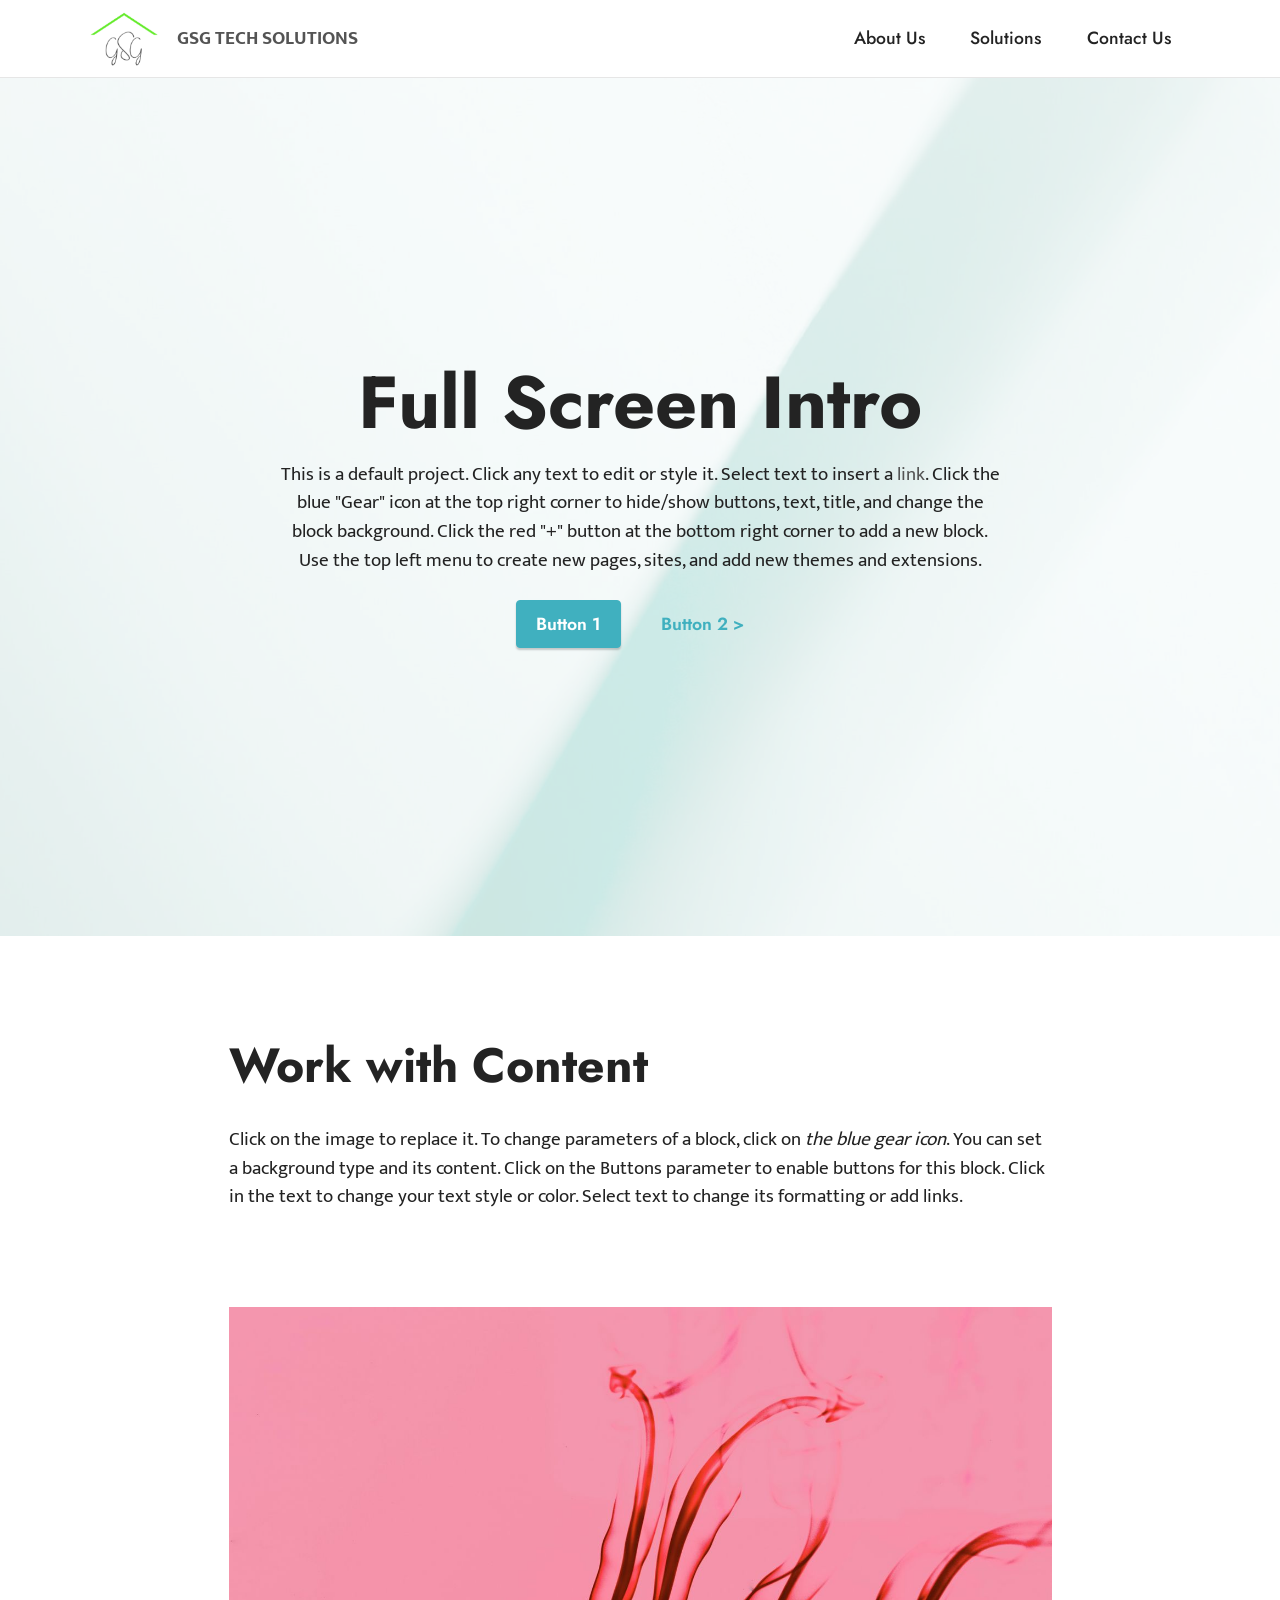
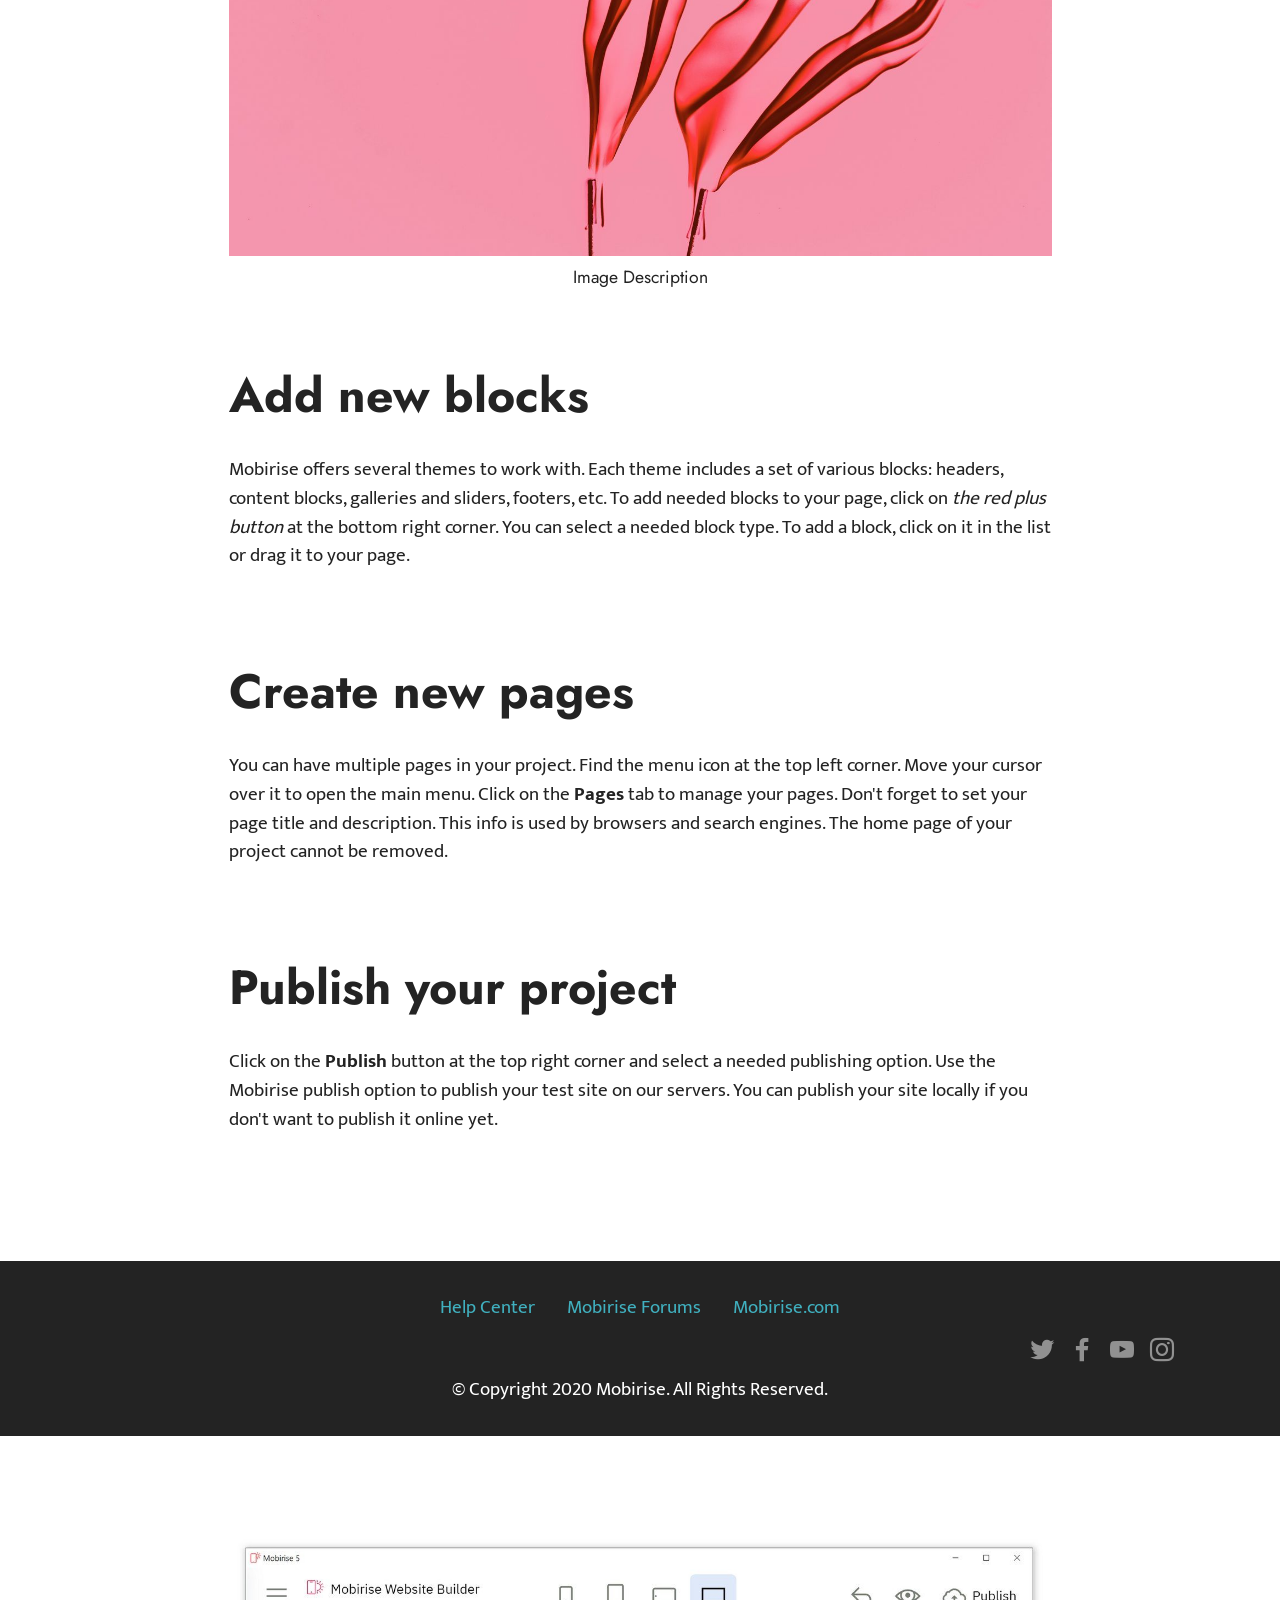
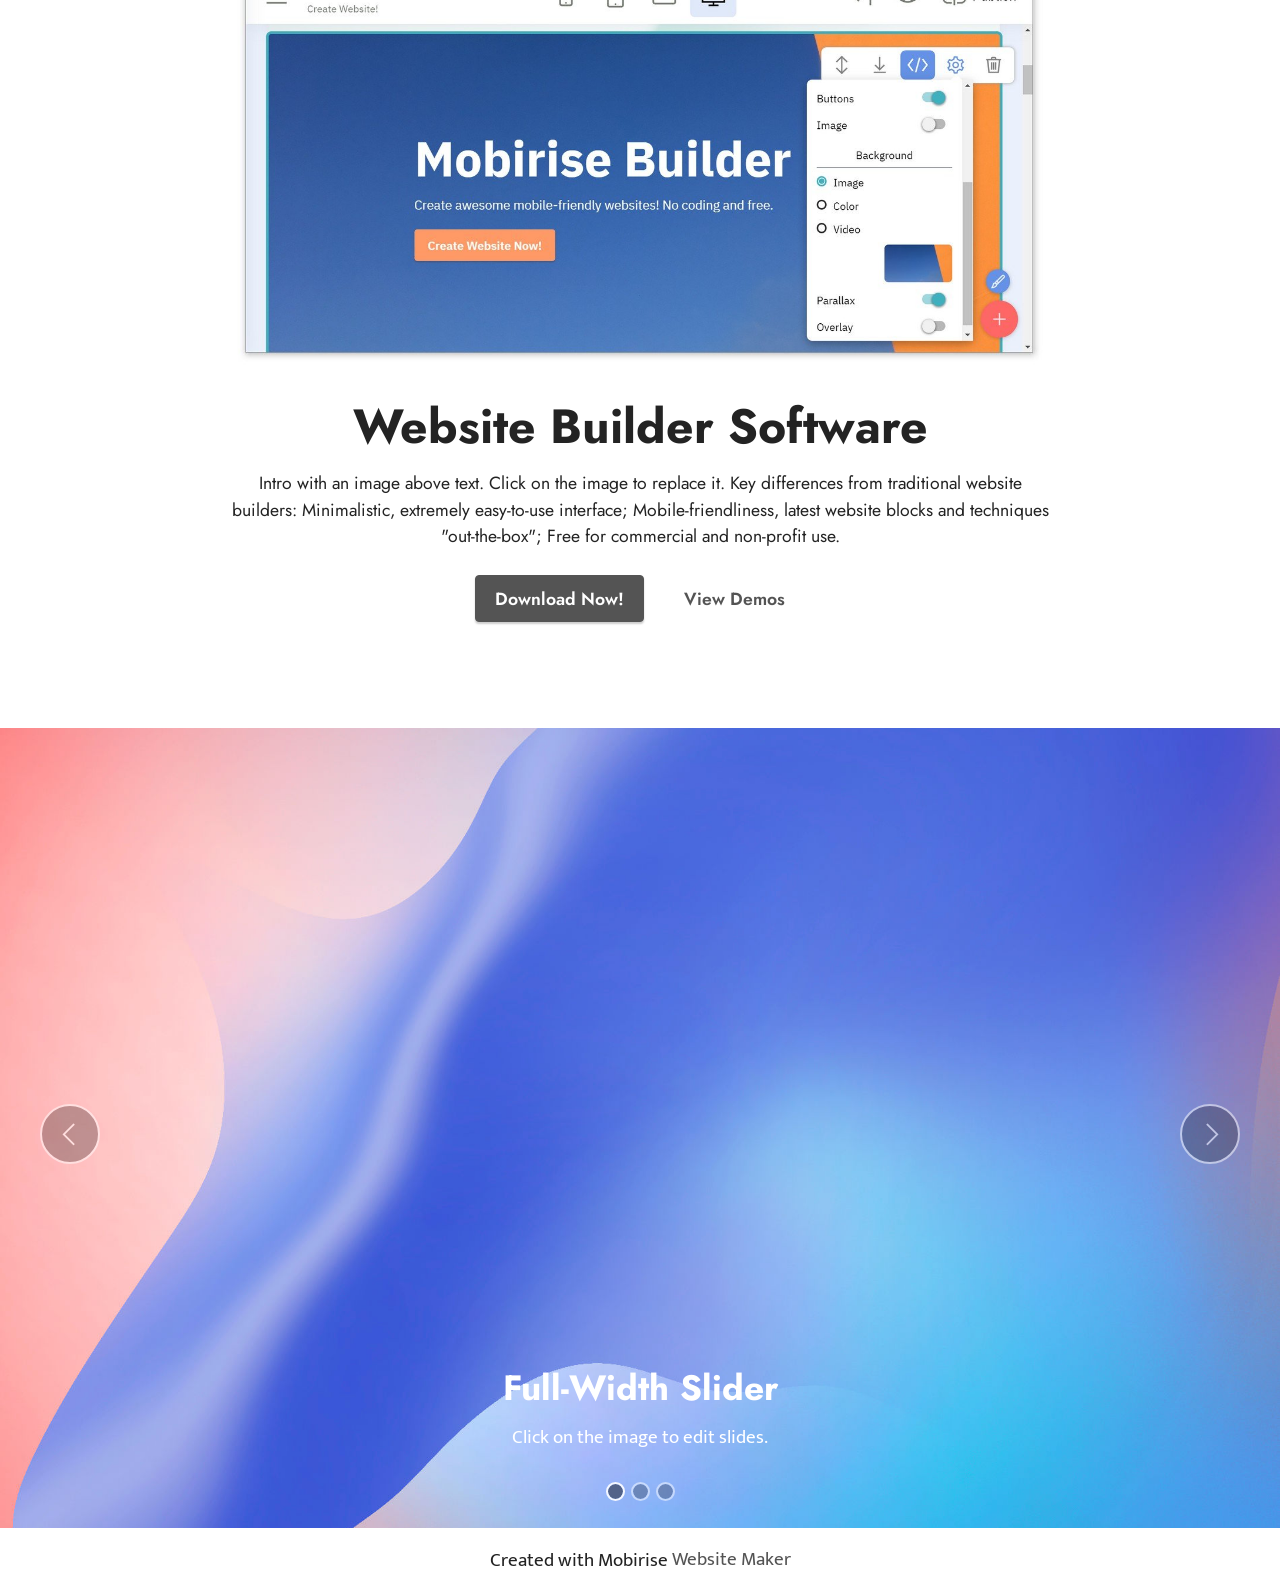
==== index.html @ eee97377 "first commit" ====
<!DOCTYPE html>
<html  >
<head>
  <!-- Site made with Mobirise Website Builder v5.6.8, https://mobirise.com -->
  <meta charset="UTF-8">
  <meta http-equiv="X-UA-Compatible" content="IE=edge">
  <meta name="generator" content="Mobirise v5.6.8, mobirise.com">
  <meta name="twitter:card" content="summary_large_image"/>
  <meta name="twitter:image:src" content="">
  <meta property="og:image" content="">
  <meta name="twitter:title" content="Home">
  <meta name="viewport" content="width=device-width, initial-scale=1, minimum-scale=1">
  <link rel="shortcut icon" href="assets/images/gsg-tech-2-119x93.png" type="image/x-icon">
  <meta name="description" content="">
  
  
  <title>Home</title>
  <link rel="stylesheet" href="assets/web/assets/mobirise-icons2/mobirise2.css">
  <link rel="stylesheet" href="assets/bootstrap/css/bootstrap.min.css">
  <link rel="stylesheet" href="assets/bootstrap/css/bootstrap-grid.min.css">
  <link rel="stylesheet" href="assets/bootstrap/css/bootstrap-reboot.min.css">
  <link rel="stylesheet" href="assets/parallax/jarallax.css">
  <link rel="stylesheet" href="assets/dropdown/css/style.css">
  <link rel="stylesheet" href="assets/socicon/css/styles.css">
  <link rel="stylesheet" href="assets/theme/css/style.css">
  <link rel="preload" href="https://fonts.googleapis.com/css?family=Jost:100,200,300,400,500,600,700,800,900,100i,200i,300i,400i,500i,600i,700i,800i,900i&display=swap" as="style" onload="this.onload=null;this.rel='stylesheet'">
  <noscript><link rel="stylesheet" href="https://fonts.googleapis.com/css?family=Jost:100,200,300,400,500,600,700,800,900,100i,200i,300i,400i,500i,600i,700i,800i,900i&display=swap"></noscript>
  <link rel="preload" href="https://fonts.googleapis.com/css?family=Mukta:200,300,400,500,600,700,800&display=swap" as="style" onload="this.onload=null;this.rel='stylesheet'">
  <noscript><link rel="stylesheet" href="https://fonts.googleapis.com/css?family=Mukta:200,300,400,500,600,700,800&display=swap"></noscript>
  <link rel="preload" as="style" href="assets/mobirise/css/mbr-additional.css"><link rel="stylesheet" href="assets/mobirise/css/mbr-additional.css" type="text/css">
  
  
  
  
</head>
<body>
  
  <section data-bs-version="5.1" class="menu cid-s48OLK6784" once="menu" id="menu1-h">
    
    <nav class="navbar navbar-dropdown navbar-fixed-top navbar-expand-lg">
        <div class="container">
            <div class="navbar-brand">
                <span class="navbar-logo">
                    <a href="https://gsgtech.in">
                        <img src="assets/images/gsg-tech-2-119x93.png" alt="" style="height: 3.8rem;">
                    </a>
                </span>
                <span class="navbar-caption-wrap"><a class="navbar-caption text-primary display-7" href="https://mobiri.se">GSG TECH SOLUTIONS</a></span>
            </div>
            <button class="navbar-toggler" type="button" data-toggle="collapse" data-bs-toggle="collapse" data-target="#navbarSupportedContent" data-bs-target="#navbarSupportedContent" aria-controls="navbarNavAltMarkup" aria-expanded="false" aria-label="Toggle navigation">
                <div class="hamburger">
                    <span></span>
                    <span></span>
                    <span></span>
                    <span></span>
                </div>
            </button>
            <div class="collapse navbar-collapse" id="navbarSupportedContent">
                <ul class="navbar-nav nav-dropdown nav-right" data-app-modern-menu="true"><li class="nav-item"><a class="nav-link link text-black display-4" href="https://mobirise.com">About Us</a></li>
                    <li class="nav-item"><a class="nav-link link text-black display-4" href="https://mobirise.com">Solutions</a></li><li class="nav-item"><a class="nav-link link text-black display-4" href="https://mobirise.com">Contact Us</a></li></ul>
                
                
            </div>
        </div>
    </nav>

</section>

<section data-bs-version="5.1" class="header1 cid-s48MCQYojq mbr-fullscreen mbr-parallax-background" id="header1-f">

    

    <div class="mbr-overlay" style="opacity: 0.8; background-color: rgb(255, 255, 255);"></div>

    <div class="align-center container">
        <div class="row justify-content-center">
            <div class="col-12 col-lg-8">
                <h1 class="mbr-section-title mbr-fonts-style mb-3 display-1"><strong>Full Screen Intro</strong></h1>
                
                <p class="mbr-text mbr-fonts-style display-7">This is a default project. Click any text to edit or style it. Select text to insert a <a href="http://mobirise.com">link</a>. Click the blue "Gear" icon at the top right corner to hide/show buttons, text, title, and change the block background. Click the red "+" button at the bottom right corner to add a new block. Use the top left menu to create new pages, sites, and add new themes and extensions.</p>
                <div class="mbr-section-btn mt-3"><a class="btn btn-success display-4" href="https://mobirise.com">Button 1</a> <a class="btn btn-success-outline display-4" href="https://mobirise.com">Button 2 &gt;</a></div>
            </div>
        </div>
    </div>
</section>

<section data-bs-version="5.1" class="content1 cid-s48udlf8KU" id="content1-8">
    
    <div class="container">
        <div class="row justify-content-center">
            <div class="title col-12 col-md-9">
                <h3 class="mbr-section-title mbr-fonts-style align-center mb-4 display-2"><strong>Work with Content</strong></h3>
                <h4 class="mbr-section-subtitle align-center mbr-fonts-style mb-4 display-7">Click on the image to replace it. To change parameters of a block, click on <em>the blue gear icon</em>. You can set a background type and its content. Click on the Buttons parameter to enable buttons for this block. Click in the text to change your text style or color. Select text to change its formatting or add links.</h4>
                
            </div>
        </div>
    </div>
</section>

<section data-bs-version="5.1" class="image3 cid-s48upRUlSD" id="image3-9">
    

    

    <div class="container">
        <div class="row justify-content-center">
            <div class="col-12 col-lg-9">
                <div class="image-wrapper">
                    <img src="assets/images/6.jpg" alt="Mobirise Website Builder">
                    <p class="mbr-description mbr-fonts-style mt-2 align-center display-4">
                        Image Description</p>
                </div>
            </div>
        </div>
    </div>
</section>

<section data-bs-version="5.1" class="content1 cid-s48vaXqeL6" id="content1-b">
    
    <div class="container">
        <div class="row justify-content-center">
            <div class="title col-12 col-md-9">
                <h3 class="mbr-section-title mbr-fonts-style align-center mb-4 display-2"><strong>Add new blocks</strong></h3>
                <h4 class="mbr-section-subtitle align-center mbr-fonts-style mb-4 display-7">Mobirise offers several themes to work with. Each theme includes a set of various blocks: headers, content blocks, galleries and sliders, footers, etc. To add needed blocks to your page, click on <em>the red plus button </em>at the bottom right corner. You can select a needed block type. To add a block, click on it in the list or drag it to your page.</h4>
                
            </div>
        </div>
    </div>
</section>

<section data-bs-version="5.1" class="content1 cid-s48vnjULo4" id="content1-c">
    
    <div class="container">
        <div class="row justify-content-center">
            <div class="title col-12 col-md-9">
                <h3 class="mbr-section-title mbr-fonts-style align-center mb-4 display-2"><strong>Create new pages</strong></h3>
                <h4 class="mbr-section-subtitle align-center mbr-fonts-style mb-4 display-7">You can have multiple pages in your project. Find the menu icon at the top left corner. Move your cursor over it to open the main menu. Click on the <strong>Pages </strong>tab to manage your pages. Don't forget to set your page title and description. This info is used by browsers and search engines. The home page of your project cannot be removed.</h4>
                
            </div>
        </div>
    </div>
</section>

<section data-bs-version="5.1" class="content1 cid-s48vrXhP0J" id="content1-d">
    
    <div class="container">
        <div class="row justify-content-center">
            <div class="title col-12 col-md-9">
                <h3 class="mbr-section-title mbr-fonts-style align-center mb-4 display-2"><strong>Publish your project
</strong></h3>
                <h4 class="mbr-section-subtitle align-center mbr-fonts-style mb-4 display-7">Click on the <strong>Publish </strong>button at the top right corner and select a needed publishing option. Use the Mobirise publish option to publish your test site on our servers. You can publish your site locally if you don't want to publish it online yet.</h4>
                
            </div>
        </div>
    </div>
</section>

<section data-bs-version="5.1" class="footer3 cid-s48P1Icc8J" once="footers" id="footer3-i">

    

    

    <div class="container">
        <div class="media-container-row align-center mbr-white">
            <div class="row row-links">
                <ul class="foot-menu">
                    
                    
                    
                    
                    
                <li class="foot-menu-item mbr-fonts-style display-7"><a href="https://mobirise.com/help/" class="text-success">Help Center</a></li><li class="foot-menu-item mbr-fonts-style display-7"><a href="http://forums.mobirise.com/" class="text-success">Mobirise Forums</a></li><li class="foot-menu-item mbr-fonts-style display-7"><a href="https://mobirise.com/" class="text-success">Mobirise.com</a></li></ul>
            </div>
            <div class="row social-row">
                <div class="social-list align-right pb-2">
                    
                    
                    
                    
                    
                    
                <div class="soc-item">
                        <a href="https://twitter.com/mobirise" target="_blank">
                            <span class="socicon-twitter socicon mbr-iconfont mbr-iconfont-social"></span>
                        </a>
                    </div><div class="soc-item">
                        <a href="https://www.facebook.com/pages/Mobirise/1616226671953247" target="_blank">
                            <span class="socicon-facebook socicon mbr-iconfont mbr-iconfont-social"></span>
                        </a>
                    </div><div class="soc-item">
                        <a href="https://www.youtube.com/c/mobirise" target="_blank">
                            <span class="socicon-youtube socicon mbr-iconfont mbr-iconfont-social"></span>
                        </a>
                    </div><div class="soc-item">
                        <a href="https://instagram.com/mobirise" target="_blank">
                            <span class="mbr-iconfont mbr-iconfont-social socicon-instagram socicon"></span>
                        </a>
                    </div></div>
            </div>
            <div class="row row-copirayt">
                <p class="mbr-text mb-0 mbr-fonts-style mbr-white align-center display-7">
                    © Copyright 2020 Mobirise. All Rights Reserved.
                </p>
            </div>
        </div>
    </div>
</section>

<section data-bs-version="5.1" class="header9 cid-t6EvZNOv9F" id="header9-k">

    

    
    

    <div class="text-center container">
        <div class="row justify-content-center">
            <div class="col-md-12 col-lg-9">
                <div class="image-wrap mb-4">
                    <img src="assets/images/app2.jpg" alt="Mobirise Website Builder">
                </div>
                <h1 class="mbr-section-title mbr-fonts-style mb-3 display-2"><strong>Website Builder Software</strong></h1>
                <p class="mbr-text mbr-fonts-style display-4">
                    Intro with an image above text. Click on the image to replace it. Key differences from traditional website builders: Minimalistic, extremely easy-to-use interface; Mobile-friendliness, latest website blocks and techniques "out-the-box"; Free for commercial and non-profit use.</p>
                <div class="mbr-section-btn mt-3"><a class="btn btn-primary display-4" href="https://mobiri.se">Download Now!</a>
                    <a class="btn btn-primary-outline display-4" href="https://mobiri.se">View Demos</a></div>
            </div>
        </div>
    </div>
</section>

<section data-bs-version="5.1" class="slider1 cid-t6EFgUwYHL" id="slider1-l">
    
    <div class="carousel slide" id="t6RLr1SM4S" data-interval="5000" data-bs-interval="5000">
        <ol class="carousel-indicators">
            <li data-slide-to="0" data-bs-slide-to="0" class="active" data-target="#t6RLr1SM4S" data-bs-target="#t6RLr1SM4S"></li>
            <li data-slide-to="1" data-bs-slide-to="1" data-target="#t6RLr1SM4S" data-bs-target="#t6RLr1SM4S"></li>
            <li data-slide-to="2" data-bs-slide-to="2" data-target="#t6RLr1SM4S" data-bs-target="#t6RLr1SM4S"></li>
        </ol>
        <div class="carousel-inner">
            <div class="carousel-item slider-image item active">
                <div class="item-wrapper">
                    <img class="d-block w-100" src="assets/images/background3.jpg" alt="Mobirise Website Builder">
                    
                    <div class="carousel-caption">
                        <h5 class="mbr-section-subtitle mbr-fonts-style display-5">
                            <strong>Full-Width Slider</strong>
                        </h5>
                        <p class="mbr-section-text mbr-fonts-style display-7">Click on the image to edit slides.</p>
                    </div>
                </div>
            </div>
            <div class="carousel-item slider-image item">
                <div class="item-wrapper">
                    <img class="d-block w-100" src="assets/images/background5.jpg" alt="Mobirise Website Builder">
                    
                    <div class="carousel-caption">
                        <h5 class="mbr-section-subtitle mbr-fonts-style display-5">
                            <strong>Full-Width Slider</strong>
                        </h5>
                        <p class="mbr-section-text mbr-fonts-style display-7">Click on the image to edit slides.</p>
                    </div>
                </div>
            </div>
            <div class="carousel-item slider-image item">
                <div class="item-wrapper">
                    <img class="d-block w-100" src="assets/images/background8.jpg" alt="Mobirise Website Builder">
                    
                    <div class="carousel-caption">
                        <h5 class="mbr-section-subtitle mbr-fonts-style display-5">
                            <strong>Full-Width Slider</strong>
                        </h5>
                        <p class="mbr-section-text mbr-fonts-style display-7">Click on the image to edit slides.</p>
                    </div>
                </div>
            </div>
        </div>
        <a class="carousel-control carousel-control-prev" role="button" data-slide="prev" data-bs-slide="prev" href="#t6RLr1SM4S">
            <span class="mobi-mbri mobi-mbri-arrow-prev" aria-hidden="true"></span>
            <span class="sr-only visually-hidden">Previous</span>
        </a>
        <a class="carousel-control carousel-control-next" role="button" data-slide="next" data-bs-slide="next" href="#t6RLr1SM4S">
            <span class="mobi-mbri mobi-mbri-arrow-next" aria-hidden="true"></span>
            <span class="sr-only visually-hidden">Next</span>
        </a>
    </div>
</section><section class="display-7" style="padding: 0;align-items: center;justify-content: center;flex-wrap: wrap;    align-content: center;display: flex;position: relative;height: 4rem;"><a href="https://mobiri.se/2779910" style="flex: 1 1;height: 4rem;position: absolute;width: 100%;z-index: 1;"><img alt="" style="height: 4rem;" src="[data-uri]"></a><p style="margin: 0;text-align: center;" class="display-7">Created with Mobirise &#8204;</p><a style="z-index:1" href="https://mobirise.com/website-maker.html">Website Maker</a></section><script src="assets/bootstrap/js/bootstrap.bundle.min.js"></script>  <script src="assets/parallax/jarallax.js"></script>  <script src="assets/smoothscroll/smooth-scroll.js"></script>  <script src="assets/ytplayer/index.js"></script>  <script src="assets/dropdown/js/navbar-dropdown.js"></script>  <script src="assets/theme/js/script.js"></script>  <script src="assets/formoid/formoid.min.js"></script>  
  
  
</body>
</html>
---- assets/web/assets/mobirise-icons2/mobirise2.css ----
@font-face {
  font-family: 'Moririse2';
  font-display: swap;
  src:  url('mobirise2.eot?f2bix4');
  src:  url('mobirise2.eot?f2bix4#iefix') format('embedded-opentype'),
    url('mobirise2.ttf?f2bix4') format('truetype'),
    url('mobirise2.woff?f2bix4') format('woff'),
    url('mobirise2.svg?f2bix4#mobirise2') format('svg');
  font-weight: normal;
  font-style: normal;
}

[class^="mobi-"], [class*=" mobi-"] {
  /* use !important to prevent issues with browser extensions that change fonts */
  font-family: 'Moririse2' !important;
  speak: none;
  font-style: normal;
  font-weight: normal;
  font-variant: normal;
  text-transform: none;
  line-height: 1;

  /* Better Font Rendering =========== */
  -webkit-font-smoothing: antialiased;
  -moz-osx-font-smoothing: grayscale;
}

.mobi-mbri-add-submenu:before {
  content: "\e900";
}
.mobi-mbri-alert:before {
  content: "\e901";
}
.mobi-mbri-align-center:before {
  content: "\e902";
}
.mobi-mbri-align-justify:before {
  content: "\e903";
}
.mobi-mbri-align-left:before {
  content: "\e904";
}
.mobi-mbri-align-right:before {
  content: "\e905";
}
.mobi-mbri-android:before {
  content: "\e906";
}
.mobi-mbri-apple:before {
  content: "\e907";
}
.mobi-mbri-arrow-down:before {
  content: "\e908";
}
.mobi-mbri-arrow-next:before {
  content: "\e909";
}
.mobi-mbri-arrow-prev:before {
  content: "\e90a";
}
.mobi-mbri-arrow-up:before {
  content: "\e90b";
}
.mobi-mbri-bold:before {
  content: "\e90c";
}
.mobi-mbri-bookmark:before {
  content: "\e90d";
}
.mobi-mbri-bootstrap:before {
  content: "\e90e";
}
.mobi-mbri-briefcase:before {
  content: "\e90f";
}
.mobi-mbri-browse:before {
  content: "\e910";
}
.mobi-mbri-bulleted-list:before {
  content: "\e911";
}
.mobi-mbri-calendar:before {
  content: "\e912";
}
.mobi-mbri-camera:before {
  content: "\e913";
}
.mobi-mbri-cart-add:before {
  content: "\e914";
}
.mobi-mbri-cart-full:before {
  content: "\e915";
}
.mobi-mbri-cash:before {
  content: "\e916";
}
.mobi-mbri-change-style:before {
  content: "\e917";
}
.mobi-mbri-chat:before {
  content: "\e918";
}
.mobi-mbri-clock:before {
  content: "\e919";
}
.mobi-mbri-close:before {
  content: "\e91a";
}
.mobi-mbri-cloud:before {
  content: "\e91b";
}
.mobi-mbri-code:before {
  content: "\e91c";
}
.mobi-mbri-contact-form:before {
  content: "\e91d";
}
.mobi-mbri-credit-card:before {
  content: "\e91e";
}
.mobi-mbri-cursor-click:before {
  content: "\e91f";
}
.mobi-mbri-cust-feedback:before {
  content: "\e920";
}
.mobi-mbri-database:before {
  content: "\e921";
}
.mobi-mbri-delivery:before {
  content: "\e922";
}
.mobi-mbri-desktop:before {
  content: "\e923";
}
.mobi-mbri-devices:before {
  content: "\e924";
}
.mobi-mbri-down:before {
  content: "\e925";
}
.mobi-mbri-download-2:before {
  content: "\e926";
}
.mobi-mbri-download:before {
  content: "\e927";
}
.mobi-mbri-drag-n-drop-2:before {
  content: "\e928";
}
.mobi-mbri-drag-n-drop:before {
  content: "\e929";
}
.mobi-mbri-edit-2:before {
  content: "\e92a";
}
.mobi-mbri-edit:before {
  content: "\e92b";
}
.mobi-mbri-error:before {
  content: "\e92c";
}
.mobi-mbri-extension:before {
  content: "\e92d";
}
.mobi-mbri-features:before {
  content: "\e92e";
}
.mobi-mbri-file:before {
  content: "\e92f";
}
.mobi-mbri-flag:before {
  content: "\e930";
}
.mobi-mbri-folder:before {
  content: "\e931";
}
.mobi-mbri-gift:before {
  content: "\e932";
}
.mobi-mbri-github:before {
  content: "\e933";
}
.mobi-mbri-globe-2:before {
  content: "\e934";
}
.mobi-mbri-globe:before {
  content: "\e935";
}
.mobi-mbri-growing-chart:before {
  content: "\e936";
}
.mobi-mbri-hearth:before {
  content: "\e937";
}
.mobi-mbri-help:before {
  content: "\e938";
}
.mobi-mbri-home:before {
  content: "\e939";
}
.mobi-mbri-hot-cup:before {
  content: "\e93a";
}
.mobi-mbri-idea:before {
  content: "\e93b";
}
.mobi-mbri-image-gallery:before {
  content: "\e93c";
}
.mobi-mbri-image-slider:before {
  content: "\e93d";
}
.mobi-mbri-info:before {
  content: "\e93e";
}
.mobi-mbri-italic:before {
  content: "\e93f";
}
.mobi-mbri-key:before {
  content: "\e940";
}
.mobi-mbri-laptop:before {
  content: "\e941";
}
.mobi-mbri-layers:before {
  content: "\e942";
}
.mobi-mbri-left-right:before {
  content: "\e943";
}
.mobi-mbri-left:before {
  content: "\e944";
}
.mobi-mbri-letter:before {
  content: "\e945";
}
.mobi-mbri-like:before {
  content: "\e946";
}
.mobi-mbri-link:before {
  content: "\e947";
}
.mobi-mbri-lock:before {
  content: "\e948";
}
.mobi-mbri-login:before {
  content: "\e949";
}
.mobi-mbri-logout:before {
  content: "\e94a";
}
.mobi-mbri-magic-stick:before {
  content: "\e94b";
}
.mobi-mbri-map-pin:before {
  content: "\e94c";
}
.mobi-mbri-menu:before {
  content: "\e94d";
}
.mobi-mbri-mobile-2:before {
  content: "\e94e";
}
.mobi-mbri-mobile-horizontal:before {
  content: "\e94f";
}
.mobi-mbri-mobile:before {
  content: "\e950";
}
.mobi-mbri-mobirise:before {
  content: "\e951";
}
.mobi-mbri-more-horizontal:before {
  content: "\e952";
}
.mobi-mbri-more-vertical:before {
  content: "\e953";
}
.mobi-mbri-music:before {
  content: "\e954";
}
.mobi-mbri-new-file:before {
  content: "\e955";
}
.mobi-mbri-numbered-list:before {
  content: "\e956";
}
.mobi-mbri-opened-folder:before {
  content: "\e957";
}
.mobi-mbri-pages:before {
  content: "\e958";
}
.mobi-mbri-paper-plane:before {
  content: "\e959";
}
.mobi-mbri-paperclip:before {
  content: "\e95a";
}
.mobi-mbri-phone:before {
  content: "\e95b";
}
.mobi-mbri-photo:before {
  content: "\e95c";
}
.mobi-mbri-photos:before {
  content: "\e95d";
}
.mobi-mbri-pin:before {
  content: "\e95e";
}
.mobi-mbri-play:before {
  content: "\e95f";
}
.mobi-mbri-plus:before {
  content: "\e960";
}
.mobi-mbri-preview:before {
  content: "\e961";
}
.mobi-mbri-print:before {
  content: "\e962";
}
.mobi-mbri-protect:before {
  content: "\e963";
}
.mobi-mbri-question:before {
  content: "\e964";
}
.mobi-mbri-quote-left:before {
  content: "\e965";
}
.mobi-mbri-quote-right:before {
  content: "\e966";
}
.mobi-mbri-redo:before {
  content: "\e967";
}
.mobi-mbri-refresh:before {
  content: "\e968";
}
.mobi-mbri-responsive-2:before {
  content: "\e969";
}
.mobi-mbri-responsive:before {
  content: "\e96a";
}
.mobi-mbri-right:before {
  content: "\e96b";
}
.mobi-mbri-rocket:before {
  content: "\e96c";
}
.mobi-mbri-sad-face:before {
  content: "\e96d";
}
.mobi-mbri-sale:before {
  content: "\e96e";
}
.mobi-mbri-save:before {
  content: "\e96f";
}
.mobi-mbri-search:before {
  content: "\e970";
}
.mobi-mbri-setting-2:before {
  content: "\e971";
}
.mobi-mbri-setting-3:before {
  content: "\e972";
}
.mobi-mbri-setting:before {
  content: "\e973";
}
.mobi-mbri-share:before {
  content: "\e974";
}
.mobi-mbri-shopping-bag:before {
  content: "\e975";
}
.mobi-mbri-shopping-basket:before {
  content: "\e976";
}
.mobi-mbri-shopping-cart:before {
  content: "\e977";
}
.mobi-mbri-sites:before {
  content: "\e978";
}
.mobi-mbri-smile-face:before {
  content: "\e979";
}
.mobi-mbri-speed:before {
  content: "\e97a";
}
.mobi-mbri-star:before {
  content: "\e97b";
}
.mobi-mbri-success:before {
  content: "\e97c";
}
.mobi-mbri-sun:before {
  content: "\e97d";
}
.mobi-mbri-sun2:before {
  content: "\e97e";
}
.mobi-mbri-tablet-vertical:before {
  content: "\e97f";
}
.mobi-mbri-tablet:before {
  content: "\e980";
}
.mobi-mbri-target:before {
  content: "\e981";
}
.mobi-mbri-timer:before {
  content: "\e982";
}
.mobi-mbri-to-ftp:before {
  content: "\e983";
}
.mobi-mbri-to-local-drive:before {
  content: "\e984";
}
.mobi-mbri-touch-swipe:before {
  content: "\e985";
}
.mobi-mbri-touch:before {
  content: "\e986";
}
.mobi-mbri-trash:before {
  content: "\e987";
}
.mobi-mbri-underline:before {
  content: "\e988";
}
.mobi-mbri-undo:before {
  content: "\e989";
}
.mobi-mbri-unlink:before {
  content: "\e98a";
}
.mobi-mbri-unlock:before {
  content: "\e98b";
}
.mobi-mbri-up-down:before {
  content: "\e98c";
}
.mobi-mbri-up:before {
  content: "\e98d";
}
.mobi-mbri-update:before {
  content: "\e98e";
}
.mobi-mbri-upload-2:before {
  content: "\e98f";
}
.mobi-mbri-upload:before {
  content: "\e990";
}
.mobi-mbri-user-2:before {
  content: "\e991";
}
.mobi-mbri-user:before {
  content: "\e992";
}
.mobi-mbri-users:before {
  content: "\e993";
}
.mobi-mbri-video-play:before {
  content: "\e994";
}
.mobi-mbri-video:before {
  content: "\e995";
}
.mobi-mbri-watch:before {
  content: "\e996";
}
.mobi-mbri-website-theme-2:before {
  content: "\e997";
}
.mobi-mbri-website-theme:before {
  content: "\e998";
}
.mobi-mbri-wifi:before {
  content: "\e999";
}
.mobi-mbri-windows:before {
  content: "\e99a";
}
.mobi-mbri-zoom-in:before {
  content: "\e99b";
}
.mobi-mbri-zoom-out:before {
  content: "\e99c";
}
---- assets/parallax/jarallax.css ----
.jarallax {
    position: relative;
    z-index: 0;
}
.jarallax > .jarallax-img {
    position: absolute;
    object-fit: cover;
    /* support for plugin https://github.com/bfred-it/object-fit-images */
    font-family: 'object-fit: cover;';
    top: 0;
    left: 0;
    width: 100%;
    height: 100%;
    z-index: -1;
}
---- assets/dropdown/css/style.css ----
.navbar-dropdown {
  left: 0;
  padding: 0;
  position: absolute;
  right: 0;
  top: 0;
  transition: all 0.45s ease;
  z-index: 1030;
  background: #282828; }
  .navbar-dropdown .navbar-logo {
    margin-right: 0.8rem;
    transition: margin 0.3s ease-in-out;
    vertical-align: middle; }
    .navbar-dropdown .navbar-logo img {
      height: 3.125rem;
      transition: all 0.3s ease-in-out; }
    .navbar-dropdown .navbar-logo.mbr-iconfont {
      font-size: 3.125rem;
      line-height: 3.125rem; }
  .navbar-dropdown .navbar-caption {
    font-weight: 700;
    white-space: normal;
    vertical-align: -4px;
    line-height: 3.125rem !important; }
    .navbar-dropdown .navbar-caption, .navbar-dropdown .navbar-caption:hover {
      color: inherit;
      text-decoration: none; }
  .navbar-dropdown .mbr-iconfont + .navbar-caption {
    vertical-align: -1px; }
  .navbar-dropdown.navbar-fixed-top {
    position: fixed; }
  .navbar-dropdown .navbar-brand span {
    vertical-align: -4px; }
  .navbar-dropdown.bg-color.transparent {
    background: none; }
  .navbar-dropdown.navbar-short .navbar-brand {
    padding: 0.625rem 0; }
    .navbar-dropdown.navbar-short .navbar-brand span {
      vertical-align: -1px; }
  .navbar-dropdown.navbar-short .navbar-caption {
    line-height: 2.375rem !important;
    vertical-align: -2px; }
  .navbar-dropdown.navbar-short .navbar-logo {
    margin-right: 0.5rem; }
    .navbar-dropdown.navbar-short .navbar-logo img {
      height: 2.375rem; }
    .navbar-dropdown.navbar-short .navbar-logo.mbr-iconfont {
      font-size: 2.375rem;
      line-height: 2.375rem; }
  .navbar-dropdown.navbar-short .mbr-table-cell {
    height: 3.625rem; }
  .navbar-dropdown .navbar-close {
    left: 0.6875rem;
    position: fixed;
    top: 0.75rem;
    z-index: 1000; }
  .navbar-dropdown .hamburger-icon {
    content: "";
    display: inline-block;
    vertical-align: middle;
    width: 16px;
    -webkit-box-shadow: 0 -6px 0 1px #282828,0 0 0 1px #282828,0 6px 0 1px #282828;
    -moz-box-shadow: 0 -6px 0 1px #282828,0 0 0 1px #282828,0 6px 0 1px #282828;
    box-shadow: 0 -6px 0 1px #282828,0 0 0 1px #282828,0 6px 0 1px #282828; }

.dropdown-menu .dropdown-toggle[data-toggle="dropdown-submenu"]::after {
  border-bottom: 0.35em solid transparent;
  border-left: 0.35em solid;
  border-right: 0;
  border-top: 0.35em solid transparent;
  margin-left: 0.3rem; }

.dropdown-menu .dropdown-item:focus {
  outline: 0; }

.nav-dropdown {
  font-size: 0.75rem;
  font-weight: 500;
  height: auto !important; }
  .nav-dropdown .nav-btn {
    padding-left: 1rem; }
  .nav-dropdown .link {
    margin: .667em 1.667em;
    font-weight: 500;
    padding: 0;
    transition: color .2s ease-in-out; }
    .nav-dropdown .link.dropdown-toggle {
      margin-right: 2.583em; }
      .nav-dropdown .link.dropdown-toggle::after {
        margin-left: .25rem;
        border-top: 0.35em solid;
        border-right: 0.35em solid transparent;
        border-left: 0.35em solid transparent;
        border-bottom: 0; }
      .nav-dropdown .link.dropdown-toggle[aria-expanded="true"] {
        margin: 0;
        padding: 0.667em 3.263em  0.667em 1.667em; }
  .nav-dropdown .link::after,
  .nav-dropdown .dropdown-item::after {
    color: inherit; }
  .nav-dropdown .btn {
    font-size: 0.75rem;
    font-weight: 700;
    letter-spacing: 0;
    margin-bottom: 0;
    padding-left: 1.25rem;
    padding-right: 1.25rem; }
  .nav-dropdown .dropdown-menu {
    border-radius: 0;
    border: 0;
    left: 0;
    margin: 0;
    padding-bottom: 1.25rem;
    padding-top: 1.25rem;
    position: relative; }
  .nav-dropdown .dropdown-submenu {
    margin-left: 0.125rem;
    top: 0; }
  .nav-dropdown .dropdown-item {
    font-weight: 500;
    line-height: 2;
    padding: 0.3846em 4.615em 0.3846em 1.5385em;
    position: relative;
    transition: color .2s ease-in-out, background-color .2s ease-in-out; }
    .nav-dropdown .dropdown-item::after {
      margin-top: -0.3077em;
      position: absolute;
      right: 1.1538em;
      top: 50%; }
    .nav-dropdown .dropdown-item:focus, .nav-dropdown .dropdown-item:hover {
      background: none; }

@media (max-width: 767px) {
  .nav-dropdown.navbar-toggleable-sm {
    bottom: 0;
    display: none;
    left: 0;
    overflow-x: hidden;
    position: fixed;
    top: 0;
    transform: translateX(-100%);
    -ms-transform: translateX(-100%);
    -webkit-transform: translateX(-100%);
    width: 18.75rem;
    z-index: 999; } }
.nav-dropdown.navbar-toggleable-xl {
  bottom: 0;
  display: none;
  left: 0;
  overflow-x: hidden;
  position: fixed;
  top: 0;
  transform: translateX(-100%);
  -ms-transform: translateX(-100%);
  -webkit-transform: translateX(-100%);
  width: 18.75rem;
  z-index: 999; }

.nav-dropdown-sm {
  display: block !important;
  overflow-x: hidden;
  overflow: auto;
  padding-top: 3.875rem; }
  .nav-dropdown-sm::after {
    content: "";
    display: block;
    height: 3rem;
    width: 100%; }
  .nav-dropdown-sm.collapse.in ~ .navbar-close {
    display: block !important; }
  .nav-dropdown-sm.collapsing, .nav-dropdown-sm.collapse.in {
    transform: translateX(0);
    -ms-transform: translateX(0);
    -webkit-transform: translateX(0);
    transition: all 0.25s ease-out;
    -webkit-transition: all 0.25s ease-out;
    background: #282828; }
  .nav-dropdown-sm.collapsing[aria-expanded="false"] {
    transform: translateX(-100%);
    -ms-transform: translateX(-100%);
    -webkit-transform: translateX(-100%); }
  .nav-dropdown-sm .nav-item {
    display: block;
    margin-left: 0 !important;
    padding-left: 0; }
  .nav-dropdown-sm .link,
  .nav-dropdown-sm .dropdown-item {
    border-top: 1px dotted rgba(255, 255, 255, 0.1);
    font-size: 0.8125rem;
    line-height: 1.6;
    margin: 0 !important;
    padding: 0.875rem 2.4rem 0.875rem 1.5625rem !important;
    position: relative;
    white-space: normal; }
    .nav-dropdown-sm .link:focus, .nav-dropdown-sm .link:hover,
    .nav-dropdown-sm .dropdown-item:focus,
    .nav-dropdown-sm .dropdown-item:hover {
      background: rgba(0, 0, 0, 0.2) !important;
      color: #c0a375; }
  .nav-dropdown-sm .nav-btn {
    position: relative;
    padding: 1.5625rem 1.5625rem 0 1.5625rem; }
    .nav-dropdown-sm .nav-btn::before {
      border-top: 1px dotted rgba(255, 255, 255, 0.1);
      content: "";
      left: 0;
      position: absolute;
      top: 0;
      width: 100%; }
    .nav-dropdown-sm .nav-btn + .nav-btn {
      padding-top: 0.625rem; }
      .nav-dropdown-sm .nav-btn + .nav-btn::before {
        display: none; }
  .nav-dropdown-sm .btn {
    padding: 0.625rem 0; }
  .nav-dropdown-sm .dropdown-toggle[data-toggle="dropdown-submenu"]::after {
    margin-left: .25rem;
    border-top: 0.35em solid;
    border-right: 0.35em solid transparent;
    border-left: 0.35em solid transparent;
    border-bottom: 0; }
  .nav-dropdown-sm .dropdown-toggle[data-toggle="dropdown-submenu"][aria-expanded="true"]::after {
    border-top: 0;
    border-right: 0.35em solid transparent;
    border-left: 0.35em solid transparent;
    border-bottom: 0.35em solid; }
  .nav-dropdown-sm .dropdown-menu {
    margin: 0;
    padding: 0;
    position: relative;
    top: 0;
    left: 0;
    width: 100%;
    border: 0;
    float: none;
    border-radius: 0;
    background: none; }
  .nav-dropdown-sm .dropdown-submenu {
    left: 100%;
    margin-left: 0.125rem;
    margin-top: -1.25rem;
    top: 0; }

.navbar-toggleable-sm .nav-dropdown .dropdown-menu {
  position: absolute; }

.navbar-toggleable-sm .nav-dropdown .dropdown-submenu {
  left: 100%;
  margin-left: 0.125rem;
  margin-top: -1.25rem;
  top: 0; }

.navbar-toggleable-sm.opened .nav-dropdown .dropdown-menu {
  position: relative; }

.navbar-toggleable-sm.opened .nav-dropdown .dropdown-submenu {
  left: 0;
  margin-left: 00rem;
  margin-top: 0rem;
  top: 0; }

.is-builder .nav-dropdown.collapsing {
  transition: none !important; }
---- assets/socicon/css/styles.css ----
@charset "UTF-8";

@font-face {
  font-family: 'Socicon';
  src:  url('../fonts/socicon.eot');
  src:  url('../fonts/socicon.eot?#iefix') format('embedded-opentype'),
    url('../fonts/socicon.woff2') format('woff2'),
    url('../fonts/socicon.ttf') format('truetype'),
    url('../fonts/socicon.woff') format('woff'),
    url('../fonts/socicon.svg#socicon') format('svg');
  font-weight: normal;
  font-style: normal;
  font-display: swap;
}

[data-icon]:before {
  font-family: "socicon" !important;
  content: attr(data-icon);
  font-style: normal !important;
  font-weight: normal !important;
  font-variant: normal !important;
  text-transform: none !important;
  speak: none;
  line-height: 1;
  -webkit-font-smoothing: antialiased;
  -moz-osx-font-smoothing: grayscale;
}

[class^="socicon-"], [class*=" socicon-"] {
  /* use !important to prevent issues with browser extensions that change fonts */
  font-family: 'Socicon' !important;
  speak: none;
  font-style: normal;
  font-weight: normal;
  font-variant: normal;
  text-transform: none;
  line-height: 1;

  /* Better Font Rendering =========== */
  -webkit-font-smoothing: antialiased;
  -moz-osx-font-smoothing: grayscale;
}

.socicon-eitaa:before {
  content: "\e97c";
}
.socicon-soroush:before {
  content: "\e97d";
}
.socicon-bale:before {
  content: "\e97e";
}
.socicon-zazzle:before {
  content: "\e97b";
}
.socicon-society6:before {
  content: "\e97a";
}
.socicon-redbubble:before {
  content: "\e979";
}
.socicon-avvo:before {
  content: "\e978";
}
.socicon-stitcher:before {
  content: "\e977";
}
.socicon-googlehangouts:before {
  content: "\e974";
}
.socicon-dlive:before {
  content: "\e975";
}
.socicon-vsco:before {
  content: "\e976";
}
.socicon-flipboard:before {
  content: "\e973";
}
.socicon-ubuntu:before {
  content: "\e958";
}
.socicon-artstation:before {
  content: "\e959";
}
.socicon-invision:before {
  content: "\e95a";
}
.socicon-torial:before {
  content: "\e95b";
}
.socicon-collectorz:before {
  content: "\e95c";
}
.socicon-seenthis:before {
  content: "\e95d";
}
.socicon-googleplaymusic:before {
  content: "\e95e";
}
.socicon-debian:before {
  content: "\e95f";
}
.socicon-filmfreeway:before {
  content: "\e960";
}
.socicon-gnome:before {
  content: "\e961";
}
.socicon-itchio:before {
  content: "\e962";
}
.socicon-jamendo:before {
  content: "\e963";
}
.socicon-mix:before {
  content: "\e964";
}
.socicon-sharepoint:before {
  content: "\e965";
}
.socicon-tinder:before {
  content: "\e966";
}
.socicon-windguru:before {
  content: "\e967";
}
.socicon-cdbaby:before {
  content: "\e968";
}
.socicon-elementaryos:before {
  content: "\e969";
}
.socicon-stage32:before {
  content: "\e96a";
}
.socicon-tiktok:before {
  content: "\e96b";
}
.socicon-gitter:before {
  content: "\e96c";
}
.socicon-letterboxd:before {
  content: "\e96d";
}
.socicon-threema:before {
  content: "\e96e";
}
.socicon-splice:before {
  content: "\e96f";
}
.socicon-metapop:before {
  content: "\e970";
}
.socicon-naver:before {
  content: "\e971";
}
.socicon-remote:before {
  content: "\e972";
}
.socicon-internet:before {
  content: "\e957";
}
.socicon-moddb:before {
  content: "\e94b";
}
.socicon-indiedb:before {
  content: "\e94c";
}
.socicon-traxsource:before {
  content: "\e94d";
}
.socicon-gamefor:before {
  content: "\e94e";
}
.socicon-pixiv:before {
  content: "\e94f";
}
.socicon-myanimelist:before {
  content: "\e950";
}
.socicon-blackberry:before {
  content: "\e951";
}
.socicon-wickr:before {
  content: "\e952";
}
.socicon-spip:before {
  content: "\e953";
}
.socicon-napster:before {
  content: "\e954";
}
.socicon-beatport:before {
  content: "\e955";
}
.socicon-hackerone:before {
  content: "\e956";
}
.socicon-hackernews:before {
  content: "\e946";
}
.socicon-smashwords:before {
  content: "\e947";
}
.socicon-kobo:before {
  content: "\e948";
}
.socicon-bookbub:before {
  content: "\e949";
}
.socicon-mailru:before {
  content: "\e94a";
}
.socicon-gitlab:before {
  content: "\e945";
}
.socicon-instructables:before {
  content: "\e944";
}
.socicon-portfolio:before {
  content: "\e943";
}
.socicon-codered:before {
  content: "\e940";
}
.socicon-origin:before {
  content: "\e941";
}
.socicon-nextdoor:before {
  content: "\e942";
}
.socicon-udemy:before {
  content: "\e93f";
}
.socicon-livemaster:before {
  content: "\e93e";
}
.socicon-crunchbase:before {
  content: "\e93b";
}
.socicon-homefy:before {
  content: "\e93c";
}
.socicon-calendly:before {
  content: "\e93d";
}
.socicon-realtor:before {
  content: "\e90f";
}
.socicon-tidal:before {
  content: "\e910";
}
.socicon-qobuz:before {
  content: "\e911";
}
.socicon-natgeo:before {
  content: "\e912";
}
.socicon-mastodon:before {
  content: "\e913";
}
.socicon-unsplash:before {
  content: "\e914";
}
.socicon-homeadvisor:before {
  content: "\e915";
}
.socicon-angieslist:before {
  content: "\e916";
}
.socicon-codepen:before {
  content: "\e917";
}
.socicon-slack:before {
  content: "\e918";
}
.socicon-openaigym:before {
  content: "\e919";
}
.socicon-logmein:before {
  content: "\e91a";
}
.socicon-fiverr:before {
  content: "\e91b";
}
.socicon-gotomeeting:before {
  content: "\e91c";
}
.socicon-aliexpress:before {
  content: "\e91d";
}
.socicon-guru:before {
  content: "\e91e";
}
.socicon-appstore:before {
  content: "\e91f";
}
.socicon-homes:before {
  content: "\e920";
}
.socicon-zoom:before {
  content: "\e921";
}
.socicon-alibaba:before {
  content: "\e922";
}
.socicon-craigslist:before {
  content: "\e923";
}
.socicon-wix:before {
  content: "\e924";
}
.socicon-redfin:before {
  content: "\e925";
}
.socicon-googlecalendar:before {
  content: "\e926";
}
.socicon-shopify:before {
  content: "\e927";
}
.socicon-freelancer:before {
  content: "\e928";
}
.socicon-seedrs:before {
  content: "\e929";
}
.socicon-bing:before {
  content: "\e92a";
}
.socicon-doodle:before {
  content: "\e92b";
}
.socicon-bonanza:before {
  content: "\e92c";
}
.socicon-squarespace:before {
  content: "\e92d";
}
.socicon-toptal:before {
  content: "\e92e";
}
.socicon-gust:before {
  content: "\e92f";
}
.socicon-ask:before {
  content: "\e930";
}
.socicon-trulia:before {
  content: "\e931";
}
.socicon-loomly:before {
  content: "\e932";
}
.socicon-ghost:before {
  content: "\e933";
}
.socicon-upwork:before {
  content: "\e934";
}
.socicon-fundable:before {
  content: "\e935";
}
.socicon-booking:before {
  content: "\e936";
}
.socicon-googlemaps:before {
  content: "\e937";
}
.socicon-zillow:before {
  content: "\e938";
}
.socicon-niconico:before {
  content: "\e939";
}
.socicon-toneden:before {
  content: "\e93a";
}
.socicon-augment:before {
  content: "\e908";
}
.socicon-bitbucket:before {
  content: "\e909";
}
.socicon-fyuse:before {
  content: "\e90a";
}
.socicon-yt-gaming:before {
  content: "\e90b";
}
.socicon-sketchfab:before {
  content: "\e90c";
}
.socicon-mobcrush:before {
  content: "\e90d";
}
.socicon-microsoft:before {
  content: "\e90e";
}
.socicon-pandora:before {
  content: "\e907";
}
.socicon-messenger:before {
  content: "\e906";
}
.socicon-gamewisp:before {
  content: "\e905";
}
.socicon-bloglovin:before {
  content: "\e904";
}
.socicon-tunein:before {
  content: "\e903";
}
.socicon-gamejolt:before {
  content: "\e901";
}
.socicon-trello:before {
  content: "\e902";
}
.socicon-spreadshirt:before {
  content: "\e900";
}
.socicon-500px:before {
  content: "\e000";
}
.socicon-8tracks:before {
  content: "\e001";
}
.socicon-airbnb:before {
  content: "\e002";
}
.socicon-alliance:before {
  content: "\e003";
}
.socicon-amazon:before {
  content: "\e004";
}
.socicon-amplement:before {
  content: "\e005";
}
.socicon-android:before {
  content: "\e006";
}
.socicon-angellist:before {
  content: "\e007";
}
.socicon-apple:before {
  content: "\e008";
}
.socicon-appnet:before {
  content: "\e009";
}
.socicon-baidu:before {
  content: "\e00a";
}
.socicon-bandcamp:before {
  content: "\e00b";
}
.socicon-battlenet:before {
  content: "\e00c";
}
.socicon-mixer:before {
  content: "\e00d";
}
.socicon-bebee:before {
  content: "\e00e";
}
.socicon-bebo:before {
  content: "\e00f";
}
.socicon-behance:before {
  content: "\e010";
}
.socicon-blizzard:before {
  content: "\e011";
}
.socicon-blogger:before {
  content: "\e012";
}
.socicon-buffer:before {
  content: "\e013";
}
.socicon-chrome:before {
  content: "\e014";
}
.socicon-coderwall:before {
  content: "\e015";
}
.socicon-curse:before {
  content: "\e016";
}
.socicon-dailymotion:before {
  content: "\e017";
}
.socicon-deezer:before {
  content: "\e018";
}
.socicon-delicious:before {
  content: "\e019";
}
.socicon-deviantart:before {
  content: "\e01a";
}
.socicon-diablo:before {
  content: "\e01b";
}
.socicon-digg:before {
  content: "\e01c";
}
.socicon-discord:before {
  content: "\e01d";
}
.socicon-disqus:before {
  content: "\e01e";
}
.socicon-douban:before {
  content: "\e01f";
}
.socicon-draugiem:before {
  content: "\e020";
}
.socicon-dribbble:before {
  content: "\e021";
}
.socicon-drupal:before {
  content: "\e022";
}
.socicon-ebay:before {
  content: "\e023";
}
.socicon-ello:before {
  content: "\e024";
}
.socicon-endomodo:before {
  content: "\e025";
}
.socicon-envato:before {
  content: "\e026";
}
.socicon-etsy:before {
  content: "\e027";
}
.socicon-facebook:before {
  content: "\e028";
}
.socicon-feedburner:before {
  content: "\e029";
}
.socicon-filmweb:before {
  content: "\e02a";
}
.socicon-firefox:before {
  content: "\e02b";
}
.socicon-flattr:before {
  content: "\e02c";
}
.socicon-flickr:before {
  content: "\e02d";
}
.socicon-formulr:before {
  content: "\e02e";
}
.socicon-forrst:before {
  content: "\e02f";
}
.socicon-foursquare:before {
  content: "\e030";
}
.socicon-friendfeed:before {
  content: "\e031";
}
.socicon-github:before {
  content: "\e032";
}
.socicon-goodreads:before {
  content: "\e033";
}
.socicon-google:before {
  content: "\e034";
}
.socicon-googlescholar:before {
  content: "\e035";
}
.socicon-googlegroups:before {
  content: "\e036";
}
.socicon-googlephotos:before {
  content: "\e037";
}
.socicon-googleplus:before {
  content: "\e038";
}
.socicon-grooveshark:before {
  content: "\e039";
}
.socicon-hackerrank:before {
  content: "\e03a";
}
.socicon-hearthstone:before {
  content: "\e03b";
}
.socicon-hellocoton:before {
  content: "\e03c";
}
.socicon-heroes:before {
  content: "\e03d";
}
.socicon-smashcast:before {
  content: "\e03e";
}
.socicon-horde:before {
  content: "\e03f";
}
.socicon-houzz:before {
  content: "\e040";
}
.socicon-icq:before {
  content: "\e041";
}
.socicon-identica:before {
  content: "\e042";
}
.socicon-imdb:before {
  content: "\e043";
}
.socicon-instagram:before {
  content: "\e044";
}
.socicon-issuu:before {
  content: "\e045";
}
.socicon-istock:before {
  content: "\e046";
}
.socicon-itunes:before {
  content: "\e047";
}
.socicon-keybase:before {
  content: "\e048";
}
.socicon-lanyrd:before {
  content: "\e049";
}
.socicon-lastfm:before {
  content: "\e04a";
}
.socicon-line:before {
  content: "\e04b";
}
.socicon-linkedin:before {
  content: "\e04c";
}
.socicon-livejournal:before {
  content: "\e04d";
}
.socicon-lyft:before {
  content: "\e04e";
}
.socicon-macos:before {
  content: "\e04f";
}
.socicon-mail:before {
  content: "\e050";
}
.socicon-medium:before {
  content: "\e051";
}
.socicon-meetup:before {
  content: "\e052";
}
.socicon-mixcloud:before {
  content: "\e053";
}
.socicon-modelmayhem:before {
  content: "\e054";
}
.socicon-mumble:before {
  content: "\e055";
}
.socicon-myspace:before {
  content: "\e056";
}
.socicon-newsvine:before {
  content: "\e057";
}
.socicon-nintendo:before {
  content: "\e058";
}
.socicon-npm:before {
  content: "\e059";
}
.socicon-odnoklassniki:before {
  content: "\e05a";
}
.socicon-openid:before {
  content: "\e05b";
}
.socicon-opera:before {
  content: "\e05c";
}
.socicon-outlook:before {
  content: "\e05d";
}
.socicon-overwatch:before {
  content: "\e05e";
}
.socicon-patreon:before {
  content: "\e05f";
}
.socicon-paypal:before {
  content: "\e060";
}
.socicon-periscope:before {
  content: "\e061";
}
.socicon-persona:before {
  content: "\e062";
}
.socicon-pinterest:before {
  content: "\e063";
}
.socicon-play:before {
  content: "\e064";
}
.socicon-player:before {
  content: "\e065";
}
.socicon-playstation:before {
  content: "\e066";
}
.socicon-pocket:before {
  content: "\e067";
}
.socicon-qq:before {
  content: "\e068";
}
.socicon-quora:before {
  content: "\e069";
}
.socicon-raidcall:before {
  content: "\e06a";
}
.socicon-ravelry:before {
  content: "\e06b";
}
.socicon-reddit:before {
  content: "\e06c";
}
.socicon-renren:before {
  content: "\e06d";
}
.socicon-researchgate:before {
  content: "\e06e";
}
.socicon-residentadvisor:before {
  content: "\e06f";
}
.socicon-reverbnation:before {
  content: "\e070";
}
.socicon-rss:before {
  content: "\e071";
}
.socicon-sharethis:before {
  content: "\e072";
}
.socicon-skype:before {
  content: "\e073";
}
.socicon-slideshare:before {
  content: "\e074";
}
.socicon-smugmug:before {
  content: "\e075";
}
.socicon-snapchat:before {
  content: "\e076";
}
.socicon-songkick:before {
  content: "\e077";
}
.socicon-soundcloud:before {
  content: "\e078";
}
.socicon-spotify:before {
  content: "\e079";
}
.socicon-stackexchange:before {
  content: "\e07a";
}
.socicon-stackoverflow:before {
  content: "\e07b";
}
.socicon-starcraft:before {
  content: "\e07c";
}
.socicon-stayfriends:before {
  content: "\e07d";
}
.socicon-steam:before {
  content: "\e07e";
}
.socicon-storehouse:before {
  content: "\e07f";
}
.socicon-strava:before {
  content: "\e080";
}
.socicon-streamjar:before {
  content: "\e081";
}
.socicon-stumbleupon:before {
  content: "\e082";
}
.socicon-swarm:before {
  content: "\e083";
}
.socicon-teamspeak:before {
  content: "\e084";
}
.socicon-teamviewer:before {
  content: "\e085";
}
.socicon-technorati:before {
  content: "\e086";
}
.socicon-telegram:before {
  content: "\e087";
}
.socicon-tripadvisor:before {
  content: "\e088";
}
.socicon-tripit:before {
  content: "\e089";
}
.socicon-triplej:before {
  content: "\e08a";
}
.socicon-tumblr:before {
  content: "\e08b";
}
.socicon-twitch:before {
  content: "\e08c";
}
.socicon-twitter:before {
  content: "\e08d";
}
.socicon-uber:before {
  content: "\e08e";
}
.socicon-ventrilo:before {
  content: "\e08f";
}
.socicon-viadeo:before {
  content: "\e090";
}
.socicon-viber:before {
  content: "\e091";
}
.socicon-viewbug:before {
  content: "\e092";
}
.socicon-vimeo:before {
  content: "\e093";
}
.socicon-vine:before {
  content: "\e094";
}
.socicon-vkontakte:before {
  content: "\e095";
}
.socicon-warcraft:before {
  content: "\e096";
}
.socicon-wechat:before {
  content: "\e097";
}
.socicon-weibo:before {
  content: "\e098";
}
.socicon-whatsapp:before {
  content: "\e099";
}
.socicon-wikipedia:before {
  content: "\e09a";
}
.socicon-windows:before {
  content: "\e09b";
}
.socicon-wordpress:before {
  content: "\e09c";
}
.socicon-wykop:before {
  content: "\e09d";
}
.socicon-xbox:before {
  content: "\e09e";
}
.socicon-xing:before {
  content: "\e09f";
}
.socicon-yahoo:before {
  content: "\e0a0";
}
.socicon-yammer:before {
  content: "\e0a1";
}
.socicon-yandex:before {
  content: "\e0a2";
}
.socicon-yelp:before {
  content: "\e0a3";
}
.socicon-younow:before {
  content: "\e0a4";
}
.socicon-youtube:before {
  content: "\e0a5";
}
.socicon-zapier:before {
  content: "\e0a6";
}
.socicon-zerply:before {
  content: "\e0a7";
}
.socicon-zomato:before {
  content: "\e0a8";
}
.socicon-zynga:before {
  content: "\e0a9";
}
---- assets/theme/css/style.css ----
@charset "UTF-8";
section {
  background-color: #ffffff;
}

body {
  font-style: normal;
  line-height: 1.5;
  font-weight: 400;
  color: #232323;
  position: relative;
}

button {
  background-color: transparent;
  border-color: transparent;
}

section,
.container,
.container-fluid {
  position: relative;
  word-wrap: break-word;
}

a.mbr-iconfont:hover {
  text-decoration: none;
}

.article .lead p,
.article .lead ul,
.article .lead ol,
.article .lead pre,
.article .lead blockquote {
  margin-bottom: 0;
}

a {
  font-style: normal;
  font-weight: 400;
  cursor: pointer;
}
a, a:hover {
  text-decoration: none;
}

.mbr-section-title {
  font-style: normal;
  line-height: 1.3;
}

.mbr-section-subtitle {
  line-height: 1.3;
}

.mbr-text {
  font-style: normal;
  line-height: 1.7;
}

h1,
h2,
h3,
h4,
h5,
h6,
.display-1,
.display-2,
.display-4,
.display-5,
.display-7,
span,
p,
a {
  line-height: 1;
  word-break: break-word;
  word-wrap: break-word;
  font-weight: 400;
}

b,
strong {
  font-weight: bold;
}

input:-webkit-autofill, input:-webkit-autofill:hover, input:-webkit-autofill:focus, input:-webkit-autofill:active {
  transition-delay: 9999s;
  -webkit-transition-property: background-color, color;
  transition-property: background-color, color;
}

textarea[type=hidden] {
  display: none;
}

section {
  background-position: 50% 50%;
  background-repeat: no-repeat;
  background-size: cover;
}
section .mbr-background-video,
section .mbr-background-video-preview {
  position: absolute;
  bottom: 0;
  left: 0;
  right: 0;
  top: 0;
}

.hidden {
  visibility: hidden;
}

.mbr-z-index20 {
  z-index: 20;
}

/*! Base colors */
.mbr-white {
  color: #ffffff;
}

.mbr-black {
  color: #111111;
}

.mbr-bg-white {
  background-color: #ffffff;
}

.mbr-bg-black {
  background-color: #000000;
}

/*! Text-aligns */
.align-left {
  text-align: left;
}

.align-center {
  text-align: center;
}

.align-right {
  text-align: right;
}

/*! Font-weight  */
.mbr-light {
  font-weight: 300;
}

.mbr-regular {
  font-weight: 400;
}

.mbr-semibold {
  font-weight: 500;
}

.mbr-bold {
  font-weight: 700;
}

/*! Media  */
.media-content {
  flex-basis: 100%;
}

.media-container-row {
  display: flex;
  flex-direction: row;
  flex-wrap: wrap;
  justify-content: center;
  align-content: center;
  align-items: start;
}
.media-container-row .media-size-item {
  width: 400px;
}

.media-container-column {
  display: flex;
  flex-direction: column;
  flex-wrap: wrap;
  justify-content: center;
  align-content: center;
  align-items: stretch;
}
.media-container-column > * {
  width: 100%;
}

@media (min-width: 992px) {
  .media-container-row {
    flex-wrap: nowrap;
  }
}
figure {
  margin-bottom: 0;
  overflow: hidden;
}

figure[mbr-media-size] {
  transition: width 0.1s;
}

img,
iframe {
  display: block;
  width: 100%;
}

.card {
  background-color: transparent;
  border: none;
}

.card-box {
  width: 100%;
}

.card-img {
  text-align: center;
  flex-shrink: 0;
  -webkit-flex-shrink: 0;
}

.media {
  max-width: 100%;
  margin: 0 auto;
}

.mbr-figure {
  align-self: center;
}

.media-container > div {
  max-width: 100%;
}

.mbr-figure img,
.card-img img {
  width: 100%;
}

@media (max-width: 991px) {
  .media-size-item {
    width: auto !important;
  }

  .media {
    width: auto;
  }

  .mbr-figure {
    width: 100% !important;
  }
}
/*! Buttons */
.mbr-section-btn {
  margin-left: -0.6rem;
  margin-right: -0.6rem;
  font-size: 0;
}

.btn {
  font-weight: 600;
  border-width: 1px;
  font-style: normal;
  margin: 0.6rem 0.6rem;
  white-space: normal;
  transition: all 0.2s ease-in-out;
  display: inline-flex;
  align-items: center;
  justify-content: center;
  word-break: break-word;
}

.btn-sm {
  font-weight: 600;
  letter-spacing: 0px;
  transition: all 0.3s ease-in-out;
}

.btn-md {
  font-weight: 600;
  letter-spacing: 0px;
  transition: all 0.3s ease-in-out;
}

.btn-lg {
  font-weight: 600;
  letter-spacing: 0px;
  transition: all 0.3s ease-in-out;
}

.btn-form {
  margin: 0;
}
.btn-form:hover {
  cursor: pointer;
}

nav .mbr-section-btn {
  margin-left: 0rem;
  margin-right: 0rem;
}

/*! Btn icon margin */
.btn .mbr-iconfont,
.btn.btn-sm .mbr-iconfont {
  order: 1;
  cursor: pointer;
  margin-left: 0.5rem;
  vertical-align: sub;
}

.btn.btn-md .mbr-iconfont,
.btn.btn-md .mbr-iconfont {
  margin-left: 0.8rem;
}

.mbr-regular {
  font-weight: 400;
}

.mbr-semibold {
  font-weight: 500;
}

.mbr-bold {
  font-weight: 700;
}

[type=submit] {
  -webkit-appearance: none;
}

/*! Full-screen */
.mbr-fullscreen .mbr-overlay {
  min-height: 100vh;
}

.mbr-fullscreen {
  display: flex;
  display: -moz-flex;
  display: -ms-flex;
  display: -o-flex;
  align-items: center;
  min-height: 100vh;
  padding-top: 3rem;
  padding-bottom: 3rem;
}

/*! Map */
.map {
  height: 25rem;
  position: relative;
}
.map iframe {
  width: 100%;
  height: 100%;
}

/*! Scroll to top arrow */
.mbr-arrow-up {
  bottom: 25px;
  right: 90px;
  position: fixed;
  text-align: right;
  z-index: 5000;
  color: #ffffff;
  font-size: 22px;
}

.mbr-arrow-up a {
  background: rgba(0, 0, 0, 0.2);
  border-radius: 50%;
  color: #fff;
  display: inline-block;
  height: 60px;
  width: 60px;
  border: 2px solid #fff;
  outline-style: none !important;
  position: relative;
  text-decoration: none;
  transition: all 0.3s ease-in-out;
  cursor: pointer;
  text-align: center;
}
.mbr-arrow-up a:hover {
  background-color: rgba(0, 0, 0, 0.4);
}
.mbr-arrow-up a i {
  line-height: 60px;
}

.mbr-arrow-up-icon {
  display: block;
  color: #fff;
}

.mbr-arrow-up-icon::before {
  content: "›";
  display: inline-block;
  font-family: serif;
  font-size: 22px;
  line-height: 1;
  font-style: normal;
  position: relative;
  top: 6px;
  left: -4px;
  transform: rotate(-90deg);
}

/*! Arrow Down */
.mbr-arrow {
  position: absolute;
  bottom: 45px;
  left: 50%;
  width: 60px;
  height: 60px;
  cursor: pointer;
  background-color: rgba(80, 80, 80, 0.5);
  border-radius: 50%;
  transform: translateX(-50%);
}
@media (max-width: 767px) {
  .mbr-arrow {
    display: none;
  }
}
.mbr-arrow > a {
  display: inline-block;
  text-decoration: none;
  outline-style: none;
  -webkit-animation: arrowdown 1.7s ease-in-out infinite;
          animation: arrowdown 1.7s ease-in-out infinite;
  color: #ffffff;
}
.mbr-arrow > a > i {
  position: absolute;
  top: -2px;
  left: 15px;
  font-size: 2rem;
}

#scrollToTop a i::before {
  content: "";
  position: absolute;
  display: block;
  border-bottom: 2.5px solid #fff;
  border-left: 2.5px solid #fff;
  width: 27.8%;
  height: 27.8%;
  left: 50%;
  top: 51%;
  transform: translateY(-30%) translateX(-50%) rotate(135deg);
}

@keyframes arrowdown {
  0% {
    transform: translateY(0px);
  }
  50% {
    transform: translateY(-5px);
  }
  100% {
    transform: translateY(0px);
  }
}
@-webkit-keyframes arrowdown {
  0% {
    transform: translateY(0px);
  }
  50% {
    transform: translateY(-5px);
  }
  100% {
    transform: translateY(0px);
  }
}
@media (max-width: 500px) {
  .mbr-arrow-up {
    left: 0;
    right: 0;
    text-align: center;
  }
}
/*Gradients animation*/
@keyframes gradient-animation {
  from {
    background-position: 0% 100%;
    -webkit-animation-timing-function: ease-in-out;
            animation-timing-function: ease-in-out;
  }
  to {
    background-position: 100% 0%;
    -webkit-animation-timing-function: ease-in-out;
            animation-timing-function: ease-in-out;
  }
}
@-webkit-keyframes gradient-animation {
  from {
    background-position: 0% 100%;
    -webkit-animation-timing-function: ease-in-out;
            animation-timing-function: ease-in-out;
  }
  to {
    background-position: 100% 0%;
    -webkit-animation-timing-function: ease-in-out;
            animation-timing-function: ease-in-out;
  }
}
.bg-gradient {
  background-size: 200% 200%;
  animation: gradient-animation 5s infinite alternate;
  -webkit-animation: gradient-animation 5s infinite alternate;
}

.menu .navbar-brand {
  display: -webkit-flex;
}
.menu .navbar-brand span {
  display: flex;
  display: -webkit-flex;
}
.menu .navbar-brand .navbar-caption-wrap {
  display: -webkit-flex;
}
.menu .navbar-brand .navbar-logo img {
  display: -webkit-flex;
  width: auto;
}
@media (min-width: 768px) and (max-width: 991px) {
  .menu .navbar-toggleable-sm .navbar-nav {
    display: -ms-flexbox;
  }
}
@media (max-width: 991px) {
  .menu .navbar-collapse {
    max-height: 93.5vh;
  }
  .menu .navbar-collapse.show {
    overflow: auto;
  }
}
@media (min-width: 992px) {
  .menu .navbar-nav.nav-dropdown {
    display: -webkit-flex;
  }
  .menu .navbar-toggleable-sm .navbar-collapse {
    display: -webkit-flex !important;
  }
  .menu .collapsed .navbar-collapse {
    max-height: 93.5vh;
  }
  .menu .collapsed .navbar-collapse.show {
    overflow: auto;
  }
}
@media (max-width: 767px) {
  .menu .navbar-collapse {
    max-height: 80vh;
  }
}

.nav-link .mbr-iconfont {
  margin-right: 0.5rem;
}

.navbar {
  display: -webkit-flex;
  -webkit-flex-wrap: wrap;
  -webkit-align-items: center;
  -webkit-justify-content: space-between;
}

.navbar-collapse {
  -webkit-flex-basis: 100%;
  -webkit-flex-grow: 1;
  -webkit-align-items: center;
}

.nav-dropdown .link {
  padding: 0.667em 1.667em !important;
  margin: 0 !important;
}

.nav {
  display: -webkit-flex;
  -webkit-flex-wrap: wrap;
}

.row {
  display: -webkit-flex;
  -webkit-flex-wrap: wrap;
}

.justify-content-center {
  -webkit-justify-content: center;
}

.form-inline {
  display: -webkit-flex;
}

.card-wrapper {
  -webkit-flex: 1;
}

.carousel-control {
  z-index: 10;
  display: -webkit-flex;
}

.carousel-controls {
  display: -webkit-flex;
}

.media {
  display: -webkit-flex;
}

.form-group:focus {
  outline: none;
}

.jq-selectbox__select {
  padding: 7px 0;
  position: relative;
}

.jq-selectbox__dropdown {
  overflow: hidden;
  border-radius: 10px;
  position: absolute;
  top: 100%;
  left: 0 !important;
  width: 100% !important;
}

.jq-selectbox__trigger-arrow {
  right: 0;
  transform: translateY(-50%);
}

.jq-selectbox li {
  padding: 1.07em 0.5em;
}

input[type=range] {
  padding-left: 0 !important;
  padding-right: 0 !important;
}

.modal-dialog,
.modal-content {
  height: 100%;
}

.modal-dialog .carousel-inner {
  height: calc(100vh - 1.75rem);
}
@media (max-width: 575px) {
  .modal-dialog .carousel-inner {
    height: calc(100vh - 1rem);
  }
}

.carousel-item {
  text-align: center;
}

.carousel-item img {
  margin: auto;
}

.navbar-toggler {
  align-self: flex-start;
  padding: 0.25rem 0.75rem;
  font-size: 1.25rem;
  line-height: 1;
  background: transparent;
  border: 1px solid transparent;
  border-radius: 0.25rem;
}

.navbar-toggler:focus,
.navbar-toggler:hover {
  text-decoration: none;
  box-shadow: none;
}

.navbar-toggler-icon {
  display: inline-block;
  width: 1.5em;
  height: 1.5em;
  vertical-align: middle;
  content: "";
  background: no-repeat center center;
  background-size: 100% 100%;
}

.navbar-toggler-left {
  position: absolute;
  left: 1rem;
}

.navbar-toggler-right {
  position: absolute;
  right: 1rem;
}

.card-img {
  width: auto;
}

.menu .navbar.collapsed:not(.beta-menu) {
  flex-direction: column;
}

.carousel-item.active,
.carousel-item-next,
.carousel-item-prev {
  display: flex;
}

.note-air-layout .dropup .dropdown-menu,
.note-air-layout .navbar-fixed-bottom .dropdown .dropdown-menu {
  bottom: initial !important;
}

html,
body {
  height: auto;
  min-height: 100vh;
}

.dropup .dropdown-toggle::after {
  display: none;
}

.form-asterisk {
  font-family: initial;
  position: absolute;
  top: -2px;
  font-weight: normal;
}

.form-control-label {
  position: relative;
  cursor: pointer;
  margin-bottom: 0.357em;
  padding: 0;
}

.alert {
  color: #ffffff;
  border-radius: 0;
  border: 0;
  font-size: 1.1rem;
  line-height: 1.5;
  margin-bottom: 1.875rem;
  padding: 1.25rem;
  position: relative;
  text-align: center;
}
.alert.alert-form::after {
  background-color: inherit;
  bottom: -7px;
  content: "";
  display: block;
  height: 14px;
  left: 50%;
  margin-left: -7px;
  position: absolute;
  transform: rotate(45deg);
  width: 14px;
}

.form-control {
  background-color: #ffffff;
  background-clip: border-box;
  color: #232323;
  line-height: 1rem !important;
  height: auto;
  padding: 0.6rem 1.2rem;
  transition: border-color 0.25s ease 0s;
  border: 1px solid transparent !important;
  border-radius: 4px;
  box-shadow: rgba(0, 0, 0, 0.07) 0px 1px 1px 0px, rgba(0, 0, 0, 0.07) 0px 1px 3px 0px, rgba(0, 0, 0, 0.03) 0px 0px 0px 1px;
}
.form-active .form-control:invalid {
  border-color: red;
}

form .row {
  margin-left: -0.6rem;
  margin-right: -0.6rem;
}
form .row [class*=col] {
  padding-left: 0.6rem;
  padding-right: 0.6rem;
}

form .mbr-section-btn {
  margin: 0;
  padding-left: 0.6rem;
  padding-right: 0.6rem;
}

form .btn {
  display: flex;
  padding: 0.6rem 1.2rem;
  margin: 0;
}

form .form-check-input {
  margin-top: 0.5;
}

textarea.form-control {
  line-height: 1.5rem !important;
}

.form-group {
  margin-bottom: 1.2rem;
}

.form-control,
form .btn {
  min-height: 48px;
}

.gdpr-block label span.textGDPR input[name=gdpr] {
  top: 7px;
}

.form-control:focus {
  box-shadow: none;
}

:focus {
  outline: none;
}

.mbr-overlay {
  background-color: #000;
  bottom: 0;
  left: 0;
  opacity: 0.5;
  position: absolute;
  right: 0;
  top: 0;
  z-index: 0;
  pointer-events: none;
}

blockquote {
  font-style: italic;
  padding: 3rem;
  font-size: 1.09rem;
  position: relative;
  border-left: 3px solid;
}

ul,
ol,
pre,
blockquote {
  margin-bottom: 2.3125rem;
}

.mt-4 {
  margin-top: 2rem !important;
}

.mb-4 {
  margin-bottom: 2rem !important;
}

@media (min-width: 992px) {
  .container {
    padding-left: 16px;
    padding-right: 16px;
  }

  .row {
    margin-left: -16px;
    margin-right: -16px;
  }
  .row > [class*=col] {
    padding-left: 16px;
    padding-right: 16px;
  }
}
@media (min-width: 768px) {
  .container-fluid {
    padding-left: 32px;
    padding-right: 32px;
  }
}
@media (min-width: 768px) and (max-width: 991px) {
  .mbr-container {
    padding-left: 32px;
    padding-right: 32px;
  }
}
@media (max-width: 767px) {
  .mbr-container {
    padding-left: 16px;
    padding-right: 16px;
  }
}
.card-wrapper,
.item-wrapper {
  overflow: hidden;
}

.app-video-wrapper > img {
  opacity: 1;
}

.item {
  position: relative;
}

.dropdown-menu .dropdown-menu {
  left: 100%;
}

.dropdown-item + .dropdown-menu {
  display: none;
}

.dropdown-item:hover + .dropdown-menu,
.dropdown-menu:hover {
  display: block;
}

@media (min-aspect-ratio: 16/9) {
  .mbr-video-foreground {
    height: 300% !important;
    top: -100% !important;
  }
}
@media (max-aspect-ratio: 16/9) {
  .mbr-video-foreground {
    width: 300% !important;
    left: -100% !important;
  }
}.engine {
	position: absolute;
	text-indent: -2400px;
	text-align: center;
	padding: 0;
	top: 0;
	left: -2400px;
}
---- assets/mobirise/css/mbr-additional.css ----
body {
  font-family: Jost;
}
.display-1 {
  font-family: 'Jost', sans-serif;
  font-size: 4.6rem;
  line-height: 1.1;
}
.display-1 > .mbr-iconfont {
  font-size: 5.75rem;
}
.display-2 {
  font-family: 'Jost', sans-serif;
  font-size: 3rem;
  line-height: 1.1;
}
.display-2 > .mbr-iconfont {
  font-size: 3.75rem;
}
.display-4 {
  font-family: 'Jost', sans-serif;
  font-size: 1.1rem;
  line-height: 1.5;
}
.display-4 > .mbr-iconfont {
  font-size: 1.375rem;
}
.display-5 {
  font-family: 'Jost', sans-serif;
  font-size: 2.2rem;
  line-height: 1.5;
}
.display-5 > .mbr-iconfont {
  font-size: 2.75rem;
}
.display-7 {
  font-family: 'Mukta', sans-serif;
  font-size: 1.2rem;
  line-height: 1.5;
}
.display-7 > .mbr-iconfont {
  font-size: 1.5rem;
}
/* ---- Fluid typography for mobile devices ---- */
/* 1.4 - font scale ratio ( bootstrap == 1.42857 ) */
/* 100vw - current viewport width */
/* (48 - 20)  48 == 48rem == 768px, 20 == 20rem == 320px(minimal supported viewport) */
/* 0.65 - min scale variable, may vary */
@media (max-width: 992px) {
  .display-1 {
    font-size: 3.68rem;
  }
}
@media (max-width: 768px) {
  .display-1 {
    font-size: 3.22rem;
    font-size: calc( 2.26rem + (4.6 - 2.26) * ((100vw - 20rem) / (48 - 20)));
    line-height: calc( 1.1 * (2.26rem + (4.6 - 2.26) * ((100vw - 20rem) / (48 - 20))));
  }
  .display-2 {
    font-size: 2.4rem;
    font-size: calc( 1.7rem + (3 - 1.7) * ((100vw - 20rem) / (48 - 20)));
    line-height: calc( 1.3 * (1.7rem + (3 - 1.7) * ((100vw - 20rem) / (48 - 20))));
  }
  .display-4 {
    font-size: 0.88rem;
    font-size: calc( 1.0350000000000001rem + (1.1 - 1.0350000000000001) * ((100vw - 20rem) / (48 - 20)));
    line-height: calc( 1.4 * (1.0350000000000001rem + (1.1 - 1.0350000000000001) * ((100vw - 20rem) / (48 - 20))));
  }
  .display-5 {
    font-size: 1.76rem;
    font-size: calc( 1.42rem + (2.2 - 1.42) * ((100vw - 20rem) / (48 - 20)));
    line-height: calc( 1.4 * (1.42rem + (2.2 - 1.42) * ((100vw - 20rem) / (48 - 20))));
  }
  .display-7 {
    font-size: 0.96rem;
    font-size: calc( 1.07rem + (1.2 - 1.07) * ((100vw - 20rem) / (48 - 20)));
    line-height: calc( 1.4 * (1.07rem + (1.2 - 1.07) * ((100vw - 20rem) / (48 - 20))));
  }
}
/* Buttons */
.btn {
  padding: 0.6rem 1.2rem;
  border-radius: 4px;
}
.btn-sm {
  padding: 0.6rem 1.2rem;
  border-radius: 4px;
}
.btn-md {
  padding: 0.6rem 1.2rem;
  border-radius: 4px;
}
.btn-lg {
  padding: 1rem 2.6rem;
  border-radius: 4px;
}
.bg-primary {
  background-color: #545454 !important;
}
.bg-success {
  background-color: #40b0bf !important;
}
.bg-info {
  background-color: #47b5ed !important;
}
.bg-warning {
  background-color: #ffe161 !important;
}
.bg-danger {
  background-color: #ff9966 !important;
}
.btn-primary,
.btn-primary:active {
  background-color: #545454 !important;
  border-color: #545454 !important;
  color: #ffffff !important;
  box-shadow: 0 2px 2px 0 rgba(0, 0, 0, 0.2);
}
.btn-primary:hover,
.btn-primary:focus,
.btn-primary.focus,
.btn-primary.active {
  color: #ffffff !important;
  background-color: #292929 !important;
  border-color: #292929 !important;
  box-shadow: 0 2px 5px 0 rgba(0, 0, 0, 0.2);
}
.btn-primary.disabled,
.btn-primary:disabled {
  color: #ffffff !important;
  background-color: #292929 !important;
  border-color: #292929 !important;
}
.btn-secondary,
.btn-secondary:active {
  background-color: #ff6666 !important;
  border-color: #ff6666 !important;
  color: #ffffff !important;
  box-shadow: 0 2px 2px 0 rgba(0, 0, 0, 0.2);
}
.btn-secondary:hover,
.btn-secondary:focus,
.btn-secondary.focus,
.btn-secondary.active {
  color: #ffffff !important;
  background-color: #ff0f0f !important;
  border-color: #ff0f0f !important;
  box-shadow: 0 2px 5px 0 rgba(0, 0, 0, 0.2);
}
.btn-secondary.disabled,
.btn-secondary:disabled {
  color: #ffffff !important;
  background-color: #ff0f0f !important;
  border-color: #ff0f0f !important;
}
.btn-info,
.btn-info:active {
  background-color: #47b5ed !important;
  border-color: #47b5ed !important;
  color: #ffffff !important;
  box-shadow: 0 2px 2px 0 rgba(0, 0, 0, 0.2);
}
.btn-info:hover,
.btn-info:focus,
.btn-info.focus,
.btn-info.active {
  color: #ffffff !important;
  background-color: #148cca !important;
  border-color: #148cca !important;
  box-shadow: 0 2px 5px 0 rgba(0, 0, 0, 0.2);
}
.btn-info.disabled,
.btn-info:disabled {
  color: #ffffff !important;
  background-color: #148cca !important;
  border-color: #148cca !important;
}
.btn-success,
.btn-success:active {
  background-color: #40b0bf !important;
  border-color: #40b0bf !important;
  color: #ffffff !important;
  box-shadow: 0 2px 2px 0 rgba(0, 0, 0, 0.2);
}
.btn-success:hover,
.btn-success:focus,
.btn-success.focus,
.btn-success.active {
  color: #ffffff !important;
  background-color: #2a747e !important;
  border-color: #2a747e !important;
  box-shadow: 0 2px 5px 0 rgba(0, 0, 0, 0.2);
}
.btn-success.disabled,
.btn-success:disabled {
  color: #ffffff !important;
  background-color: #2a747e !important;
  border-color: #2a747e !important;
}
.btn-warning,
.btn-warning:active {
  background-color: #ffe161 !important;
  border-color: #ffe161 !important;
  color: #614f00 !important;
  box-shadow: 0 2px 2px 0 rgba(0, 0, 0, 0.2);
}
.btn-warning:hover,
.btn-warning:focus,
.btn-warning.focus,
.btn-warning.active {
  color: #0a0800 !important;
  background-color: #ffd10a !important;
  border-color: #ffd10a !important;
  box-shadow: 0 2px 5px 0 rgba(0, 0, 0, 0.2);
}
.btn-warning.disabled,
.btn-warning:disabled {
  color: #614f00 !important;
  background-color: #ffd10a !important;
  border-color: #ffd10a !important;
}
.btn-danger,
.btn-danger:active {
  background-color: #ff9966 !important;
  border-color: #ff9966 !important;
  color: #ffffff !important;
  box-shadow: 0 2px 2px 0 rgba(0, 0, 0, 0.2);
}
.btn-danger:hover,
.btn-danger:focus,
.btn-danger.focus,
.btn-danger.active {
  color: #ffffff !important;
  background-color: #ff5f0f !important;
  border-color: #ff5f0f !important;
  box-shadow: 0 2px 5px 0 rgba(0, 0, 0, 0.2);
}
.btn-danger.disabled,
.btn-danger:disabled {
  color: #ffffff !important;
  background-color: #ff5f0f !important;
  border-color: #ff5f0f !important;
}
.btn-white,
.btn-white:active {
  background-color: #fafafa !important;
  border-color: #fafafa !important;
  color: #7a7a7a !important;
  box-shadow: 0 2px 2px 0 rgba(0, 0, 0, 0.2);
}
.btn-white:hover,
.btn-white:focus,
.btn-white.focus,
.btn-white.active {
  color: #4f4f4f !important;
  background-color: #cfcfcf !important;
  border-color: #cfcfcf !important;
  box-shadow: 0 2px 5px 0 rgba(0, 0, 0, 0.2);
}
.btn-white.disabled,
.btn-white:disabled {
  color: #7a7a7a !important;
  background-color: #cfcfcf !important;
  border-color: #cfcfcf !important;
}
.btn-black,
.btn-black:active {
  background-color: #232323 !important;
  border-color: #232323 !important;
  color: #ffffff !important;
  box-shadow: 0 2px 2px 0 rgba(0, 0, 0, 0.2);
}
.btn-black:hover,
.btn-black:focus,
.btn-black.focus,
.btn-black.active {
  color: #ffffff !important;
  background-color: #000000 !important;
  border-color: #000000 !important;
  box-shadow: 0 2px 5px 0 rgba(0, 0, 0, 0.2);
}
.btn-black.disabled,
.btn-black:disabled {
  color: #ffffff !important;
  background-color: #000000 !important;
  border-color: #000000 !important;
}
.btn-primary-outline,
.btn-primary-outline:active {
  background-color: transparent !important;
  border-color: transparent;
  color: #545454;
}
.btn-primary-outline:hover,
.btn-primary-outline:focus,
.btn-primary-outline.focus,
.btn-primary-outline.active {
  color: #292929 !important;
  background-color: transparent!important;
  border-color: transparent!important;
  box-shadow: none!important;
}
.btn-primary-outline.disabled,
.btn-primary-outline:disabled {
  color: #ffffff !important;
  background-color: #545454 !important;
  border-color: #545454 !important;
}
.btn-secondary-outline,
.btn-secondary-outline:active {
  background-color: transparent !important;
  border-color: transparent;
  color: #ff6666;
}
.btn-secondary-outline:hover,
.btn-secondary-outline:focus,
.btn-secondary-outline.focus,
.btn-secondary-outline.active {
  color: #ff0f0f !important;
  background-color: transparent!important;
  border-color: transparent!important;
  box-shadow: none!important;
}
.btn-secondary-outline.disabled,
.btn-secondary-outline:disabled {
  color: #ffffff !important;
  background-color: #ff6666 !important;
  border-color: #ff6666 !important;
}
.btn-info-outline,
.btn-info-outline:active {
  background-color: transparent !important;
  border-color: transparent;
  color: #47b5ed;
}
.btn-info-outline:hover,
.btn-info-outline:focus,
.btn-info-outline.focus,
.btn-info-outline.active {
  color: #148cca !important;
  background-color: transparent!important;
  border-color: transparent!important;
  box-shadow: none!important;
}
.btn-info-outline.disabled,
.btn-info-outline:disabled {
  color: #ffffff !important;
  background-color: #47b5ed !important;
  border-color: #47b5ed !important;
}
.btn-success-outline,
.btn-success-outline:active {
  background-color: transparent !important;
  border-color: transparent;
  color: #40b0bf;
}
.btn-success-outline:hover,
.btn-success-outline:focus,
.btn-success-outline.focus,
.btn-success-outline.active {
  color: #2a747e !important;
  background-color: transparent!important;
  border-color: transparent!important;
  box-shadow: none!important;
}
.btn-success-outline.disabled,
.btn-success-outline:disabled {
  color: #ffffff !important;
  background-color: #40b0bf !important;
  border-color: #40b0bf !important;
}
.btn-warning-outline,
.btn-warning-outline:active {
  background-color: transparent !important;
  border-color: transparent;
  color: #ffe161;
}
.btn-warning-outline:hover,
.btn-warning-outline:focus,
.btn-warning-outline.focus,
.btn-warning-outline.active {
  color: #ffd10a !important;
  background-color: transparent!important;
  border-color: transparent!important;
  box-shadow: none!important;
}
.btn-warning-outline.disabled,
.btn-warning-outline:disabled {
  color: #614f00 !important;
  background-color: #ffe161 !important;
  border-color: #ffe161 !important;
}
.btn-danger-outline,
.btn-danger-outline:active {
  background-color: transparent !important;
  border-color: transparent;
  color: #ff9966;
}
.btn-danger-outline:hover,
.btn-danger-outline:focus,
.btn-danger-outline.focus,
.btn-danger-outline.active {
  color: #ff5f0f !important;
  background-color: transparent!important;
  border-color: transparent!important;
  box-shadow: none!important;
}
.btn-danger-outline.disabled,
.btn-danger-outline:disabled {
  color: #ffffff !important;
  background-color: #ff9966 !important;
  border-color: #ff9966 !important;
}
.btn-black-outline,
.btn-black-outline:active {
  background-color: transparent !important;
  border-color: transparent;
  color: #232323;
}
.btn-black-outline:hover,
.btn-black-outline:focus,
.btn-black-outline.focus,
.btn-black-outline.active {
  color: #000000 !important;
  background-color: transparent!important;
  border-color: transparent!important;
  box-shadow: none!important;
}
.btn-black-outline.disabled,
.btn-black-outline:disabled {
  color: #ffffff !important;
  background-color: #232323 !important;
  border-color: #232323 !important;
}
.btn-white-outline,
.btn-white-outline:active {
  background-color: transparent !important;
  border-color: transparent;
  color: #fafafa;
}
.btn-white-outline:hover,
.btn-white-outline:focus,
.btn-white-outline.focus,
.btn-white-outline.active {
  color: #cfcfcf !important;
  background-color: transparent!important;
  border-color: transparent!important;
  box-shadow: none!important;
}
.btn-white-outline.disabled,
.btn-white-outline:disabled {
  color: #7a7a7a !important;
  background-color: #fafafa !important;
  border-color: #fafafa !important;
}
.text-primary {
  color: #545454 !important;
}
.text-secondary {
  color: #ff6666 !important;
}
.text-success {
  color: #40b0bf !important;
}
.text-info {
  color: #47b5ed !important;
}
.text-warning {
  color: #ffe161 !important;
}
.text-danger {
  color: #ff9966 !important;
}
.text-white {
  color: #fafafa !important;
}
.text-black {
  color: #232323 !important;
}
a.text-primary:hover,
a.text-primary:focus,
a.text-primary.active {
  color: #212121 !important;
}
a.text-secondary:hover,
a.text-secondary:focus,
a.text-secondary.active {
  color: #ff0000 !important;
}
a.text-success:hover,
a.text-success:focus,
a.text-success.active {
  color: #266a73 !important;
}
a.text-info:hover,
a.text-info:focus,
a.text-info.active {
  color: #1283bc !important;
}
a.text-warning:hover,
a.text-warning:focus,
a.text-warning.active {
  color: #facb00 !important;
}
a.text-danger:hover,
a.text-danger:focus,
a.text-danger.active {
  color: #ff5500 !important;
}
a.text-white:hover,
a.text-white:focus,
a.text-white.active {
  color: #c7c7c7 !important;
}
a.text-black:hover,
a.text-black:focus,
a.text-black.active {
  color: #000000 !important;
}
a[class*="text-"]:not(.nav-link):not(.dropdown-item):not([role]):not(.navbar-caption) {
  position: relative;
  background-image: transparent;
  background-size: 10000px 2px;
  background-repeat: no-repeat;
  background-position: 0px 1.2em;
  background-position: -10000px 1.2em;
}
a[class*="text-"]:not(.nav-link):not(.dropdown-item):not([role]):not(.navbar-caption):hover {
  transition: background-position 2s ease-in-out;
  background-image: linear-gradient(currentColor 50%, currentColor 50%);
  background-position: 0px 1.2em;
}
.nav-tabs .nav-link.active {
  color: #545454;
}
.nav-tabs .nav-link:not(.active) {
  color: #232323;
}
.alert-success {
  background-color: #70c770;
}
.alert-info {
  background-color: #47b5ed;
}
.alert-warning {
  background-color: #ffe161;
}
.alert-danger {
  background-color: #ff9966;
}
.mbr-gallery-filter li.active .btn {
  background-color: #545454;
  border-color: #545454;
  color: #ffffff;
}
.mbr-gallery-filter li.active .btn:focus {
  box-shadow: none;
}
a,
a:hover {
  color: #545454;
}
.mbr-plan-header.bg-primary .mbr-plan-subtitle,
.mbr-plan-header.bg-primary .mbr-plan-price-desc {
  color: #c7c7c7;
}
.mbr-plan-header.bg-success .mbr-plan-subtitle,
.mbr-plan-header.bg-success .mbr-plan-price-desc {
  color: #a0d8df;
}
.mbr-plan-header.bg-info .mbr-plan-subtitle,
.mbr-plan-header.bg-info .mbr-plan-price-desc {
  color: #ffffff;
}
.mbr-plan-header.bg-warning .mbr-plan-subtitle,
.mbr-plan-header.bg-warning .mbr-plan-price-desc {
  color: #ffffff;
}
.mbr-plan-header.bg-danger .mbr-plan-subtitle,
.mbr-plan-header.bg-danger .mbr-plan-price-desc {
  color: #ffffff;
}
/* Scroll to top button*/
.scrollToTop_wraper {
  display: none;
}
.form-control {
  font-family: 'Jost', sans-serif;
  font-size: 1.1rem;
  line-height: 1.5;
  font-weight: 400;
}
.form-control > .mbr-iconfont {
  font-size: 1.375rem;
}
.form-control:hover,
.form-control:focus {
  box-shadow: rgba(0, 0, 0, 0.07) 0px 1px 1px 0px, rgba(0, 0, 0, 0.07) 0px 1px 3px 0px, rgba(0, 0, 0, 0.03) 0px 0px 0px 1px;
  border-color: #545454 !important;
}
.form-control:-webkit-input-placeholder {
  font-family: 'Jost', sans-serif;
  font-size: 1.1rem;
  line-height: 1.5;
  font-weight: 400;
}
.form-control:-webkit-input-placeholder > .mbr-iconfont {
  font-size: 1.375rem;
}
blockquote {
  border-color: #545454;
}
/* Forms */
.jq-selectbox li:hover,
.jq-selectbox li.selected {
  background-color: #545454;
  color: #ffffff;
}
.jq-number__spin {
  transition: 0.25s ease;
}
.jq-number__spin:hover {
  border-color: #545454;
}
.jq-selectbox .jq-selectbox__trigger-arrow,
.jq-number__spin.minus:after,
.jq-number__spin.plus:after {
  transition: 0.4s;
  border-top-color: #353535;
  border-bottom-color: #353535;
}
.jq-selectbox:hover .jq-selectbox__trigger-arrow,
.jq-number__spin.minus:hover:after,
.jq-number__spin.plus:hover:after {
  border-top-color: #545454;
  border-bottom-color: #545454;
}
.xdsoft_datetimepicker .xdsoft_calendar td.xdsoft_default,
.xdsoft_datetimepicker .xdsoft_calendar td.xdsoft_current,
.xdsoft_datetimepicker .xdsoft_timepicker .xdsoft_time_box > div > div.xdsoft_current {
  color: #ffffff !important;
  background-color: #545454 !important;
  box-shadow: none !important;
}
.xdsoft_datetimepicker .xdsoft_calendar td:hover,
.xdsoft_datetimepicker .xdsoft_timepicker .xdsoft_time_box > div > div:hover {
  color: #000000 !important;
  background: #ff6666 !important;
  box-shadow: none !important;
}
.lazy-bg {
  background-image: none !important;
}
.lazy-placeholder:not(section),
.lazy-none {
  display: block;
  position: relative;
  padding-bottom: 56.25%;
  width: 100%;
  height: auto;
}
iframe.lazy-placeholder,
.lazy-placeholder:after {
  content: '';
  position: absolute;
  width: 200px;
  height: 200px;
  background: transparent no-repeat center;
  background-size: contain;
  top: 50%;
  left: 50%;
  transform: translateX(-50%) translateY(-50%);
  background-image: url("data:image/svg+xml;charset=UTF-8,%3csvg width='32' height='32' viewBox='0 0 64 64' xmlns='http://www.w3.org/2000/svg' stroke='%23545454' %3e%3cg fill='none' fill-rule='evenodd'%3e%3cg transform='translate(16 16)' stroke-width='2'%3e%3ccircle stroke-opacity='.5' cx='16' cy='16' r='16'/%3e%3cpath d='M32 16c0-9.94-8.06-16-16-16'%3e%3canimateTransform attributeName='transform' type='rotate' from='0 16 16' to='360 16 16' dur='1s' repeatCount='indefinite'/%3e%3c/path%3e%3c/g%3e%3c/g%3e%3c/svg%3e");
}
section.lazy-placeholder:after {
  opacity: 0.5;
}
body {
  overflow-x: hidden;
}
a {
  transition: color 0.6s;
}
.cid-s48MCQYojq {
  background-image: url("../../../assets/images/background7.jpg");
}
.cid-s48MCQYojq .mbr-section-title {
  text-align: center;
}
.cid-s48MCQYojq .mbr-text,
.cid-s48MCQYojq .mbr-section-btn {
  color: #232323;
  text-align: center;
}
@media (max-width: 991px) {
  .cid-s48MCQYojq .mbr-section-title,
  .cid-s48MCQYojq .mbr-section-btn,
  .cid-s48MCQYojq .mbr-text {
    text-align: center;
  }
}
.cid-s48udlf8KU {
  padding-top: 5rem;
  padding-bottom: 2rem;
  background-color: #ffffff;
}
.cid-s48udlf8KU .mbr-section-title {
  text-align: left;
}
.cid-s48udlf8KU .mbr-section-subtitle {
  text-align: left;
}
.cid-s48upRUlSD {
  padding-top: 2rem;
  padding-bottom: 2rem;
  background-color: #ffffff;
}
@media (max-width: 991px) {
  .cid-s48upRUlSD .image-wrapper {
    margin-bottom: 1rem;
  }
}
.cid-s48upRUlSD .row {
  flex-direction: row-reverse;
}
.cid-s48upRUlSD img {
  width: 100%;
}
.cid-s48vaXqeL6 {
  padding-top: 2rem;
  padding-bottom: 2rem;
  background-color: #ffffff;
}
.cid-s48vaXqeL6 .mbr-section-title {
  text-align: left;
}
.cid-s48vaXqeL6 .mbr-section-subtitle {
  text-align: left;
}
.cid-s48vnjULo4 {
  padding-top: 2rem;
  padding-bottom: 2rem;
  background-color: #ffffff;
}
.cid-s48vnjULo4 .mbr-section-title {
  text-align: left;
}
.cid-s48vnjULo4 .mbr-section-subtitle {
  text-align: left;
}
.cid-s48vrXhP0J {
  padding-top: 2rem;
  padding-bottom: 6rem;
  background-color: #ffffff;
}
.cid-s48vrXhP0J .mbr-section-title {
  text-align: left;
}
.cid-s48vrXhP0J .mbr-section-subtitle {
  text-align: left;
}
.cid-s48OLK6784 {
  z-index: 1000;
  width: 100%;
  position: relative;
  min-height: 60px;
}
.cid-s48OLK6784 nav.navbar {
  position: fixed;
}
.cid-s48OLK6784 .dropdown-item:before {
  font-family: Moririse2 !important;
  content: '\e966';
  display: inline-block;
  width: 0;
  position: absolute;
  left: 1rem;
  top: 0.5rem;
  margin-right: 0.5rem;
  line-height: 1;
  font-size: inherit;
  vertical-align: middle;
  text-align: center;
  overflow: hidden;
  transform: scale(0, 1);
  transition: all 0.25s ease-in-out;
}
.cid-s48OLK6784 .dropdown-menu {
  padding: 0;
}
.cid-s48OLK6784 .dropdown-item {
  border-bottom: 1px solid #e6e6e6;
}
.cid-s48OLK6784 .dropdown-item:hover,
.cid-s48OLK6784 .dropdown-item:focus {
  background: #545454 !important;
  color: white !important;
}
.cid-s48OLK6784 .nav-dropdown .link {
  padding: 0 0.3em !important;
  margin: .667em 1em !important;
}
.cid-s48OLK6784 .nav-dropdown .link.dropdown-toggle::after {
  margin-left: 0.5rem;
  margin-top: 0.2rem;
}
.cid-s48OLK6784 .nav-link {
  position: relative;
}
.cid-s48OLK6784 .container {
  display: flex;
  margin: auto;
}
.cid-s48OLK6784 .iconfont-wrapper {
  color: #000000 !important;
  font-size: 1.5rem;
  padding-right: .5rem;
}
.cid-s48OLK6784 .navbar-caption {
  padding-right: 4rem;
}
.cid-s48OLK6784 .dropdown-menu,
.cid-s48OLK6784 .navbar.opened {
  background: #ffffff !important;
}
.cid-s48OLK6784 .nav-item:focus,
.cid-s48OLK6784 .nav-link:focus {
  outline: none;
}
.cid-s48OLK6784 .dropdown .dropdown-menu .dropdown-item {
  width: auto;
  transition: all 0.25s ease-in-out;
}
.cid-s48OLK6784 .dropdown .dropdown-menu .dropdown-item::after {
  right: 0.5rem;
}
.cid-s48OLK6784 .dropdown .dropdown-menu .dropdown-item .mbr-iconfont {
  margin-left: -1.8rem;
  padding-right: 1rem;
  font-size: inherit;
}
.cid-s48OLK6784 .dropdown .dropdown-menu .dropdown-item .mbr-iconfont:before {
  display: inline-block;
  transform: scale(1, 1);
  transition: all 0.25s ease-in-out;
}
.cid-s48OLK6784 .collapsed .dropdown-menu .dropdown-item:before {
  display: none;
}
.cid-s48OLK6784 .collapsed .dropdown .dropdown-menu .dropdown-item {
  padding: 0.235em 1.5em 0.235em 1.5em !important;
  transition: none;
  margin: 0 !important;
}
.cid-s48OLK6784 .navbar {
  min-height: 77px;
  transition: all .3s;
  border-bottom: 1px solid transparent;
  background: #ffffff;
}
.cid-s48OLK6784 .navbar:not(.navbar-short) {
  border-bottom: 1px solid #e6e6e6;
}
.cid-s48OLK6784 .navbar.opened {
  transition: all .3s;
}
.cid-s48OLK6784 .navbar .dropdown-item {
  padding: .5rem 1.8rem;
}
.cid-s48OLK6784 .navbar .navbar-logo img {
  width: auto;
}
.cid-s48OLK6784 .navbar .navbar-collapse {
  justify-content: flex-end;
  z-index: 1;
}
.cid-s48OLK6784 .navbar.collapsed .nav-item .nav-link::before {
  display: none;
}
.cid-s48OLK6784 .navbar.collapsed.opened .dropdown-menu {
  top: 0;
}
@media (min-width: 992px) {
  .cid-s48OLK6784 .navbar.collapsed.opened:not(.navbar-short) .navbar-collapse {
    max-height: calc(98.5vh - 3.8rem);
  }
}
.cid-s48OLK6784 .navbar.collapsed .dropdown-menu .dropdown-submenu {
  left: 0 !important;
}
.cid-s48OLK6784 .navbar.collapsed .dropdown-menu .dropdown-item:after {
  right: auto;
}
.cid-s48OLK6784 .navbar.collapsed .dropdown-menu .dropdown-toggle[data-toggle="dropdown-submenu"]:after {
  margin-left: 0.5rem;
  margin-top: 0.2rem;
  border-top: 0.35em solid;
  border-right: 0.35em solid transparent;
  border-left: 0.35em solid transparent;
  border-bottom: 0;
  top: 55%;
}
.cid-s48OLK6784 .navbar.collapsed ul.navbar-nav li {
  margin: auto;
}
.cid-s48OLK6784 .navbar.collapsed .dropdown-menu .dropdown-item {
  padding: .25rem 1.5rem;
  text-align: center;
}
.cid-s48OLK6784 .navbar.collapsed .icons-menu {
  padding-left: 0;
  padding-right: 0;
  padding-top: .5rem;
  padding-bottom: .5rem;
}
@media (max-width: 991px) {
  .cid-s48OLK6784 .navbar .nav-item .nav-link::before {
    display: none;
  }
  .cid-s48OLK6784 .navbar.opened .dropdown-menu {
    top: 0;
  }
  .cid-s48OLK6784 .navbar .dropdown-menu .dropdown-submenu {
    left: 0 !important;
  }
  .cid-s48OLK6784 .navbar .dropdown-menu .dropdown-item:after {
    right: auto;
  }
  .cid-s48OLK6784 .navbar .dropdown-menu .dropdown-toggle[data-toggle="dropdown-submenu"]:after {
    margin-left: 0.5rem;
    margin-top: 0.2rem;
    border-top: 0.35em solid;
    border-right: 0.35em solid transparent;
    border-left: 0.35em solid transparent;
    border-bottom: 0;
    top: 55%;
  }
  .cid-s48OLK6784 .navbar .navbar-logo img {
    height: 3.8rem !important;
  }
  .cid-s48OLK6784 .navbar ul.navbar-nav li {
    margin: auto;
  }
  .cid-s48OLK6784 .navbar .dropdown-menu .dropdown-item {
    padding: .25rem 1.5rem !important;
    text-align: center;
  }
  .cid-s48OLK6784 .navbar .navbar-brand {
    flex-shrink: initial;
    flex-basis: auto;
    word-break: break-word;
    padding-right: 2rem;
  }
  .cid-s48OLK6784 .navbar .navbar-toggler {
    flex-basis: auto;
  }
  .cid-s48OLK6784 .navbar .icons-menu {
    padding-left: 0;
    padding-top: .5rem;
    padding-bottom: .5rem;
  }
}
.cid-s48OLK6784 .navbar.navbar-short {
  min-height: 60px;
}
.cid-s48OLK6784 .navbar.navbar-short .navbar-logo img {
  height: 3rem !important;
}
.cid-s48OLK6784 .navbar.navbar-short .navbar-brand {
  padding: 0;
}
.cid-s48OLK6784 .navbar-brand {
  flex-shrink: 0;
  align-items: center;
  margin-right: 0;
  padding: 0;
  transition: all .3s;
  word-break: break-word;
  z-index: 1;
}
.cid-s48OLK6784 .navbar-brand .navbar-caption {
  line-height: inherit !important;
}
.cid-s48OLK6784 .navbar-brand .navbar-logo a {
  outline: none;
}
.cid-s48OLK6784 .dropdown-item.active,
.cid-s48OLK6784 .dropdown-item:active {
  background-color: transparent;
}
.cid-s48OLK6784 .navbar-expand-lg .navbar-nav .nav-link {
  padding: 0;
}
.cid-s48OLK6784 .nav-dropdown .link.dropdown-toggle {
  margin-right: 1.667em;
}
.cid-s48OLK6784 .nav-dropdown .link.dropdown-toggle[aria-expanded="true"] {
  margin-right: 0;
  padding: 0.667em 1.667em;
}
.cid-s48OLK6784 .navbar.navbar-expand-lg .dropdown .dropdown-menu {
  background: #ffffff;
}
.cid-s48OLK6784 .navbar.navbar-expand-lg .dropdown .dropdown-menu .dropdown-submenu {
  margin: 0;
  left: 100%;
}
.cid-s48OLK6784 .navbar .dropdown.open > .dropdown-menu {
  display: block;
}
.cid-s48OLK6784 ul.navbar-nav {
  flex-wrap: wrap;
}
.cid-s48OLK6784 .navbar-buttons {
  text-align: center;
  min-width: 170px;
}
.cid-s48OLK6784 button.navbar-toggler {
  outline: none;
  width: 31px;
  height: 20px;
  cursor: pointer;
  transition: all .2s;
  position: relative;
  align-self: center;
}
.cid-s48OLK6784 button.navbar-toggler .hamburger span {
  position: absolute;
  right: 0;
  width: 30px;
  height: 2px;
  border-right: 5px;
  background-color: currentColor;
}
.cid-s48OLK6784 button.navbar-toggler .hamburger span:nth-child(1) {
  top: 0;
  transition: all .2s;
}
.cid-s48OLK6784 button.navbar-toggler .hamburger span:nth-child(2) {
  top: 8px;
  transition: all .15s;
}
.cid-s48OLK6784 button.navbar-toggler .hamburger span:nth-child(3) {
  top: 8px;
  transition: all .15s;
}
.cid-s48OLK6784 button.navbar-toggler .hamburger span:nth-child(4) {
  top: 16px;
  transition: all .2s;
}
.cid-s48OLK6784 nav.opened .hamburger span:nth-child(1) {
  top: 8px;
  width: 0;
  opacity: 0;
  right: 50%;
  transition: all .2s;
}
.cid-s48OLK6784 nav.opened .hamburger span:nth-child(2) {
  transform: rotate(45deg);
  transition: all .25s;
}
.cid-s48OLK6784 nav.opened .hamburger span:nth-child(3) {
  transform: rotate(-45deg);
  transition: all .25s;
}
.cid-s48OLK6784 nav.opened .hamburger span:nth-child(4) {
  top: 8px;
  width: 0;
  opacity: 0;
  right: 50%;
  transition: all .2s;
}
.cid-s48OLK6784 .navbar-dropdown {
  padding: .5rem 1rem;
  position: fixed;
}
.cid-s48OLK6784 a.nav-link {
  display: flex;
  align-items: center;
  justify-content: center;
}
.cid-s48OLK6784 .icons-menu {
  flex-wrap: nowrap;
  display: flex;
  justify-content: center;
  padding-left: 1rem;
  padding-right: 1rem;
  padding-top: 0.3rem;
  text-align: center;
}
@media screen and (-ms-high-contrast: active), (-ms-high-contrast: none) {
  .cid-s48OLK6784 .navbar {
    height: 77px;
  }
  .cid-s48OLK6784 .navbar.opened {
    height: auto;
  }
  .cid-s48OLK6784 .nav-item .nav-link:hover::before {
    width: 175%;
    max-width: calc(100% + 2rem);
    left: -1rem;
  }
}
.cid-s48P1Icc8J {
  padding-top: 2rem;
  padding-bottom: 2rem;
  background-color: #232323;
}
.cid-s48P1Icc8J .row-links {
  width: 100%;
  justify-content: center;
}
.cid-s48P1Icc8J .social-row {
  width: 100%;
  justify-content: center;
}
.cid-s48P1Icc8J .media-container-row {
  flex-direction: column;
  justify-content: center;
  align-items: center;
}
.cid-s48P1Icc8J .media-container-row .foot-menu {
  list-style: none;
  display: flex;
  justify-content: center;
  flex-wrap: wrap;
  padding: 0;
  margin-bottom: 0;
}
.cid-s48P1Icc8J .media-container-row .foot-menu li {
  padding: 0 1rem 1rem 1rem;
}
.cid-s48P1Icc8J .media-container-row .foot-menu li p {
  margin: 0;
}
.cid-s48P1Icc8J .media-container-row .social-list {
  padding-left: 0;
  margin-bottom: 0;
  list-style: none;
  display: flex;
  flex-wrap: wrap;
  justify-content: flex-end;
}
.cid-s48P1Icc8J .media-container-row .social-list .mbr-iconfont-social {
  font-size: 1.5rem;
  color: #ffffff;
}
.cid-s48P1Icc8J .media-container-row .social-list .soc-item {
  margin: 0 .5rem;
}
.cid-s48P1Icc8J .media-container-row .social-list a {
  margin: 0;
  opacity: .5;
  transition: .2s linear;
}
.cid-s48P1Icc8J .media-container-row .social-list a:hover {
  opacity: 1;
}
@media (max-width: 767px) {
  .cid-s48P1Icc8J .media-container-row .social-list {
    -webkit-justify-content: center;
    justify-content: center;
  }
}
.cid-s48P1Icc8J .media-container-row .row-copirayt {
  word-break: break-word;
  width: 100%;
}
.cid-s48P1Icc8J .media-container-row .row-copirayt p {
  width: 100%;
}
.cid-t6EvZNOv9F {
  padding-top: 6rem;
  padding-bottom: 6rem;
  background-color: #ffffff;
}
.cid-t6EvZNOv9F .mbr-fallback-image.disabled {
  display: none;
}
.cid-t6EvZNOv9F .mbr-fallback-image {
  display: block;
  background-size: cover;
  background-position: center center;
  width: 100%;
  height: 100%;
  position: absolute;
  top: 0;
}
.cid-t6EvZNOv9F .image-wrap img {
  width: 100%;
}
@media (min-width: 992px) {
  .cid-t6EvZNOv9F .image-wrap img {
    display: block;
    margin: auto;
    width: 100%;
  }
}
.cid-t6EFgUwYHL {
  padding-top: 0rem;
  padding-bottom: 0rem;
  background-color: #fafafa;
}
.cid-t6EFgUwYHL .carousel {
  height: 800px;
}
.cid-t6EFgUwYHL .carousel img {
  width: 100%;
  height: 100%;
  object-fit: cover;
}
.cid-t6EFgUwYHL .carousel-item,
.cid-t6EFgUwYHL .carousel-inner {
  height: 100%;
}
.cid-t6EFgUwYHL .carousel-caption {
  bottom: 40px;
}
.cid-t6EFgUwYHL .mobi-mbri-arrow-next {
  margin-left: 5px;
}
.cid-t6EFgUwYHL .mobi-mbri-arrow-prev {
  margin-right: 5px;
}
.cid-t6EFgUwYHL .carousel-control:hover {
  background: #1b1b1b;
  color: #fff;
  opacity: 1;
}
.cid-t6EFgUwYHL .item-wrapper {
  width: 100%;
}
@media (max-width: 767px) {
  .cid-t6EFgUwYHL .container .carousel-control {
    margin-bottom: 0;
  }
  .cid-t6EFgUwYHL .content-slider-wrap {
    width: 100% !important;
  }
}
.cid-t6EFgUwYHL .container .carousel-indicators {
  margin-bottom: 3px;
}
.cid-t6EFgUwYHL .carousel-control {
  top: 50%;
  width: 60px;
  height: 60px;
  margin-top: -1.5rem;
  font-size: 22px;
  background-color: rgba(0, 0, 0, 0.5);
  border: 2px solid #fff;
  border-radius: 50%;
  transition: all 0.3s;
}
.cid-t6EFgUwYHL .carousel-control.carousel-control-prev {
  left: 0;
  margin-left: 2.5rem;
}
.cid-t6EFgUwYHL .carousel-control.carousel-control-next {
  right: 0;
  margin-right: 2.5rem;
}
@media (max-width: 767px) {
  .cid-t6EFgUwYHL .carousel-control {
    top: auto;
    bottom: 1rem;
  }
}
.cid-t6EFgUwYHL .carousel-indicators {
  position: absolute;
  bottom: 0;
  margin-bottom: 1.5rem !important;
}
.cid-t6EFgUwYHL .carousel-indicators li {
  max-width: 15px;
  height: 15px;
  width: 15px;
  max-height: 15px;
  margin: 3px;
  background-color: rgba(0, 0, 0, 0.5);
  border: 2px solid #fff;
  border-radius: 50%;
  opacity: 0.5;
  transition: all 0.3s;
}
.cid-t6EFgUwYHL .carousel-indicators li.active,
.cid-t6EFgUwYHL .carousel-indicators li:hover {
  opacity: 0.9;
}
.cid-t6EFgUwYHL .carousel-indicators li::after,
.cid-t6EFgUwYHL .carousel-indicators li::before {
  content: none;
}
.cid-t6EFgUwYHL .carousel-indicators.ie-fix {
  left: 50%;
  display: block;
  width: 60%;
  margin-left: -30%;
  text-align: center;
}
@media (max-width: 768px) {
  .cid-t6EFgUwYHL .carousel-indicators {
    display: none !important;
  }
}
.cid-sFCw1qGFAI .navbar-dropdown {
  position: relative !important;
}
.cid-sFCw1qGFAI .navbar-dropdown {
  position: absolute !important;
}
.cid-sFCw1qGFAI .dropdown-item:before {
  font-family: Moririse2 !important;
  content: "\e966";
  display: inline-block;
  width: 0;
  position: absolute;
  left: 1rem;
  top: 0.5rem;
  margin-right: 0.5rem;
  line-height: 1;
  font-size: inherit;
  vertical-align: middle;
  text-align: center;
  overflow: hidden;
  transform: scale(0, 1);
  transition: all 0.25s ease-in-out;
}
.cid-sFCw1qGFAI .dropdown-menu {
  padding: 0;
  border-radius: 4px;
  box-shadow: 0 1px 3px 0 rgba(0, 0, 0, 0.1);
}
.cid-sFCw1qGFAI .dropdown-item {
  border-bottom: 1px solid #e6e6e6;
}
.cid-sFCw1qGFAI .dropdown-item:hover,
.cid-sFCw1qGFAI .dropdown-item:focus {
  background: #545454 !important;
  color: white !important;
}
.cid-sFCw1qGFAI .dropdown-item:first-child {
  border-top-left-radius: 4px;
  border-top-right-radius: 4px;
}
.cid-sFCw1qGFAI .dropdown-item:last-child {
  border-bottom: none;
  border-bottom-left-radius: 4px;
  border-bottom-right-radius: 4px;
}
.cid-sFCw1qGFAI .nav-dropdown .link {
  padding: 0 0.3em !important;
  margin: 0.667em 1em !important;
}
.cid-sFCw1qGFAI .nav-dropdown .link.dropdown-toggle::after {
  margin-left: 0.5rem;
  margin-top: 0.2rem;
}
.cid-sFCw1qGFAI .nav-link {
  position: relative;
}
.cid-sFCw1qGFAI .container {
  display: flex;
  margin: auto;
}
.cid-sFCw1qGFAI .iconfont-wrapper {
  color: #000000 !important;
  font-size: 1.5rem;
  padding-right: 0.5rem;
}
.cid-sFCw1qGFAI .dropdown-menu,
.cid-sFCw1qGFAI .navbar.opened {
  background: #ffffff !important;
}
.cid-sFCw1qGFAI .nav-item:focus,
.cid-sFCw1qGFAI .nav-link:focus {
  outline: none;
}
.cid-sFCw1qGFAI .dropdown .dropdown-menu .dropdown-item {
  width: auto;
  transition: all 0.25s ease-in-out;
}
.cid-sFCw1qGFAI .dropdown .dropdown-menu .dropdown-item::after {
  right: 0.5rem;
}
.cid-sFCw1qGFAI .dropdown .dropdown-menu .dropdown-item .mbr-iconfont {
  margin-right: 0.5rem;
  vertical-align: sub;
}
.cid-sFCw1qGFAI .dropdown .dropdown-menu .dropdown-item .mbr-iconfont:before {
  display: inline-block;
  transform: scale(1, 1);
  transition: all 0.25s ease-in-out;
}
.cid-sFCw1qGFAI .collapsed .dropdown-menu .dropdown-item:before {
  display: none;
}
.cid-sFCw1qGFAI .collapsed .dropdown .dropdown-menu .dropdown-item {
  padding: 0.235em 1.5em 0.235em 1.5em !important;
  transition: none;
  margin: 0 !important;
}
.cid-sFCw1qGFAI .navbar {
  min-height: 70px;
  transition: all 0.3s;
  border-bottom: 1px solid transparent;
  position: absolute;
  background: #ffffff;
}
.cid-sFCw1qGFAI .navbar.opened {
  transition: all 0.3s;
}
.cid-sFCw1qGFAI .navbar .dropdown-item {
  padding: 0.5rem 1.8rem;
}
.cid-sFCw1qGFAI .navbar .navbar-logo img {
  width: auto;
}
.cid-sFCw1qGFAI .navbar .navbar-collapse {
  justify-content: flex-end;
  z-index: 1;
}
.cid-sFCw1qGFAI .navbar.collapsed {
  justify-content: center;
}
.cid-sFCw1qGFAI .navbar.collapsed .nav-item .nav-link::before {
  display: none;
}
.cid-sFCw1qGFAI .navbar.collapsed.opened .dropdown-menu {
  top: 0;
}
@media (min-width: 992px) {
  .cid-sFCw1qGFAI .navbar.collapsed.opened:not(.navbar-short) .navbar-collapse {
    max-height: calc(98.5vh - 3rem);
  }
}
.cid-sFCw1qGFAI .navbar.collapsed .dropdown-menu .dropdown-submenu {
  left: 0 !important;
}
.cid-sFCw1qGFAI .navbar.collapsed .dropdown-menu .dropdown-item:after {
  right: auto;
}
.cid-sFCw1qGFAI .navbar.collapsed .dropdown-menu .dropdown-toggle[data-toggle="dropdown-submenu"]:after {
  margin-left: 0.5rem;
  margin-top: 0.2rem;
  border-top: 0.35em solid;
  border-right: 0.35em solid transparent;
  border-left: 0.35em solid transparent;
  border-bottom: 0;
  top: 41%;
}
.cid-sFCw1qGFAI .navbar.collapsed ul.navbar-nav li {
  margin: auto;
}
.cid-sFCw1qGFAI .navbar.collapsed .dropdown-menu .dropdown-item {
  padding: 0.25rem 1.5rem;
  text-align: center;
}
.cid-sFCw1qGFAI .navbar.collapsed .icons-menu {
  padding-left: 0;
  padding-right: 0;
  padding-top: 0.5rem;
  padding-bottom: 0.5rem;
}
@media (max-width: 991px) {
  .cid-sFCw1qGFAI .navbar .nav-item .nav-link::before {
    display: none;
  }
  .cid-sFCw1qGFAI .navbar.opened .dropdown-menu {
    top: 0;
  }
  .cid-sFCw1qGFAI .navbar .dropdown-menu .dropdown-submenu {
    left: 0 !important;
  }
  .cid-sFCw1qGFAI .navbar .dropdown-menu .dropdown-item:after {
    right: auto;
  }
  .cid-sFCw1qGFAI .navbar .dropdown-menu .dropdown-toggle[data-toggle="dropdown-submenu"]:after {
    margin-left: 0.5rem;
    margin-top: 0.2rem;
    border-top: 0.35em solid;
    border-right: 0.35em solid transparent;
    border-left: 0.35em solid transparent;
    border-bottom: 0;
    top: 40%;
  }
  .cid-sFCw1qGFAI .navbar .navbar-logo img {
    height: 3rem !important;
  }
  .cid-sFCw1qGFAI .navbar ul.navbar-nav li {
    margin: auto;
  }
  .cid-sFCw1qGFAI .navbar .dropdown-menu .dropdown-item {
    padding: 0.25rem 1.5rem !important;
    text-align: center;
  }
  .cid-sFCw1qGFAI .navbar .navbar-brand {
    flex-shrink: initial;
    flex-basis: auto;
    word-break: break-word;
    padding-right: 2rem;
  }
  .cid-sFCw1qGFAI .navbar .navbar-toggler {
    flex-basis: auto;
  }
  .cid-sFCw1qGFAI .navbar .icons-menu {
    padding-left: 0;
    padding-top: 0.5rem;
    padding-bottom: 0.5rem;
  }
}
.cid-sFCw1qGFAI .navbar.navbar-short {
  min-height: 60px;
}
.cid-sFCw1qGFAI .navbar.navbar-short .navbar-logo img {
  height: 2.5rem !important;
}
.cid-sFCw1qGFAI .navbar.navbar-short .navbar-brand {
  min-height: 60px;
  padding: 0;
}
.cid-sFCw1qGFAI .navbar-brand {
  min-height: 70px;
  flex-shrink: 0;
  align-items: center;
  margin-right: 0;
  padding: 10px 0;
  transition: all 0.3s;
  word-break: break-word;
  z-index: 1;
}
.cid-sFCw1qGFAI .navbar-brand .navbar-caption {
  line-height: inherit !important;
}
.cid-sFCw1qGFAI .navbar-brand .navbar-logo a {
  outline: none;
}
.cid-sFCw1qGFAI .dropdown-item.active,
.cid-sFCw1qGFAI .dropdown-item:active {
  background-color: transparent;
}
.cid-sFCw1qGFAI .navbar-expand-lg .navbar-nav .nav-link {
  padding: 0;
}
.cid-sFCw1qGFAI .nav-dropdown .link.dropdown-toggle {
  margin-right: 1.667em;
}
.cid-sFCw1qGFAI .nav-dropdown .link.dropdown-toggle[aria-expanded="true"] {
  margin-right: 0;
  padding: 0.667em 1.667em;
}
.cid-sFCw1qGFAI .navbar.navbar-expand-lg .dropdown .dropdown-menu {
  background: #ffffff;
}
.cid-sFCw1qGFAI .navbar.navbar-expand-lg .dropdown .dropdown-menu .dropdown-submenu {
  margin: 0;
  left: 100%;
}
.cid-sFCw1qGFAI .navbar .dropdown.open > .dropdown-menu {
  display: block;
}
.cid-sFCw1qGFAI ul.navbar-nav {
  flex-wrap: wrap;
}
.cid-sFCw1qGFAI .navbar-buttons {
  text-align: center;
  min-width: 170px;
}
.cid-sFCw1qGFAI button.navbar-toggler {
  outline: none;
  width: 31px;
  height: 20px;
  cursor: pointer;
  transition: all 0.2s;
  position: relative;
  align-self: center;
}
.cid-sFCw1qGFAI button.navbar-toggler .hamburger span {
  position: absolute;
  right: 0;
  width: 30px;
  height: 2px;
  border-right: 5px;
  background-color: #000000;
}
.cid-sFCw1qGFAI button.navbar-toggler .hamburger span:nth-child(1) {
  top: 0;
  transition: all 0.2s;
}
.cid-sFCw1qGFAI button.navbar-toggler .hamburger span:nth-child(2) {
  top: 8px;
  transition: all 0.15s;
}
.cid-sFCw1qGFAI button.navbar-toggler .hamburger span:nth-child(3) {
  top: 8px;
  transition: all 0.15s;
}
.cid-sFCw1qGFAI button.navbar-toggler .hamburger span:nth-child(4) {
  top: 16px;
  transition: all 0.2s;
}
.cid-sFCw1qGFAI nav.opened .hamburger span:nth-child(1) {
  top: 8px;
  width: 0;
  opacity: 0;
  right: 50%;
  transition: all 0.2s;
}
.cid-sFCw1qGFAI nav.opened .hamburger span:nth-child(2) {
  transform: rotate(45deg);
  transition: all 0.25s;
}
.cid-sFCw1qGFAI nav.opened .hamburger span:nth-child(3) {
  transform: rotate(-45deg);
  transition: all 0.25s;
}
.cid-sFCw1qGFAI nav.opened .hamburger span:nth-child(4) {
  top: 8px;
  width: 0;
  opacity: 0;
  right: 50%;
  transition: all 0.2s;
}
.cid-sFCw1qGFAI .navbar-dropdown {
  padding: 0 1rem;
}
.cid-sFCw1qGFAI a.nav-link {
  display: flex;
  align-items: center;
  justify-content: center;
}
.cid-sFCw1qGFAI .icons-menu {
  flex-wrap: nowrap;
  display: flex;
  justify-content: center;
  padding-left: 1rem;
  padding-right: 1rem;
  padding-top: 0.3rem;
  text-align: center;
}
@media screen and (-ms-high-contrast: active), (-ms-high-contrast: none) {
  .cid-sFCw1qGFAI .navbar {
    height: 70px;
  }
  .cid-sFCw1qGFAI .navbar.opened {
    height: auto;
  }
  .cid-sFCw1qGFAI .nav-item .nav-link:hover::before {
    width: 175%;
    max-width: calc(100% + 2rem);
    left: -1rem;
  }
}
.cid-sFzxmVl7J6 {
  padding-top: 10rem;
  padding-bottom: 10rem;
  background-color: #ffffff;
}
.cid-sFzxmVl7J6 .row {
  flex-direction: row-reverse;
}
@media (max-width: 991px) {
  .cid-sFzxmVl7J6 .image-wrapper {
    margin-bottom: 2rem;
  }
}
.cid-sFzxmVl7J6 .image-wrapper img {
  width: 100%;
  object-fit: cover;
}
@media (min-width: 992px) {
  .cid-sFzxmVl7J6 .text-wrapper {
    padding: 0 2rem;
  }
}
@media (max-width: 768px) {
  .cid-sFzxmVl7J6 .text-wrapper {
    margin-bottom: 2rem;
  }
}
.cid-sFzxmVl7J6 .mbr-text,
.cid-sFzxmVl7J6 .mbr-section-btn {
  color: #353535;
}
.cid-sFzxmVl7J6 .mbr-section-title {
  color: #545454;
}
.cid-sFzyUE9AaP {
  padding-top: 8rem;
  padding-bottom: 9rem;
  background-color: #fafafa;
}
@media (min-width: 1500px) {
  .cid-sFzyUE9AaP .container {
    max-width: 1400px;
  }
}
.cid-sFzyUE9AaP .mbr-iconfont {
  display: block;
  font-size: 5rem;
  color: #4479d9;
  margin-bottom: 2rem;
}
.cid-sFzyUE9AaP .card-wrapper {
  margin-top: 3rem;
}
.cid-sFzyUE9AaP .row {
  justify-content: center;
}
.cid-sFzyUE9AaP .card-title,
.cid-sFzyUE9AaP .iconfont-wrapper {
  color: #000000;
}
.cid-sFzyUE9AaP .card-text {
  color: #000000;
}
.cid-sFzyUE9AaP .mbr-section-title {
  color: #000000;
}
.cid-sFzz5E692j {
  padding-top: 8rem;
  padding-bottom: 8rem;
  background-color: #ffffff;
}
@media (max-width: 991px) {
  .cid-sFzz5E692j .image-wrapper {
    margin-bottom: 2rem;
  }
}
.cid-sFzz5E692j .image-wrapper img {
  width: 100%;
  object-fit: cover;
}
@media (min-width: 992px) {
  .cid-sFzz5E692j .text-wrapper {
    padding: 0 2rem;
  }
}
@media (max-width: 768px) {
  .cid-sFzz5E692j .text-wrapper {
    margin-bottom: 2rem;
  }
}
.cid-sFzFvgBfc0 {
  padding-top: 6rem;
  padding-bottom: 4rem;
  background-color: #fafafa;
}
.cid-sFzFvgBfc0 img,
.cid-sFzFvgBfc0 .item-img {
  width: 100%;
}
.cid-sFzFvgBfc0 .item:focus,
.cid-sFzFvgBfc0 span:focus {
  outline: none;
}
.cid-sFzFvgBfc0 .item {
  cursor: pointer;
  margin-bottom: 2rem;
}
.cid-sFzFvgBfc0 .item-wrapper {
  position: relative;
  border-radius: 4px;
  background: #ffffff;
  height: 100%;
  display: flex;
  flex-flow: column nowrap;
}
@media (min-width: 992px) {
  .cid-sFzFvgBfc0 .item-wrapper .item-content {
    padding: 2rem 2rem 0;
  }
  .cid-sFzFvgBfc0 .item-wrapper .item-footer {
    padding: 0 2rem 2rem;
  }
}
@media (max-width: 991px) {
  .cid-sFzFvgBfc0 .item-wrapper .item-content {
    padding: 1rem 1rem 0;
  }
  .cid-sFzFvgBfc0 .item-wrapper .item-footer {
    padding: 0 1rem 1rem;
  }
}
.cid-sFzFvgBfc0 .mbr-section-btn {
  margin-top: auto !important;
}
.cid-sFzFvgBfc0 .mbr-section-title {
  color: #000000;
}
.cid-sFzFvgBfc0 .mbr-text,
.cid-sFzFvgBfc0 .mbr-section-btn {
  text-align: left;
}
.cid-sFzFvgBfc0 .item-title {
  text-align: left;
}
.cid-sFzFvgBfc0 .item-subtitle {
  text-align: left;
}
.cid-sFAZRnJnnI {
  padding-top: 7rem;
  padding-bottom: 7rem;
  background-color: #ffffff;
}
.cid-sFAw7z51L3 {
  padding-top: 10rem;
  padding-bottom: 10rem;
  background-color: #fafafa;
}
.cid-sFAw7z51L3 img {
  width: 120px;
  margin: auto;
}
.cid-sFAw7z51L3 .card {
  transition: all 0.3s;
  height: fit-content;
  padding: 1rem 0;
  opacity: 0.7;
  margin-bottom: 1rem;
}
@media (min-width: 992px) {
  .cid-sFAw7z51L3 .card {
    max-width: 12.5%;
  }
}
.cid-sFAw7z51L3 .mbr-section-subtitle {
  color: #353535;
}
.cid-sFAyMcKwph {
  padding-top: 120px;
  padding-bottom: 120px;
  background-color: #ffffff;
}
.cid-sFAyMcKwph .media-container-row {
  justify-content: space-between;
}
.cid-sFAyMcKwph .text-content {
  max-width: 50%;
}
@media (max-width: 768px) {
  .cid-sFAyMcKwph .text-content {
    max-width: none;
  }
}
.cid-sFAyMcKwph .mbr-iconfont-social {
  margin: 0.5rem;
  font-size: 32px;
  display: flex;
  border-radius: 50%;
  text-align: center;
  color: #4479d9;
  border: 2px solid #4479d9;
  justify-content: center;
  align-content: center;
  transition: all 0.3s;
}
.cid-sFAyMcKwph .mbr-iconfont-social:before {
  padding: 0.6rem;
}
.cid-sFAyMcKwph .mbr-iconfont-social:hover {
  background-color: #4479d9;
  color: #ffffff;
}
@media (max-width: 768px) {
  .cid-sFAyMcKwph .icons {
    justify-content: center !important;
  }
  .cid-sFAyMcKwph .text-content * {
    text-align: center;
  }
}
.cid-sFAyMcKwph .mbr-section-title {
  color: #353535;
}
.cid-sFAyMcKwph P {
  color: #000000;
}
.cid-sFzDs3t9EG {
  padding-top: 8rem;
  padding-bottom: 8rem;
  background-color: #ffffff;
}
.cid-sFzDs3t9EG .mbr-overlay {
  background-color: #ffffff;
  opacity: 0.4;
}
.cid-sFzDs3t9EG form .mbr-section-btn {
  text-align: center;
  width: 100%;
}
.cid-sFzDs3t9EG form .mbr-section-btn .btn {
  display: inline-flex;
}
@media (max-width: 991px) {
  .cid-sFzDs3t9EG form .mbr-section-btn .btn {
    width: 100%;
  }
}
.cid-sFzDs3t9EG .mbr-section-title {
  color: #000000;
}
.cid-sFzDs3t9EG .mbr-section-subtitle {
  color: #000000;
}
.cid-sFzIA7KGYz {
  padding-top: 5rem;
  padding-bottom: 5rem;
  background-color: #fafafa;
}
.cid-sFzIA7KGYz .image-wrapper {
  display: flex;
  align-items: center;
}
.cid-sFzIA7KGYz .card-wrapper {
  margin-bottom: 2rem;
  display: flex;
  border-radius: 4px;
  background: #ffffff;
}
@media (max-width: 991px) {
  .cid-sFzIA7KGYz .card-wrapper {
    padding: 1rem 2rem;
  }
}
@media (min-width: 992px) {
  .cid-sFzIA7KGYz .card-wrapper {
    padding: 2rem 4rem;
  }
}
.cid-sFzIA7KGYz .mbr-iconfont {
  font-size: 2rem;
  padding-right: 1.5rem;
  color: #545454;
}
.cid-sFAxp7Y5iM {
  padding-top: 0rem;
  padding-bottom: 0rem;
  background: #ffffff;
}
.cid-sFAxp7Y5iM .google-map {
  height: 30rem;
  position: relative;
}
.cid-sFAxp7Y5iM .google-map iframe {
  height: 100%;
  width: 100%;
}
.cid-sFAxp7Y5iM .google-map [data-state-details] {
  color: #6b6763;
  height: 1.5em;
  margin-top: -0.75em;
  padding-left: 1.25rem;
  padding-right: 1.25rem;
  position: absolute;
  text-align: center;
  top: 50%;
  width: 100%;
}
.cid-sFAxp7Y5iM .google-map[data-state] {
  background: #e9e5dc;
}
.cid-sFAxp7Y5iM .google-map[data-state="loading"] [data-state-details] {
  display: none;
}
---- assets/mobirise/css/mbr-additional.css ----
body {
  font-family: Jost;
}
.display-1 {
  font-family: 'Jost', sans-serif;
  font-size: 4.6rem;
  line-height: 1.1;
}
.display-1 > .mbr-iconfont {
  font-size: 5.75rem;
}
.display-2 {
  font-family: 'Jost', sans-serif;
  font-size: 3rem;
  line-height: 1.1;
}
.display-2 > .mbr-iconfont {
  font-size: 3.75rem;
}
.display-4 {
  font-family: 'Jost', sans-serif;
  font-size: 1.1rem;
  line-height: 1.5;
}
.display-4 > .mbr-iconfont {
  font-size: 1.375rem;
}
.display-5 {
  font-family: 'Jost', sans-serif;
  font-size: 2.2rem;
  line-height: 1.5;
}
.display-5 > .mbr-iconfont {
  font-size: 2.75rem;
}
.display-7 {
  font-family: 'Mukta', sans-serif;
  font-size: 1.2rem;
  line-height: 1.5;
}
.display-7 > .mbr-iconfont {
  font-size: 1.5rem;
}
/* ---- Fluid typography for mobile devices ---- */
/* 1.4 - font scale ratio ( bootstrap == 1.42857 ) */
/* 100vw - current viewport width */
/* (48 - 20)  48 == 48rem == 768px, 20 == 20rem == 320px(minimal supported viewport) */
/* 0.65 - min scale variable, may vary */
@media (max-width: 992px) {
  .display-1 {
    font-size: 3.68rem;
  }
}
@media (max-width: 768px) {
  .display-1 {
    font-size: 3.22rem;
    font-size: calc( 2.26rem + (4.6 - 2.26) * ((100vw - 20rem) / (48 - 20)));
    line-height: calc( 1.1 * (2.26rem + (4.6 - 2.26) * ((100vw - 20rem) / (48 - 20))));
  }
  .display-2 {
    font-size: 2.4rem;
    font-size: calc( 1.7rem + (3 - 1.7) * ((100vw - 20rem) / (48 - 20)));
    line-height: calc( 1.3 * (1.7rem + (3 - 1.7) * ((100vw - 20rem) / (48 - 20))));
  }
  .display-4 {
    font-size: 0.88rem;
    font-size: calc( 1.0350000000000001rem + (1.1 - 1.0350000000000001) * ((100vw - 20rem) / (48 - 20)));
    line-height: calc( 1.4 * (1.0350000000000001rem + (1.1 - 1.0350000000000001) * ((100vw - 20rem) / (48 - 20))));
  }
  .display-5 {
    font-size: 1.76rem;
    font-size: calc( 1.42rem + (2.2 - 1.42) * ((100vw - 20rem) / (48 - 20)));
    line-height: calc( 1.4 * (1.42rem + (2.2 - 1.42) * ((100vw - 20rem) / (48 - 20))));
  }
  .display-7 {
    font-size: 0.96rem;
    font-size: calc( 1.07rem + (1.2 - 1.07) * ((100vw - 20rem) / (48 - 20)));
    line-height: calc( 1.4 * (1.07rem + (1.2 - 1.07) * ((100vw - 20rem) / (48 - 20))));
  }
}
/* Buttons */
.btn {
  padding: 0.6rem 1.2rem;
  border-radius: 4px;
}
.btn-sm {
  padding: 0.6rem 1.2rem;
  border-radius: 4px;
}
.btn-md {
  padding: 0.6rem 1.2rem;
  border-radius: 4px;
}
.btn-lg {
  padding: 1rem 2.6rem;
  border-radius: 4px;
}
.bg-primary {
  background-color: #545454 !important;
}
.bg-success {
  background-color: #40b0bf !important;
}
.bg-info {
  background-color: #47b5ed !important;
}
.bg-warning {
  background-color: #ffe161 !important;
}
.bg-danger {
  background-color: #ff9966 !important;
}
.btn-primary,
.btn-primary:active {
  background-color: #545454 !important;
  border-color: #545454 !important;
  color: #ffffff !important;
  box-shadow: 0 2px 2px 0 rgba(0, 0, 0, 0.2);
}
.btn-primary:hover,
.btn-primary:focus,
.btn-primary.focus,
.btn-primary.active {
  color: #ffffff !important;
  background-color: #292929 !important;
  border-color: #292929 !important;
  box-shadow: 0 2px 5px 0 rgba(0, 0, 0, 0.2);
}
.btn-primary.disabled,
.btn-primary:disabled {
  color: #ffffff !important;
  background-color: #292929 !important;
  border-color: #292929 !important;
}
.btn-secondary,
.btn-secondary:active {
  background-color: #ff6666 !important;
  border-color: #ff6666 !important;
  color: #ffffff !important;
  box-shadow: 0 2px 2px 0 rgba(0, 0, 0, 0.2);
}
.btn-secondary:hover,
.btn-secondary:focus,
.btn-secondary.focus,
.btn-secondary.active {
  color: #ffffff !important;
  background-color: #ff0f0f !important;
  border-color: #ff0f0f !important;
  box-shadow: 0 2px 5px 0 rgba(0, 0, 0, 0.2);
}
.btn-secondary.disabled,
.btn-secondary:disabled {
  color: #ffffff !important;
  background-color: #ff0f0f !important;
  border-color: #ff0f0f !important;
}
.btn-info,
.btn-info:active {
  background-color: #47b5ed !important;
  border-color: #47b5ed !important;
  color: #ffffff !important;
  box-shadow: 0 2px 2px 0 rgba(0, 0, 0, 0.2);
}
.btn-info:hover,
.btn-info:focus,
.btn-info.focus,
.btn-info.active {
  color: #ffffff !important;
  background-color: #148cca !important;
  border-color: #148cca !important;
  box-shadow: 0 2px 5px 0 rgba(0, 0, 0, 0.2);
}
.btn-info.disabled,
.btn-info:disabled {
  color: #ffffff !important;
  background-color: #148cca !important;
  border-color: #148cca !important;
}
.btn-success,
.btn-success:active {
  background-color: #40b0bf !important;
  border-color: #40b0bf !important;
  color: #ffffff !important;
  box-shadow: 0 2px 2px 0 rgba(0, 0, 0, 0.2);
}
.btn-success:hover,
.btn-success:focus,
.btn-success.focus,
.btn-success.active {
  color: #ffffff !important;
  background-color: #2a747e !important;
  border-color: #2a747e !important;
  box-shadow: 0 2px 5px 0 rgba(0, 0, 0, 0.2);
}
.btn-success.disabled,
.btn-success:disabled {
  color: #ffffff !important;
  background-color: #2a747e !important;
  border-color: #2a747e !important;
}
.btn-warning,
.btn-warning:active {
  background-color: #ffe161 !important;
  border-color: #ffe161 !important;
  color: #614f00 !important;
  box-shadow: 0 2px 2px 0 rgba(0, 0, 0, 0.2);
}
.btn-warning:hover,
.btn-warning:focus,
.btn-warning.focus,
.btn-warning.active {
  color: #0a0800 !important;
  background-color: #ffd10a !important;
  border-color: #ffd10a !important;
  box-shadow: 0 2px 5px 0 rgba(0, 0, 0, 0.2);
}
.btn-warning.disabled,
.btn-warning:disabled {
  color: #614f00 !important;
  background-color: #ffd10a !important;
  border-color: #ffd10a !important;
}
.btn-danger,
.btn-danger:active {
  background-color: #ff9966 !important;
  border-color: #ff9966 !important;
  color: #ffffff !important;
  box-shadow: 0 2px 2px 0 rgba(0, 0, 0, 0.2);
}
.btn-danger:hover,
.btn-danger:focus,
.btn-danger.focus,
.btn-danger.active {
  color: #ffffff !important;
  background-color: #ff5f0f !important;
  border-color: #ff5f0f !important;
  box-shadow: 0 2px 5px 0 rgba(0, 0, 0, 0.2);
}
.btn-danger.disabled,
.btn-danger:disabled {
  color: #ffffff !important;
  background-color: #ff5f0f !important;
  border-color: #ff5f0f !important;
}
.btn-white,
.btn-white:active {
  background-color: #fafafa !important;
  border-color: #fafafa !important;
  color: #7a7a7a !important;
  box-shadow: 0 2px 2px 0 rgba(0, 0, 0, 0.2);
}
.btn-white:hover,
.btn-white:focus,
.btn-white.focus,
.btn-white.active {
  color: #4f4f4f !important;
  background-color: #cfcfcf !important;
  border-color: #cfcfcf !important;
  box-shadow: 0 2px 5px 0 rgba(0, 0, 0, 0.2);
}
.btn-white.disabled,
.btn-white:disabled {
  color: #7a7a7a !important;
  background-color: #cfcfcf !important;
  border-color: #cfcfcf !important;
}
.btn-black,
.btn-black:active {
  background-color: #232323 !important;
  border-color: #232323 !important;
  color: #ffffff !important;
  box-shadow: 0 2px 2px 0 rgba(0, 0, 0, 0.2);
}
.btn-black:hover,
.btn-black:focus,
.btn-black.focus,
.btn-black.active {
  color: #ffffff !important;
  background-color: #000000 !important;
  border-color: #000000 !important;
  box-shadow: 0 2px 5px 0 rgba(0, 0, 0, 0.2);
}
.btn-black.disabled,
.btn-black:disabled {
  color: #ffffff !important;
  background-color: #000000 !important;
  border-color: #000000 !important;
}
.btn-primary-outline,
.btn-primary-outline:active {
  background-color: transparent !important;
  border-color: transparent;
  color: #545454;
}
.btn-primary-outline:hover,
.btn-primary-outline:focus,
.btn-primary-outline.focus,
.btn-primary-outline.active {
  color: #292929 !important;
  background-color: transparent!important;
  border-color: transparent!important;
  box-shadow: none!important;
}
.btn-primary-outline.disabled,
.btn-primary-outline:disabled {
  color: #ffffff !important;
  background-color: #545454 !important;
  border-color: #545454 !important;
}
.btn-secondary-outline,
.btn-secondary-outline:active {
  background-color: transparent !important;
  border-color: transparent;
  color: #ff6666;
}
.btn-secondary-outline:hover,
.btn-secondary-outline:focus,
.btn-secondary-outline.focus,
.btn-secondary-outline.active {
  color: #ff0f0f !important;
  background-color: transparent!important;
  border-color: transparent!important;
  box-shadow: none!important;
}
.btn-secondary-outline.disabled,
.btn-secondary-outline:disabled {
  color: #ffffff !important;
  background-color: #ff6666 !important;
  border-color: #ff6666 !important;
}
.btn-info-outline,
.btn-info-outline:active {
  background-color: transparent !important;
  border-color: transparent;
  color: #47b5ed;
}
.btn-info-outline:hover,
.btn-info-outline:focus,
.btn-info-outline.focus,
.btn-info-outline.active {
  color: #148cca !important;
  background-color: transparent!important;
  border-color: transparent!important;
  box-shadow: none!important;
}
.btn-info-outline.disabled,
.btn-info-outline:disabled {
  color: #ffffff !important;
  background-color: #47b5ed !important;
  border-color: #47b5ed !important;
}
.btn-success-outline,
.btn-success-outline:active {
  background-color: transparent !important;
  border-color: transparent;
  color: #40b0bf;
}
.btn-success-outline:hover,
.btn-success-outline:focus,
.btn-success-outline.focus,
.btn-success-outline.active {
  color: #2a747e !important;
  background-color: transparent!important;
  border-color: transparent!important;
  box-shadow: none!important;
}
.btn-success-outline.disabled,
.btn-success-outline:disabled {
  color: #ffffff !important;
  background-color: #40b0bf !important;
  border-color: #40b0bf !important;
}
.btn-warning-outline,
.btn-warning-outline:active {
  background-color: transparent !important;
  border-color: transparent;
  color: #ffe161;
}
.btn-warning-outline:hover,
.btn-warning-outline:focus,
.btn-warning-outline.focus,
.btn-warning-outline.active {
  color: #ffd10a !important;
  background-color: transparent!important;
  border-color: transparent!important;
  box-shadow: none!important;
}
.btn-warning-outline.disabled,
.btn-warning-outline:disabled {
  color: #614f00 !important;
  background-color: #ffe161 !important;
  border-color: #ffe161 !important;
}
.btn-danger-outline,
.btn-danger-outline:active {
  background-color: transparent !important;
  border-color: transparent;
  color: #ff9966;
}
.btn-danger-outline:hover,
.btn-danger-outline:focus,
.btn-danger-outline.focus,
.btn-danger-outline.active {
  color: #ff5f0f !important;
  background-color: transparent!important;
  border-color: transparent!important;
  box-shadow: none!important;
}
.btn-danger-outline.disabled,
.btn-danger-outline:disabled {
  color: #ffffff !important;
  background-color: #ff9966 !important;
  border-color: #ff9966 !important;
}
.btn-black-outline,
.btn-black-outline:active {
  background-color: transparent !important;
  border-color: transparent;
  color: #232323;
}
.btn-black-outline:hover,
.btn-black-outline:focus,
.btn-black-outline.focus,
.btn-black-outline.active {
  color: #000000 !important;
  background-color: transparent!important;
  border-color: transparent!important;
  box-shadow: none!important;
}
.btn-black-outline.disabled,
.btn-black-outline:disabled {
  color: #ffffff !important;
  background-color: #232323 !important;
  border-color: #232323 !important;
}
.btn-white-outline,
.btn-white-outline:active {
  background-color: transparent !important;
  border-color: transparent;
  color: #fafafa;
}
.btn-white-outline:hover,
.btn-white-outline:focus,
.btn-white-outline.focus,
.btn-white-outline.active {
  color: #cfcfcf !important;
  background-color: transparent!important;
  border-color: transparent!important;
  box-shadow: none!important;
}
.btn-white-outline.disabled,
.btn-white-outline:disabled {
  color: #7a7a7a !important;
  background-color: #fafafa !important;
  border-color: #fafafa !important;
}
.text-primary {
  color: #545454 !important;
}
.text-secondary {
  color: #ff6666 !important;
}
.text-success {
  color: #40b0bf !important;
}
.text-info {
  color: #47b5ed !important;
}
.text-warning {
  color: #ffe161 !important;
}
.text-danger {
  color: #ff9966 !important;
}
.text-white {
  color: #fafafa !important;
}
.text-black {
  color: #232323 !important;
}
a.text-primary:hover,
a.text-primary:focus,
a.text-primary.active {
  color: #212121 !important;
}
a.text-secondary:hover,
a.text-secondary:focus,
a.text-secondary.active {
  color: #ff0000 !important;
}
a.text-success:hover,
a.text-success:focus,
a.text-success.active {
  color: #266a73 !important;
}
a.text-info:hover,
a.text-info:focus,
a.text-info.active {
  color: #1283bc !important;
}
a.text-warning:hover,
a.text-warning:focus,
a.text-warning.active {
  color: #facb00 !important;
}
a.text-danger:hover,
a.text-danger:focus,
a.text-danger.active {
  color: #ff5500 !important;
}
a.text-white:hover,
a.text-white:focus,
a.text-white.active {
  color: #c7c7c7 !important;
}
a.text-black:hover,
a.text-black:focus,
a.text-black.active {
  color: #000000 !important;
}
a[class*="text-"]:not(.nav-link):not(.dropdown-item):not([role]):not(.navbar-caption) {
  position: relative;
  background-image: transparent;
  background-size: 10000px 2px;
  background-repeat: no-repeat;
  background-position: 0px 1.2em;
  background-position: -10000px 1.2em;
}
a[class*="text-"]:not(.nav-link):not(.dropdown-item):not([role]):not(.navbar-caption):hover {
  transition: background-position 2s ease-in-out;
  background-image: linear-gradient(currentColor 50%, currentColor 50%);
  background-position: 0px 1.2em;
}
.nav-tabs .nav-link.active {
  color: #545454;
}
.nav-tabs .nav-link:not(.active) {
  color: #232323;
}
.alert-success {
  background-color: #70c770;
}
.alert-info {
  background-color: #47b5ed;
}
.alert-warning {
  background-color: #ffe161;
}
.alert-danger {
  background-color: #ff9966;
}
.mbr-gallery-filter li.active .btn {
  background-color: #545454;
  border-color: #545454;
  color: #ffffff;
}
.mbr-gallery-filter li.active .btn:focus {
  box-shadow: none;
}
a,
a:hover {
  color: #545454;
}
.mbr-plan-header.bg-primary .mbr-plan-subtitle,
.mbr-plan-header.bg-primary .mbr-plan-price-desc {
  color: #c7c7c7;
}
.mbr-plan-header.bg-success .mbr-plan-subtitle,
.mbr-plan-header.bg-success .mbr-plan-price-desc {
  color: #a0d8df;
}
.mbr-plan-header.bg-info .mbr-plan-subtitle,
.mbr-plan-header.bg-info .mbr-plan-price-desc {
  color: #ffffff;
}
.mbr-plan-header.bg-warning .mbr-plan-subtitle,
.mbr-plan-header.bg-warning .mbr-plan-price-desc {
  color: #ffffff;
}
.mbr-plan-header.bg-danger .mbr-plan-subtitle,
.mbr-plan-header.bg-danger .mbr-plan-price-desc {
  color: #ffffff;
}
/* Scroll to top button*/
.scrollToTop_wraper {
  display: none;
}
.form-control {
  font-family: 'Jost', sans-serif;
  font-size: 1.1rem;
  line-height: 1.5;
  font-weight: 400;
}
.form-control > .mbr-iconfont {
  font-size: 1.375rem;
}
.form-control:hover,
.form-control:focus {
  box-shadow: rgba(0, 0, 0, 0.07) 0px 1px 1px 0px, rgba(0, 0, 0, 0.07) 0px 1px 3px 0px, rgba(0, 0, 0, 0.03) 0px 0px 0px 1px;
  border-color: #545454 !important;
}
.form-control:-webkit-input-placeholder {
  font-family: 'Jost', sans-serif;
  font-size: 1.1rem;
  line-height: 1.5;
  font-weight: 400;
}
.form-control:-webkit-input-placeholder > .mbr-iconfont {
  font-size: 1.375rem;
}
blockquote {
  border-color: #545454;
}
/* Forms */
.jq-selectbox li:hover,
.jq-selectbox li.selected {
  background-color: #545454;
  color: #ffffff;
}
.jq-number__spin {
  transition: 0.25s ease;
}
.jq-number__spin:hover {
  border-color: #545454;
}
.jq-selectbox .jq-selectbox__trigger-arrow,
.jq-number__spin.minus:after,
.jq-number__spin.plus:after {
  transition: 0.4s;
  border-top-color: #353535;
  border-bottom-color: #353535;
}
.jq-selectbox:hover .jq-selectbox__trigger-arrow,
.jq-number__spin.minus:hover:after,
.jq-number__spin.plus:hover:after {
  border-top-color: #545454;
  border-bottom-color: #545454;
}
.xdsoft_datetimepicker .xdsoft_calendar td.xdsoft_default,
.xdsoft_datetimepicker .xdsoft_calendar td.xdsoft_current,
.xdsoft_datetimepicker .xdsoft_timepicker .xdsoft_time_box > div > div.xdsoft_current {
  color: #ffffff !important;
  background-color: #545454 !important;
  box-shadow: none !important;
}
.xdsoft_datetimepicker .xdsoft_calendar td:hover,
.xdsoft_datetimepicker .xdsoft_timepicker .xdsoft_time_box > div > div:hover {
  color: #000000 !important;
  background: #ff6666 !important;
  box-shadow: none !important;
}
.lazy-bg {
  background-image: none !important;
}
.lazy-placeholder:not(section),
.lazy-none {
  display: block;
  position: relative;
  padding-bottom: 56.25%;
  width: 100%;
  height: auto;
}
iframe.lazy-placeholder,
.lazy-placeholder:after {
  content: '';
  position: absolute;
  width: 200px;
  height: 200px;
  background: transparent no-repeat center;
  background-size: contain;
  top: 50%;
  left: 50%;
  transform: translateX(-50%) translateY(-50%);
  background-image: url("data:image/svg+xml;charset=UTF-8,%3csvg width='32' height='32' viewBox='0 0 64 64' xmlns='http://www.w3.org/2000/svg' stroke='%23545454' %3e%3cg fill='none' fill-rule='evenodd'%3e%3cg transform='translate(16 16)' stroke-width='2'%3e%3ccircle stroke-opacity='.5' cx='16' cy='16' r='16'/%3e%3cpath d='M32 16c0-9.94-8.06-16-16-16'%3e%3canimateTransform attributeName='transform' type='rotate' from='0 16 16' to='360 16 16' dur='1s' repeatCount='indefinite'/%3e%3c/path%3e%3c/g%3e%3c/g%3e%3c/svg%3e");
}
section.lazy-placeholder:after {
  opacity: 0.5;
}
body {
  overflow-x: hidden;
}
a {
  transition: color 0.6s;
}
.cid-s48MCQYojq {
  background-image: url("../../../assets/images/background7.jpg");
}
.cid-s48MCQYojq .mbr-section-title {
  text-align: center;
}
.cid-s48MCQYojq .mbr-text,
.cid-s48MCQYojq .mbr-section-btn {
  color: #232323;
  text-align: center;
}
@media (max-width: 991px) {
  .cid-s48MCQYojq .mbr-section-title,
  .cid-s48MCQYojq .mbr-section-btn,
  .cid-s48MCQYojq .mbr-text {
    text-align: center;
  }
}
.cid-s48udlf8KU {
  padding-top: 5rem;
  padding-bottom: 2rem;
  background-color: #ffffff;
}
.cid-s48udlf8KU .mbr-section-title {
  text-align: left;
}
.cid-s48udlf8KU .mbr-section-subtitle {
  text-align: left;
}
.cid-s48upRUlSD {
  padding-top: 2rem;
  padding-bottom: 2rem;
  background-color: #ffffff;
}
@media (max-width: 991px) {
  .cid-s48upRUlSD .image-wrapper {
    margin-bottom: 1rem;
  }
}
.cid-s48upRUlSD .row {
  flex-direction: row-reverse;
}
.cid-s48upRUlSD img {
  width: 100%;
}
.cid-s48vaXqeL6 {
  padding-top: 2rem;
  padding-bottom: 2rem;
  background-color: #ffffff;
}
.cid-s48vaXqeL6 .mbr-section-title {
  text-align: left;
}
.cid-s48vaXqeL6 .mbr-section-subtitle {
  text-align: left;
}
.cid-s48vnjULo4 {
  padding-top: 2rem;
  padding-bottom: 2rem;
  background-color: #ffffff;
}
.cid-s48vnjULo4 .mbr-section-title {
  text-align: left;
}
.cid-s48vnjULo4 .mbr-section-subtitle {
  text-align: left;
}
.cid-s48vrXhP0J {
  padding-top: 2rem;
  padding-bottom: 6rem;
  background-color: #ffffff;
}
.cid-s48vrXhP0J .mbr-section-title {
  text-align: left;
}
.cid-s48vrXhP0J .mbr-section-subtitle {
  text-align: left;
}
.cid-s48OLK6784 {
  z-index: 1000;
  width: 100%;
  position: relative;
  min-height: 60px;
}
.cid-s48OLK6784 nav.navbar {
  position: fixed;
}
.cid-s48OLK6784 .dropdown-item:before {
  font-family: Moririse2 !important;
  content: '\e966';
  display: inline-block;
  width: 0;
  position: absolute;
  left: 1rem;
  top: 0.5rem;
  margin-right: 0.5rem;
  line-height: 1;
  font-size: inherit;
  vertical-align: middle;
  text-align: center;
  overflow: hidden;
  transform: scale(0, 1);
  transition: all 0.25s ease-in-out;
}
.cid-s48OLK6784 .dropdown-menu {
  padding: 0;
}
.cid-s48OLK6784 .dropdown-item {
  border-bottom: 1px solid #e6e6e6;
}
.cid-s48OLK6784 .dropdown-item:hover,
.cid-s48OLK6784 .dropdown-item:focus {
  background: #545454 !important;
  color: white !important;
}
.cid-s48OLK6784 .nav-dropdown .link {
  padding: 0 0.3em !important;
  margin: .667em 1em !important;
}
.cid-s48OLK6784 .nav-dropdown .link.dropdown-toggle::after {
  margin-left: 0.5rem;
  margin-top: 0.2rem;
}
.cid-s48OLK6784 .nav-link {
  position: relative;
}
.cid-s48OLK6784 .container {
  display: flex;
  margin: auto;
}
.cid-s48OLK6784 .iconfont-wrapper {
  color: #000000 !important;
  font-size: 1.5rem;
  padding-right: .5rem;
}
.cid-s48OLK6784 .navbar-caption {
  padding-right: 4rem;
}
.cid-s48OLK6784 .dropdown-menu,
.cid-s48OLK6784 .navbar.opened {
  background: #ffffff !important;
}
.cid-s48OLK6784 .nav-item:focus,
.cid-s48OLK6784 .nav-link:focus {
  outline: none;
}
.cid-s48OLK6784 .dropdown .dropdown-menu .dropdown-item {
  width: auto;
  transition: all 0.25s ease-in-out;
}
.cid-s48OLK6784 .dropdown .dropdown-menu .dropdown-item::after {
  right: 0.5rem;
}
.cid-s48OLK6784 .dropdown .dropdown-menu .dropdown-item .mbr-iconfont {
  margin-left: -1.8rem;
  padding-right: 1rem;
  font-size: inherit;
}
.cid-s48OLK6784 .dropdown .dropdown-menu .dropdown-item .mbr-iconfont:before {
  display: inline-block;
  transform: scale(1, 1);
  transition: all 0.25s ease-in-out;
}
.cid-s48OLK6784 .collapsed .dropdown-menu .dropdown-item:before {
  display: none;
}
.cid-s48OLK6784 .collapsed .dropdown .dropdown-menu .dropdown-item {
  padding: 0.235em 1.5em 0.235em 1.5em !important;
  transition: none;
  margin: 0 !important;
}
.cid-s48OLK6784 .navbar {
  min-height: 77px;
  transition: all .3s;
  border-bottom: 1px solid transparent;
  background: #ffffff;
}
.cid-s48OLK6784 .navbar:not(.navbar-short) {
  border-bottom: 1px solid #e6e6e6;
}
.cid-s48OLK6784 .navbar.opened {
  transition: all .3s;
}
.cid-s48OLK6784 .navbar .dropdown-item {
  padding: .5rem 1.8rem;
}
.cid-s48OLK6784 .navbar .navbar-logo img {
  width: auto;
}
.cid-s48OLK6784 .navbar .navbar-collapse {
  justify-content: flex-end;
  z-index: 1;
}
.cid-s48OLK6784 .navbar.collapsed .nav-item .nav-link::before {
  display: none;
}
.cid-s48OLK6784 .navbar.collapsed.opened .dropdown-menu {
  top: 0;
}
@media (min-width: 992px) {
  .cid-s48OLK6784 .navbar.collapsed.opened:not(.navbar-short) .navbar-collapse {
    max-height: calc(98.5vh - 3.8rem);
  }
}
.cid-s48OLK6784 .navbar.collapsed .dropdown-menu .dropdown-submenu {
  left: 0 !important;
}
.cid-s48OLK6784 .navbar.collapsed .dropdown-menu .dropdown-item:after {
  right: auto;
}
.cid-s48OLK6784 .navbar.collapsed .dropdown-menu .dropdown-toggle[data-toggle="dropdown-submenu"]:after {
  margin-left: 0.5rem;
  margin-top: 0.2rem;
  border-top: 0.35em solid;
  border-right: 0.35em solid transparent;
  border-left: 0.35em solid transparent;
  border-bottom: 0;
  top: 55%;
}
.cid-s48OLK6784 .navbar.collapsed ul.navbar-nav li {
  margin: auto;
}
.cid-s48OLK6784 .navbar.collapsed .dropdown-menu .dropdown-item {
  padding: .25rem 1.5rem;
  text-align: center;
}
.cid-s48OLK6784 .navbar.collapsed .icons-menu {
  padding-left: 0;
  padding-right: 0;
  padding-top: .5rem;
  padding-bottom: .5rem;
}
@media (max-width: 991px) {
  .cid-s48OLK6784 .navbar .nav-item .nav-link::before {
    display: none;
  }
  .cid-s48OLK6784 .navbar.opened .dropdown-menu {
    top: 0;
  }
  .cid-s48OLK6784 .navbar .dropdown-menu .dropdown-submenu {
    left: 0 !important;
  }
  .cid-s48OLK6784 .navbar .dropdown-menu .dropdown-item:after {
    right: auto;
  }
  .cid-s48OLK6784 .navbar .dropdown-menu .dropdown-toggle[data-toggle="dropdown-submenu"]:after {
    margin-left: 0.5rem;
    margin-top: 0.2rem;
    border-top: 0.35em solid;
    border-right: 0.35em solid transparent;
    border-left: 0.35em solid transparent;
    border-bottom: 0;
    top: 55%;
  }
  .cid-s48OLK6784 .navbar .navbar-logo img {
    height: 3.8rem !important;
  }
  .cid-s48OLK6784 .navbar ul.navbar-nav li {
    margin: auto;
  }
  .cid-s48OLK6784 .navbar .dropdown-menu .dropdown-item {
    padding: .25rem 1.5rem !important;
    text-align: center;
  }
  .cid-s48OLK6784 .navbar .navbar-brand {
    flex-shrink: initial;
    flex-basis: auto;
    word-break: break-word;
    padding-right: 2rem;
  }
  .cid-s48OLK6784 .navbar .navbar-toggler {
    flex-basis: auto;
  }
  .cid-s48OLK6784 .navbar .icons-menu {
    padding-left: 0;
    padding-top: .5rem;
    padding-bottom: .5rem;
  }
}
.cid-s48OLK6784 .navbar.navbar-short {
  min-height: 60px;
}
.cid-s48OLK6784 .navbar.navbar-short .navbar-logo img {
  height: 3rem !important;
}
.cid-s48OLK6784 .navbar.navbar-short .navbar-brand {
  padding: 0;
}
.cid-s48OLK6784 .navbar-brand {
  flex-shrink: 0;
  align-items: center;
  margin-right: 0;
  padding: 0;
  transition: all .3s;
  word-break: break-word;
  z-index: 1;
}
.cid-s48OLK6784 .navbar-brand .navbar-caption {
  line-height: inherit !important;
}
.cid-s48OLK6784 .navbar-brand .navbar-logo a {
  outline: none;
}
.cid-s48OLK6784 .dropdown-item.active,
.cid-s48OLK6784 .dropdown-item:active {
  background-color: transparent;
}
.cid-s48OLK6784 .navbar-expand-lg .navbar-nav .nav-link {
  padding: 0;
}
.cid-s48OLK6784 .nav-dropdown .link.dropdown-toggle {
  margin-right: 1.667em;
}
.cid-s48OLK6784 .nav-dropdown .link.dropdown-toggle[aria-expanded="true"] {
  margin-right: 0;
  padding: 0.667em 1.667em;
}
.cid-s48OLK6784 .navbar.navbar-expand-lg .dropdown .dropdown-menu {
  background: #ffffff;
}
.cid-s48OLK6784 .navbar.navbar-expand-lg .dropdown .dropdown-menu .dropdown-submenu {
  margin: 0;
  left: 100%;
}
.cid-s48OLK6784 .navbar .dropdown.open > .dropdown-menu {
  display: block;
}
.cid-s48OLK6784 ul.navbar-nav {
  flex-wrap: wrap;
}
.cid-s48OLK6784 .navbar-buttons {
  text-align: center;
  min-width: 170px;
}
.cid-s48OLK6784 button.navbar-toggler {
  outline: none;
  width: 31px;
  height: 20px;
  cursor: pointer;
  transition: all .2s;
  position: relative;
  align-self: center;
}
.cid-s48OLK6784 button.navbar-toggler .hamburger span {
  position: absolute;
  right: 0;
  width: 30px;
  height: 2px;
  border-right: 5px;
  background-color: currentColor;
}
.cid-s48OLK6784 button.navbar-toggler .hamburger span:nth-child(1) {
  top: 0;
  transition: all .2s;
}
.cid-s48OLK6784 button.navbar-toggler .hamburger span:nth-child(2) {
  top: 8px;
  transition: all .15s;
}
.cid-s48OLK6784 button.navbar-toggler .hamburger span:nth-child(3) {
  top: 8px;
  transition: all .15s;
}
.cid-s48OLK6784 button.navbar-toggler .hamburger span:nth-child(4) {
  top: 16px;
  transition: all .2s;
}
.cid-s48OLK6784 nav.opened .hamburger span:nth-child(1) {
  top: 8px;
  width: 0;
  opacity: 0;
  right: 50%;
  transition: all .2s;
}
.cid-s48OLK6784 nav.opened .hamburger span:nth-child(2) {
  transform: rotate(45deg);
  transition: all .25s;
}
.cid-s48OLK6784 nav.opened .hamburger span:nth-child(3) {
  transform: rotate(-45deg);
  transition: all .25s;
}
.cid-s48OLK6784 nav.opened .hamburger span:nth-child(4) {
  top: 8px;
  width: 0;
  opacity: 0;
  right: 50%;
  transition: all .2s;
}
.cid-s48OLK6784 .navbar-dropdown {
  padding: .5rem 1rem;
  position: fixed;
}
.cid-s48OLK6784 a.nav-link {
  display: flex;
  align-items: center;
  justify-content: center;
}
.cid-s48OLK6784 .icons-menu {
  flex-wrap: nowrap;
  display: flex;
  justify-content: center;
  padding-left: 1rem;
  padding-right: 1rem;
  padding-top: 0.3rem;
  text-align: center;
}
@media screen and (-ms-high-contrast: active), (-ms-high-contrast: none) {
  .cid-s48OLK6784 .navbar {
    height: 77px;
  }
  .cid-s48OLK6784 .navbar.opened {
    height: auto;
  }
  .cid-s48OLK6784 .nav-item .nav-link:hover::before {
    width: 175%;
    max-width: calc(100% + 2rem);
    left: -1rem;
  }
}
.cid-s48P1Icc8J {
  padding-top: 2rem;
  padding-bottom: 2rem;
  background-color: #232323;
}
.cid-s48P1Icc8J .row-links {
  width: 100%;
  justify-content: center;
}
.cid-s48P1Icc8J .social-row {
  width: 100%;
  justify-content: center;
}
.cid-s48P1Icc8J .media-container-row {
  flex-direction: column;
  justify-content: center;
  align-items: center;
}
.cid-s48P1Icc8J .media-container-row .foot-menu {
  list-style: none;
  display: flex;
  justify-content: center;
  flex-wrap: wrap;
  padding: 0;
  margin-bottom: 0;
}
.cid-s48P1Icc8J .media-container-row .foot-menu li {
  padding: 0 1rem 1rem 1rem;
}
.cid-s48P1Icc8J .media-container-row .foot-menu li p {
  margin: 0;
}
.cid-s48P1Icc8J .media-container-row .social-list {
  padding-left: 0;
  margin-bottom: 0;
  list-style: none;
  display: flex;
  flex-wrap: wrap;
  justify-content: flex-end;
}
.cid-s48P1Icc8J .media-container-row .social-list .mbr-iconfont-social {
  font-size: 1.5rem;
  color: #ffffff;
}
.cid-s48P1Icc8J .media-container-row .social-list .soc-item {
  margin: 0 .5rem;
}
.cid-s48P1Icc8J .media-container-row .social-list a {
  margin: 0;
  opacity: .5;
  transition: .2s linear;
}
.cid-s48P1Icc8J .media-container-row .social-list a:hover {
  opacity: 1;
}
@media (max-width: 767px) {
  .cid-s48P1Icc8J .media-container-row .social-list {
    -webkit-justify-content: center;
    justify-content: center;
  }
}
.cid-s48P1Icc8J .media-container-row .row-copirayt {
  word-break: break-word;
  width: 100%;
}
.cid-s48P1Icc8J .media-container-row .row-copirayt p {
  width: 100%;
}
.cid-t6EvZNOv9F {
  padding-top: 6rem;
  padding-bottom: 6rem;
  background-color: #ffffff;
}
.cid-t6EvZNOv9F .mbr-fallback-image.disabled {
  display: none;
}
.cid-t6EvZNOv9F .mbr-fallback-image {
  display: block;
  background-size: cover;
  background-position: center center;
  width: 100%;
  height: 100%;
  position: absolute;
  top: 0;
}
.cid-t6EvZNOv9F .image-wrap img {
  width: 100%;
}
@media (min-width: 992px) {
  .cid-t6EvZNOv9F .image-wrap img {
    display: block;
    margin: auto;
    width: 100%;
  }
}
.cid-t6EFgUwYHL {
  padding-top: 0rem;
  padding-bottom: 0rem;
  background-color: #fafafa;
}
.cid-t6EFgUwYHL .carousel {
  height: 800px;
}
.cid-t6EFgUwYHL .carousel img {
  width: 100%;
  height: 100%;
  object-fit: cover;
}
.cid-t6EFgUwYHL .carousel-item,
.cid-t6EFgUwYHL .carousel-inner {
  height: 100%;
}
.cid-t6EFgUwYHL .carousel-caption {
  bottom: 40px;
}
.cid-t6EFgUwYHL .mobi-mbri-arrow-next {
  margin-left: 5px;
}
.cid-t6EFgUwYHL .mobi-mbri-arrow-prev {
  margin-right: 5px;
}
.cid-t6EFgUwYHL .carousel-control:hover {
  background: #1b1b1b;
  color: #fff;
  opacity: 1;
}
.cid-t6EFgUwYHL .item-wrapper {
  width: 100%;
}
@media (max-width: 767px) {
  .cid-t6EFgUwYHL .container .carousel-control {
    margin-bottom: 0;
  }
  .cid-t6EFgUwYHL .content-slider-wrap {
    width: 100% !important;
  }
}
.cid-t6EFgUwYHL .container .carousel-indicators {
  margin-bottom: 3px;
}
.cid-t6EFgUwYHL .carousel-control {
  top: 50%;
  width: 60px;
  height: 60px;
  margin-top: -1.5rem;
  font-size: 22px;
  background-color: rgba(0, 0, 0, 0.5);
  border: 2px solid #fff;
  border-radius: 50%;
  transition: all 0.3s;
}
.cid-t6EFgUwYHL .carousel-control.carousel-control-prev {
  left: 0;
  margin-left: 2.5rem;
}
.cid-t6EFgUwYHL .carousel-control.carousel-control-next {
  right: 0;
  margin-right: 2.5rem;
}
@media (max-width: 767px) {
  .cid-t6EFgUwYHL .carousel-control {
    top: auto;
    bottom: 1rem;
  }
}
.cid-t6EFgUwYHL .carousel-indicators {
  position: absolute;
  bottom: 0;
  margin-bottom: 1.5rem !important;
}
.cid-t6EFgUwYHL .carousel-indicators li {
  max-width: 15px;
  height: 15px;
  width: 15px;
  max-height: 15px;
  margin: 3px;
  background-color: rgba(0, 0, 0, 0.5);
  border: 2px solid #fff;
  border-radius: 50%;
  opacity: 0.5;
  transition: all 0.3s;
}
.cid-t6EFgUwYHL .carousel-indicators li.active,
.cid-t6EFgUwYHL .carousel-indicators li:hover {
  opacity: 0.9;
}
.cid-t6EFgUwYHL .carousel-indicators li::after,
.cid-t6EFgUwYHL .carousel-indicators li::before {
  content: none;
}
.cid-t6EFgUwYHL .carousel-indicators.ie-fix {
  left: 50%;
  display: block;
  width: 60%;
  margin-left: -30%;
  text-align: center;
}
@media (max-width: 768px) {
  .cid-t6EFgUwYHL .carousel-indicators {
    display: none !important;
  }
}
.cid-sFCw1qGFAI .navbar-dropdown {
  position: relative !important;
}
.cid-sFCw1qGFAI .navbar-dropdown {
  position: absolute !important;
}
.cid-sFCw1qGFAI .dropdown-item:before {
  font-family: Moririse2 !important;
  content: "\e966";
  display: inline-block;
  width: 0;
  position: absolute;
  left: 1rem;
  top: 0.5rem;
  margin-right: 0.5rem;
  line-height: 1;
  font-size: inherit;
  vertical-align: middle;
  text-align: center;
  overflow: hidden;
  transform: scale(0, 1);
  transition: all 0.25s ease-in-out;
}
.cid-sFCw1qGFAI .dropdown-menu {
  padding: 0;
  border-radius: 4px;
  box-shadow: 0 1px 3px 0 rgba(0, 0, 0, 0.1);
}
.cid-sFCw1qGFAI .dropdown-item {
  border-bottom: 1px solid #e6e6e6;
}
.cid-sFCw1qGFAI .dropdown-item:hover,
.cid-sFCw1qGFAI .dropdown-item:focus {
  background: #545454 !important;
  color: white !important;
}
.cid-sFCw1qGFAI .dropdown-item:first-child {
  border-top-left-radius: 4px;
  border-top-right-radius: 4px;
}
.cid-sFCw1qGFAI .dropdown-item:last-child {
  border-bottom: none;
  border-bottom-left-radius: 4px;
  border-bottom-right-radius: 4px;
}
.cid-sFCw1qGFAI .nav-dropdown .link {
  padding: 0 0.3em !important;
  margin: 0.667em 1em !important;
}
.cid-sFCw1qGFAI .nav-dropdown .link.dropdown-toggle::after {
  margin-left: 0.5rem;
  margin-top: 0.2rem;
}
.cid-sFCw1qGFAI .nav-link {
  position: relative;
}
.cid-sFCw1qGFAI .container {
  display: flex;
  margin: auto;
}
.cid-sFCw1qGFAI .iconfont-wrapper {
  color: #000000 !important;
  font-size: 1.5rem;
  padding-right: 0.5rem;
}
.cid-sFCw1qGFAI .dropdown-menu,
.cid-sFCw1qGFAI .navbar.opened {
  background: #ffffff !important;
}
.cid-sFCw1qGFAI .nav-item:focus,
.cid-sFCw1qGFAI .nav-link:focus {
  outline: none;
}
.cid-sFCw1qGFAI .dropdown .dropdown-menu .dropdown-item {
  width: auto;
  transition: all 0.25s ease-in-out;
}
.cid-sFCw1qGFAI .dropdown .dropdown-menu .dropdown-item::after {
  right: 0.5rem;
}
.cid-sFCw1qGFAI .dropdown .dropdown-menu .dropdown-item .mbr-iconfont {
  margin-right: 0.5rem;
  vertical-align: sub;
}
.cid-sFCw1qGFAI .dropdown .dropdown-menu .dropdown-item .mbr-iconfont:before {
  display: inline-block;
  transform: scale(1, 1);
  transition: all 0.25s ease-in-out;
}
.cid-sFCw1qGFAI .collapsed .dropdown-menu .dropdown-item:before {
  display: none;
}
.cid-sFCw1qGFAI .collapsed .dropdown .dropdown-menu .dropdown-item {
  padding: 0.235em 1.5em 0.235em 1.5em !important;
  transition: none;
  margin: 0 !important;
}
.cid-sFCw1qGFAI .navbar {
  min-height: 70px;
  transition: all 0.3s;
  border-bottom: 1px solid transparent;
  position: absolute;
  background: #ffffff;
}
.cid-sFCw1qGFAI .navbar.opened {
  transition: all 0.3s;
}
.cid-sFCw1qGFAI .navbar .dropdown-item {
  padding: 0.5rem 1.8rem;
}
.cid-sFCw1qGFAI .navbar .navbar-logo img {
  width: auto;
}
.cid-sFCw1qGFAI .navbar .navbar-collapse {
  justify-content: flex-end;
  z-index: 1;
}
.cid-sFCw1qGFAI .navbar.collapsed {
  justify-content: center;
}
.cid-sFCw1qGFAI .navbar.collapsed .nav-item .nav-link::before {
  display: none;
}
.cid-sFCw1qGFAI .navbar.collapsed.opened .dropdown-menu {
  top: 0;
}
@media (min-width: 992px) {
  .cid-sFCw1qGFAI .navbar.collapsed.opened:not(.navbar-short) .navbar-collapse {
    max-height: calc(98.5vh - 3rem);
  }
}
.cid-sFCw1qGFAI .navbar.collapsed .dropdown-menu .dropdown-submenu {
  left: 0 !important;
}
.cid-sFCw1qGFAI .navbar.collapsed .dropdown-menu .dropdown-item:after {
  right: auto;
}
.cid-sFCw1qGFAI .navbar.collapsed .dropdown-menu .dropdown-toggle[data-toggle="dropdown-submenu"]:after {
  margin-left: 0.5rem;
  margin-top: 0.2rem;
  border-top: 0.35em solid;
  border-right: 0.35em solid transparent;
  border-left: 0.35em solid transparent;
  border-bottom: 0;
  top: 41%;
}
.cid-sFCw1qGFAI .navbar.collapsed ul.navbar-nav li {
  margin: auto;
}
.cid-sFCw1qGFAI .navbar.collapsed .dropdown-menu .dropdown-item {
  padding: 0.25rem 1.5rem;
  text-align: center;
}
.cid-sFCw1qGFAI .navbar.collapsed .icons-menu {
  padding-left: 0;
  padding-right: 0;
  padding-top: 0.5rem;
  padding-bottom: 0.5rem;
}
@media (max-width: 991px) {
  .cid-sFCw1qGFAI .navbar .nav-item .nav-link::before {
    display: none;
  }
  .cid-sFCw1qGFAI .navbar.opened .dropdown-menu {
    top: 0;
  }
  .cid-sFCw1qGFAI .navbar .dropdown-menu .dropdown-submenu {
    left: 0 !important;
  }
  .cid-sFCw1qGFAI .navbar .dropdown-menu .dropdown-item:after {
    right: auto;
  }
  .cid-sFCw1qGFAI .navbar .dropdown-menu .dropdown-toggle[data-toggle="dropdown-submenu"]:after {
    margin-left: 0.5rem;
    margin-top: 0.2rem;
    border-top: 0.35em solid;
    border-right: 0.35em solid transparent;
    border-left: 0.35em solid transparent;
    border-bottom: 0;
    top: 40%;
  }
  .cid-sFCw1qGFAI .navbar .navbar-logo img {
    height: 3rem !important;
  }
  .cid-sFCw1qGFAI .navbar ul.navbar-nav li {
    margin: auto;
  }
  .cid-sFCw1qGFAI .navbar .dropdown-menu .dropdown-item {
    padding: 0.25rem 1.5rem !important;
    text-align: center;
  }
  .cid-sFCw1qGFAI .navbar .navbar-brand {
    flex-shrink: initial;
    flex-basis: auto;
    word-break: break-word;
    padding-right: 2rem;
  }
  .cid-sFCw1qGFAI .navbar .navbar-toggler {
    flex-basis: auto;
  }
  .cid-sFCw1qGFAI .navbar .icons-menu {
    padding-left: 0;
    padding-top: 0.5rem;
    padding-bottom: 0.5rem;
  }
}
.cid-sFCw1qGFAI .navbar.navbar-short {
  min-height: 60px;
}
.cid-sFCw1qGFAI .navbar.navbar-short .navbar-logo img {
  height: 2.5rem !important;
}
.cid-sFCw1qGFAI .navbar.navbar-short .navbar-brand {
  min-height: 60px;
  padding: 0;
}
.cid-sFCw1qGFAI .navbar-brand {
  min-height: 70px;
  flex-shrink: 0;
  align-items: center;
  margin-right: 0;
  padding: 10px 0;
  transition: all 0.3s;
  word-break: break-word;
  z-index: 1;
}
.cid-sFCw1qGFAI .navbar-brand .navbar-caption {
  line-height: inherit !important;
}
.cid-sFCw1qGFAI .navbar-brand .navbar-logo a {
  outline: none;
}
.cid-sFCw1qGFAI .dropdown-item.active,
.cid-sFCw1qGFAI .dropdown-item:active {
  background-color: transparent;
}
.cid-sFCw1qGFAI .navbar-expand-lg .navbar-nav .nav-link {
  padding: 0;
}
.cid-sFCw1qGFAI .nav-dropdown .link.dropdown-toggle {
  margin-right: 1.667em;
}
.cid-sFCw1qGFAI .nav-dropdown .link.dropdown-toggle[aria-expanded="true"] {
  margin-right: 0;
  padding: 0.667em 1.667em;
}
.cid-sFCw1qGFAI .navbar.navbar-expand-lg .dropdown .dropdown-menu {
  background: #ffffff;
}
.cid-sFCw1qGFAI .navbar.navbar-expand-lg .dropdown .dropdown-menu .dropdown-submenu {
  margin: 0;
  left: 100%;
}
.cid-sFCw1qGFAI .navbar .dropdown.open > .dropdown-menu {
  display: block;
}
.cid-sFCw1qGFAI ul.navbar-nav {
  flex-wrap: wrap;
}
.cid-sFCw1qGFAI .navbar-buttons {
  text-align: center;
  min-width: 170px;
}
.cid-sFCw1qGFAI button.navbar-toggler {
  outline: none;
  width: 31px;
  height: 20px;
  cursor: pointer;
  transition: all 0.2s;
  position: relative;
  align-self: center;
}
.cid-sFCw1qGFAI button.navbar-toggler .hamburger span {
  position: absolute;
  right: 0;
  width: 30px;
  height: 2px;
  border-right: 5px;
  background-color: #000000;
}
.cid-sFCw1qGFAI button.navbar-toggler .hamburger span:nth-child(1) {
  top: 0;
  transition: all 0.2s;
}
.cid-sFCw1qGFAI button.navbar-toggler .hamburger span:nth-child(2) {
  top: 8px;
  transition: all 0.15s;
}
.cid-sFCw1qGFAI button.navbar-toggler .hamburger span:nth-child(3) {
  top: 8px;
  transition: all 0.15s;
}
.cid-sFCw1qGFAI button.navbar-toggler .hamburger span:nth-child(4) {
  top: 16px;
  transition: all 0.2s;
}
.cid-sFCw1qGFAI nav.opened .hamburger span:nth-child(1) {
  top: 8px;
  width: 0;
  opacity: 0;
  right: 50%;
  transition: all 0.2s;
}
.cid-sFCw1qGFAI nav.opened .hamburger span:nth-child(2) {
  transform: rotate(45deg);
  transition: all 0.25s;
}
.cid-sFCw1qGFAI nav.opened .hamburger span:nth-child(3) {
  transform: rotate(-45deg);
  transition: all 0.25s;
}
.cid-sFCw1qGFAI nav.opened .hamburger span:nth-child(4) {
  top: 8px;
  width: 0;
  opacity: 0;
  right: 50%;
  transition: all 0.2s;
}
.cid-sFCw1qGFAI .navbar-dropdown {
  padding: 0 1rem;
}
.cid-sFCw1qGFAI a.nav-link {
  display: flex;
  align-items: center;
  justify-content: center;
}
.cid-sFCw1qGFAI .icons-menu {
  flex-wrap: nowrap;
  display: flex;
  justify-content: center;
  padding-left: 1rem;
  padding-right: 1rem;
  padding-top: 0.3rem;
  text-align: center;
}
@media screen and (-ms-high-contrast: active), (-ms-high-contrast: none) {
  .cid-sFCw1qGFAI .navbar {
    height: 70px;
  }
  .cid-sFCw1qGFAI .navbar.opened {
    height: auto;
  }
  .cid-sFCw1qGFAI .nav-item .nav-link:hover::before {
    width: 175%;
    max-width: calc(100% + 2rem);
    left: -1rem;
  }
}
.cid-sFzxmVl7J6 {
  padding-top: 10rem;
  padding-bottom: 10rem;
  background-color: #ffffff;
}
.cid-sFzxmVl7J6 .row {
  flex-direction: row-reverse;
}
@media (max-width: 991px) {
  .cid-sFzxmVl7J6 .image-wrapper {
    margin-bottom: 2rem;
  }
}
.cid-sFzxmVl7J6 .image-wrapper img {
  width: 100%;
  object-fit: cover;
}
@media (min-width: 992px) {
  .cid-sFzxmVl7J6 .text-wrapper {
    padding: 0 2rem;
  }
}
@media (max-width: 768px) {
  .cid-sFzxmVl7J6 .text-wrapper {
    margin-bottom: 2rem;
  }
}
.cid-sFzxmVl7J6 .mbr-text,
.cid-sFzxmVl7J6 .mbr-section-btn {
  color: #353535;
}
.cid-sFzxmVl7J6 .mbr-section-title {
  color: #545454;
}
.cid-sFzyUE9AaP {
  padding-top: 8rem;
  padding-bottom: 9rem;
  background-color: #fafafa;
}
@media (min-width: 1500px) {
  .cid-sFzyUE9AaP .container {
    max-width: 1400px;
  }
}
.cid-sFzyUE9AaP .mbr-iconfont {
  display: block;
  font-size: 5rem;
  color: #4479d9;
  margin-bottom: 2rem;
}
.cid-sFzyUE9AaP .card-wrapper {
  margin-top: 3rem;
}
.cid-sFzyUE9AaP .row {
  justify-content: center;
}
.cid-sFzyUE9AaP .card-title,
.cid-sFzyUE9AaP .iconfont-wrapper {
  color: #000000;
}
.cid-sFzyUE9AaP .card-text {
  color: #000000;
}
.cid-sFzyUE9AaP .mbr-section-title {
  color: #000000;
}
.cid-sFzz5E692j {
  padding-top: 8rem;
  padding-bottom: 8rem;
  background-color: #ffffff;
}
@media (max-width: 991px) {
  .cid-sFzz5E692j .image-wrapper {
    margin-bottom: 2rem;
  }
}
.cid-sFzz5E692j .image-wrapper img {
  width: 100%;
  object-fit: cover;
}
@media (min-width: 992px) {
  .cid-sFzz5E692j .text-wrapper {
    padding: 0 2rem;
  }
}
@media (max-width: 768px) {
  .cid-sFzz5E692j .text-wrapper {
    margin-bottom: 2rem;
  }
}
.cid-sFzFvgBfc0 {
  padding-top: 6rem;
  padding-bottom: 4rem;
  background-color: #fafafa;
}
.cid-sFzFvgBfc0 img,
.cid-sFzFvgBfc0 .item-img {
  width: 100%;
}
.cid-sFzFvgBfc0 .item:focus,
.cid-sFzFvgBfc0 span:focus {
  outline: none;
}
.cid-sFzFvgBfc0 .item {
  cursor: pointer;
  margin-bottom: 2rem;
}
.cid-sFzFvgBfc0 .item-wrapper {
  position: relative;
  border-radius: 4px;
  background: #ffffff;
  height: 100%;
  display: flex;
  flex-flow: column nowrap;
}
@media (min-width: 992px) {
  .cid-sFzFvgBfc0 .item-wrapper .item-content {
    padding: 2rem 2rem 0;
  }
  .cid-sFzFvgBfc0 .item-wrapper .item-footer {
    padding: 0 2rem 2rem;
  }
}
@media (max-width: 991px) {
  .cid-sFzFvgBfc0 .item-wrapper .item-content {
    padding: 1rem 1rem 0;
  }
  .cid-sFzFvgBfc0 .item-wrapper .item-footer {
    padding: 0 1rem 1rem;
  }
}
.cid-sFzFvgBfc0 .mbr-section-btn {
  margin-top: auto !important;
}
.cid-sFzFvgBfc0 .mbr-section-title {
  color: #000000;
}
.cid-sFzFvgBfc0 .mbr-text,
.cid-sFzFvgBfc0 .mbr-section-btn {
  text-align: left;
}
.cid-sFzFvgBfc0 .item-title {
  text-align: left;
}
.cid-sFzFvgBfc0 .item-subtitle {
  text-align: left;
}
.cid-sFAZRnJnnI {
  padding-top: 7rem;
  padding-bottom: 7rem;
  background-color: #ffffff;
}
.cid-sFAw7z51L3 {
  padding-top: 10rem;
  padding-bottom: 10rem;
  background-color: #fafafa;
}
.cid-sFAw7z51L3 img {
  width: 120px;
  margin: auto;
}
.cid-sFAw7z51L3 .card {
  transition: all 0.3s;
  height: fit-content;
  padding: 1rem 0;
  opacity: 0.7;
  margin-bottom: 1rem;
}
@media (min-width: 992px) {
  .cid-sFAw7z51L3 .card {
    max-width: 12.5%;
  }
}
.cid-sFAw7z51L3 .mbr-section-subtitle {
  color: #353535;
}
.cid-sFAyMcKwph {
  padding-top: 120px;
  padding-bottom: 120px;
  background-color: #ffffff;
}
.cid-sFAyMcKwph .media-container-row {
  justify-content: space-between;
}
.cid-sFAyMcKwph .text-content {
  max-width: 50%;
}
@media (max-width: 768px) {
  .cid-sFAyMcKwph .text-content {
    max-width: none;
  }
}
.cid-sFAyMcKwph .mbr-iconfont-social {
  margin: 0.5rem;
  font-size: 32px;
  display: flex;
  border-radius: 50%;
  text-align: center;
  color: #4479d9;
  border: 2px solid #4479d9;
  justify-content: center;
  align-content: center;
  transition: all 0.3s;
}
.cid-sFAyMcKwph .mbr-iconfont-social:before {
  padding: 0.6rem;
}
.cid-sFAyMcKwph .mbr-iconfont-social:hover {
  background-color: #4479d9;
  color: #ffffff;
}
@media (max-width: 768px) {
  .cid-sFAyMcKwph .icons {
    justify-content: center !important;
  }
  .cid-sFAyMcKwph .text-content * {
    text-align: center;
  }
}
.cid-sFAyMcKwph .mbr-section-title {
  color: #353535;
}
.cid-sFAyMcKwph P {
  color: #000000;
}
.cid-sFzDs3t9EG {
  padding-top: 8rem;
  padding-bottom: 8rem;
  background-color: #ffffff;
}
.cid-sFzDs3t9EG .mbr-overlay {
  background-color: #ffffff;
  opacity: 0.4;
}
.cid-sFzDs3t9EG form .mbr-section-btn {
  text-align: center;
  width: 100%;
}
.cid-sFzDs3t9EG form .mbr-section-btn .btn {
  display: inline-flex;
}
@media (max-width: 991px) {
  .cid-sFzDs3t9EG form .mbr-section-btn .btn {
    width: 100%;
  }
}
.cid-sFzDs3t9EG .mbr-section-title {
  color: #000000;
}
.cid-sFzDs3t9EG .mbr-section-subtitle {
  color: #000000;
}
.cid-sFzIA7KGYz {
  padding-top: 5rem;
  padding-bottom: 5rem;
  background-color: #fafafa;
}
.cid-sFzIA7KGYz .image-wrapper {
  display: flex;
  align-items: center;
}
.cid-sFzIA7KGYz .card-wrapper {
  margin-bottom: 2rem;
  display: flex;
  border-radius: 4px;
  background: #ffffff;
}
@media (max-width: 991px) {
  .cid-sFzIA7KGYz .card-wrapper {
    padding: 1rem 2rem;
  }
}
@media (min-width: 992px) {
  .cid-sFzIA7KGYz .card-wrapper {
    padding: 2rem 4rem;
  }
}
.cid-sFzIA7KGYz .mbr-iconfont {
  font-size: 2rem;
  padding-right: 1.5rem;
  color: #545454;
}
.cid-sFAxp7Y5iM {
  padding-top: 0rem;
  padding-bottom: 0rem;
  background: #ffffff;
}
.cid-sFAxp7Y5iM .google-map {
  height: 30rem;
  position: relative;
}
.cid-sFAxp7Y5iM .google-map iframe {
  height: 100%;
  width: 100%;
}
.cid-sFAxp7Y5iM .google-map [data-state-details] {
  color: #6b6763;
  height: 1.5em;
  margin-top: -0.75em;
  padding-left: 1.25rem;
  padding-right: 1.25rem;
  position: absolute;
  text-align: center;
  top: 50%;
  width: 100%;
}
.cid-sFAxp7Y5iM .google-map[data-state] {
  background: #e9e5dc;
}
.cid-sFAxp7Y5iM .google-map[data-state="loading"] [data-state-details] {
  display: none;
}
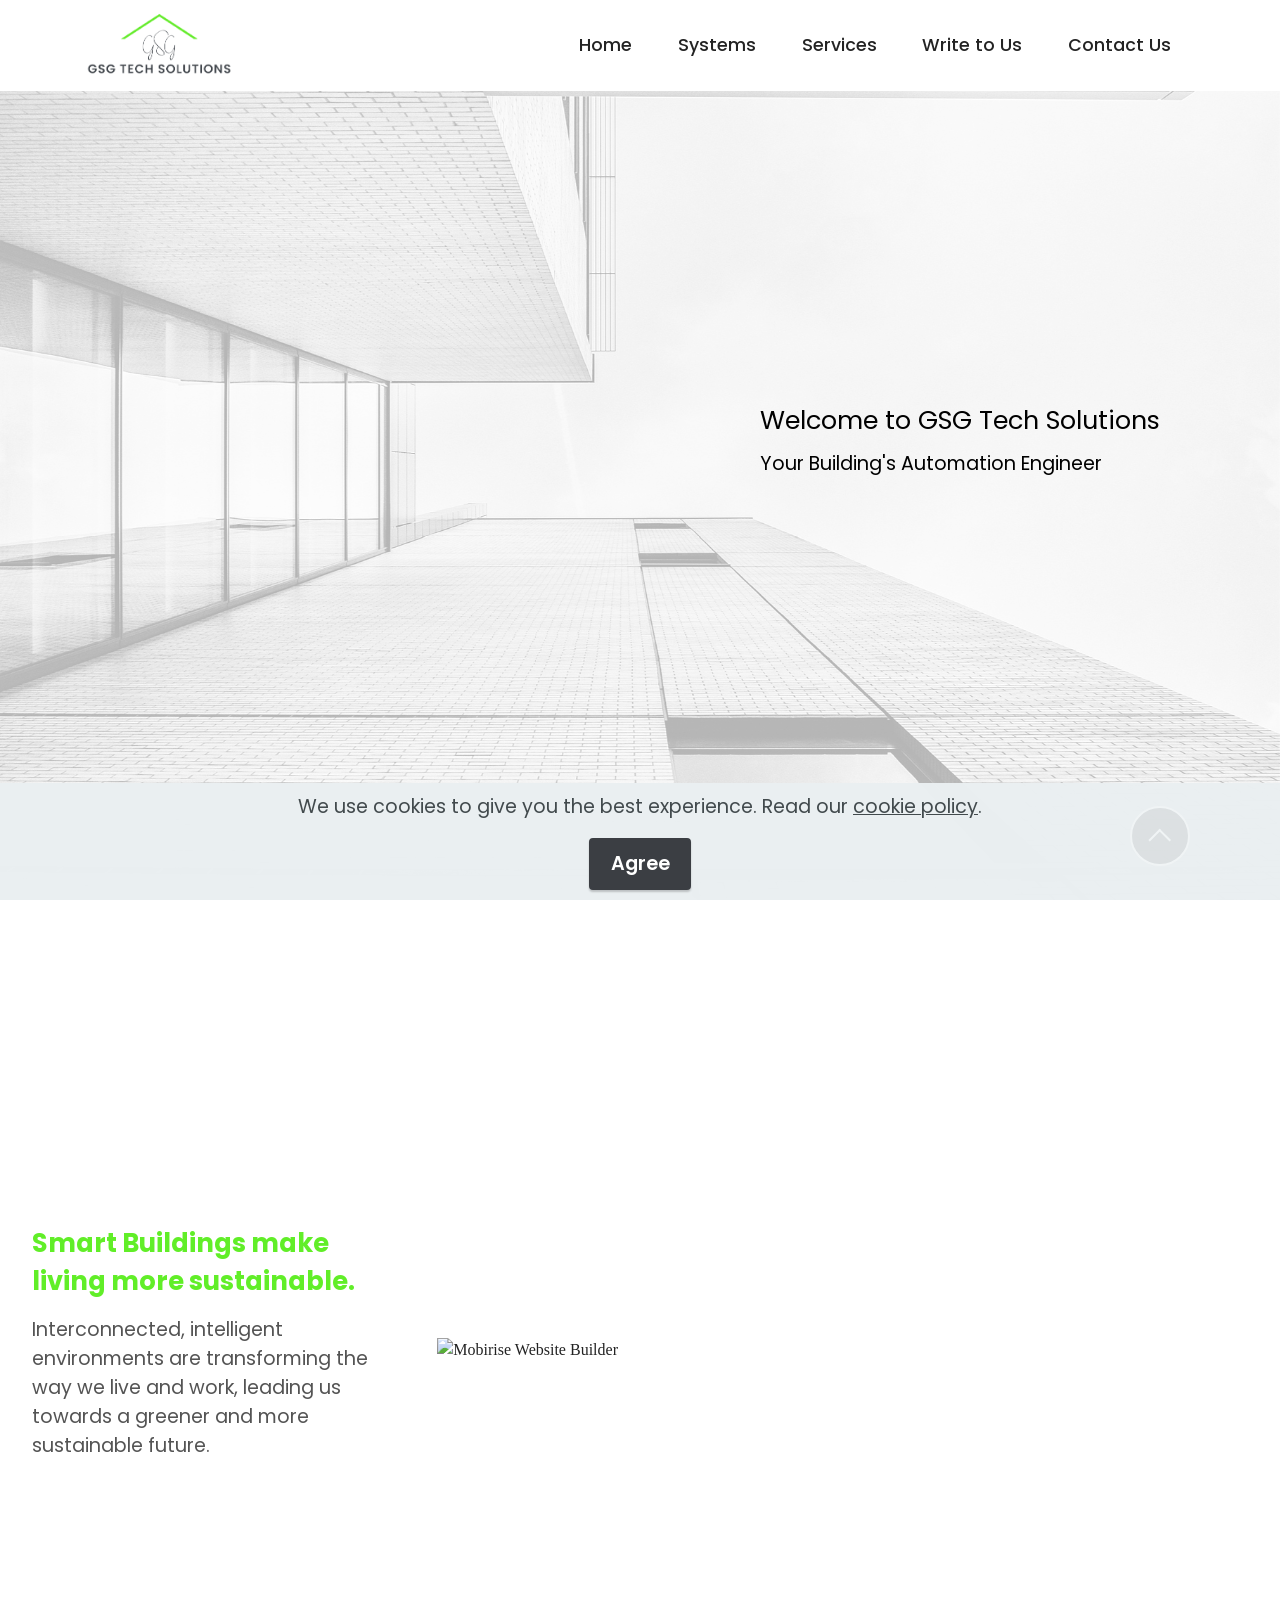
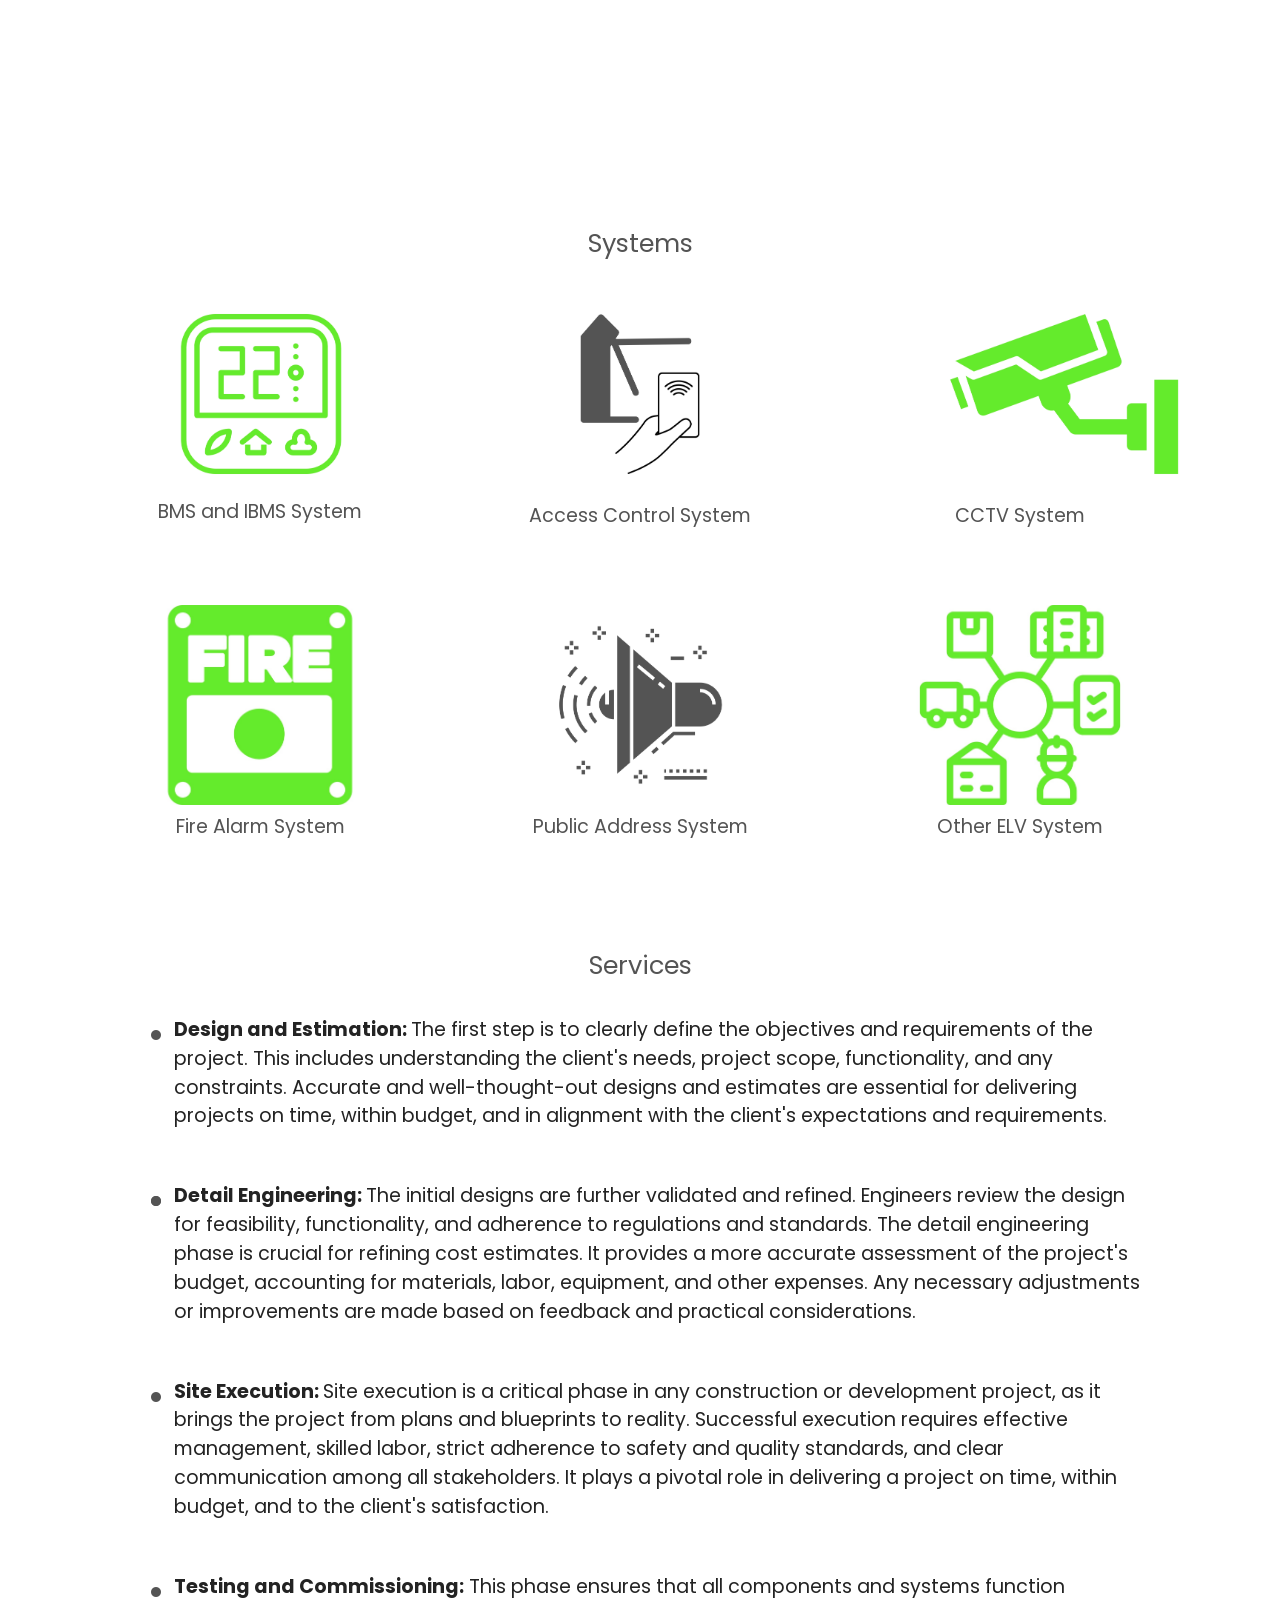
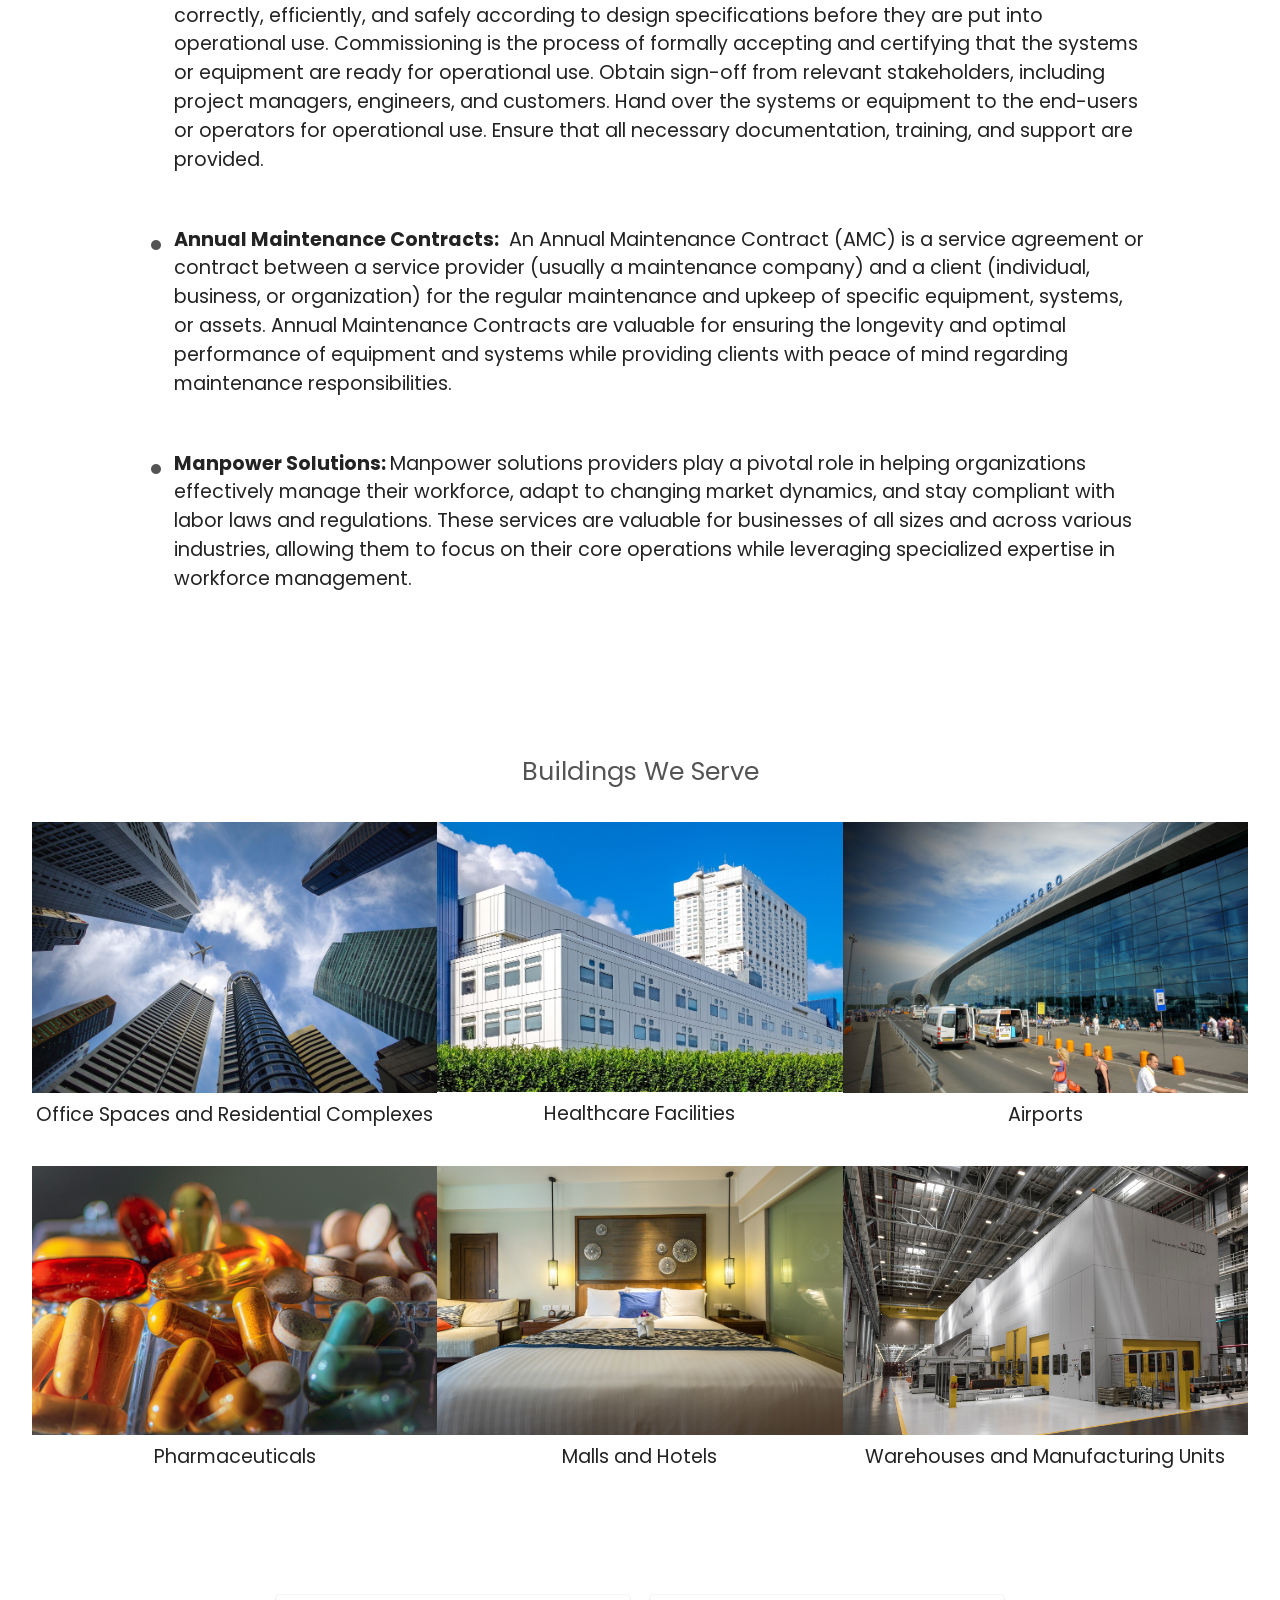
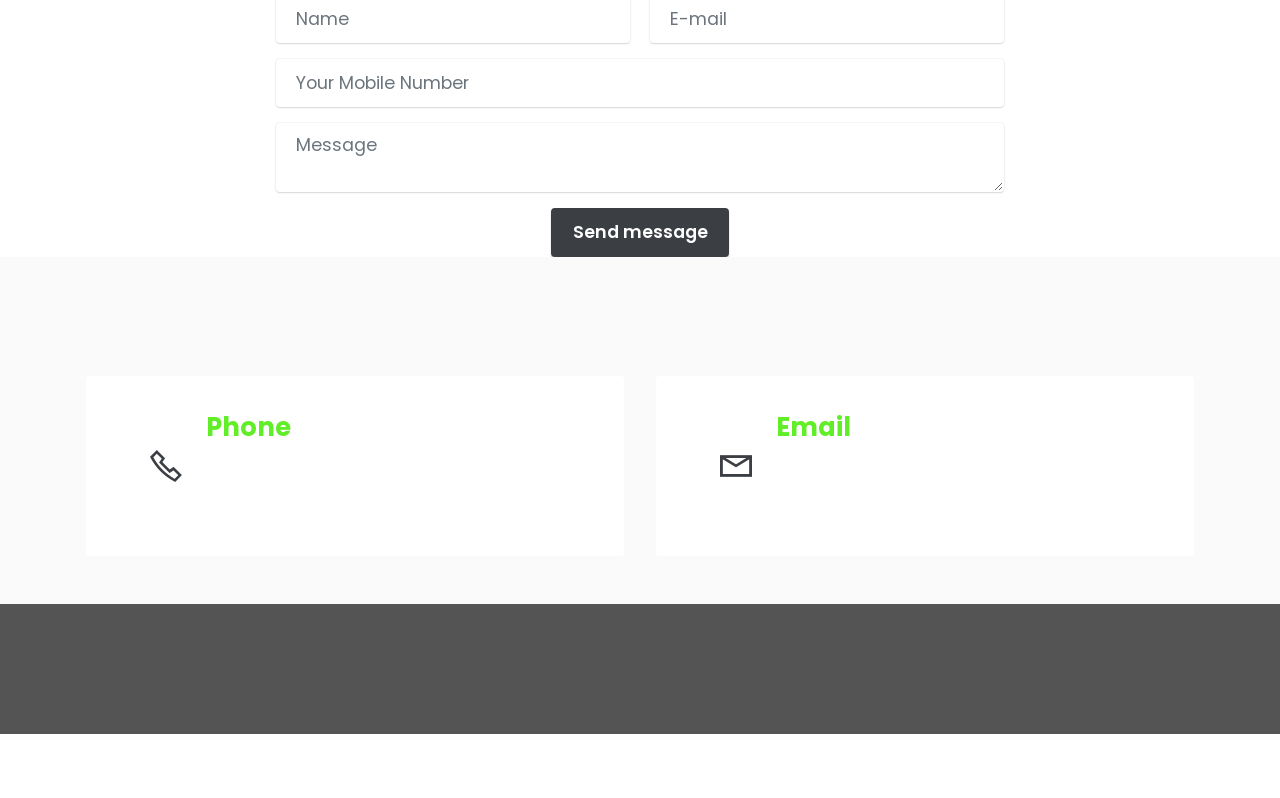
==== commit bdcbd4a6: "first commit" ====
--- a/index.html
+++ b/index.html
@@ -10,7 +10,7 @@
   <meta property="og:image" content="">
   <meta name="twitter:title" content="Home">
   <meta name="viewport" content="width=device-width, initial-scale=1, minimum-scale=1">
-  <link rel="shortcut icon" href="assets/images/gsg-tech-2-119x93.png" type="image/x-icon">
+  <link rel="shortcut icon" href="assets/images/gsg-logo-without-background-4.png" type="image/x-icon">
   <meta name="description" content="">
   
   
@@ -20,13 +20,12 @@
   <link rel="stylesheet" href="assets/bootstrap/css/bootstrap-grid.min.css">
   <link rel="stylesheet" href="assets/bootstrap/css/bootstrap-reboot.min.css">
   <link rel="stylesheet" href="assets/parallax/jarallax.css">
+  <link rel="stylesheet" href="assets/animatecss/animate.css">
   <link rel="stylesheet" href="assets/dropdown/css/style.css">
   <link rel="stylesheet" href="assets/socicon/css/styles.css">
   <link rel="stylesheet" href="assets/theme/css/style.css">
-  <link rel="preload" href="https://fonts.googleapis.com/css?family=Jost:100,200,300,400,500,600,700,800,900,100i,200i,300i,400i,500i,600i,700i,800i,900i&display=swap" as="style" onload="this.onload=null;this.rel='stylesheet'">
-  <noscript><link rel="stylesheet" href="https://fonts.googleapis.com/css?family=Jost:100,200,300,400,500,600,700,800,900,100i,200i,300i,400i,500i,600i,700i,800i,900i&display=swap"></noscript>
-  <link rel="preload" href="https://fonts.googleapis.com/css?family=Mukta:200,300,400,500,600,700,800&display=swap" as="style" onload="this.onload=null;this.rel='stylesheet'">
-  <noscript><link rel="stylesheet" href="https://fonts.googleapis.com/css?family=Mukta:200,300,400,500,600,700,800&display=swap"></noscript>
+  <link rel="preload" href="https://fonts.googleapis.com/css?family=Poppins:100,100i,200,200i,300,300i,400,400i,500,500i,600,600i,700,700i,800,800i,900,900i&display=swap" as="style" onload="this.onload=null;this.rel='stylesheet'">
+  <noscript><link rel="stylesheet" href="https://fonts.googleapis.com/css?family=Poppins:100,100i,200,200i,300,300i,400,400i,500,500i,600,600i,700,700i,800,800i,900,900i&display=swap"></noscript>
   <link rel="preload" as="style" href="assets/mobirise/css/mbr-additional.css"><link rel="stylesheet" href="assets/mobirise/css/mbr-additional.css" type="text/css">
   
   
@@ -35,17 +34,17 @@
 </head>
 <body>
   
-  <section data-bs-version="5.1" class="menu cid-s48OLK6784" once="menu" id="menu1-h">
-    
-    <nav class="navbar navbar-dropdown navbar-fixed-top navbar-expand-lg">
+  <section data-bs-version="5.1" class="menu menu2 cid-sFCw1qGFAI" once="menu" id="menu2-23">
+    
+    <nav class="navbar navbar-dropdown navbar-expand-lg">
         <div class="container">
             <div class="navbar-brand">
                 <span class="navbar-logo">
-                    <a href="https://gsgtech.in">
-                        <img src="assets/images/gsg-tech-2-119x93.png" alt="" style="height: 3.8rem;">
+                    <a href="https://mobiri.se">
+                        <img src="assets/images/gsg-logo-without-background-4.png" alt="Mobirise Website Builder" style="height: 4.4rem;">
                     </a>
                 </span>
-                <span class="navbar-caption-wrap"><a class="navbar-caption text-primary display-7" href="https://mobiri.se">GSG TECH SOLUTIONS</a></span>
+                
             </div>
             <button class="navbar-toggler" type="button" data-toggle="collapse" data-bs-toggle="collapse" data-target="#navbarSupportedContent" data-bs-target="#navbarSupportedContent" aria-controls="navbarNavAltMarkup" aria-expanded="false" aria-label="Toggle navigation">
                 <div class="hamburger">
@@ -56,122 +55,393 @@
                 </div>
             </button>
             <div class="collapse navbar-collapse" id="navbarSupportedContent">
-                <ul class="navbar-nav nav-dropdown nav-right" data-app-modern-menu="true"><li class="nav-item"><a class="nav-link link text-black display-4" href="https://mobirise.com">About Us</a></li>
-                    <li class="nav-item"><a class="nav-link link text-black display-4" href="https://mobirise.com">Solutions</a></li><li class="nav-item"><a class="nav-link link text-black display-4" href="https://mobirise.com">Contact Us</a></li></ul>
+                <ul class="navbar-nav nav-dropdown nav-right" data-app-modern-menu="true"><li class="nav-item"><a class="nav-link link text-black text-primary display-4" href="index.html#header2-b">Home</a></li><li class="nav-item"><a class="nav-link link text-black text-primary display-4" href="index.html#gallery5-g">Systems</a></li>
+                    
+                    <li class="nav-item"><a class="nav-link link text-black text-primary display-4" href="index.html#content8-p">Services</a></li><li class="nav-item"><a class="nav-link link text-black text-primary display-4" href="index.html#form5-1m">Write to Us</a></li><li class="nav-item"><a class="nav-link link text-black display-4" href="index.html#contacts2-1r">Contact Us</a></li></ul>
                 
                 
             </div>
         </div>
     </nav>
-
-</section>
-
-<section data-bs-version="5.1" class="header1 cid-s48MCQYojq mbr-fullscreen mbr-parallax-background" id="header1-f">
-
-    
-
-    <div class="mbr-overlay" style="opacity: 0.8; background-color: rgb(255, 255, 255);"></div>
-
-    <div class="align-center container">
-        <div class="row justify-content-center">
+</section>
+
+<section data-bs-version="5.1" class="header2 cid-tOMbvivDie mbr-fullscreen mbr-parallax-background" id="header2-b">
+
+    
+
+    
+    <div class="mbr-overlay" style="opacity: 0.7; background-color: rgb(255, 255, 255);"></div>
+
+    <div class="container-fluid">
+        <div class="row justify-content-end">
+            <div class="col-12 col-lg-5">
+                <h1 class="mbr-section-title mbr-fonts-style mb-3 display-1">Welcome to GSG Tech Solutions</h1>
+                
+                <p class="mbr-text mbr-fonts-style display-7">Your Building's Automation Engineer</p>
+                
+            </div>
+        </div>
+    </div>
+</section>
+
+<section data-bs-version="5.1" class="image2 cid-tOLeZH5Gzo mbr-fullscreen" id="image2-a">
+    
+
+    
+    
+
+    <div>
+        <div class="row align-items-center">
             <div class="col-12 col-lg-8">
-                <h1 class="mbr-section-title mbr-fonts-style mb-3 display-1"><strong>Full Screen Intro</strong></h1>
-                
-                <p class="mbr-text mbr-fonts-style display-7">This is a default project. Click any text to edit or style it. Select text to insert a <a href="http://mobirise.com">link</a>. Click the blue "Gear" icon at the top right corner to hide/show buttons, text, title, and change the block background. Click the red "+" button at the bottom right corner to add a new block. Use the top left menu to create new pages, sites, and add new themes and extensions.</p>
-                <div class="mbr-section-btn mt-3"><a class="btn btn-success display-4" href="https://mobirise.com">Button 1</a> <a class="btn btn-success-outline display-4" href="https://mobirise.com">Button 2 &gt;</a></div>
-            </div>
-        </div>
-    </div>
-</section>
-
-<section data-bs-version="5.1" class="content1 cid-s48udlf8KU" id="content1-8">
+                <div class="image-wrapper">
+                    <img src="assets/images/chuttersnap-nxjyzlbnyuq-unsplash.jpg" alt="Mobirise Website Builder">
+                    
+                </div>
+            </div>
+            <div class="col-12 col-lg-4">
+                <div class="text-wrapper">
+                    <h3 class="mbr-section-title mbr-fonts-style mb-3 display-5"><strong>Smart Buildings make living more sustainable.</strong></h3>
+                    <p class="mbr-text mbr-fonts-style display-7">
+                        Interconnected, intelligent environments are transforming the way we live and work, leading us towards a greener and more sustainable future.</p>
+                </div>
+            </div>
+        </div>
+    </div>
+</section>
+
+<section data-bs-version="5.1" class="gallery5 mbr-gallery cid-tOMDrCnEIQ" id="gallery5-g">
+    
+
+    
+    
+
+    <div class="container">
+        <div class="mbr-section-head">
+            
+            <h4 class="mbr-section-subtitle mbr-fonts-style align-center mb-0 mt-2 display-5">Systems</h4>
+        </div>
+        <div class="row mbr-gallery mt-4">
+            <div class="col-12 col-md-6 col-lg-4 item gallery-image active">
+                <div class="item-wrapper" data-toggle="modal" data-bs-toggle="modal" data-target="#tOTEYDd00o-modal" data-bs-target="#tOTEYDd00o-modal">
+                    <img class="w-100" src="assets/images/10.jpg" alt="Mobirise Website Builder" data-slide-to="0" data-bs-slide-to="0" data-target="#lb-tOTEYDd00o" data-bs-target="#lb-tOTEYDd00o">
+                    <div class="icon-wrapper">
+                        <span class="mobi-mbri mobi-mbri-search mbr-iconfont mbr-iconfont-btn"></span>
+                    </div>
+                </div>
+                <h6 class="mbr-item-subtitle mbr-fonts-style align-center mb-2 mt-2 display-7"><p>BMS and IBMS System</p><p><br></p></h6>
+            </div>
+            <div class="col-12 col-md-6 col-lg-4 item gallery-image">
+                <div class="item-wrapper" data-toggle="modal" data-bs-toggle="modal" data-target="#tOTEYDd00o-modal" data-bs-target="#tOTEYDd00o-modal">
+                    <img class="w-100" src="assets/images/11.jpg" alt="Mobirise Website Builder" data-slide-to="1" data-bs-slide-to="1" data-target="#lb-tOTEYDd00o" data-bs-target="#lb-tOTEYDd00o">
+                    <div class="icon-wrapper">
+                        <span class="mobi-mbri mobi-mbri-search mbr-iconfont mbr-iconfont-btn"></span>
+                    </div>
+                </div>
+                <h6 class="mbr-item-subtitle mbr-fonts-style align-center mb-2 mt-2 display-7">Access Control System</h6>
+            </div>
+            
+            <div class="col-12 col-md-6 col-lg-4 item gallery-image">
+                <div class="item-wrapper" data-toggle="modal" data-bs-toggle="modal" data-target="#tOTEYDd00o-modal" data-bs-target="#tOTEYDd00o-modal">
+                    <img class="w-100" src="assets/images/gsg-tech-website-graphics-2.jpg" alt="Mobirise Website Builder" data-slide-to="2" data-bs-slide-to="2" data-target="#lb-tOTEYDd00o" data-bs-target="#lb-tOTEYDd00o">
+                    <div class="icon-wrapper">
+                        <span class="mobi-mbri mobi-mbri-search mbr-iconfont mbr-iconfont-btn"></span>
+                    </div>
+                </div>
+                <h6 class="mbr-item-subtitle mbr-fonts-style align-center mb-2 mt-2 display-7">CCTV System</h6>
+            </div><div class="col-12 col-md-6 col-lg-4 item gallery-image">
+                <div class="item-wrapper" data-toggle="modal" data-bs-toggle="modal" data-target="#tOTEYDd00o-modal" data-bs-target="#tOTEYDd00o-modal">
+                    <img class="w-100" src="assets/images/9.jpeg" alt="Mobirise Website Builder" data-slide-to="3" data-bs-slide-to="3" data-target="#lb-tOTEYDd00o" data-bs-target="#lb-tOTEYDd00o">
+                    <div class="icon-wrapper">
+                        <span class="mobi-mbri mobi-mbri-search mbr-iconfont mbr-iconfont-btn"></span>
+                    </div>
+                </div>
+                <h6 class="mbr-item-subtitle mbr-fonts-style align-center mb-2 mt-2 display-7">Fire Alarm System</h6>
+            </div><div class="col-12 col-md-6 col-lg-4 item gallery-image">
+                <div class="item-wrapper" data-toggle="modal" data-bs-toggle="modal" data-target="#tOTEYDd00o-modal" data-bs-target="#tOTEYDd00o-modal">
+                    <img class="w-100" src="assets/images/12-1.jpg" alt="Mobirise Website Builder" data-slide-to="4" data-bs-slide-to="4" data-target="#lb-tOTEYDd00o" data-bs-target="#lb-tOTEYDd00o">
+                    <div class="icon-wrapper">
+                        <span class="mobi-mbri mobi-mbri-search mbr-iconfont mbr-iconfont-btn"></span>
+                    </div>
+                </div>
+                <h6 class="mbr-item-subtitle mbr-fonts-style align-center mb-2 mt-2 display-7">Public Address System</h6>
+            </div><div class="col-12 col-md-6 col-lg-4 item gallery-image">
+                <div class="item-wrapper" data-toggle="modal" data-bs-toggle="modal" data-target="#tOTEYDd00o-modal" data-bs-target="#tOTEYDd00o-modal">
+                    <img class="w-100" src="assets/images/13.jpeg" alt="Mobirise Website Builder" data-slide-to="5" data-bs-slide-to="5" data-target="#lb-tOTEYDd00o" data-bs-target="#lb-tOTEYDd00o">
+                    <div class="icon-wrapper">
+                        <span class="mobi-mbri mobi-mbri-search mbr-iconfont mbr-iconfont-btn"></span>
+                    </div>
+                </div>
+                <h6 class="mbr-item-subtitle mbr-fonts-style align-center mb-2 mt-2 display-7">Other ELV System</h6>
+            </div>
+        </div>
+
+        <div class="modal mbr-slider" tabindex="-1" role="dialog" aria-hidden="true" id="tOTEYDd00o-modal">
+            <div class="modal-dialog" role="document">
+                <div class="modal-content">
+                    <div class="modal-body">
+                        <div class="carousel slide carousel-fade" id="lb-tOTEYDd00o" data-interval="5000" data-bs-interval="5000">
+                            <div class="carousel-inner">
+                                <div class="carousel-item active">
+                                    <img class="d-block w-100" src="assets/images/10.jpg" alt="Mobirise Website Builder">
+                                </div>
+                                <div class="carousel-item">
+                                    <img class="d-block w-100" src="assets/images/11.jpg" alt="Mobirise Website Builder">
+                                </div>
+                                
+                                <div class="carousel-item">
+                                    <img class="d-block w-100" src="assets/images/gsg-tech-website-graphics-2.jpg" alt="Mobirise Website Builder">
+                                </div><div class="carousel-item">
+                                    <img class="d-block w-100" src="assets/images/9.jpeg" alt="Mobirise Website Builder">
+                                </div><div class="carousel-item">
+                                    <img class="d-block w-100" src="assets/images/12-1.jpg" alt="Mobirise Website Builder">
+                                </div><div class="carousel-item">
+                                    <img class="d-block w-100" src="assets/images/13.jpeg" alt="Mobirise Website Builder">
+                                </div>
+                            </div>
+                            <ol class="carousel-indicators">
+                                <li data-slide-to="0" data-bs-slide-to="0" class="active" data-target="#lb-tOTEYDd00o" data-bs-target="#lb-tOTEYDd00o"></li>
+                                <li data-slide-to="1" data-bs-slide-to="1" data-target="#lb-tOTEYDd00o" data-bs-target="#lb-tOTEYDd00o"></li>
+                                <li data-slide-to="2" data-bs-slide-to="2" data-target="#lb-tOTEYDd00o" data-bs-target="#lb-tOTEYDd00o"></li>
+                                <li data-slide-to="3" data-bs-slide-to="3" data-target="#lb-tOTEYDd00o" data-bs-target="#lb-tOTEYDd00o"></li><li data-slide-to="4" data-bs-slide-to="4" data-target="#lb-tOTEYDd00o" data-bs-target="#lb-tOTEYDd00o"></li><li data-slide-to="5" data-bs-slide-to="5" data-target="#lb-tOTEYDd00o" data-bs-target="#lb-tOTEYDd00o"></li>
+                            </ol>
+                            <a role="button" href="" class="close" data-dismiss="modal" data-bs-dismiss="modal" aria-label="Close">
+                            </a>
+                            <a class="carousel-control-prev carousel-control" role="button" data-slide="prev" data-bs-slide="prev" href="#lb-tOTEYDd00o">
+                                <span class="mobi-mbri mobi-mbri-arrow-prev" aria-hidden="true"></span>
+                                <span class="sr-only visually-hidden">Previous</span>
+                            </a>
+                            <a class="carousel-control-next carousel-control" role="button" data-slide="next" data-bs-slide="next" href="#lb-tOTEYDd00o">
+                                <span class="mobi-mbri mobi-mbri-arrow-next" aria-hidden="true"></span>
+                                <span class="sr-only visually-hidden">Next</span>
+                            </a>
+                        </div>
+                    </div>
+                </div>
+            </div>
+        </div>
+    </div>
+</section>
+
+<section data-bs-version="5.1" class="content8 cid-tORoNaeGwH" id="content8-p">
     
     <div class="container">
         <div class="row justify-content-center">
-            <div class="title col-12 col-md-9">
-                <h3 class="mbr-section-title mbr-fonts-style align-center mb-4 display-2"><strong>Work with Content</strong></h3>
-                <h4 class="mbr-section-subtitle align-center mbr-fonts-style mb-4 display-7">Click on the image to replace it. To change parameters of a block, click on <em>the blue gear icon</em>. You can set a background type and its content. Click on the Buttons parameter to enable buttons for this block. Click in the text to change your text style or color. Select text to change its formatting or add links.</h4>
-                
-            </div>
-        </div>
-    </div>
-</section>
-
-<section data-bs-version="5.1" class="image3 cid-s48upRUlSD" id="image3-9">
-    
-
-    
-
+            <div class="counter-container col-md-12 col-lg-11">
+                <h4 class="mbr-section-title mbr-fonts-style mb-4 display-5">
+                    Services</h4>
+                <div class="mbr-text mbr-fonts-style display-7">
+                    <ul>
+                        <li><strong>Design and Estimation:&nbsp;</strong>The first step is to clearly define the objectives&nbsp;and requirements of the project. This includes understanding the client's needs, project scope, functionality, and any constraints. Accurate and well-thought-out designs and estimates are essential for delivering projects on time, within budget, and in alignment with the client's expectations and requirements.&nbsp;</li></ul><p><br></p><ul><li> </li><li><strong>Detail Engineering: </strong>The initial designs are further validated and refined. Engineers review the design for feasibility, functionality, and adherence to regulations and standards. The detail engineering phase is crucial for refining cost estimates. It provides a more accurate assessment of the project's budget, accounting for materials, labor, equipment, and other expenses. Any necessary adjustments or improvements are made based on feedback and practical considerations.&nbsp;</li></ul><p><br></p><ul><li><strong>Site Execution: </strong>Site execution is a critical phase in any construction or development project, as it brings the project from plans and blueprints to reality. Successful execution requires effective management, skilled labor, strict adherence to safety and quality standards, and clear communication among all stakeholders. It plays a pivotal role in delivering a project on time, within budget, and to the client's satisfaction.</li></ul><p><br></p><ul><li><strong>Testing and Commissioning:</strong> This phase ensures that all components and systems function correctly, efficiently, and safely according to design specifications before they are put into operational use. Commissioning is the process of formally accepting and certifying that the systems or equipment are ready for operational use. Obtain sign-off from relevant stakeholders, including project managers, engineers, and customers. Hand over the systems or equipment to the end-users or operators for operational use. Ensure that all necessary documentation, training, and support are provided.</li></ul><p><br></p><ul><li><strong>Annual Maintenance Contracts:</strong>&nbsp; An Annual Maintenance Contract (AMC) is a service agreement or contract between a service provider (usually a maintenance company) and a client (individual, business, or organization) for the regular maintenance and upkeep of specific equipment, systems, or assets. Annual Maintenance Contracts are valuable for ensuring the longevity and optimal performance of equipment and systems while providing clients with peace of mind regarding maintenance responsibilities.</li></ul><p><br></p><ul><li><strong>Manpower Solutions: </strong>Manpower solutions providers play a pivotal role in helping organizations effectively manage their workforce, adapt to changing market dynamics, and stay compliant with labor laws and regulations. These services are valuable for businesses of all sizes and across various industries, allowing them to focus on their core operations while leveraging specialized expertise in workforce management.</li></ul><p><br></p><p><br></p><ul>
+                    </ul>
+                </div>
+            </div>
+        </div>
+    </div>
+</section>
+
+<section data-bs-version="5.1" class="gallery5 mbr-gallery cid-tOQQRQTGzS" id="gallery5-h">
+    
+
+    
+    
+
+    <div class="container-fluid">
+        <div class="mbr-section-head">
+            
+            <h4 class="mbr-section-subtitle mbr-fonts-style align-center mb-0 mt-2 display-5">Buildings We Serve</h4>
+        </div>
+        <div class="row mbr-gallery mt-4">
+            
+            <div class="col-12 col-md-6 col-lg-4 item gallery-image active">
+                <div class="item-wrapper" data-toggle="modal" data-bs-toggle="modal" data-target="#tOTEYFc889-modal" data-bs-target="#tOTEYFc889-modal">
+                    <img class="w-100" src="assets/images/mbr-73.jpg" alt="Mobirise Website Builder" data-slide-to="0" data-bs-slide-to="0" data-target="#lb-tOTEYFc889" data-bs-target="#lb-tOTEYFc889">
+                    <div class="icon-wrapper">
+                        <span class="mobi-mbri mobi-mbri-search mbr-iconfont mbr-iconfont-btn"></span>
+                    </div>
+                </div>
+                <h6 class="mbr-item-subtitle mbr-fonts-style align-center mb-2 mt-2 display-7">Office Spaces and Residential Complexes<br><br></h6>
+            </div>
+            <div class="col-12 col-md-6 col-lg-4 item gallery-image">
+                <div class="item-wrapper" data-toggle="modal" data-bs-toggle="modal" data-target="#tOTEYFc889-modal" data-bs-target="#tOTEYFc889-modal">
+                    <img class="w-100" src="assets/images/mbr-72.jpg" alt="Mobirise Website Builder" data-slide-to="1" data-bs-slide-to="1" data-target="#lb-tOTEYFc889" data-bs-target="#lb-tOTEYFc889">
+                    <div class="icon-wrapper">
+                        <span class="mobi-mbri mobi-mbri-search mbr-iconfont mbr-iconfont-btn"></span>
+                    </div>
+                </div>
+                <h6 class="mbr-item-subtitle mbr-fonts-style align-center mb-2 mt-2 display-7">Healthcare Facilities</h6>
+            </div>
+            <div class="col-12 col-md-6 col-lg-4 item gallery-image">
+                <div class="item-wrapper" data-toggle="modal" data-bs-toggle="modal" data-target="#tOTEYFc889-modal" data-bs-target="#tOTEYFc889-modal">
+                    <img class="w-100" src="assets/images/mbr-74.jpg" alt="Mobirise Website Builder" data-slide-to="2" data-bs-slide-to="2" data-target="#lb-tOTEYFc889" data-bs-target="#lb-tOTEYFc889">
+                    <div class="icon-wrapper">
+                        <span class="mobi-mbri mobi-mbri-search mbr-iconfont mbr-iconfont-btn"></span>
+                    </div>
+                </div>
+                <h6 class="mbr-item-subtitle mbr-fonts-style align-center mb-2 mt-2 display-7">Airports</h6>
+            </div><div class="col-12 col-md-6 col-lg-4 item gallery-image">
+                <div class="item-wrapper" data-toggle="modal" data-bs-toggle="modal" data-target="#tOTEYFc889-modal" data-bs-target="#tOTEYFc889-modal">
+                    <img class="w-100" src="assets/images/mbr-76.jpg" alt="Mobirise Website Builder" data-slide-to="3" data-bs-slide-to="3" data-target="#lb-tOTEYFc889" data-bs-target="#lb-tOTEYFc889">
+                    <div class="icon-wrapper">
+                        <span class="mobi-mbri mobi-mbri-search mbr-iconfont mbr-iconfont-btn"></span>
+                    </div>
+                </div>
+                <h6 class="mbr-item-subtitle mbr-fonts-style align-center mb-2 mt-2 display-7">Pharmaceuticals<br><br></h6>
+            </div><div class="col-12 col-md-6 col-lg-4 item gallery-image">
+                <div class="item-wrapper" data-toggle="modal" data-bs-toggle="modal" data-target="#tOTEYFc889-modal" data-bs-target="#tOTEYFc889-modal">
+                    <img class="w-100" src="assets/images/mbr-81.jpg" alt="Mobirise Website Builder" data-slide-to="4" data-bs-slide-to="4" data-target="#lb-tOTEYFc889" data-bs-target="#lb-tOTEYFc889">
+                    <div class="icon-wrapper">
+                        <span class="mobi-mbri mobi-mbri-search mbr-iconfont mbr-iconfont-btn"></span>
+                    </div>
+                </div>
+                <h6 class="mbr-item-subtitle mbr-fonts-style align-center mb-2 mt-2 display-7">Malls and Hotels</h6>
+            </div><div class="col-12 col-md-6 col-lg-4 item gallery-image">
+                <div class="item-wrapper" data-toggle="modal" data-bs-toggle="modal" data-target="#tOTEYFc889-modal" data-bs-target="#tOTEYFc889-modal">
+                    <img class="w-100" src="assets/images/carlos-aranda-joymoygnmtu-unsplash-5.jpeg" alt="Mobirise Website Builder" data-slide-to="5" data-bs-slide-to="5" data-target="#lb-tOTEYFc889" data-bs-target="#lb-tOTEYFc889">
+                    <div class="icon-wrapper">
+                        <span class="mobi-mbri mobi-mbri-search mbr-iconfont mbr-iconfont-btn"></span>
+                    </div>
+                </div>
+                <h6 class="mbr-item-subtitle mbr-fonts-style align-center mb-2 mt-2 display-7">Warehouses and Manufacturing Units</h6>
+            </div>
+        </div>
+
+        <div class="modal mbr-slider" tabindex="-1" role="dialog" aria-hidden="true" id="tOTEYFc889-modal">
+            <div class="modal-dialog" role="document">
+                <div class="modal-content">
+                    <div class="modal-body">
+                        <div class="carousel slide" id="lb-tOTEYFc889" data-interval="5000" data-bs-interval="5000">
+                            <div class="carousel-inner">
+                                
+                                <div class="carousel-item active">
+                                    <img class="d-block w-100" src="assets/images/mbr-73.jpg" alt="Mobirise Website Builder">
+                                </div>
+                                <div class="carousel-item">
+                                    <img class="d-block w-100" src="assets/images/mbr-72.jpg" alt="Mobirise Website Builder">
+                                </div>
+                                <div class="carousel-item">
+                                    <img class="d-block w-100" src="assets/images/mbr-74.jpg" alt="Mobirise Website Builder">
+                                </div><div class="carousel-item">
+                                    <img class="d-block w-100" src="assets/images/mbr-76.jpg" alt="Mobirise Website Builder">
+                                </div><div class="carousel-item">
+                                    <img class="d-block w-100" src="assets/images/mbr-81.jpg" alt="Mobirise Website Builder">
+                                </div><div class="carousel-item">
+                                    <img class="d-block w-100" src="assets/images/carlos-aranda-joymoygnmtu-unsplash-5.jpeg" alt="Mobirise Website Builder">
+                                </div>
+                            </div>
+                            <ol class="carousel-indicators">
+                                <li data-slide-to="0" data-bs-slide-to="0" class="active" data-target="#lb-tOTEYFc889" data-bs-target="#lb-tOTEYFc889"></li><li data-slide-to="1" data-bs-slide-to="1" class="active" data-target="#lb-tOTEYFc889" data-bs-target="#lb-tOTEYFc889"></li>
+                                <li data-slide-to="2" data-bs-slide-to="2" data-target="#lb-tOTEYFc889" data-bs-target="#lb-tOTEYFc889"></li>
+                                <li data-slide-to="3" data-bs-slide-to="3" data-target="#lb-tOTEYFc889" data-bs-target="#lb-tOTEYFc889"></li><li data-slide-to="4" data-bs-slide-to="4" data-target="#lb-tOTEYFc889" data-bs-target="#lb-tOTEYFc889"></li><li data-slide-to="5" data-bs-slide-to="5" data-target="#lb-tOTEYFc889" data-bs-target="#lb-tOTEYFc889"></li>
+                                
+                            </ol>
+                            <a role="button" href="" class="close" data-dismiss="modal" data-bs-dismiss="modal" aria-label="Close">
+                            </a>
+                            <a class="carousel-control-prev carousel-control" role="button" data-slide="prev" data-bs-slide="prev" href="#lb-tOTEYFc889">
+                                <span class="mobi-mbri mobi-mbri-arrow-prev" aria-hidden="true"></span>
+                                <span class="sr-only visually-hidden">Previous</span>
+                            </a>
+                            <a class="carousel-control-next carousel-control" role="button" data-slide="next" data-bs-slide="next" href="#lb-tOTEYFc889">
+                                <span class="mobi-mbri mobi-mbri-arrow-next" aria-hidden="true"></span>
+                                <span class="sr-only visually-hidden">Next</span>
+                            </a>
+                        </div>
+                    </div>
+                </div>
+            </div>
+        </div>
+    </div>
+</section>
+
+<section data-bs-version="5.1" class="form5 cid-sFzDs3t9EG" id="form5-1m">
+    
+    
     <div class="container">
-        <div class="row justify-content-center">
-            <div class="col-12 col-lg-9">
-                <div class="image-wrapper">
-                    <img src="assets/images/6.jpg" alt="Mobirise Website Builder">
-                    <p class="mbr-description mbr-fonts-style mt-2 align-center display-4">
-                        Image Description</p>
-                </div>
-            </div>
-        </div>
-    </div>
-</section>
-
-<section data-bs-version="5.1" class="content1 cid-s48vaXqeL6" id="content1-b">
+        <div class="mbr-section-head">
+            <h3 class="mbr-section-title mbr-fonts-style align-center mb-0 display-5">Write to Us</h3>
+            
+        </div>
+        <div class="row justify-content-center mt-4">
+            <div class="col-lg-8 mx-auto mbr-form" data-form-type="formoid">
+                <form action="https://mobirise.eu/" method="POST" class="mbr-form form-with-styler" data-form-title="Form Name"><input type="hidden" name="email" data-form-email="true" value="s+ndw0arZhZSEeFcSSpI91Np2A/MiyNYA9VrMKvbfdp2urZ2b5wn4K9ulkRVZ6XPF4giezY+SSVr/oCf/Jl7+1JQG2xv0+3nFZjVof+lnO1y9ZZCjBHq6UEEhUah7x3z">
+                    <div class="row">
+                        <div hidden="hidden" data-form-alert="" class="alert alert-success col-12">Thanks for your message, we will revert to you shortly!!</div>
+                        <div hidden="hidden" data-form-alert-danger="" class="alert alert-danger col-12">Oops...! some
+                            problem!</div>
+                    </div>
+                    <div class="dragArea row">
+                        <div class="col-md col-sm-12 form-group mb-3" data-for="name">
+                            <input type="text" name="name" placeholder="Name" data-form-field="name" class="form-control" value="" id="name-form5-1m">
+                        </div>
+                        <div class="col-md col-sm-12 form-group mb-3" data-for="email">
+                            <input type="email" name="email" placeholder="E-mail" data-form-field="email" class="form-control" value="" id="email-form5-1m">
+                        </div>
+                        <div class="col-12 form-group mb-3" data-for="url">
+                            <input type="url" name="url" placeholder="Your Mobile Number" data-form-field="url" class="form-control" value="" id="url-form5-1m">
+                        </div>
+                        <div class="col-12 form-group mb-3" data-for="textarea">
+                            <textarea name="textarea" placeholder="Message" data-form-field="textarea" class="form-control" id="textarea-form5-1m"></textarea>
+                        </div>
+                        <div class="col-lg-12 col-md-12 col-sm-12 align-center mbr-section-btn"><button type="submit" class="btn btn-primary display-4">Send message</button></div>
+                    </div>
+                </form>
+            </div>
+        </div>
+    </div>
+</section>
+
+<section data-bs-version="5.1" class="contacts2 cid-sFzIA7KGYz" id="contacts2-1r">
+    <!---->
+    
     
     <div class="container">
-        <div class="row justify-content-center">
-            <div class="title col-12 col-md-9">
-                <h3 class="mbr-section-title mbr-fonts-style align-center mb-4 display-2"><strong>Add new blocks</strong></h3>
-                <h4 class="mbr-section-subtitle align-center mbr-fonts-style mb-4 display-7">Mobirise offers several themes to work with. Each theme includes a set of various blocks: headers, content blocks, galleries and sliders, footers, etc. To add needed blocks to your page, click on <em>the red plus button </em>at the bottom right corner. You can select a needed block type. To add a block, click on it in the list or drag it to your page.</h4>
-                
-            </div>
-        </div>
-    </div>
-</section>
-
-<section data-bs-version="5.1" class="content1 cid-s48vnjULo4" id="content1-c">
-    
+        <div class="mbr-section-head">
+            <h3 class="mbr-section-title mbr-fonts-style align-center mb-0 display-5">
+                Contacts
+            </h3>
+            
+        </div>
+        <div class="row justify-content-center mt-4">
+            <div class="card col-12 col-md-6">
+                <div class="card-wrapper">
+                    <div class="image-wrapper">
+                        <span class="mbr-iconfont mobi-mbri-phone mobi-mbri"></span>
+                    </div>
+                    <div class="text-wrapper">
+                        <h6 class="card-title mbr-fonts-style mb-1 display-5">
+                            <strong>Phone</strong>
+                        </h6>
+                        <p class="mbr-text mbr-fonts-style display-7">+91-9769731828</p>
+                    </div>
+                </div>
+            </div>
+            <div class="card col-12 col-md-6">
+                <div class="card-wrapper">
+                    <div class="image-wrapper">
+                        <span class="mbr-iconfont mobi-mbri-letter mobi-mbri"></span>
+                    </div>
+                    <div class="text-wrapper">
+                        <h6 class="card-title mbr-fonts-style mb-1 display-5">
+                            <strong>Email</strong>
+                        </h6>
+                        <p class="mbr-text mbr-fonts-style display-7">sbk@gsgtech.in<br>gsgtechsolutions@gmail.com</p>
+                    </div>
+                </div>
+            </div>
+            
+            
+        </div>
+    </div>
+</section>
+
+<section data-bs-version="5.1" class="footer3 cid-sFCygHrmNf" once="footers" id="footer3-24">
+
+    
+
+    
+
     <div class="container">
-        <div class="row justify-content-center">
-            <div class="title col-12 col-md-9">
-                <h3 class="mbr-section-title mbr-fonts-style align-center mb-4 display-2"><strong>Create new pages</strong></h3>
-                <h4 class="mbr-section-subtitle align-center mbr-fonts-style mb-4 display-7">You can have multiple pages in your project. Find the menu icon at the top left corner. Move your cursor over it to open the main menu. Click on the <strong>Pages </strong>tab to manage your pages. Don't forget to set your page title and description. This info is used by browsers and search engines. The home page of your project cannot be removed.</h4>
-                
-            </div>
-        </div>
-    </div>
-</section>
-
-<section data-bs-version="5.1" class="content1 cid-s48vrXhP0J" id="content1-d">
-    
-    <div class="container">
-        <div class="row justify-content-center">
-            <div class="title col-12 col-md-9">
-                <h3 class="mbr-section-title mbr-fonts-style align-center mb-4 display-2"><strong>Publish your project
-</strong></h3>
-                <h4 class="mbr-section-subtitle align-center mbr-fonts-style mb-4 display-7">Click on the <strong>Publish </strong>button at the top right corner and select a needed publishing option. Use the Mobirise publish option to publish your test site on our servers. You can publish your site locally if you don't want to publish it online yet.</h4>
-                
-            </div>
-        </div>
-    </div>
-</section>
-
-<section data-bs-version="5.1" class="footer3 cid-s48P1Icc8J" once="footers" id="footer3-i">
-
-    
-
-    
-
-    <div class="container">
-        <div class="media-container-row align-center mbr-white">
-            <div class="row row-links">
-                <ul class="foot-menu">
-                    
-                    
-                    
-                    
-                    
-                <li class="foot-menu-item mbr-fonts-style display-7"><a href="https://mobirise.com/help/" class="text-success">Help Center</a></li><li class="foot-menu-item mbr-fonts-style display-7"><a href="http://forums.mobirise.com/" class="text-success">Mobirise Forums</a></li><li class="foot-menu-item mbr-fonts-style display-7"><a href="https://mobirise.com/" class="text-success">Mobirise.com</a></li></ul>
-            </div>
+        <div class="row align-center mbr-white">
+            
             <div class="row social-row">
                 <div class="social-list align-right pb-2">
                     
@@ -182,111 +452,26 @@
                     
                 <div class="soc-item">
                         <a href="https://twitter.com/mobirise" target="_blank">
-                            <span class="socicon-twitter socicon mbr-iconfont mbr-iconfont-social"></span>
+                            <span class="mbr-iconfont mbr-iconfont-social socicon-youtube socicon"></span>
                         </a>
                     </div><div class="soc-item">
                         <a href="https://www.facebook.com/pages/Mobirise/1616226671953247" target="_blank">
-                            <span class="socicon-facebook socicon mbr-iconfont mbr-iconfont-social"></span>
-                        </a>
-                    </div><div class="soc-item">
-                        <a href="https://www.youtube.com/c/mobirise" target="_blank">
-                            <span class="socicon-youtube socicon mbr-iconfont mbr-iconfont-social"></span>
-                        </a>
-                    </div><div class="soc-item">
-                        <a href="https://instagram.com/mobirise" target="_blank">
-                            <span class="mbr-iconfont mbr-iconfont-social socicon-instagram socicon"></span>
+                            <span class="mbr-iconfont mbr-iconfont-social socicon-linkedin socicon"></span>
                         </a>
                     </div></div>
             </div>
             <div class="row row-copirayt">
                 <p class="mbr-text mb-0 mbr-fonts-style mbr-white align-center display-7">
-                    © Copyright 2020 Mobirise. All Rights Reserved.
+                    © Copyright 2023 GSG Tech Solutions. All Rights Reserved.
                 </p>
             </div>
         </div>
     </div>
-</section>
-
-<section data-bs-version="5.1" class="header9 cid-t6EvZNOv9F" id="header9-k">
-
-    
-
-    
-    
-
-    <div class="text-center container">
-        <div class="row justify-content-center">
-            <div class="col-md-12 col-lg-9">
-                <div class="image-wrap mb-4">
-                    <img src="assets/images/app2.jpg" alt="Mobirise Website Builder">
-                </div>
-                <h1 class="mbr-section-title mbr-fonts-style mb-3 display-2"><strong>Website Builder Software</strong></h1>
-                <p class="mbr-text mbr-fonts-style display-4">
-                    Intro with an image above text. Click on the image to replace it. Key differences from traditional website builders: Minimalistic, extremely easy-to-use interface; Mobile-friendliness, latest website blocks and techniques "out-the-box"; Free for commercial and non-profit use.</p>
-                <div class="mbr-section-btn mt-3"><a class="btn btn-primary display-4" href="https://mobiri.se">Download Now!</a>
-                    <a class="btn btn-primary-outline display-4" href="https://mobiri.se">View Demos</a></div>
-            </div>
-        </div>
-    </div>
-</section>
-
-<section data-bs-version="5.1" class="slider1 cid-t6EFgUwYHL" id="slider1-l">
-    
-    <div class="carousel slide" id="t6RLr1SM4S" data-interval="5000" data-bs-interval="5000">
-        <ol class="carousel-indicators">
-            <li data-slide-to="0" data-bs-slide-to="0" class="active" data-target="#t6RLr1SM4S" data-bs-target="#t6RLr1SM4S"></li>
-            <li data-slide-to="1" data-bs-slide-to="1" data-target="#t6RLr1SM4S" data-bs-target="#t6RLr1SM4S"></li>
-            <li data-slide-to="2" data-bs-slide-to="2" data-target="#t6RLr1SM4S" data-bs-target="#t6RLr1SM4S"></li>
-        </ol>
-        <div class="carousel-inner">
-            <div class="carousel-item slider-image item active">
-                <div class="item-wrapper">
-                    <img class="d-block w-100" src="assets/images/background3.jpg" alt="Mobirise Website Builder">
-                    
-                    <div class="carousel-caption">
-                        <h5 class="mbr-section-subtitle mbr-fonts-style display-5">
-                            <strong>Full-Width Slider</strong>
-                        </h5>
-                        <p class="mbr-section-text mbr-fonts-style display-7">Click on the image to edit slides.</p>
-                    </div>
-                </div>
-            </div>
-            <div class="carousel-item slider-image item">
-                <div class="item-wrapper">
-                    <img class="d-block w-100" src="assets/images/background5.jpg" alt="Mobirise Website Builder">
-                    
-                    <div class="carousel-caption">
-                        <h5 class="mbr-section-subtitle mbr-fonts-style display-5">
-                            <strong>Full-Width Slider</strong>
-                        </h5>
-                        <p class="mbr-section-text mbr-fonts-style display-7">Click on the image to edit slides.</p>
-                    </div>
-                </div>
-            </div>
-            <div class="carousel-item slider-image item">
-                <div class="item-wrapper">
-                    <img class="d-block w-100" src="assets/images/background8.jpg" alt="Mobirise Website Builder">
-                    
-                    <div class="carousel-caption">
-                        <h5 class="mbr-section-subtitle mbr-fonts-style display-5">
-                            <strong>Full-Width Slider</strong>
-                        </h5>
-                        <p class="mbr-section-text mbr-fonts-style display-7">Click on the image to edit slides.</p>
-                    </div>
-                </div>
-            </div>
-        </div>
-        <a class="carousel-control carousel-control-prev" role="button" data-slide="prev" data-bs-slide="prev" href="#t6RLr1SM4S">
-            <span class="mobi-mbri mobi-mbri-arrow-prev" aria-hidden="true"></span>
-            <span class="sr-only visually-hidden">Previous</span>
-        </a>
-        <a class="carousel-control carousel-control-next" role="button" data-slide="next" data-bs-slide="next" href="#t6RLr1SM4S">
-            <span class="mobi-mbri mobi-mbri-arrow-next" aria-hidden="true"></span>
-            <span class="sr-only visually-hidden">Next</span>
-        </a>
-    </div>
-</section><section class="display-7" style="padding: 0;align-items: center;justify-content: center;flex-wrap: wrap;    align-content: center;display: flex;position: relative;height: 4rem;"><a href="https://mobiri.se/2779910" style="flex: 1 1;height: 4rem;position: absolute;width: 100%;z-index: 1;"><img alt="" style="height: 4rem;" src="[data-uri]"></a><p style="margin: 0;text-align: center;" class="display-7">Created with Mobirise &#8204;</p><a style="z-index:1" href="https://mobirise.com/website-maker.html">Website Maker</a></section><script src="assets/bootstrap/js/bootstrap.bundle.min.js"></script>  <script src="assets/parallax/jarallax.js"></script>  <script src="assets/smoothscroll/smooth-scroll.js"></script>  <script src="assets/ytplayer/index.js"></script>  <script src="assets/dropdown/js/navbar-dropdown.js"></script>  <script src="assets/theme/js/script.js"></script>  <script src="assets/formoid/formoid.min.js"></script>  
-  
-  
-</body>
+</section><section class="display-7" style="padding: 0;align-items: center;justify-content: center;flex-wrap: wrap;    align-content: center;display: flex;position: relative;height: 4rem;"><a href="https://mobiri.se/2779910" style="flex: 1 1;height: 4rem;position: absolute;width: 100%;z-index: 1;"><img alt="" style="height: 4rem;" src="[data-uri]"></a><p style="margin: 0;text-align: center;" class="display-7">&#8204;</p><a style="z-index:1" href="https://mobirise.com/builder/landing-page-builder.html">Landing Page Maker</a></section><script src="assets/bootstrap/js/bootstrap.bundle.min.js"></script>  <script src="assets/parallax/jarallax.js"></script>  <script src="assets/web/assets/cookies-alert-plugin/cookies-alert-core.js"></script>  <script src="assets/web/assets/cookies-alert-plugin/cookies-alert-script.js"></script>  <script src="assets/smoothscroll/smooth-scroll.js"></script>  <script src="assets/ytplayer/index.js"></script>  <script src="assets/dropdown/js/navbar-dropdown.js"></script>  <script src="assets/theme/js/script.js"></script>  <script src="assets/formoid/formoid.min.js"></script>  
+  
+  
+<input name="cookieData" type="hidden" data-cookie-customDialogSelector='null' data-cookie-colorText='#424a4d' data-cookie-colorBg='rgba(234, 239, 241, 0.99)' data-cookie-textButton='Agree' data-cookie-colorButton='' data-cookie-colorLink='#424a4d' data-cookie-underlineLink='true' data-cookie-text="We use cookies to give you the best experience. Read our <a href='privacy.html'>cookie policy</a>.">
+   <div id="scrollToTop" class="scrollToTop mbr-arrow-up"><a style="text-align: center;"><i class="mbr-arrow-up-icon mbr-arrow-up-icon-cm cm-icon cm-icon-smallarrow-up"></i></a></div>
+    <input name="animation" type="hidden">
+  </body>
 </html>
--- a/assets/mobirise/css/mbr-additional.css
+++ b/assets/mobirise/css/mbr-additional.css
@@ -1,24 +1,27 @@
+.btn {
+  border-width: 2px;
+}
 body {
   font-family: Jost;
 }
 .display-1 {
-  font-family: 'Jost', sans-serif;
-  font-size: 4.6rem;
+  font-family: 'Poppins', sans-serif;
+  font-size: 1.6rem;
   line-height: 1.1;
 }
 .display-1 > .mbr-iconfont {
-  font-size: 5.75rem;
+  font-size: 2rem;
 }
 .display-2 {
-  font-family: 'Jost', sans-serif;
-  font-size: 3rem;
+  font-family: 'Poppins', sans-serif;
+  font-size: 2rem;
   line-height: 1.1;
 }
 .display-2 > .mbr-iconfont {
-  font-size: 3.75rem;
+  font-size: 2.5rem;
 }
 .display-4 {
-  font-family: 'Jost', sans-serif;
+  font-family: 'Poppins', sans-serif;
   font-size: 1.1rem;
   line-height: 1.5;
 }
@@ -26,15 +29,15 @@
   font-size: 1.375rem;
 }
 .display-5 {
-  font-family: 'Jost', sans-serif;
-  font-size: 2.2rem;
+  font-family: 'Poppins', sans-serif;
+  font-size: 1.6rem;
   line-height: 1.5;
 }
 .display-5 > .mbr-iconfont {
-  font-size: 2.75rem;
+  font-size: 2rem;
 }
 .display-7 {
-  font-family: 'Mukta', sans-serif;
+  font-family: 'Poppins', sans-serif;
   font-size: 1.2rem;
   line-height: 1.5;
 }
@@ -48,19 +51,19 @@
 /* 0.65 - min scale variable, may vary */
 @media (max-width: 992px) {
   .display-1 {
-    font-size: 3.68rem;
+    font-size: 1.28rem;
   }
 }
 @media (max-width: 768px) {
   .display-1 {
-    font-size: 3.22rem;
-    font-size: calc( 2.26rem + (4.6 - 2.26) * ((100vw - 20rem) / (48 - 20)));
-    line-height: calc( 1.1 * (2.26rem + (4.6 - 2.26) * ((100vw - 20rem) / (48 - 20))));
+    font-size: 1.12rem;
+    font-size: calc( 1.21rem + (1.6 - 1.21) * ((100vw - 20rem) / (48 - 20)));
+    line-height: calc( 1.1 * (1.21rem + (1.6 - 1.21) * ((100vw - 20rem) / (48 - 20))));
   }
   .display-2 {
-    font-size: 2.4rem;
-    font-size: calc( 1.7rem + (3 - 1.7) * ((100vw - 20rem) / (48 - 20)));
-    line-height: calc( 1.3 * (1.7rem + (3 - 1.7) * ((100vw - 20rem) / (48 - 20))));
+    font-size: 1.6rem;
+    font-size: calc( 1.35rem + (2 - 1.35) * ((100vw - 20rem) / (48 - 20)));
+    line-height: calc( 1.3 * (1.35rem + (2 - 1.35) * ((100vw - 20rem) / (48 - 20))));
   }
   .display-4 {
     font-size: 0.88rem;
@@ -68,9 +71,9 @@
     line-height: calc( 1.4 * (1.0350000000000001rem + (1.1 - 1.0350000000000001) * ((100vw - 20rem) / (48 - 20))));
   }
   .display-5 {
-    font-size: 1.76rem;
-    font-size: calc( 1.42rem + (2.2 - 1.42) * ((100vw - 20rem) / (48 - 20)));
-    line-height: calc( 1.4 * (1.42rem + (2.2 - 1.42) * ((100vw - 20rem) / (48 - 20))));
+    font-size: 1.28rem;
+    font-size: calc( 1.21rem + (1.6 - 1.21) * ((100vw - 20rem) / (48 - 20)));
+    line-height: calc( 1.4 * (1.21rem + (1.6 - 1.21) * ((100vw - 20rem) / (48 - 20))));
   }
   .display-7 {
     font-size: 0.96rem;
@@ -96,24 +99,24 @@
   border-radius: 4px;
 }
 .bg-primary {
-  background-color: #545454 !important;
+  background-color: #3b3e43 !important;
 }
 .bg-success {
-  background-color: #40b0bf !important;
+  background-color: #692873 !important;
 }
 .bg-info {
-  background-color: #47b5ed !important;
+  background-color: #61ee28 !important;
 }
 .bg-warning {
-  background-color: #ffe161 !important;
+  background-color: #44a71c !important;
 }
 .bg-danger {
-  background-color: #ff9966 !important;
+  background-color: #76787b !important;
 }
 .btn-primary,
 .btn-primary:active {
-  background-color: #545454 !important;
-  border-color: #545454 !important;
+  background-color: #3b3e43 !important;
+  border-color: #3b3e43 !important;
   color: #ffffff !important;
   box-shadow: 0 2px 2px 0 rgba(0, 0, 0, 0.2);
 }
@@ -122,20 +125,20 @@
 .btn-primary.focus,
 .btn-primary.active {
   color: #ffffff !important;
-  background-color: #292929 !important;
-  border-color: #292929 !important;
+  background-color: #121315 !important;
+  border-color: #121315 !important;
   box-shadow: 0 2px 5px 0 rgba(0, 0, 0, 0.2);
 }
 .btn-primary.disabled,
 .btn-primary:disabled {
   color: #ffffff !important;
-  background-color: #292929 !important;
-  border-color: #292929 !important;
+  background-color: #121315 !important;
+  border-color: #121315 !important;
 }
 .btn-secondary,
 .btn-secondary:active {
-  background-color: #ff6666 !important;
-  border-color: #ff6666 !important;
+  background-color: #c4c5c7 !important;
+  border-color: #c4c5c7 !important;
   color: #ffffff !important;
   box-shadow: 0 2px 2px 0 rgba(0, 0, 0, 0.2);
 }
@@ -144,21 +147,21 @@
 .btn-secondary.focus,
 .btn-secondary.active {
   color: #ffffff !important;
-  background-color: #ff0f0f !important;
-  border-color: #ff0f0f !important;
+  background-color: #98999d !important;
+  border-color: #98999d !important;
   box-shadow: 0 2px 5px 0 rgba(0, 0, 0, 0.2);
 }
 .btn-secondary.disabled,
 .btn-secondary:disabled {
   color: #ffffff !important;
-  background-color: #ff0f0f !important;
-  border-color: #ff0f0f !important;
+  background-color: #98999d !important;
+  border-color: #98999d !important;
 }
 .btn-info,
 .btn-info:active {
-  background-color: #47b5ed !important;
-  border-color: #47b5ed !important;
-  color: #ffffff !important;
+  background-color: #61ee28 !important;
+  border-color: #61ee28 !important;
+  color: #071502 !important;
   box-shadow: 0 2px 2px 0 rgba(0, 0, 0, 0.2);
 }
 .btn-info:hover,
@@ -166,20 +169,20 @@
 .btn-info.focus,
 .btn-info.active {
   color: #ffffff !important;
-  background-color: #148cca !important;
-  border-color: #148cca !important;
+  background-color: #3db10e !important;
+  border-color: #3db10e !important;
   box-shadow: 0 2px 5px 0 rgba(0, 0, 0, 0.2);
 }
 .btn-info.disabled,
 .btn-info:disabled {
-  color: #ffffff !important;
-  background-color: #148cca !important;
-  border-color: #148cca !important;
+  color: #071502 !important;
+  background-color: #3db10e !important;
+  border-color: #3db10e !important;
 }
 .btn-success,
 .btn-success:active {
-  background-color: #40b0bf !important;
-  border-color: #40b0bf !important;
+  background-color: #692873 !important;
+  border-color: #692873 !important;
   color: #ffffff !important;
   box-shadow: 0 2px 2px 0 rgba(0, 0, 0, 0.2);
 }
@@ -188,42 +191,42 @@
 .btn-success.focus,
 .btn-success.active {
   color: #ffffff !important;
-  background-color: #2a747e !important;
-  border-color: #2a747e !important;
+  background-color: #2e1233 !important;
+  border-color: #2e1233 !important;
   box-shadow: 0 2px 5px 0 rgba(0, 0, 0, 0.2);
 }
 .btn-success.disabled,
 .btn-success:disabled {
   color: #ffffff !important;
-  background-color: #2a747e !important;
-  border-color: #2a747e !important;
+  background-color: #2e1233 !important;
+  border-color: #2e1233 !important;
 }
 .btn-warning,
 .btn-warning:active {
-  background-color: #ffe161 !important;
-  border-color: #ffe161 !important;
-  color: #614f00 !important;
+  background-color: #44a71c !important;
+  border-color: #44a71c !important;
+  color: #ffffff !important;
   box-shadow: 0 2px 2px 0 rgba(0, 0, 0, 0.2);
 }
 .btn-warning:hover,
 .btn-warning:focus,
 .btn-warning.focus,
 .btn-warning.active {
-  color: #0a0800 !important;
-  background-color: #ffd10a !important;
-  border-color: #ffd10a !important;
+  color: #ffffff !important;
+  background-color: #265d10 !important;
+  border-color: #265d10 !important;
   box-shadow: 0 2px 5px 0 rgba(0, 0, 0, 0.2);
 }
 .btn-warning.disabled,
 .btn-warning:disabled {
-  color: #614f00 !important;
-  background-color: #ffd10a !important;
-  border-color: #ffd10a !important;
+  color: #ffffff !important;
+  background-color: #265d10 !important;
+  border-color: #265d10 !important;
 }
 .btn-danger,
 .btn-danger:active {
-  background-color: #ff9966 !important;
-  border-color: #ff9966 !important;
+  background-color: #76787b !important;
+  border-color: #76787b !important;
   color: #ffffff !important;
   box-shadow: 0 2px 2px 0 rgba(0, 0, 0, 0.2);
 }
@@ -232,15 +235,15 @@
 .btn-danger.focus,
 .btn-danger.active {
   color: #ffffff !important;
-  background-color: #ff5f0f !important;
-  border-color: #ff5f0f !important;
+  background-color: #4c4d4f !important;
+  border-color: #4c4d4f !important;
   box-shadow: 0 2px 5px 0 rgba(0, 0, 0, 0.2);
 }
 .btn-danger.disabled,
 .btn-danger:disabled {
   color: #ffffff !important;
-  background-color: #ff5f0f !important;
-  border-color: #ff5f0f !important;
+  background-color: #4c4d4f !important;
+  border-color: #4c4d4f !important;
 }
 .btn-white,
 .btn-white:active {
@@ -289,133 +292,133 @@
 .btn-primary-outline,
 .btn-primary-outline:active {
   background-color: transparent !important;
-  border-color: transparent;
-  color: #545454;
+  border-color: #3b3e43;
+  color: #3b3e43;
 }
 .btn-primary-outline:hover,
 .btn-primary-outline:focus,
 .btn-primary-outline.focus,
 .btn-primary-outline.active {
-  color: #292929 !important;
+  color: #121315 !important;
   background-color: transparent!important;
-  border-color: transparent!important;
+  border-color: #121315 !important;
   box-shadow: none!important;
 }
 .btn-primary-outline.disabled,
 .btn-primary-outline:disabled {
   color: #ffffff !important;
-  background-color: #545454 !important;
-  border-color: #545454 !important;
+  background-color: #3b3e43 !important;
+  border-color: #3b3e43 !important;
 }
 .btn-secondary-outline,
 .btn-secondary-outline:active {
   background-color: transparent !important;
-  border-color: transparent;
-  color: #ff6666;
+  border-color: #c4c5c7;
+  color: #c4c5c7;
 }
 .btn-secondary-outline:hover,
 .btn-secondary-outline:focus,
 .btn-secondary-outline.focus,
 .btn-secondary-outline.active {
-  color: #ff0f0f !important;
+  color: #98999d !important;
   background-color: transparent!important;
-  border-color: transparent!important;
+  border-color: #98999d !important;
   box-shadow: none!important;
 }
 .btn-secondary-outline.disabled,
 .btn-secondary-outline:disabled {
   color: #ffffff !important;
-  background-color: #ff6666 !important;
-  border-color: #ff6666 !important;
+  background-color: #c4c5c7 !important;
+  border-color: #c4c5c7 !important;
 }
 .btn-info-outline,
 .btn-info-outline:active {
   background-color: transparent !important;
-  border-color: transparent;
-  color: #47b5ed;
+  border-color: #61ee28;
+  color: #61ee28;
 }
 .btn-info-outline:hover,
 .btn-info-outline:focus,
 .btn-info-outline.focus,
 .btn-info-outline.active {
-  color: #148cca !important;
+  color: #3db10e !important;
   background-color: transparent!important;
-  border-color: transparent!important;
+  border-color: #3db10e !important;
   box-shadow: none!important;
 }
 .btn-info-outline.disabled,
 .btn-info-outline:disabled {
-  color: #ffffff !important;
-  background-color: #47b5ed !important;
-  border-color: #47b5ed !important;
+  color: #071502 !important;
+  background-color: #61ee28 !important;
+  border-color: #61ee28 !important;
 }
 .btn-success-outline,
 .btn-success-outline:active {
   background-color: transparent !important;
-  border-color: transparent;
-  color: #40b0bf;
+  border-color: #692873;
+  color: #692873;
 }
 .btn-success-outline:hover,
 .btn-success-outline:focus,
 .btn-success-outline.focus,
 .btn-success-outline.active {
-  color: #2a747e !important;
+  color: #2e1233 !important;
   background-color: transparent!important;
-  border-color: transparent!important;
+  border-color: #2e1233 !important;
   box-shadow: none!important;
 }
 .btn-success-outline.disabled,
 .btn-success-outline:disabled {
   color: #ffffff !important;
-  background-color: #40b0bf !important;
-  border-color: #40b0bf !important;
+  background-color: #692873 !important;
+  border-color: #692873 !important;
 }
 .btn-warning-outline,
 .btn-warning-outline:active {
   background-color: transparent !important;
-  border-color: transparent;
-  color: #ffe161;
+  border-color: #44a71c;
+  color: #44a71c;
 }
 .btn-warning-outline:hover,
 .btn-warning-outline:focus,
 .btn-warning-outline.focus,
 .btn-warning-outline.active {
-  color: #ffd10a !important;
+  color: #265d10 !important;
   background-color: transparent!important;
-  border-color: transparent!important;
+  border-color: #265d10 !important;
   box-shadow: none!important;
 }
 .btn-warning-outline.disabled,
 .btn-warning-outline:disabled {
-  color: #614f00 !important;
-  background-color: #ffe161 !important;
-  border-color: #ffe161 !important;
+  color: #ffffff !important;
+  background-color: #44a71c !important;
+  border-color: #44a71c !important;
 }
 .btn-danger-outline,
 .btn-danger-outline:active {
   background-color: transparent !important;
-  border-color: transparent;
-  color: #ff9966;
+  border-color: #76787b;
+  color: #76787b;
 }
 .btn-danger-outline:hover,
 .btn-danger-outline:focus,
 .btn-danger-outline.focus,
 .btn-danger-outline.active {
-  color: #ff5f0f !important;
+  color: #4c4d4f !important;
   background-color: transparent!important;
-  border-color: transparent!important;
+  border-color: #4c4d4f !important;
   box-shadow: none!important;
 }
 .btn-danger-outline.disabled,
 .btn-danger-outline:disabled {
   color: #ffffff !important;
-  background-color: #ff9966 !important;
-  border-color: #ff9966 !important;
+  background-color: #76787b !important;
+  border-color: #76787b !important;
 }
 .btn-black-outline,
 .btn-black-outline:active {
   background-color: transparent !important;
-  border-color: transparent;
+  border-color: #232323;
   color: #232323;
 }
 .btn-black-outline:hover,
@@ -424,7 +427,7 @@
 .btn-black-outline.active {
   color: #000000 !important;
   background-color: transparent!important;
-  border-color: transparent!important;
+  border-color: #000000 !important;
   box-shadow: none!important;
 }
 .btn-black-outline.disabled,
@@ -436,7 +439,7 @@
 .btn-white-outline,
 .btn-white-outline:active {
   background-color: transparent !important;
-  border-color: transparent;
+  border-color: #fafafa;
   color: #fafafa;
 }
 .btn-white-outline:hover,
@@ -445,7 +448,7 @@
 .btn-white-outline.active {
   color: #cfcfcf !important;
   background-color: transparent!important;
-  border-color: transparent!important;
+  border-color: #cfcfcf !important;
   box-shadow: none!important;
 }
 .btn-white-outline.disabled,
@@ -455,22 +458,22 @@
   border-color: #fafafa !important;
 }
 .text-primary {
-  color: #545454 !important;
+  color: #3b3e43 !important;
 }
 .text-secondary {
-  color: #ff6666 !important;
+  color: #c4c5c7 !important;
 }
 .text-success {
-  color: #40b0bf !important;
+  color: #692873 !important;
 }
 .text-info {
-  color: #47b5ed !important;
+  color: #61ee28 !important;
 }
 .text-warning {
-  color: #ffe161 !important;
+  color: #44a71c !important;
 }
 .text-danger {
-  color: #ff9966 !important;
+  color: #76787b !important;
 }
 .text-white {
   color: #fafafa !important;
@@ -481,32 +484,32 @@
 a.text-primary:hover,
 a.text-primary:focus,
 a.text-primary.active {
-  color: #212121 !important;
+  color: #0b0c0d !important;
 }
 a.text-secondary:hover,
 a.text-secondary:focus,
 a.text-secondary.active {
-  color: #ff0000 !important;
+  color: #909295 !important;
 }
 a.text-success:hover,
 a.text-success:focus,
 a.text-success.active {
-  color: #266a73 !important;
+  color: #240e27 !important;
 }
 a.text-info:hover,
 a.text-info:focus,
 a.text-info.active {
-  color: #1283bc !important;
+  color: #38a30d !important;
 }
 a.text-warning:hover,
 a.text-warning:focus,
 a.text-warning.active {
-  color: #facb00 !important;
+  color: #20500d !important;
 }
 a.text-danger:hover,
 a.text-danger:focus,
 a.text-danger.active {
-  color: #ff5500 !important;
+  color: #444547 !important;
 }
 a.text-white:hover,
 a.text-white:focus,
@@ -532,7 +535,7 @@
   background-position: 0px 1.2em;
 }
 .nav-tabs .nav-link.active {
-  color: #545454;
+  color: #3b3e43;
 }
 .nav-tabs .nav-link:not(.active) {
   color: #232323;
@@ -541,17 +544,17 @@
   background-color: #70c770;
 }
 .alert-info {
-  background-color: #47b5ed;
+  background-color: #61ee28;
 }
 .alert-warning {
-  background-color: #ffe161;
+  background-color: #44a71c;
 }
 .alert-danger {
-  background-color: #ff9966;
+  background-color: #76787b;
 }
 .mbr-gallery-filter li.active .btn {
-  background-color: #545454;
-  border-color: #545454;
+  background-color: #3b3e43;
+  border-color: #3b3e43;
   color: #ffffff;
 }
 .mbr-gallery-filter li.active .btn:focus {
@@ -559,34 +562,31 @@
 }
 a,
 a:hover {
-  color: #545454;
+  color: #3b3e43;
 }
 .mbr-plan-header.bg-primary .mbr-plan-subtitle,
 .mbr-plan-header.bg-primary .mbr-plan-price-desc {
-  color: #c7c7c7;
+  color: #adb1b7;
 }
 .mbr-plan-header.bg-success .mbr-plan-subtitle,
 .mbr-plan-header.bg-success .mbr-plan-price-desc {
-  color: #a0d8df;
+  color: #b656c4;
 }
 .mbr-plan-header.bg-info .mbr-plan-subtitle,
 .mbr-plan-header.bg-info .mbr-plan-price-desc {
-  color: #ffffff;
+  color: #ecfde5;
 }
 .mbr-plan-header.bg-warning .mbr-plan-subtitle,
 .mbr-plan-header.bg-warning .mbr-plan-price-desc {
-  color: #ffffff;
+  color: #85e45e;
 }
 .mbr-plan-header.bg-danger .mbr-plan-subtitle,
 .mbr-plan-header.bg-danger .mbr-plan-price-desc {
-  color: #ffffff;
+  color: #b7b8ba;
 }
 /* Scroll to top button*/
-.scrollToTop_wraper {
-  display: none;
-}
 .form-control {
-  font-family: 'Jost', sans-serif;
+  font-family: 'Poppins', sans-serif;
   font-size: 1.1rem;
   line-height: 1.5;
   font-weight: 400;
@@ -597,10 +597,10 @@
 .form-control:hover,
 .form-control:focus {
   box-shadow: rgba(0, 0, 0, 0.07) 0px 1px 1px 0px, rgba(0, 0, 0, 0.07) 0px 1px 3px 0px, rgba(0, 0, 0, 0.03) 0px 0px 0px 1px;
-  border-color: #545454 !important;
+  border-color: #3b3e43 !important;
 }
 .form-control:-webkit-input-placeholder {
-  font-family: 'Jost', sans-serif;
+  font-family: 'Poppins', sans-serif;
   font-size: 1.1rem;
   line-height: 1.5;
   font-weight: 400;
@@ -609,19 +609,19 @@
   font-size: 1.375rem;
 }
 blockquote {
-  border-color: #545454;
+  border-color: #3b3e43;
 }
 /* Forms */
 .jq-selectbox li:hover,
 .jq-selectbox li.selected {
-  background-color: #545454;
+  background-color: #3b3e43;
   color: #ffffff;
 }
 .jq-number__spin {
   transition: 0.25s ease;
 }
 .jq-number__spin:hover {
-  border-color: #545454;
+  border-color: #3b3e43;
 }
 .jq-selectbox .jq-selectbox__trigger-arrow,
 .jq-number__spin.minus:after,
@@ -633,20 +633,20 @@
 .jq-selectbox:hover .jq-selectbox__trigger-arrow,
 .jq-number__spin.minus:hover:after,
 .jq-number__spin.plus:hover:after {
-  border-top-color: #545454;
-  border-bottom-color: #545454;
+  border-top-color: #3b3e43;
+  border-bottom-color: #3b3e43;
 }
 .xdsoft_datetimepicker .xdsoft_calendar td.xdsoft_default,
 .xdsoft_datetimepicker .xdsoft_calendar td.xdsoft_current,
 .xdsoft_datetimepicker .xdsoft_timepicker .xdsoft_time_box > div > div.xdsoft_current {
   color: #ffffff !important;
-  background-color: #545454 !important;
+  background-color: #3b3e43 !important;
   box-shadow: none !important;
 }
 .xdsoft_datetimepicker .xdsoft_calendar td:hover,
 .xdsoft_datetimepicker .xdsoft_timepicker .xdsoft_time_box > div > div:hover {
   color: #000000 !important;
-  background: #ff6666 !important;
+  background: #c4c5c7 !important;
   box-shadow: none !important;
 }
 .lazy-bg {
@@ -671,7 +671,7 @@
   top: 50%;
   left: 50%;
   transform: translateX(-50%) translateY(-50%);
-  background-image: url("data:image/svg+xml;charset=UTF-8,%3csvg width='32' height='32' viewBox='0 0 64 64' xmlns='http://www.w3.org/2000/svg' stroke='%23545454' %3e%3cg fill='none' fill-rule='evenodd'%3e%3cg transform='translate(16 16)' stroke-width='2'%3e%3ccircle stroke-opacity='.5' cx='16' cy='16' r='16'/%3e%3cpath d='M32 16c0-9.94-8.06-16-16-16'%3e%3canimateTransform attributeName='transform' type='rotate' from='0 16 16' to='360 16 16' dur='1s' repeatCount='indefinite'/%3e%3c/path%3e%3c/g%3e%3c/g%3e%3c/svg%3e");
+  background-image: url("data:image/svg+xml;charset=UTF-8,%3csvg width='32' height='32' viewBox='0 0 64 64' xmlns='http://www.w3.org/2000/svg' stroke='%233b3e43' %3e%3cg fill='none' fill-rule='evenodd'%3e%3cg transform='translate(16 16)' stroke-width='2'%3e%3ccircle stroke-opacity='.5' cx='16' cy='16' r='16'/%3e%3cpath d='M32 16c0-9.94-8.06-16-16-16'%3e%3canimateTransform attributeName='transform' type='rotate' from='0 16 16' to='360 16 16' dur='1s' repeatCount='indefinite'/%3e%3c/path%3e%3c/g%3e%3c/g%3e%3c/svg%3e");
 }
 section.lazy-placeholder:after {
   opacity: 0.5;
@@ -681,628 +681,6 @@
 }
 a {
   transition: color 0.6s;
-}
-.cid-s48MCQYojq {
-  background-image: url("../../../assets/images/background7.jpg");
-}
-.cid-s48MCQYojq .mbr-section-title {
-  text-align: center;
-}
-.cid-s48MCQYojq .mbr-text,
-.cid-s48MCQYojq .mbr-section-btn {
-  color: #232323;
-  text-align: center;
-}
-@media (max-width: 991px) {
-  .cid-s48MCQYojq .mbr-section-title,
-  .cid-s48MCQYojq .mbr-section-btn,
-  .cid-s48MCQYojq .mbr-text {
-    text-align: center;
-  }
-}
-.cid-s48udlf8KU {
-  padding-top: 5rem;
-  padding-bottom: 2rem;
-  background-color: #ffffff;
-}
-.cid-s48udlf8KU .mbr-section-title {
-  text-align: left;
-}
-.cid-s48udlf8KU .mbr-section-subtitle {
-  text-align: left;
-}
-.cid-s48upRUlSD {
-  padding-top: 2rem;
-  padding-bottom: 2rem;
-  background-color: #ffffff;
-}
-@media (max-width: 991px) {
-  .cid-s48upRUlSD .image-wrapper {
-    margin-bottom: 1rem;
-  }
-}
-.cid-s48upRUlSD .row {
-  flex-direction: row-reverse;
-}
-.cid-s48upRUlSD img {
-  width: 100%;
-}
-.cid-s48vaXqeL6 {
-  padding-top: 2rem;
-  padding-bottom: 2rem;
-  background-color: #ffffff;
-}
-.cid-s48vaXqeL6 .mbr-section-title {
-  text-align: left;
-}
-.cid-s48vaXqeL6 .mbr-section-subtitle {
-  text-align: left;
-}
-.cid-s48vnjULo4 {
-  padding-top: 2rem;
-  padding-bottom: 2rem;
-  background-color: #ffffff;
-}
-.cid-s48vnjULo4 .mbr-section-title {
-  text-align: left;
-}
-.cid-s48vnjULo4 .mbr-section-subtitle {
-  text-align: left;
-}
-.cid-s48vrXhP0J {
-  padding-top: 2rem;
-  padding-bottom: 6rem;
-  background-color: #ffffff;
-}
-.cid-s48vrXhP0J .mbr-section-title {
-  text-align: left;
-}
-.cid-s48vrXhP0J .mbr-section-subtitle {
-  text-align: left;
-}
-.cid-s48OLK6784 {
-  z-index: 1000;
-  width: 100%;
-  position: relative;
-  min-height: 60px;
-}
-.cid-s48OLK6784 nav.navbar {
-  position: fixed;
-}
-.cid-s48OLK6784 .dropdown-item:before {
-  font-family: Moririse2 !important;
-  content: '\e966';
-  display: inline-block;
-  width: 0;
-  position: absolute;
-  left: 1rem;
-  top: 0.5rem;
-  margin-right: 0.5rem;
-  line-height: 1;
-  font-size: inherit;
-  vertical-align: middle;
-  text-align: center;
-  overflow: hidden;
-  transform: scale(0, 1);
-  transition: all 0.25s ease-in-out;
-}
-.cid-s48OLK6784 .dropdown-menu {
-  padding: 0;
-}
-.cid-s48OLK6784 .dropdown-item {
-  border-bottom: 1px solid #e6e6e6;
-}
-.cid-s48OLK6784 .dropdown-item:hover,
-.cid-s48OLK6784 .dropdown-item:focus {
-  background: #545454 !important;
-  color: white !important;
-}
-.cid-s48OLK6784 .nav-dropdown .link {
-  padding: 0 0.3em !important;
-  margin: .667em 1em !important;
-}
-.cid-s48OLK6784 .nav-dropdown .link.dropdown-toggle::after {
-  margin-left: 0.5rem;
-  margin-top: 0.2rem;
-}
-.cid-s48OLK6784 .nav-link {
-  position: relative;
-}
-.cid-s48OLK6784 .container {
-  display: flex;
-  margin: auto;
-}
-.cid-s48OLK6784 .iconfont-wrapper {
-  color: #000000 !important;
-  font-size: 1.5rem;
-  padding-right: .5rem;
-}
-.cid-s48OLK6784 .navbar-caption {
-  padding-right: 4rem;
-}
-.cid-s48OLK6784 .dropdown-menu,
-.cid-s48OLK6784 .navbar.opened {
-  background: #ffffff !important;
-}
-.cid-s48OLK6784 .nav-item:focus,
-.cid-s48OLK6784 .nav-link:focus {
-  outline: none;
-}
-.cid-s48OLK6784 .dropdown .dropdown-menu .dropdown-item {
-  width: auto;
-  transition: all 0.25s ease-in-out;
-}
-.cid-s48OLK6784 .dropdown .dropdown-menu .dropdown-item::after {
-  right: 0.5rem;
-}
-.cid-s48OLK6784 .dropdown .dropdown-menu .dropdown-item .mbr-iconfont {
-  margin-left: -1.8rem;
-  padding-right: 1rem;
-  font-size: inherit;
-}
-.cid-s48OLK6784 .dropdown .dropdown-menu .dropdown-item .mbr-iconfont:before {
-  display: inline-block;
-  transform: scale(1, 1);
-  transition: all 0.25s ease-in-out;
-}
-.cid-s48OLK6784 .collapsed .dropdown-menu .dropdown-item:before {
-  display: none;
-}
-.cid-s48OLK6784 .collapsed .dropdown .dropdown-menu .dropdown-item {
-  padding: 0.235em 1.5em 0.235em 1.5em !important;
-  transition: none;
-  margin: 0 !important;
-}
-.cid-s48OLK6784 .navbar {
-  min-height: 77px;
-  transition: all .3s;
-  border-bottom: 1px solid transparent;
-  background: #ffffff;
-}
-.cid-s48OLK6784 .navbar:not(.navbar-short) {
-  border-bottom: 1px solid #e6e6e6;
-}
-.cid-s48OLK6784 .navbar.opened {
-  transition: all .3s;
-}
-.cid-s48OLK6784 .navbar .dropdown-item {
-  padding: .5rem 1.8rem;
-}
-.cid-s48OLK6784 .navbar .navbar-logo img {
-  width: auto;
-}
-.cid-s48OLK6784 .navbar .navbar-collapse {
-  justify-content: flex-end;
-  z-index: 1;
-}
-.cid-s48OLK6784 .navbar.collapsed .nav-item .nav-link::before {
-  display: none;
-}
-.cid-s48OLK6784 .navbar.collapsed.opened .dropdown-menu {
-  top: 0;
-}
-@media (min-width: 992px) {
-  .cid-s48OLK6784 .navbar.collapsed.opened:not(.navbar-short) .navbar-collapse {
-    max-height: calc(98.5vh - 3.8rem);
-  }
-}
-.cid-s48OLK6784 .navbar.collapsed .dropdown-menu .dropdown-submenu {
-  left: 0 !important;
-}
-.cid-s48OLK6784 .navbar.collapsed .dropdown-menu .dropdown-item:after {
-  right: auto;
-}
-.cid-s48OLK6784 .navbar.collapsed .dropdown-menu .dropdown-toggle[data-toggle="dropdown-submenu"]:after {
-  margin-left: 0.5rem;
-  margin-top: 0.2rem;
-  border-top: 0.35em solid;
-  border-right: 0.35em solid transparent;
-  border-left: 0.35em solid transparent;
-  border-bottom: 0;
-  top: 55%;
-}
-.cid-s48OLK6784 .navbar.collapsed ul.navbar-nav li {
-  margin: auto;
-}
-.cid-s48OLK6784 .navbar.collapsed .dropdown-menu .dropdown-item {
-  padding: .25rem 1.5rem;
-  text-align: center;
-}
-.cid-s48OLK6784 .navbar.collapsed .icons-menu {
-  padding-left: 0;
-  padding-right: 0;
-  padding-top: .5rem;
-  padding-bottom: .5rem;
-}
-@media (max-width: 991px) {
-  .cid-s48OLK6784 .navbar .nav-item .nav-link::before {
-    display: none;
-  }
-  .cid-s48OLK6784 .navbar.opened .dropdown-menu {
-    top: 0;
-  }
-  .cid-s48OLK6784 .navbar .dropdown-menu .dropdown-submenu {
-    left: 0 !important;
-  }
-  .cid-s48OLK6784 .navbar .dropdown-menu .dropdown-item:after {
-    right: auto;
-  }
-  .cid-s48OLK6784 .navbar .dropdown-menu .dropdown-toggle[data-toggle="dropdown-submenu"]:after {
-    margin-left: 0.5rem;
-    margin-top: 0.2rem;
-    border-top: 0.35em solid;
-    border-right: 0.35em solid transparent;
-    border-left: 0.35em solid transparent;
-    border-bottom: 0;
-    top: 55%;
-  }
-  .cid-s48OLK6784 .navbar .navbar-logo img {
-    height: 3.8rem !important;
-  }
-  .cid-s48OLK6784 .navbar ul.navbar-nav li {
-    margin: auto;
-  }
-  .cid-s48OLK6784 .navbar .dropdown-menu .dropdown-item {
-    padding: .25rem 1.5rem !important;
-    text-align: center;
-  }
-  .cid-s48OLK6784 .navbar .navbar-brand {
-    flex-shrink: initial;
-    flex-basis: auto;
-    word-break: break-word;
-    padding-right: 2rem;
-  }
-  .cid-s48OLK6784 .navbar .navbar-toggler {
-    flex-basis: auto;
-  }
-  .cid-s48OLK6784 .navbar .icons-menu {
-    padding-left: 0;
-    padding-top: .5rem;
-    padding-bottom: .5rem;
-  }
-}
-.cid-s48OLK6784 .navbar.navbar-short {
-  min-height: 60px;
-}
-.cid-s48OLK6784 .navbar.navbar-short .navbar-logo img {
-  height: 3rem !important;
-}
-.cid-s48OLK6784 .navbar.navbar-short .navbar-brand {
-  padding: 0;
-}
-.cid-s48OLK6784 .navbar-brand {
-  flex-shrink: 0;
-  align-items: center;
-  margin-right: 0;
-  padding: 0;
-  transition: all .3s;
-  word-break: break-word;
-  z-index: 1;
-}
-.cid-s48OLK6784 .navbar-brand .navbar-caption {
-  line-height: inherit !important;
-}
-.cid-s48OLK6784 .navbar-brand .navbar-logo a {
-  outline: none;
-}
-.cid-s48OLK6784 .dropdown-item.active,
-.cid-s48OLK6784 .dropdown-item:active {
-  background-color: transparent;
-}
-.cid-s48OLK6784 .navbar-expand-lg .navbar-nav .nav-link {
-  padding: 0;
-}
-.cid-s48OLK6784 .nav-dropdown .link.dropdown-toggle {
-  margin-right: 1.667em;
-}
-.cid-s48OLK6784 .nav-dropdown .link.dropdown-toggle[aria-expanded="true"] {
-  margin-right: 0;
-  padding: 0.667em 1.667em;
-}
-.cid-s48OLK6784 .navbar.navbar-expand-lg .dropdown .dropdown-menu {
-  background: #ffffff;
-}
-.cid-s48OLK6784 .navbar.navbar-expand-lg .dropdown .dropdown-menu .dropdown-submenu {
-  margin: 0;
-  left: 100%;
-}
-.cid-s48OLK6784 .navbar .dropdown.open > .dropdown-menu {
-  display: block;
-}
-.cid-s48OLK6784 ul.navbar-nav {
-  flex-wrap: wrap;
-}
-.cid-s48OLK6784 .navbar-buttons {
-  text-align: center;
-  min-width: 170px;
-}
-.cid-s48OLK6784 button.navbar-toggler {
-  outline: none;
-  width: 31px;
-  height: 20px;
-  cursor: pointer;
-  transition: all .2s;
-  position: relative;
-  align-self: center;
-}
-.cid-s48OLK6784 button.navbar-toggler .hamburger span {
-  position: absolute;
-  right: 0;
-  width: 30px;
-  height: 2px;
-  border-right: 5px;
-  background-color: currentColor;
-}
-.cid-s48OLK6784 button.navbar-toggler .hamburger span:nth-child(1) {
-  top: 0;
-  transition: all .2s;
-}
-.cid-s48OLK6784 button.navbar-toggler .hamburger span:nth-child(2) {
-  top: 8px;
-  transition: all .15s;
-}
-.cid-s48OLK6784 button.navbar-toggler .hamburger span:nth-child(3) {
-  top: 8px;
-  transition: all .15s;
-}
-.cid-s48OLK6784 button.navbar-toggler .hamburger span:nth-child(4) {
-  top: 16px;
-  transition: all .2s;
-}
-.cid-s48OLK6784 nav.opened .hamburger span:nth-child(1) {
-  top: 8px;
-  width: 0;
-  opacity: 0;
-  right: 50%;
-  transition: all .2s;
-}
-.cid-s48OLK6784 nav.opened .hamburger span:nth-child(2) {
-  transform: rotate(45deg);
-  transition: all .25s;
-}
-.cid-s48OLK6784 nav.opened .hamburger span:nth-child(3) {
-  transform: rotate(-45deg);
-  transition: all .25s;
-}
-.cid-s48OLK6784 nav.opened .hamburger span:nth-child(4) {
-  top: 8px;
-  width: 0;
-  opacity: 0;
-  right: 50%;
-  transition: all .2s;
-}
-.cid-s48OLK6784 .navbar-dropdown {
-  padding: .5rem 1rem;
-  position: fixed;
-}
-.cid-s48OLK6784 a.nav-link {
-  display: flex;
-  align-items: center;
-  justify-content: center;
-}
-.cid-s48OLK6784 .icons-menu {
-  flex-wrap: nowrap;
-  display: flex;
-  justify-content: center;
-  padding-left: 1rem;
-  padding-right: 1rem;
-  padding-top: 0.3rem;
-  text-align: center;
-}
-@media screen and (-ms-high-contrast: active), (-ms-high-contrast: none) {
-  .cid-s48OLK6784 .navbar {
-    height: 77px;
-  }
-  .cid-s48OLK6784 .navbar.opened {
-    height: auto;
-  }
-  .cid-s48OLK6784 .nav-item .nav-link:hover::before {
-    width: 175%;
-    max-width: calc(100% + 2rem);
-    left: -1rem;
-  }
-}
-.cid-s48P1Icc8J {
-  padding-top: 2rem;
-  padding-bottom: 2rem;
-  background-color: #232323;
-}
-.cid-s48P1Icc8J .row-links {
-  width: 100%;
-  justify-content: center;
-}
-.cid-s48P1Icc8J .social-row {
-  width: 100%;
-  justify-content: center;
-}
-.cid-s48P1Icc8J .media-container-row {
-  flex-direction: column;
-  justify-content: center;
-  align-items: center;
-}
-.cid-s48P1Icc8J .media-container-row .foot-menu {
-  list-style: none;
-  display: flex;
-  justify-content: center;
-  flex-wrap: wrap;
-  padding: 0;
-  margin-bottom: 0;
-}
-.cid-s48P1Icc8J .media-container-row .foot-menu li {
-  padding: 0 1rem 1rem 1rem;
-}
-.cid-s48P1Icc8J .media-container-row .foot-menu li p {
-  margin: 0;
-}
-.cid-s48P1Icc8J .media-container-row .social-list {
-  padding-left: 0;
-  margin-bottom: 0;
-  list-style: none;
-  display: flex;
-  flex-wrap: wrap;
-  justify-content: flex-end;
-}
-.cid-s48P1Icc8J .media-container-row .social-list .mbr-iconfont-social {
-  font-size: 1.5rem;
-  color: #ffffff;
-}
-.cid-s48P1Icc8J .media-container-row .social-list .soc-item {
-  margin: 0 .5rem;
-}
-.cid-s48P1Icc8J .media-container-row .social-list a {
-  margin: 0;
-  opacity: .5;
-  transition: .2s linear;
-}
-.cid-s48P1Icc8J .media-container-row .social-list a:hover {
-  opacity: 1;
-}
-@media (max-width: 767px) {
-  .cid-s48P1Icc8J .media-container-row .social-list {
-    -webkit-justify-content: center;
-    justify-content: center;
-  }
-}
-.cid-s48P1Icc8J .media-container-row .row-copirayt {
-  word-break: break-word;
-  width: 100%;
-}
-.cid-s48P1Icc8J .media-container-row .row-copirayt p {
-  width: 100%;
-}
-.cid-t6EvZNOv9F {
-  padding-top: 6rem;
-  padding-bottom: 6rem;
-  background-color: #ffffff;
-}
-.cid-t6EvZNOv9F .mbr-fallback-image.disabled {
-  display: none;
-}
-.cid-t6EvZNOv9F .mbr-fallback-image {
-  display: block;
-  background-size: cover;
-  background-position: center center;
-  width: 100%;
-  height: 100%;
-  position: absolute;
-  top: 0;
-}
-.cid-t6EvZNOv9F .image-wrap img {
-  width: 100%;
-}
-@media (min-width: 992px) {
-  .cid-t6EvZNOv9F .image-wrap img {
-    display: block;
-    margin: auto;
-    width: 100%;
-  }
-}
-.cid-t6EFgUwYHL {
-  padding-top: 0rem;
-  padding-bottom: 0rem;
-  background-color: #fafafa;
-}
-.cid-t6EFgUwYHL .carousel {
-  height: 800px;
-}
-.cid-t6EFgUwYHL .carousel img {
-  width: 100%;
-  height: 100%;
-  object-fit: cover;
-}
-.cid-t6EFgUwYHL .carousel-item,
-.cid-t6EFgUwYHL .carousel-inner {
-  height: 100%;
-}
-.cid-t6EFgUwYHL .carousel-caption {
-  bottom: 40px;
-}
-.cid-t6EFgUwYHL .mobi-mbri-arrow-next {
-  margin-left: 5px;
-}
-.cid-t6EFgUwYHL .mobi-mbri-arrow-prev {
-  margin-right: 5px;
-}
-.cid-t6EFgUwYHL .carousel-control:hover {
-  background: #1b1b1b;
-  color: #fff;
-  opacity: 1;
-}
-.cid-t6EFgUwYHL .item-wrapper {
-  width: 100%;
-}
-@media (max-width: 767px) {
-  .cid-t6EFgUwYHL .container .carousel-control {
-    margin-bottom: 0;
-  }
-  .cid-t6EFgUwYHL .content-slider-wrap {
-    width: 100% !important;
-  }
-}
-.cid-t6EFgUwYHL .container .carousel-indicators {
-  margin-bottom: 3px;
-}
-.cid-t6EFgUwYHL .carousel-control {
-  top: 50%;
-  width: 60px;
-  height: 60px;
-  margin-top: -1.5rem;
-  font-size: 22px;
-  background-color: rgba(0, 0, 0, 0.5);
-  border: 2px solid #fff;
-  border-radius: 50%;
-  transition: all 0.3s;
-}
-.cid-t6EFgUwYHL .carousel-control.carousel-control-prev {
-  left: 0;
-  margin-left: 2.5rem;
-}
-.cid-t6EFgUwYHL .carousel-control.carousel-control-next {
-  right: 0;
-  margin-right: 2.5rem;
-}
-@media (max-width: 767px) {
-  .cid-t6EFgUwYHL .carousel-control {
-    top: auto;
-    bottom: 1rem;
-  }
-}
-.cid-t6EFgUwYHL .carousel-indicators {
-  position: absolute;
-  bottom: 0;
-  margin-bottom: 1.5rem !important;
-}
-.cid-t6EFgUwYHL .carousel-indicators li {
-  max-width: 15px;
-  height: 15px;
-  width: 15px;
-  max-height: 15px;
-  margin: 3px;
-  background-color: rgba(0, 0, 0, 0.5);
-  border: 2px solid #fff;
-  border-radius: 50%;
-  opacity: 0.5;
-  transition: all 0.3s;
-}
-.cid-t6EFgUwYHL .carousel-indicators li.active,
-.cid-t6EFgUwYHL .carousel-indicators li:hover {
-  opacity: 0.9;
-}
-.cid-t6EFgUwYHL .carousel-indicators li::after,
-.cid-t6EFgUwYHL .carousel-indicators li::before {
-  content: none;
-}
-.cid-t6EFgUwYHL .carousel-indicators.ie-fix {
-  left: 50%;
-  display: block;
-  width: 60%;
-  margin-left: -30%;
-  text-align: center;
-}
-@media (max-width: 768px) {
-  .cid-t6EFgUwYHL .carousel-indicators {
-    display: none !important;
-  }
 }
 .cid-sFCw1qGFAI .navbar-dropdown {
   position: relative !important;
@@ -1337,7 +715,7 @@
 }
 .cid-sFCw1qGFAI .dropdown-item:hover,
 .cid-sFCw1qGFAI .dropdown-item:focus {
-  background: #545454 !important;
+  background: #3b3e43 !important;
   color: white !important;
 }
 .cid-sFCw1qGFAI .dropdown-item:first-child {
@@ -1432,7 +810,7 @@
 }
 @media (min-width: 992px) {
   .cid-sFCw1qGFAI .navbar.collapsed.opened:not(.navbar-short) .navbar-collapse {
-    max-height: calc(98.5vh - 3rem);
+    max-height: calc(98.5vh - 4.4rem);
   }
 }
 .cid-sFCw1qGFAI .navbar.collapsed .dropdown-menu .dropdown-submenu {
@@ -1582,7 +960,7 @@
   width: 30px;
   height: 2px;
   border-right: 5px;
-  background-color: #000000;
+  background-color: #96079e;
 }
 .cid-sFCw1qGFAI button.navbar-toggler .hamburger span:nth-child(1) {
   top: 0;
@@ -1652,234 +1030,646 @@
     left: -1rem;
   }
 }
-.cid-sFzxmVl7J6 {
-  padding-top: 10rem;
-  padding-bottom: 10rem;
+.cid-tOMbvivDie {
+  background-image: url("../../../assets/images/mbr-60.jpg");
+}
+.cid-tOMbvivDie .mbr-fallback-image.disabled {
+  display: none;
+}
+.cid-tOMbvivDie .mbr-fallback-image {
+  display: block;
+  background-size: cover;
+  background-position: center center;
+  width: 100%;
+  height: 100%;
+  position: absolute;
+  top: 0;
+}
+.cid-tOMbvivDie .mbr-section-title {
+  text-align: left;
+  color: #000000;
+}
+.cid-tOMbvivDie .mbr-text,
+.cid-tOMbvivDie .mbr-section-btn {
+  color: #000000;
+}
+.cid-tOLeZH5Gzo {
   background-color: #ffffff;
 }
-.cid-sFzxmVl7J6 .row {
+.cid-tOLeZH5Gzo .mbr-fallback-image.disabled {
+  display: none;
+}
+.cid-tOLeZH5Gzo .mbr-fallback-image {
+  display: block;
+  background-size: cover;
+  background-position: center center;
+  width: 100%;
+  height: 100%;
+  position: absolute;
+  top: 0;
+}
+.cid-tOLeZH5Gzo .text-wrapper {
+  padding: 1rem;
+}
+@media (max-width: 991px) {
+  .cid-tOLeZH5Gzo .image-wrapper {
+    margin-bottom: 1rem;
+  }
+}
+.cid-tOLeZH5Gzo .row {
   flex-direction: row-reverse;
 }
+.cid-tOLeZH5Gzo img {
+  width: 100%;
+}
+@media (min-width: 992px) {
+  .cid-tOLeZH5Gzo .text-wrapper {
+    padding: 2rem;
+  }
+}
+.cid-tOLeZH5Gzo .mbr-section-title {
+  color: #61ee28;
+}
+.cid-tOLeZH5Gzo .mbr-text {
+  color: #545454;
+}
+.cid-tOMDrCnEIQ {
+  padding-top: 1rem;
+  padding-bottom: 1rem;
+  background-color: #ffffff;
+}
+.cid-tOMDrCnEIQ .mbr-fallback-image.disabled {
+  display: none;
+}
+.cid-tOMDrCnEIQ .mbr-fallback-image {
+  display: block;
+  background-size: cover;
+  background-position: center center;
+  width: 100%;
+  height: 100%;
+  position: absolute;
+  top: 0;
+}
+.cid-tOMDrCnEIQ .item {
+  padding-bottom: 2rem;
+}
+.cid-tOMDrCnEIQ .item-wrapper {
+  height: 200px;
+  position: relative;
+}
+.cid-tOMDrCnEIQ .item-wrapper img {
+  height: 100%;
+  object-fit: cover;
+}
+.cid-tOMDrCnEIQ .item-wrapper .icon-wrapper {
+  pointer-events: none;
+  position: absolute;
+  width: 60px;
+  height: 60px;
+  font-size: 22px;
+  left: 50%;
+  top: 50%;
+  display: flex;
+  align-items: center;
+  justify-content: center;
+  border: 2px solid #ffffff;
+  border-radius: 50%;
+  opacity: 0;
+  color: #ffffff;
+  transform: translateX(-50%) translateY(-50%);
+  background-color: #1b1b1b;
+  transition: 0.2s;
+}
+.cid-tOMDrCnEIQ .item-wrapper:hover .icon-wrapper {
+  opacity: 0.7;
+}
+.cid-tOMDrCnEIQ .carousel-control,
+.cid-tOMDrCnEIQ .close {
+  background: #1b1b1b;
+}
+.cid-tOMDrCnEIQ .carousel-control-prev {
+  margin-left: 2.5rem;
+}
+.cid-tOMDrCnEIQ .carousel-control-prev span {
+  margin-right: 5px;
+}
+.cid-tOMDrCnEIQ .carousel-control-next {
+  margin-right: 2.5rem;
+}
+.cid-tOMDrCnEIQ .carousel-control-next span {
+  margin-left: 5px;
+}
+.cid-tOMDrCnEIQ .close {
+  position: fixed;
+  opacity: 0.5;
+  font-size: 22px;
+  font-weight: 300;
+  width: 60px;
+  height: 60px;
+  border-radius: 50%;
+  color: #fff;
+  top: 2.5rem;
+  right: 2.5rem;
+  border: 2px solid #fff;
+  text-shadow: none;
+  z-index: 5;
+  transition: opacity 0.3s ease;
+  font-family: 'Moririse2';
+  align-items: center;
+  justify-content: center;
+  display: flex;
+}
+.cid-tOMDrCnEIQ .close::before {
+  content: '\e91a';
+}
+.cid-tOMDrCnEIQ .close:hover {
+  opacity: 1;
+  background: #000;
+  color: #fff;
+}
+.cid-tOMDrCnEIQ .carousel-control {
+  display: flex;
+  top: 50%;
+  width: 60px;
+  height: 60px;
+  margin-top: -1.5rem;
+  font-size: 22px;
+  background-color: rgba(0, 0, 0, 0.5);
+  border: 2px solid #fff;
+  border-radius: 50%;
+  transition: all 0.3s;
+}
+.cid-tOMDrCnEIQ .carousel-control.carousel-control-prev {
+  left: 0;
+  margin-left: 2.5rem;
+}
+.cid-tOMDrCnEIQ .carousel-control.carousel-control-next {
+  right: 0;
+  margin-right: 2.5rem;
+}
+@media (max-width: 767px) {
+  .cid-tOMDrCnEIQ .carousel-control {
+    top: auto;
+    bottom: 1rem;
+  }
+}
+.cid-tOMDrCnEIQ .carousel-indicators {
+  position: absolute;
+  bottom: 0;
+  margin-bottom: 3px;
+}
+.cid-tOMDrCnEIQ .carousel-indicators li {
+  max-width: 15px;
+  height: 15px;
+  width: 15px;
+  max-height: 15px;
+  margin: 3px;
+  background-color: rgba(0, 0, 0, 0.5);
+  border: 2px solid #fff;
+  border-radius: 50%;
+  opacity: 0.5;
+  transition: all 0.3s;
+}
+.cid-tOMDrCnEIQ .carousel-indicators li.active,
+.cid-tOMDrCnEIQ .carousel-indicators li:hover {
+  opacity: 0.9;
+}
+.cid-tOMDrCnEIQ .carousel-indicators li::after,
+.cid-tOMDrCnEIQ .carousel-indicators li::before {
+  content: none;
+}
+.cid-tOMDrCnEIQ .carousel-indicators.ie-fix {
+  left: 50%;
+  display: block;
+  width: 60%;
+  margin-left: -30%;
+  text-align: center;
+}
+@media (max-width: 768px) {
+  .cid-tOMDrCnEIQ .carousel-indicators {
+    display: none !important;
+  }
+}
 @media (max-width: 991px) {
-  .cid-sFzxmVl7J6 .image-wrapper {
-    margin-bottom: 2rem;
-  }
-}
-.cid-sFzxmVl7J6 .image-wrapper img {
+  .cid-tOMDrCnEIQ .carousel-indicators {
+    margin-bottom: 3.625rem !important;
+    padding-left: 2.5rem;
+    padding-right: 2.5rem;
+  }
+}
+@media (max-width: 767px) {
+  .cid-tOMDrCnEIQ .carousel-indicators {
+    display: none;
+  }
+}
+.cid-tOMDrCnEIQ .carousel-inner {
+  display: flex;
+  align-items: center;
+}
+.cid-tOMDrCnEIQ .carousel-inner > .active {
+  display: block;
+}
+.cid-tOMDrCnEIQ .carousel-control.left {
+  left: 0;
+  margin-left: 2.5rem;
+}
+.cid-tOMDrCnEIQ .carousel-control.right {
+  right: 0;
+  margin-right: 2.5rem;
+}
+.cid-tOMDrCnEIQ .carousel-control:hover {
+  background: #1b1b1b;
+  color: #fff;
+  opacity: 1;
+}
+@media (max-width: 768px) {
+  .cid-tOMDrCnEIQ .carousel-control,
+  .cid-tOMDrCnEIQ .carousel-indicators,
+  .cid-tOMDrCnEIQ .modal .close {
+    position: fixed;
+  }
+}
+@media (max-width: 767px) {
+  .cid-tOMDrCnEIQ .mbr-slider .carousel-control {
+    top: auto;
+    bottom: 20px;
+  }
+  .cid-tOMDrCnEIQ .mbr-slider > .container .carousel-control {
+    margin-bottom: 0;
+  }
+}
+.cid-tOMDrCnEIQ .carousel-indicators .active,
+.cid-tOMDrCnEIQ .carousel-indicators li {
+  width: 7px;
+  height: 7px;
+  margin: 3px;
+  background: #000000;
+  opacity: 0.5;
+  border: 4px solid #000000;
+}
+.cid-tOMDrCnEIQ .carousel-indicators .active {
+  background: #fff;
+}
+.cid-tOMDrCnEIQ .carousel-indicators li {
+  max-width: 15px;
+  max-height: 15px;
+  border-radius: 50%;
+}
+.cid-tOMDrCnEIQ .modal {
+  padding-left: 0 !important;
+  position: fixed;
+  overflow: hidden;
+  padding-right: 0 !important;
+}
+.cid-tOMDrCnEIQ .modal-dialog {
+  margin: 0 auto;
+  max-width: 100%;
+  padding-left: 1rem;
+  padding-right: 1rem;
+}
+.cid-tOMDrCnEIQ .modal-content {
+  border-radius: 0;
+  border: none;
+  background: transparent;
+}
+.cid-tOMDrCnEIQ .modal-body {
+  padding: 0;
+  display: flex;
+  align-items: center;
+}
+.cid-tOMDrCnEIQ .modal-body img {
   width: 100%;
-  object-fit: cover;
-}
-@media (min-width: 992px) {
-  .cid-sFzxmVl7J6 .text-wrapper {
-    padding: 0 2rem;
-  }
+  object-fit: contain;
+  max-height: calc(100vh - 1.75rem);
+}
+.cid-tOMDrCnEIQ .carousel {
+  width: 100%;
+}
+.cid-tOMDrCnEIQ .modal-backdrop.in {
+  opacity: 0.8;
+}
+.cid-tOMDrCnEIQ .modal.fade .modal-dialog {
+  transition: margin-top 0.3s ease-out;
+}
+.cid-tOMDrCnEIQ .modal.fade .modal-dialog,
+.cid-tOMDrCnEIQ .modal.in .modal-dialog {
+  transform: none;
+}
+.cid-tOMDrCnEIQ .mbr-gallery .item-wrapper {
+  cursor: pointer;
+}
+.cid-tOMDrCnEIQ H6 {
+  text-align: center;
+  color: #545454;
+}
+.cid-tOMDrCnEIQ H3 {
+  color: #61ee28;
+}
+.cid-tOMDrCnEIQ H4 {
+  color: #545454;
+}
+.cid-tORoNaeGwH {
+  padding-top: 3rem;
+  padding-bottom: 3rem;
+  background-color: #ffffff;
+}
+.cid-tORoNaeGwH .counter-container ul {
+  margin: 0;
+  list-style: none;
+  padding-left: 2.5rem;
+}
+.cid-tORoNaeGwH .counter-container ul li {
+  margin-bottom: 1rem;
+  position: relative;
+}
+.cid-tORoNaeGwH .counter-container ul li:before {
+  position: absolute;
+  left: -1.6rem;
+  content: "\2022";
+  color: #545454;
+  font-weight: bold;
+  font-size: 2rem;
+  width: 1.6rem;
+  line-height: 1.2;
+}
+.cid-tORoNaeGwH .mbr-section-title {
+  color: #545454;
+  text-align: center;
+}
+.cid-tOQQRQTGzS {
+  padding-top: 1rem;
+  padding-bottom: 1rem;
+  background-color: #ffffff;
+}
+.cid-tOQQRQTGzS .mbr-fallback-image.disabled {
+  display: none;
+}
+.cid-tOQQRQTGzS .mbr-fallback-image {
+  display: block;
+  background-size: cover;
+  background-position: center center;
+  width: 100%;
+  height: 100%;
+  position: absolute;
+  top: 0;
+}
+.cid-tOQQRQTGzS .row {
+  margin-left: 0;
+  margin-right: 0;
+}
+.cid-tOQQRQTGzS .item {
+  padding-left: 0;
+  padding-right: 0;
+}
+.cid-tOQQRQTGzS .item-wrapper {
+  position: relative;
+}
+.cid-tOQQRQTGzS .item-wrapper .icon-wrapper {
+  pointer-events: none;
+  position: absolute;
+  width: 60px;
+  height: 60px;
+  font-size: 22px;
+  left: 50%;
+  top: 50%;
+  display: flex;
+  align-items: center;
+  justify-content: center;
+  border: 2px solid #ffffff;
+  border-radius: 50%;
+  opacity: 0;
+  color: #ffffff;
+  transform: translateX(-50%) translateY(-50%);
+  background-color: #1b1b1b;
+  transition: 0.2s;
+}
+.cid-tOQQRQTGzS .item-wrapper:hover .icon-wrapper {
+  opacity: 0.7;
+}
+.cid-tOQQRQTGzS .carousel-control,
+.cid-tOQQRQTGzS .close {
+  background: #1b1b1b;
+}
+.cid-tOQQRQTGzS .carousel-control-prev {
+  margin-left: 2.5rem;
+}
+.cid-tOQQRQTGzS .carousel-control-prev span {
+  margin-right: 5px;
+}
+.cid-tOQQRQTGzS .carousel-control-next {
+  margin-right: 2.5rem;
+}
+.cid-tOQQRQTGzS .carousel-control-next span {
+  margin-left: 5px;
+}
+.cid-tOQQRQTGzS .close {
+  position: fixed;
+  opacity: 0.5;
+  font-size: 22px;
+  font-weight: 300;
+  width: 60px;
+  height: 60px;
+  border-radius: 50%;
+  color: #fff;
+  top: 2.5rem;
+  right: 2.5rem;
+  border: 2px solid #fff;
+  text-shadow: none;
+  z-index: 5;
+  transition: opacity 0.3s ease;
+  font-family: 'Moririse2';
+  align-items: center;
+  justify-content: center;
+  display: flex;
+}
+.cid-tOQQRQTGzS .close::before {
+  content: '\e91a';
+}
+.cid-tOQQRQTGzS .close:hover {
+  opacity: 1;
+  background: #000;
+  color: #fff;
+}
+.cid-tOQQRQTGzS .carousel-control {
+  display: flex;
+  top: 50%;
+  width: 60px;
+  height: 60px;
+  margin-top: -1.5rem;
+  font-size: 22px;
+  background-color: rgba(0, 0, 0, 0.5);
+  border: 2px solid #fff;
+  border-radius: 50%;
+  transition: all 0.3s;
+}
+.cid-tOQQRQTGzS .carousel-control.carousel-control-prev {
+  left: 0;
+  margin-left: 2.5rem;
+}
+.cid-tOQQRQTGzS .carousel-control.carousel-control-next {
+  right: 0;
+  margin-right: 2.5rem;
+}
+@media (max-width: 767px) {
+  .cid-tOQQRQTGzS .carousel-control {
+    top: auto;
+    bottom: 1rem;
+  }
+}
+.cid-tOQQRQTGzS .carousel-indicators {
+  position: absolute;
+  bottom: 0;
+  margin-bottom: 3px;
+}
+.cid-tOQQRQTGzS .carousel-indicators li {
+  max-width: 15px;
+  height: 15px;
+  width: 15px;
+  max-height: 15px;
+  margin: 3px;
+  background-color: rgba(0, 0, 0, 0.5);
+  border: 2px solid #fff;
+  border-radius: 50%;
+  opacity: 0.5;
+  transition: all 0.3s;
+}
+.cid-tOQQRQTGzS .carousel-indicators li.active,
+.cid-tOQQRQTGzS .carousel-indicators li:hover {
+  opacity: 0.9;
+}
+.cid-tOQQRQTGzS .carousel-indicators li::after,
+.cid-tOQQRQTGzS .carousel-indicators li::before {
+  content: none;
+}
+.cid-tOQQRQTGzS .carousel-indicators.ie-fix {
+  left: 50%;
+  display: block;
+  width: 60%;
+  margin-left: -30%;
+  text-align: center;
 }
 @media (max-width: 768px) {
-  .cid-sFzxmVl7J6 .text-wrapper {
-    margin-bottom: 2rem;
-  }
-}
-.cid-sFzxmVl7J6 .mbr-text,
-.cid-sFzxmVl7J6 .mbr-section-btn {
-  color: #353535;
-}
-.cid-sFzxmVl7J6 .mbr-section-title {
+  .cid-tOQQRQTGzS .carousel-indicators {
+    display: none !important;
+  }
+}
+@media (max-width: 991px) {
+  .cid-tOQQRQTGzS .carousel-indicators {
+    margin-bottom: 3.625rem !important;
+    padding-left: 2.5rem;
+    padding-right: 2.5rem;
+  }
+}
+@media (max-width: 767px) {
+  .cid-tOQQRQTGzS .carousel-indicators {
+    display: none;
+  }
+}
+.cid-tOQQRQTGzS .carousel-inner {
+  display: flex;
+  align-items: center;
+}
+.cid-tOQQRQTGzS .carousel-inner > .active {
+  display: block;
+}
+.cid-tOQQRQTGzS .carousel-control.left {
+  left: 0;
+  margin-left: 2.5rem;
+}
+.cid-tOQQRQTGzS .carousel-control.right {
+  right: 0;
+  margin-right: 2.5rem;
+}
+.cid-tOQQRQTGzS .carousel-control:hover {
+  background: #1b1b1b;
+  color: #fff;
+  opacity: 1;
+}
+@media (max-width: 768px) {
+  .cid-tOQQRQTGzS .carousel-control,
+  .cid-tOQQRQTGzS .carousel-indicators,
+  .cid-tOQQRQTGzS .modal .close {
+    position: fixed;
+  }
+}
+@media (max-width: 767px) {
+  .cid-tOQQRQTGzS .mbr-slider .carousel-control {
+    top: auto;
+    bottom: 20px;
+  }
+  .cid-tOQQRQTGzS .mbr-slider > .container .carousel-control {
+    margin-bottom: 0;
+  }
+}
+.cid-tOQQRQTGzS .carousel-indicators .active,
+.cid-tOQQRQTGzS .carousel-indicators li {
+  width: 7px;
+  height: 7px;
+  margin: 3px;
+  background: #000000;
+  opacity: 0.5;
+  border: 4px solid #000000;
+}
+.cid-tOQQRQTGzS .carousel-indicators .active {
+  background: #fff;
+}
+.cid-tOQQRQTGzS .carousel-indicators li {
+  max-width: 15px;
+  max-height: 15px;
+  border-radius: 50%;
+}
+.cid-tOQQRQTGzS .modal {
+  padding-left: 0 !important;
+  position: fixed;
+  overflow: hidden;
+  padding-right: 0 !important;
+}
+.cid-tOQQRQTGzS .modal-dialog {
+  margin: 0 auto;
+  max-width: 100%;
+  padding-left: 1rem;
+  padding-right: 1rem;
+}
+.cid-tOQQRQTGzS .modal-content {
+  border-radius: 0;
+  border: none;
+  background: transparent;
+}
+.cid-tOQQRQTGzS .modal-body {
+  padding: 0;
+  display: flex;
+  align-items: center;
+}
+.cid-tOQQRQTGzS .modal-body img {
+  width: 100%;
+  object-fit: contain;
+  max-height: calc(100vh - 1.75rem);
+}
+.cid-tOQQRQTGzS .carousel {
+  width: 100%;
+}
+.cid-tOQQRQTGzS .modal-backdrop.in {
+  opacity: 0.8;
+}
+.cid-tOQQRQTGzS .modal.fade .modal-dialog {
+  transition: margin-top 0.3s ease-out;
+}
+.cid-tOQQRQTGzS .modal.fade .modal-dialog,
+.cid-tOQQRQTGzS .modal.in .modal-dialog {
+  transform: none;
+}
+.cid-tOQQRQTGzS .mbr-gallery .item-wrapper {
+  cursor: pointer;
+}
+.cid-tOQQRQTGzS H6 {
+  text-align: center;
+}
+.cid-tOQQRQTGzS H4 {
   color: #545454;
 }
-.cid-sFzyUE9AaP {
-  padding-top: 8rem;
-  padding-bottom: 9rem;
-  background-color: #fafafa;
-}
-@media (min-width: 1500px) {
-  .cid-sFzyUE9AaP .container {
-    max-width: 1400px;
-  }
-}
-.cid-sFzyUE9AaP .mbr-iconfont {
-  display: block;
-  font-size: 5rem;
-  color: #4479d9;
-  margin-bottom: 2rem;
-}
-.cid-sFzyUE9AaP .card-wrapper {
-  margin-top: 3rem;
-}
-.cid-sFzyUE9AaP .row {
-  justify-content: center;
-}
-.cid-sFzyUE9AaP .card-title,
-.cid-sFzyUE9AaP .iconfont-wrapper {
-  color: #000000;
-}
-.cid-sFzyUE9AaP .card-text {
-  color: #000000;
-}
-.cid-sFzyUE9AaP .mbr-section-title {
-  color: #000000;
-}
-.cid-sFzz5E692j {
-  padding-top: 8rem;
-  padding-bottom: 8rem;
-  background-color: #ffffff;
-}
-@media (max-width: 991px) {
-  .cid-sFzz5E692j .image-wrapper {
-    margin-bottom: 2rem;
-  }
-}
-.cid-sFzz5E692j .image-wrapper img {
-  width: 100%;
-  object-fit: cover;
-}
-@media (min-width: 992px) {
-  .cid-sFzz5E692j .text-wrapper {
-    padding: 0 2rem;
-  }
-}
-@media (max-width: 768px) {
-  .cid-sFzz5E692j .text-wrapper {
-    margin-bottom: 2rem;
-  }
-}
-.cid-sFzFvgBfc0 {
-  padding-top: 6rem;
-  padding-bottom: 4rem;
-  background-color: #fafafa;
-}
-.cid-sFzFvgBfc0 img,
-.cid-sFzFvgBfc0 .item-img {
-  width: 100%;
-}
-.cid-sFzFvgBfc0 .item:focus,
-.cid-sFzFvgBfc0 span:focus {
-  outline: none;
-}
-.cid-sFzFvgBfc0 .item {
-  cursor: pointer;
-  margin-bottom: 2rem;
-}
-.cid-sFzFvgBfc0 .item-wrapper {
-  position: relative;
-  border-radius: 4px;
-  background: #ffffff;
-  height: 100%;
-  display: flex;
-  flex-flow: column nowrap;
-}
-@media (min-width: 992px) {
-  .cid-sFzFvgBfc0 .item-wrapper .item-content {
-    padding: 2rem 2rem 0;
-  }
-  .cid-sFzFvgBfc0 .item-wrapper .item-footer {
-    padding: 0 2rem 2rem;
-  }
-}
-@media (max-width: 991px) {
-  .cid-sFzFvgBfc0 .item-wrapper .item-content {
-    padding: 1rem 1rem 0;
-  }
-  .cid-sFzFvgBfc0 .item-wrapper .item-footer {
-    padding: 0 1rem 1rem;
-  }
-}
-.cid-sFzFvgBfc0 .mbr-section-btn {
-  margin-top: auto !important;
-}
-.cid-sFzFvgBfc0 .mbr-section-title {
-  color: #000000;
-}
-.cid-sFzFvgBfc0 .mbr-text,
-.cid-sFzFvgBfc0 .mbr-section-btn {
-  text-align: left;
-}
-.cid-sFzFvgBfc0 .item-title {
-  text-align: left;
-}
-.cid-sFzFvgBfc0 .item-subtitle {
-  text-align: left;
-}
-.cid-sFAZRnJnnI {
-  padding-top: 7rem;
-  padding-bottom: 7rem;
-  background-color: #ffffff;
-}
-.cid-sFAw7z51L3 {
-  padding-top: 10rem;
-  padding-bottom: 10rem;
-  background-color: #fafafa;
-}
-.cid-sFAw7z51L3 img {
-  width: 120px;
-  margin: auto;
-}
-.cid-sFAw7z51L3 .card {
-  transition: all 0.3s;
-  height: fit-content;
-  padding: 1rem 0;
-  opacity: 0.7;
-  margin-bottom: 1rem;
-}
-@media (min-width: 992px) {
-  .cid-sFAw7z51L3 .card {
-    max-width: 12.5%;
-  }
-}
-.cid-sFAw7z51L3 .mbr-section-subtitle {
-  color: #353535;
-}
-.cid-sFAyMcKwph {
-  padding-top: 120px;
-  padding-bottom: 120px;
-  background-color: #ffffff;
-}
-.cid-sFAyMcKwph .media-container-row {
-  justify-content: space-between;
-}
-.cid-sFAyMcKwph .text-content {
-  max-width: 50%;
-}
-@media (max-width: 768px) {
-  .cid-sFAyMcKwph .text-content {
-    max-width: none;
-  }
-}
-.cid-sFAyMcKwph .mbr-iconfont-social {
-  margin: 0.5rem;
-  font-size: 32px;
-  display: flex;
-  border-radius: 50%;
-  text-align: center;
-  color: #4479d9;
-  border: 2px solid #4479d9;
-  justify-content: center;
-  align-content: center;
-  transition: all 0.3s;
-}
-.cid-sFAyMcKwph .mbr-iconfont-social:before {
-  padding: 0.6rem;
-}
-.cid-sFAyMcKwph .mbr-iconfont-social:hover {
-  background-color: #4479d9;
-  color: #ffffff;
-}
-@media (max-width: 768px) {
-  .cid-sFAyMcKwph .icons {
-    justify-content: center !important;
-  }
-  .cid-sFAyMcKwph .text-content * {
-    text-align: center;
-  }
-}
-.cid-sFAyMcKwph .mbr-section-title {
-  color: #353535;
-}
-.cid-sFAyMcKwph P {
-  color: #000000;
-}
 .cid-sFzDs3t9EG {
-  padding-top: 8rem;
-  padding-bottom: 8rem;
+  padding-top: 0rem;
+  padding-bottom: 0rem;
   background-color: #ffffff;
 }
 .cid-sFzDs3t9EG .mbr-overlay {
@@ -1899,14 +1689,15 @@
   }
 }
 .cid-sFzDs3t9EG .mbr-section-title {
-  color: #000000;
+  color: #545454;
 }
 .cid-sFzDs3t9EG .mbr-section-subtitle {
   color: #000000;
+  text-align: center;
 }
 .cid-sFzIA7KGYz {
-  padding-top: 5rem;
-  padding-bottom: 5rem;
+  padding-top: 3rem;
+  padding-bottom: 1rem;
   background-color: #fafafa;
 }
 .cid-sFzIA7KGYz .image-wrapper {
@@ -1932,35 +1723,80 @@
 .cid-sFzIA7KGYz .mbr-iconfont {
   font-size: 2rem;
   padding-right: 1.5rem;
+  color: #3b3e43;
+}
+.cid-sFzIA7KGYz .card-title {
+  color: #61ee28;
+}
+.cid-sFzIA7KGYz .mbr-section-title {
   color: #545454;
 }
-.cid-sFAxp7Y5iM {
-  padding-top: 0rem;
-  padding-bottom: 0rem;
-  background: #ffffff;
-}
-.cid-sFAxp7Y5iM .google-map {
-  height: 30rem;
-  position: relative;
-}
-.cid-sFAxp7Y5iM .google-map iframe {
-  height: 100%;
+.cid-sFCygHrmNf {
+  padding-top: 2rem;
+  padding-bottom: 2rem;
+  background-color: #545454;
+}
+.cid-sFCygHrmNf .row-links {
   width: 100%;
-}
-.cid-sFAxp7Y5iM .google-map [data-state-details] {
-  color: #6b6763;
-  height: 1.5em;
-  margin-top: -0.75em;
-  padding-left: 1.25rem;
-  padding-right: 1.25rem;
-  position: absolute;
-  text-align: center;
-  top: 50%;
+  justify-content: center;
+}
+.cid-sFCygHrmNf .social-row {
   width: 100%;
-}
-.cid-sFAxp7Y5iM .google-map[data-state] {
-  background: #e9e5dc;
-}
-.cid-sFAxp7Y5iM .google-map[data-state="loading"] [data-state-details] {
-  display: none;
-}
+  justify-content: center;
+}
+.cid-sFCygHrmNf .row {
+  flex-direction: column;
+  justify-content: center;
+  align-items: center;
+}
+.cid-sFCygHrmNf .row .foot-menu {
+  list-style: none;
+  display: flex;
+  justify-content: center;
+  flex-wrap: wrap;
+  padding: 0;
+  margin-bottom: 0;
+}
+.cid-sFCygHrmNf .row .foot-menu li {
+  padding: 0 1rem 1rem 1rem;
+}
+.cid-sFCygHrmNf .row .foot-menu li p {
+  margin: 0;
+}
+.cid-sFCygHrmNf .row .social-list {
+  width: auto;
+  padding-left: 0;
+  margin-bottom: 0;
+  list-style: none;
+  display: flex;
+  flex-wrap: wrap;
+  justify-content: flex-end;
+}
+.cid-sFCygHrmNf .row .social-list .mbr-iconfont-social {
+  font-size: 1.5rem;
+  color: #ffffff;
+}
+.cid-sFCygHrmNf .row .social-list .soc-item {
+  margin: 0 .5rem;
+}
+.cid-sFCygHrmNf .row .social-list a {
+  margin: 0;
+  opacity: .5;
+  transition: .2s linear;
+}
+.cid-sFCygHrmNf .row .social-list a:hover {
+  opacity: 1;
+}
+@media (max-width: 767px) {
+  .cid-sFCygHrmNf .row .social-list {
+    -webkit-justify-content: center;
+    justify-content: center;
+  }
+}
+.cid-sFCygHrmNf .row .row-copirayt {
+  word-break: break-word;
+  width: 100%;
+}
+.cid-sFCygHrmNf .row .row-copirayt p {
+  width: 100%;
+}
--- a/assets/mobirise/css/mbr-additional.css
+++ b/assets/mobirise/css/mbr-additional.css
@@ -1,24 +1,27 @@
+.btn {
+  border-width: 2px;
+}
 body {
   font-family: Jost;
 }
 .display-1 {
-  font-family: 'Jost', sans-serif;
-  font-size: 4.6rem;
+  font-family: 'Poppins', sans-serif;
+  font-size: 1.6rem;
   line-height: 1.1;
 }
 .display-1 > .mbr-iconfont {
-  font-size: 5.75rem;
+  font-size: 2rem;
 }
 .display-2 {
-  font-family: 'Jost', sans-serif;
-  font-size: 3rem;
+  font-family: 'Poppins', sans-serif;
+  font-size: 2rem;
   line-height: 1.1;
 }
 .display-2 > .mbr-iconfont {
-  font-size: 3.75rem;
+  font-size: 2.5rem;
 }
 .display-4 {
-  font-family: 'Jost', sans-serif;
+  font-family: 'Poppins', sans-serif;
   font-size: 1.1rem;
   line-height: 1.5;
 }
@@ -26,15 +29,15 @@
   font-size: 1.375rem;
 }
 .display-5 {
-  font-family: 'Jost', sans-serif;
-  font-size: 2.2rem;
+  font-family: 'Poppins', sans-serif;
+  font-size: 1.6rem;
   line-height: 1.5;
 }
 .display-5 > .mbr-iconfont {
-  font-size: 2.75rem;
+  font-size: 2rem;
 }
 .display-7 {
-  font-family: 'Mukta', sans-serif;
+  font-family: 'Poppins', sans-serif;
   font-size: 1.2rem;
   line-height: 1.5;
 }
@@ -48,19 +51,19 @@
 /* 0.65 - min scale variable, may vary */
 @media (max-width: 992px) {
   .display-1 {
-    font-size: 3.68rem;
+    font-size: 1.28rem;
   }
 }
 @media (max-width: 768px) {
   .display-1 {
-    font-size: 3.22rem;
-    font-size: calc( 2.26rem + (4.6 - 2.26) * ((100vw - 20rem) / (48 - 20)));
-    line-height: calc( 1.1 * (2.26rem + (4.6 - 2.26) * ((100vw - 20rem) / (48 - 20))));
+    font-size: 1.12rem;
+    font-size: calc( 1.21rem + (1.6 - 1.21) * ((100vw - 20rem) / (48 - 20)));
+    line-height: calc( 1.1 * (1.21rem + (1.6 - 1.21) * ((100vw - 20rem) / (48 - 20))));
   }
   .display-2 {
-    font-size: 2.4rem;
-    font-size: calc( 1.7rem + (3 - 1.7) * ((100vw - 20rem) / (48 - 20)));
-    line-height: calc( 1.3 * (1.7rem + (3 - 1.7) * ((100vw - 20rem) / (48 - 20))));
+    font-size: 1.6rem;
+    font-size: calc( 1.35rem + (2 - 1.35) * ((100vw - 20rem) / (48 - 20)));
+    line-height: calc( 1.3 * (1.35rem + (2 - 1.35) * ((100vw - 20rem) / (48 - 20))));
   }
   .display-4 {
     font-size: 0.88rem;
@@ -68,9 +71,9 @@
     line-height: calc( 1.4 * (1.0350000000000001rem + (1.1 - 1.0350000000000001) * ((100vw - 20rem) / (48 - 20))));
   }
   .display-5 {
-    font-size: 1.76rem;
-    font-size: calc( 1.42rem + (2.2 - 1.42) * ((100vw - 20rem) / (48 - 20)));
-    line-height: calc( 1.4 * (1.42rem + (2.2 - 1.42) * ((100vw - 20rem) / (48 - 20))));
+    font-size: 1.28rem;
+    font-size: calc( 1.21rem + (1.6 - 1.21) * ((100vw - 20rem) / (48 - 20)));
+    line-height: calc( 1.4 * (1.21rem + (1.6 - 1.21) * ((100vw - 20rem) / (48 - 20))));
   }
   .display-7 {
     font-size: 0.96rem;
@@ -96,24 +99,24 @@
   border-radius: 4px;
 }
 .bg-primary {
-  background-color: #545454 !important;
+  background-color: #3b3e43 !important;
 }
 .bg-success {
-  background-color: #40b0bf !important;
+  background-color: #692873 !important;
 }
 .bg-info {
-  background-color: #47b5ed !important;
+  background-color: #61ee28 !important;
 }
 .bg-warning {
-  background-color: #ffe161 !important;
+  background-color: #44a71c !important;
 }
 .bg-danger {
-  background-color: #ff9966 !important;
+  background-color: #76787b !important;
 }
 .btn-primary,
 .btn-primary:active {
-  background-color: #545454 !important;
-  border-color: #545454 !important;
+  background-color: #3b3e43 !important;
+  border-color: #3b3e43 !important;
   color: #ffffff !important;
   box-shadow: 0 2px 2px 0 rgba(0, 0, 0, 0.2);
 }
@@ -122,20 +125,20 @@
 .btn-primary.focus,
 .btn-primary.active {
   color: #ffffff !important;
-  background-color: #292929 !important;
-  border-color: #292929 !important;
+  background-color: #121315 !important;
+  border-color: #121315 !important;
   box-shadow: 0 2px 5px 0 rgba(0, 0, 0, 0.2);
 }
 .btn-primary.disabled,
 .btn-primary:disabled {
   color: #ffffff !important;
-  background-color: #292929 !important;
-  border-color: #292929 !important;
+  background-color: #121315 !important;
+  border-color: #121315 !important;
 }
 .btn-secondary,
 .btn-secondary:active {
-  background-color: #ff6666 !important;
-  border-color: #ff6666 !important;
+  background-color: #c4c5c7 !important;
+  border-color: #c4c5c7 !important;
   color: #ffffff !important;
   box-shadow: 0 2px 2px 0 rgba(0, 0, 0, 0.2);
 }
@@ -144,21 +147,21 @@
 .btn-secondary.focus,
 .btn-secondary.active {
   color: #ffffff !important;
-  background-color: #ff0f0f !important;
-  border-color: #ff0f0f !important;
+  background-color: #98999d !important;
+  border-color: #98999d !important;
   box-shadow: 0 2px 5px 0 rgba(0, 0, 0, 0.2);
 }
 .btn-secondary.disabled,
 .btn-secondary:disabled {
   color: #ffffff !important;
-  background-color: #ff0f0f !important;
-  border-color: #ff0f0f !important;
+  background-color: #98999d !important;
+  border-color: #98999d !important;
 }
 .btn-info,
 .btn-info:active {
-  background-color: #47b5ed !important;
-  border-color: #47b5ed !important;
-  color: #ffffff !important;
+  background-color: #61ee28 !important;
+  border-color: #61ee28 !important;
+  color: #071502 !important;
   box-shadow: 0 2px 2px 0 rgba(0, 0, 0, 0.2);
 }
 .btn-info:hover,
@@ -166,20 +169,20 @@
 .btn-info.focus,
 .btn-info.active {
   color: #ffffff !important;
-  background-color: #148cca !important;
-  border-color: #148cca !important;
+  background-color: #3db10e !important;
+  border-color: #3db10e !important;
   box-shadow: 0 2px 5px 0 rgba(0, 0, 0, 0.2);
 }
 .btn-info.disabled,
 .btn-info:disabled {
-  color: #ffffff !important;
-  background-color: #148cca !important;
-  border-color: #148cca !important;
+  color: #071502 !important;
+  background-color: #3db10e !important;
+  border-color: #3db10e !important;
 }
 .btn-success,
 .btn-success:active {
-  background-color: #40b0bf !important;
-  border-color: #40b0bf !important;
+  background-color: #692873 !important;
+  border-color: #692873 !important;
   color: #ffffff !important;
   box-shadow: 0 2px 2px 0 rgba(0, 0, 0, 0.2);
 }
@@ -188,42 +191,42 @@
 .btn-success.focus,
 .btn-success.active {
   color: #ffffff !important;
-  background-color: #2a747e !important;
-  border-color: #2a747e !important;
+  background-color: #2e1233 !important;
+  border-color: #2e1233 !important;
   box-shadow: 0 2px 5px 0 rgba(0, 0, 0, 0.2);
 }
 .btn-success.disabled,
 .btn-success:disabled {
   color: #ffffff !important;
-  background-color: #2a747e !important;
-  border-color: #2a747e !important;
+  background-color: #2e1233 !important;
+  border-color: #2e1233 !important;
 }
 .btn-warning,
 .btn-warning:active {
-  background-color: #ffe161 !important;
-  border-color: #ffe161 !important;
-  color: #614f00 !important;
+  background-color: #44a71c !important;
+  border-color: #44a71c !important;
+  color: #ffffff !important;
   box-shadow: 0 2px 2px 0 rgba(0, 0, 0, 0.2);
 }
 .btn-warning:hover,
 .btn-warning:focus,
 .btn-warning.focus,
 .btn-warning.active {
-  color: #0a0800 !important;
-  background-color: #ffd10a !important;
-  border-color: #ffd10a !important;
+  color: #ffffff !important;
+  background-color: #265d10 !important;
+  border-color: #265d10 !important;
   box-shadow: 0 2px 5px 0 rgba(0, 0, 0, 0.2);
 }
 .btn-warning.disabled,
 .btn-warning:disabled {
-  color: #614f00 !important;
-  background-color: #ffd10a !important;
-  border-color: #ffd10a !important;
+  color: #ffffff !important;
+  background-color: #265d10 !important;
+  border-color: #265d10 !important;
 }
 .btn-danger,
 .btn-danger:active {
-  background-color: #ff9966 !important;
-  border-color: #ff9966 !important;
+  background-color: #76787b !important;
+  border-color: #76787b !important;
   color: #ffffff !important;
   box-shadow: 0 2px 2px 0 rgba(0, 0, 0, 0.2);
 }
@@ -232,15 +235,15 @@
 .btn-danger.focus,
 .btn-danger.active {
   color: #ffffff !important;
-  background-color: #ff5f0f !important;
-  border-color: #ff5f0f !important;
+  background-color: #4c4d4f !important;
+  border-color: #4c4d4f !important;
   box-shadow: 0 2px 5px 0 rgba(0, 0, 0, 0.2);
 }
 .btn-danger.disabled,
 .btn-danger:disabled {
   color: #ffffff !important;
-  background-color: #ff5f0f !important;
-  border-color: #ff5f0f !important;
+  background-color: #4c4d4f !important;
+  border-color: #4c4d4f !important;
 }
 .btn-white,
 .btn-white:active {
@@ -289,133 +292,133 @@
 .btn-primary-outline,
 .btn-primary-outline:active {
   background-color: transparent !important;
-  border-color: transparent;
-  color: #545454;
+  border-color: #3b3e43;
+  color: #3b3e43;
 }
 .btn-primary-outline:hover,
 .btn-primary-outline:focus,
 .btn-primary-outline.focus,
 .btn-primary-outline.active {
-  color: #292929 !important;
+  color: #121315 !important;
   background-color: transparent!important;
-  border-color: transparent!important;
+  border-color: #121315 !important;
   box-shadow: none!important;
 }
 .btn-primary-outline.disabled,
 .btn-primary-outline:disabled {
   color: #ffffff !important;
-  background-color: #545454 !important;
-  border-color: #545454 !important;
+  background-color: #3b3e43 !important;
+  border-color: #3b3e43 !important;
 }
 .btn-secondary-outline,
 .btn-secondary-outline:active {
   background-color: transparent !important;
-  border-color: transparent;
-  color: #ff6666;
+  border-color: #c4c5c7;
+  color: #c4c5c7;
 }
 .btn-secondary-outline:hover,
 .btn-secondary-outline:focus,
 .btn-secondary-outline.focus,
 .btn-secondary-outline.active {
-  color: #ff0f0f !important;
+  color: #98999d !important;
   background-color: transparent!important;
-  border-color: transparent!important;
+  border-color: #98999d !important;
   box-shadow: none!important;
 }
 .btn-secondary-outline.disabled,
 .btn-secondary-outline:disabled {
   color: #ffffff !important;
-  background-color: #ff6666 !important;
-  border-color: #ff6666 !important;
+  background-color: #c4c5c7 !important;
+  border-color: #c4c5c7 !important;
 }
 .btn-info-outline,
 .btn-info-outline:active {
   background-color: transparent !important;
-  border-color: transparent;
-  color: #47b5ed;
+  border-color: #61ee28;
+  color: #61ee28;
 }
 .btn-info-outline:hover,
 .btn-info-outline:focus,
 .btn-info-outline.focus,
 .btn-info-outline.active {
-  color: #148cca !important;
+  color: #3db10e !important;
   background-color: transparent!important;
-  border-color: transparent!important;
+  border-color: #3db10e !important;
   box-shadow: none!important;
 }
 .btn-info-outline.disabled,
 .btn-info-outline:disabled {
-  color: #ffffff !important;
-  background-color: #47b5ed !important;
-  border-color: #47b5ed !important;
+  color: #071502 !important;
+  background-color: #61ee28 !important;
+  border-color: #61ee28 !important;
 }
 .btn-success-outline,
 .btn-success-outline:active {
   background-color: transparent !important;
-  border-color: transparent;
-  color: #40b0bf;
+  border-color: #692873;
+  color: #692873;
 }
 .btn-success-outline:hover,
 .btn-success-outline:focus,
 .btn-success-outline.focus,
 .btn-success-outline.active {
-  color: #2a747e !important;
+  color: #2e1233 !important;
   background-color: transparent!important;
-  border-color: transparent!important;
+  border-color: #2e1233 !important;
   box-shadow: none!important;
 }
 .btn-success-outline.disabled,
 .btn-success-outline:disabled {
   color: #ffffff !important;
-  background-color: #40b0bf !important;
-  border-color: #40b0bf !important;
+  background-color: #692873 !important;
+  border-color: #692873 !important;
 }
 .btn-warning-outline,
 .btn-warning-outline:active {
   background-color: transparent !important;
-  border-color: transparent;
-  color: #ffe161;
+  border-color: #44a71c;
+  color: #44a71c;
 }
 .btn-warning-outline:hover,
 .btn-warning-outline:focus,
 .btn-warning-outline.focus,
 .btn-warning-outline.active {
-  color: #ffd10a !important;
+  color: #265d10 !important;
   background-color: transparent!important;
-  border-color: transparent!important;
+  border-color: #265d10 !important;
   box-shadow: none!important;
 }
 .btn-warning-outline.disabled,
 .btn-warning-outline:disabled {
-  color: #614f00 !important;
-  background-color: #ffe161 !important;
-  border-color: #ffe161 !important;
+  color: #ffffff !important;
+  background-color: #44a71c !important;
+  border-color: #44a71c !important;
 }
 .btn-danger-outline,
 .btn-danger-outline:active {
   background-color: transparent !important;
-  border-color: transparent;
-  color: #ff9966;
+  border-color: #76787b;
+  color: #76787b;
 }
 .btn-danger-outline:hover,
 .btn-danger-outline:focus,
 .btn-danger-outline.focus,
 .btn-danger-outline.active {
-  color: #ff5f0f !important;
+  color: #4c4d4f !important;
   background-color: transparent!important;
-  border-color: transparent!important;
+  border-color: #4c4d4f !important;
   box-shadow: none!important;
 }
 .btn-danger-outline.disabled,
 .btn-danger-outline:disabled {
   color: #ffffff !important;
-  background-color: #ff9966 !important;
-  border-color: #ff9966 !important;
+  background-color: #76787b !important;
+  border-color: #76787b !important;
 }
 .btn-black-outline,
 .btn-black-outline:active {
   background-color: transparent !important;
-  border-color: transparent;
+  border-color: #232323;
   color: #232323;
 }
 .btn-black-outline:hover,
@@ -424,7 +427,7 @@
 .btn-black-outline.active {
   color: #000000 !important;
   background-color: transparent!important;
-  border-color: transparent!important;
+  border-color: #000000 !important;
   box-shadow: none!important;
 }
 .btn-black-outline.disabled,
@@ -436,7 +439,7 @@
 .btn-white-outline,
 .btn-white-outline:active {
   background-color: transparent !important;
-  border-color: transparent;
+  border-color: #fafafa;
   color: #fafafa;
 }
 .btn-white-outline:hover,
@@ -445,7 +448,7 @@
 .btn-white-outline.active {
   color: #cfcfcf !important;
   background-color: transparent!important;
-  border-color: transparent!important;
+  border-color: #cfcfcf !important;
   box-shadow: none!important;
 }
 .btn-white-outline.disabled,
@@ -455,22 +458,22 @@
   border-color: #fafafa !important;
 }
 .text-primary {
-  color: #545454 !important;
+  color: #3b3e43 !important;
 }
 .text-secondary {
-  color: #ff6666 !important;
+  color: #c4c5c7 !important;
 }
 .text-success {
-  color: #40b0bf !important;
+  color: #692873 !important;
 }
 .text-info {
-  color: #47b5ed !important;
+  color: #61ee28 !important;
 }
 .text-warning {
-  color: #ffe161 !important;
+  color: #44a71c !important;
 }
 .text-danger {
-  color: #ff9966 !important;
+  color: #76787b !important;
 }
 .text-white {
   color: #fafafa !important;
@@ -481,32 +484,32 @@
 a.text-primary:hover,
 a.text-primary:focus,
 a.text-primary.active {
-  color: #212121 !important;
+  color: #0b0c0d !important;
 }
 a.text-secondary:hover,
 a.text-secondary:focus,
 a.text-secondary.active {
-  color: #ff0000 !important;
+  color: #909295 !important;
 }
 a.text-success:hover,
 a.text-success:focus,
 a.text-success.active {
-  color: #266a73 !important;
+  color: #240e27 !important;
 }
 a.text-info:hover,
 a.text-info:focus,
 a.text-info.active {
-  color: #1283bc !important;
+  color: #38a30d !important;
 }
 a.text-warning:hover,
 a.text-warning:focus,
 a.text-warning.active {
-  color: #facb00 !important;
+  color: #20500d !important;
 }
 a.text-danger:hover,
 a.text-danger:focus,
 a.text-danger.active {
-  color: #ff5500 !important;
+  color: #444547 !important;
 }
 a.text-white:hover,
 a.text-white:focus,
@@ -532,7 +535,7 @@
   background-position: 0px 1.2em;
 }
 .nav-tabs .nav-link.active {
-  color: #545454;
+  color: #3b3e43;
 }
 .nav-tabs .nav-link:not(.active) {
   color: #232323;
@@ -541,17 +544,17 @@
   background-color: #70c770;
 }
 .alert-info {
-  background-color: #47b5ed;
+  background-color: #61ee28;
 }
 .alert-warning {
-  background-color: #ffe161;
+  background-color: #44a71c;
 }
 .alert-danger {
-  background-color: #ff9966;
+  background-color: #76787b;
 }
 .mbr-gallery-filter li.active .btn {
-  background-color: #545454;
-  border-color: #545454;
+  background-color: #3b3e43;
+  border-color: #3b3e43;
   color: #ffffff;
 }
 .mbr-gallery-filter li.active .btn:focus {
@@ -559,34 +562,31 @@
 }
 a,
 a:hover {
-  color: #545454;
+  color: #3b3e43;
 }
 .mbr-plan-header.bg-primary .mbr-plan-subtitle,
 .mbr-plan-header.bg-primary .mbr-plan-price-desc {
-  color: #c7c7c7;
+  color: #adb1b7;
 }
 .mbr-plan-header.bg-success .mbr-plan-subtitle,
 .mbr-plan-header.bg-success .mbr-plan-price-desc {
-  color: #a0d8df;
+  color: #b656c4;
 }
 .mbr-plan-header.bg-info .mbr-plan-subtitle,
 .mbr-plan-header.bg-info .mbr-plan-price-desc {
-  color: #ffffff;
+  color: #ecfde5;
 }
 .mbr-plan-header.bg-warning .mbr-plan-subtitle,
 .mbr-plan-header.bg-warning .mbr-plan-price-desc {
-  color: #ffffff;
+  color: #85e45e;
 }
 .mbr-plan-header.bg-danger .mbr-plan-subtitle,
 .mbr-plan-header.bg-danger .mbr-plan-price-desc {
-  color: #ffffff;
+  color: #b7b8ba;
 }
 /* Scroll to top button*/
-.scrollToTop_wraper {
-  display: none;
-}
 .form-control {
-  font-family: 'Jost', sans-serif;
+  font-family: 'Poppins', sans-serif;
   font-size: 1.1rem;
   line-height: 1.5;
   font-weight: 400;
@@ -597,10 +597,10 @@
 .form-control:hover,
 .form-control:focus {
   box-shadow: rgba(0, 0, 0, 0.07) 0px 1px 1px 0px, rgba(0, 0, 0, 0.07) 0px 1px 3px 0px, rgba(0, 0, 0, 0.03) 0px 0px 0px 1px;
-  border-color: #545454 !important;
+  border-color: #3b3e43 !important;
 }
 .form-control:-webkit-input-placeholder {
-  font-family: 'Jost', sans-serif;
+  font-family: 'Poppins', sans-serif;
   font-size: 1.1rem;
   line-height: 1.5;
   font-weight: 400;
@@ -609,19 +609,19 @@
   font-size: 1.375rem;
 }
 blockquote {
-  border-color: #545454;
+  border-color: #3b3e43;
 }
 /* Forms */
 .jq-selectbox li:hover,
 .jq-selectbox li.selected {
-  background-color: #545454;
+  background-color: #3b3e43;
   color: #ffffff;
 }
 .jq-number__spin {
   transition: 0.25s ease;
 }
 .jq-number__spin:hover {
-  border-color: #545454;
+  border-color: #3b3e43;
 }
 .jq-selectbox .jq-selectbox__trigger-arrow,
 .jq-number__spin.minus:after,
@@ -633,20 +633,20 @@
 .jq-selectbox:hover .jq-selectbox__trigger-arrow,
 .jq-number__spin.minus:hover:after,
 .jq-number__spin.plus:hover:after {
-  border-top-color: #545454;
-  border-bottom-color: #545454;
+  border-top-color: #3b3e43;
+  border-bottom-color: #3b3e43;
 }
 .xdsoft_datetimepicker .xdsoft_calendar td.xdsoft_default,
 .xdsoft_datetimepicker .xdsoft_calendar td.xdsoft_current,
 .xdsoft_datetimepicker .xdsoft_timepicker .xdsoft_time_box > div > div.xdsoft_current {
   color: #ffffff !important;
-  background-color: #545454 !important;
+  background-color: #3b3e43 !important;
   box-shadow: none !important;
 }
 .xdsoft_datetimepicker .xdsoft_calendar td:hover,
 .xdsoft_datetimepicker .xdsoft_timepicker .xdsoft_time_box > div > div:hover {
   color: #000000 !important;
-  background: #ff6666 !important;
+  background: #c4c5c7 !important;
   box-shadow: none !important;
 }
 .lazy-bg {
@@ -671,7 +671,7 @@
   top: 50%;
   left: 50%;
   transform: translateX(-50%) translateY(-50%);
-  background-image: url("data:image/svg+xml;charset=UTF-8,%3csvg width='32' height='32' viewBox='0 0 64 64' xmlns='http://www.w3.org/2000/svg' stroke='%23545454' %3e%3cg fill='none' fill-rule='evenodd'%3e%3cg transform='translate(16 16)' stroke-width='2'%3e%3ccircle stroke-opacity='.5' cx='16' cy='16' r='16'/%3e%3cpath d='M32 16c0-9.94-8.06-16-16-16'%3e%3canimateTransform attributeName='transform' type='rotate' from='0 16 16' to='360 16 16' dur='1s' repeatCount='indefinite'/%3e%3c/path%3e%3c/g%3e%3c/g%3e%3c/svg%3e");
+  background-image: url("data:image/svg+xml;charset=UTF-8,%3csvg width='32' height='32' viewBox='0 0 64 64' xmlns='http://www.w3.org/2000/svg' stroke='%233b3e43' %3e%3cg fill='none' fill-rule='evenodd'%3e%3cg transform='translate(16 16)' stroke-width='2'%3e%3ccircle stroke-opacity='.5' cx='16' cy='16' r='16'/%3e%3cpath d='M32 16c0-9.94-8.06-16-16-16'%3e%3canimateTransform attributeName='transform' type='rotate' from='0 16 16' to='360 16 16' dur='1s' repeatCount='indefinite'/%3e%3c/path%3e%3c/g%3e%3c/g%3e%3c/svg%3e");
 }
 section.lazy-placeholder:after {
   opacity: 0.5;
@@ -681,628 +681,6 @@
 }
 a {
   transition: color 0.6s;
-}
-.cid-s48MCQYojq {
-  background-image: url("../../../assets/images/background7.jpg");
-}
-.cid-s48MCQYojq .mbr-section-title {
-  text-align: center;
-}
-.cid-s48MCQYojq .mbr-text,
-.cid-s48MCQYojq .mbr-section-btn {
-  color: #232323;
-  text-align: center;
-}
-@media (max-width: 991px) {
-  .cid-s48MCQYojq .mbr-section-title,
-  .cid-s48MCQYojq .mbr-section-btn,
-  .cid-s48MCQYojq .mbr-text {
-    text-align: center;
-  }
-}
-.cid-s48udlf8KU {
-  padding-top: 5rem;
-  padding-bottom: 2rem;
-  background-color: #ffffff;
-}
-.cid-s48udlf8KU .mbr-section-title {
-  text-align: left;
-}
-.cid-s48udlf8KU .mbr-section-subtitle {
-  text-align: left;
-}
-.cid-s48upRUlSD {
-  padding-top: 2rem;
-  padding-bottom: 2rem;
-  background-color: #ffffff;
-}
-@media (max-width: 991px) {
-  .cid-s48upRUlSD .image-wrapper {
-    margin-bottom: 1rem;
-  }
-}
-.cid-s48upRUlSD .row {
-  flex-direction: row-reverse;
-}
-.cid-s48upRUlSD img {
-  width: 100%;
-}
-.cid-s48vaXqeL6 {
-  padding-top: 2rem;
-  padding-bottom: 2rem;
-  background-color: #ffffff;
-}
-.cid-s48vaXqeL6 .mbr-section-title {
-  text-align: left;
-}
-.cid-s48vaXqeL6 .mbr-section-subtitle {
-  text-align: left;
-}
-.cid-s48vnjULo4 {
-  padding-top: 2rem;
-  padding-bottom: 2rem;
-  background-color: #ffffff;
-}
-.cid-s48vnjULo4 .mbr-section-title {
-  text-align: left;
-}
-.cid-s48vnjULo4 .mbr-section-subtitle {
-  text-align: left;
-}
-.cid-s48vrXhP0J {
-  padding-top: 2rem;
-  padding-bottom: 6rem;
-  background-color: #ffffff;
-}
-.cid-s48vrXhP0J .mbr-section-title {
-  text-align: left;
-}
-.cid-s48vrXhP0J .mbr-section-subtitle {
-  text-align: left;
-}
-.cid-s48OLK6784 {
-  z-index: 1000;
-  width: 100%;
-  position: relative;
-  min-height: 60px;
-}
-.cid-s48OLK6784 nav.navbar {
-  position: fixed;
-}
-.cid-s48OLK6784 .dropdown-item:before {
-  font-family: Moririse2 !important;
-  content: '\e966';
-  display: inline-block;
-  width: 0;
-  position: absolute;
-  left: 1rem;
-  top: 0.5rem;
-  margin-right: 0.5rem;
-  line-height: 1;
-  font-size: inherit;
-  vertical-align: middle;
-  text-align: center;
-  overflow: hidden;
-  transform: scale(0, 1);
-  transition: all 0.25s ease-in-out;
-}
-.cid-s48OLK6784 .dropdown-menu {
-  padding: 0;
-}
-.cid-s48OLK6784 .dropdown-item {
-  border-bottom: 1px solid #e6e6e6;
-}
-.cid-s48OLK6784 .dropdown-item:hover,
-.cid-s48OLK6784 .dropdown-item:focus {
-  background: #545454 !important;
-  color: white !important;
-}
-.cid-s48OLK6784 .nav-dropdown .link {
-  padding: 0 0.3em !important;
-  margin: .667em 1em !important;
-}
-.cid-s48OLK6784 .nav-dropdown .link.dropdown-toggle::after {
-  margin-left: 0.5rem;
-  margin-top: 0.2rem;
-}
-.cid-s48OLK6784 .nav-link {
-  position: relative;
-}
-.cid-s48OLK6784 .container {
-  display: flex;
-  margin: auto;
-}
-.cid-s48OLK6784 .iconfont-wrapper {
-  color: #000000 !important;
-  font-size: 1.5rem;
-  padding-right: .5rem;
-}
-.cid-s48OLK6784 .navbar-caption {
-  padding-right: 4rem;
-}
-.cid-s48OLK6784 .dropdown-menu,
-.cid-s48OLK6784 .navbar.opened {
-  background: #ffffff !important;
-}
-.cid-s48OLK6784 .nav-item:focus,
-.cid-s48OLK6784 .nav-link:focus {
-  outline: none;
-}
-.cid-s48OLK6784 .dropdown .dropdown-menu .dropdown-item {
-  width: auto;
-  transition: all 0.25s ease-in-out;
-}
-.cid-s48OLK6784 .dropdown .dropdown-menu .dropdown-item::after {
-  right: 0.5rem;
-}
-.cid-s48OLK6784 .dropdown .dropdown-menu .dropdown-item .mbr-iconfont {
-  margin-left: -1.8rem;
-  padding-right: 1rem;
-  font-size: inherit;
-}
-.cid-s48OLK6784 .dropdown .dropdown-menu .dropdown-item .mbr-iconfont:before {
-  display: inline-block;
-  transform: scale(1, 1);
-  transition: all 0.25s ease-in-out;
-}
-.cid-s48OLK6784 .collapsed .dropdown-menu .dropdown-item:before {
-  display: none;
-}
-.cid-s48OLK6784 .collapsed .dropdown .dropdown-menu .dropdown-item {
-  padding: 0.235em 1.5em 0.235em 1.5em !important;
-  transition: none;
-  margin: 0 !important;
-}
-.cid-s48OLK6784 .navbar {
-  min-height: 77px;
-  transition: all .3s;
-  border-bottom: 1px solid transparent;
-  background: #ffffff;
-}
-.cid-s48OLK6784 .navbar:not(.navbar-short) {
-  border-bottom: 1px solid #e6e6e6;
-}
-.cid-s48OLK6784 .navbar.opened {
-  transition: all .3s;
-}
-.cid-s48OLK6784 .navbar .dropdown-item {
-  padding: .5rem 1.8rem;
-}
-.cid-s48OLK6784 .navbar .navbar-logo img {
-  width: auto;
-}
-.cid-s48OLK6784 .navbar .navbar-collapse {
-  justify-content: flex-end;
-  z-index: 1;
-}
-.cid-s48OLK6784 .navbar.collapsed .nav-item .nav-link::before {
-  display: none;
-}
-.cid-s48OLK6784 .navbar.collapsed.opened .dropdown-menu {
-  top: 0;
-}
-@media (min-width: 992px) {
-  .cid-s48OLK6784 .navbar.collapsed.opened:not(.navbar-short) .navbar-collapse {
-    max-height: calc(98.5vh - 3.8rem);
-  }
-}
-.cid-s48OLK6784 .navbar.collapsed .dropdown-menu .dropdown-submenu {
-  left: 0 !important;
-}
-.cid-s48OLK6784 .navbar.collapsed .dropdown-menu .dropdown-item:after {
-  right: auto;
-}
-.cid-s48OLK6784 .navbar.collapsed .dropdown-menu .dropdown-toggle[data-toggle="dropdown-submenu"]:after {
-  margin-left: 0.5rem;
-  margin-top: 0.2rem;
-  border-top: 0.35em solid;
-  border-right: 0.35em solid transparent;
-  border-left: 0.35em solid transparent;
-  border-bottom: 0;
-  top: 55%;
-}
-.cid-s48OLK6784 .navbar.collapsed ul.navbar-nav li {
-  margin: auto;
-}
-.cid-s48OLK6784 .navbar.collapsed .dropdown-menu .dropdown-item {
-  padding: .25rem 1.5rem;
-  text-align: center;
-}
-.cid-s48OLK6784 .navbar.collapsed .icons-menu {
-  padding-left: 0;
-  padding-right: 0;
-  padding-top: .5rem;
-  padding-bottom: .5rem;
-}
-@media (max-width: 991px) {
-  .cid-s48OLK6784 .navbar .nav-item .nav-link::before {
-    display: none;
-  }
-  .cid-s48OLK6784 .navbar.opened .dropdown-menu {
-    top: 0;
-  }
-  .cid-s48OLK6784 .navbar .dropdown-menu .dropdown-submenu {
-    left: 0 !important;
-  }
-  .cid-s48OLK6784 .navbar .dropdown-menu .dropdown-item:after {
-    right: auto;
-  }
-  .cid-s48OLK6784 .navbar .dropdown-menu .dropdown-toggle[data-toggle="dropdown-submenu"]:after {
-    margin-left: 0.5rem;
-    margin-top: 0.2rem;
-    border-top: 0.35em solid;
-    border-right: 0.35em solid transparent;
-    border-left: 0.35em solid transparent;
-    border-bottom: 0;
-    top: 55%;
-  }
-  .cid-s48OLK6784 .navbar .navbar-logo img {
-    height: 3.8rem !important;
-  }
-  .cid-s48OLK6784 .navbar ul.navbar-nav li {
-    margin: auto;
-  }
-  .cid-s48OLK6784 .navbar .dropdown-menu .dropdown-item {
-    padding: .25rem 1.5rem !important;
-    text-align: center;
-  }
-  .cid-s48OLK6784 .navbar .navbar-brand {
-    flex-shrink: initial;
-    flex-basis: auto;
-    word-break: break-word;
-    padding-right: 2rem;
-  }
-  .cid-s48OLK6784 .navbar .navbar-toggler {
-    flex-basis: auto;
-  }
-  .cid-s48OLK6784 .navbar .icons-menu {
-    padding-left: 0;
-    padding-top: .5rem;
-    padding-bottom: .5rem;
-  }
-}
-.cid-s48OLK6784 .navbar.navbar-short {
-  min-height: 60px;
-}
-.cid-s48OLK6784 .navbar.navbar-short .navbar-logo img {
-  height: 3rem !important;
-}
-.cid-s48OLK6784 .navbar.navbar-short .navbar-brand {
-  padding: 0;
-}
-.cid-s48OLK6784 .navbar-brand {
-  flex-shrink: 0;
-  align-items: center;
-  margin-right: 0;
-  padding: 0;
-  transition: all .3s;
-  word-break: break-word;
-  z-index: 1;
-}
-.cid-s48OLK6784 .navbar-brand .navbar-caption {
-  line-height: inherit !important;
-}
-.cid-s48OLK6784 .navbar-brand .navbar-logo a {
-  outline: none;
-}
-.cid-s48OLK6784 .dropdown-item.active,
-.cid-s48OLK6784 .dropdown-item:active {
-  background-color: transparent;
-}
-.cid-s48OLK6784 .navbar-expand-lg .navbar-nav .nav-link {
-  padding: 0;
-}
-.cid-s48OLK6784 .nav-dropdown .link.dropdown-toggle {
-  margin-right: 1.667em;
-}
-.cid-s48OLK6784 .nav-dropdown .link.dropdown-toggle[aria-expanded="true"] {
-  margin-right: 0;
-  padding: 0.667em 1.667em;
-}
-.cid-s48OLK6784 .navbar.navbar-expand-lg .dropdown .dropdown-menu {
-  background: #ffffff;
-}
-.cid-s48OLK6784 .navbar.navbar-expand-lg .dropdown .dropdown-menu .dropdown-submenu {
-  margin: 0;
-  left: 100%;
-}
-.cid-s48OLK6784 .navbar .dropdown.open > .dropdown-menu {
-  display: block;
-}
-.cid-s48OLK6784 ul.navbar-nav {
-  flex-wrap: wrap;
-}
-.cid-s48OLK6784 .navbar-buttons {
-  text-align: center;
-  min-width: 170px;
-}
-.cid-s48OLK6784 button.navbar-toggler {
-  outline: none;
-  width: 31px;
-  height: 20px;
-  cursor: pointer;
-  transition: all .2s;
-  position: relative;
-  align-self: center;
-}
-.cid-s48OLK6784 button.navbar-toggler .hamburger span {
-  position: absolute;
-  right: 0;
-  width: 30px;
-  height: 2px;
-  border-right: 5px;
-  background-color: currentColor;
-}
-.cid-s48OLK6784 button.navbar-toggler .hamburger span:nth-child(1) {
-  top: 0;
-  transition: all .2s;
-}
-.cid-s48OLK6784 button.navbar-toggler .hamburger span:nth-child(2) {
-  top: 8px;
-  transition: all .15s;
-}
-.cid-s48OLK6784 button.navbar-toggler .hamburger span:nth-child(3) {
-  top: 8px;
-  transition: all .15s;
-}
-.cid-s48OLK6784 button.navbar-toggler .hamburger span:nth-child(4) {
-  top: 16px;
-  transition: all .2s;
-}
-.cid-s48OLK6784 nav.opened .hamburger span:nth-child(1) {
-  top: 8px;
-  width: 0;
-  opacity: 0;
-  right: 50%;
-  transition: all .2s;
-}
-.cid-s48OLK6784 nav.opened .hamburger span:nth-child(2) {
-  transform: rotate(45deg);
-  transition: all .25s;
-}
-.cid-s48OLK6784 nav.opened .hamburger span:nth-child(3) {
-  transform: rotate(-45deg);
-  transition: all .25s;
-}
-.cid-s48OLK6784 nav.opened .hamburger span:nth-child(4) {
-  top: 8px;
-  width: 0;
-  opacity: 0;
-  right: 50%;
-  transition: all .2s;
-}
-.cid-s48OLK6784 .navbar-dropdown {
-  padding: .5rem 1rem;
-  position: fixed;
-}
-.cid-s48OLK6784 a.nav-link {
-  display: flex;
-  align-items: center;
-  justify-content: center;
-}
-.cid-s48OLK6784 .icons-menu {
-  flex-wrap: nowrap;
-  display: flex;
-  justify-content: center;
-  padding-left: 1rem;
-  padding-right: 1rem;
-  padding-top: 0.3rem;
-  text-align: center;
-}
-@media screen and (-ms-high-contrast: active), (-ms-high-contrast: none) {
-  .cid-s48OLK6784 .navbar {
-    height: 77px;
-  }
-  .cid-s48OLK6784 .navbar.opened {
-    height: auto;
-  }
-  .cid-s48OLK6784 .nav-item .nav-link:hover::before {
-    width: 175%;
-    max-width: calc(100% + 2rem);
-    left: -1rem;
-  }
-}
-.cid-s48P1Icc8J {
-  padding-top: 2rem;
-  padding-bottom: 2rem;
-  background-color: #232323;
-}
-.cid-s48P1Icc8J .row-links {
-  width: 100%;
-  justify-content: center;
-}
-.cid-s48P1Icc8J .social-row {
-  width: 100%;
-  justify-content: center;
-}
-.cid-s48P1Icc8J .media-container-row {
-  flex-direction: column;
-  justify-content: center;
-  align-items: center;
-}
-.cid-s48P1Icc8J .media-container-row .foot-menu {
-  list-style: none;
-  display: flex;
-  justify-content: center;
-  flex-wrap: wrap;
-  padding: 0;
-  margin-bottom: 0;
-}
-.cid-s48P1Icc8J .media-container-row .foot-menu li {
-  padding: 0 1rem 1rem 1rem;
-}
-.cid-s48P1Icc8J .media-container-row .foot-menu li p {
-  margin: 0;
-}
-.cid-s48P1Icc8J .media-container-row .social-list {
-  padding-left: 0;
-  margin-bottom: 0;
-  list-style: none;
-  display: flex;
-  flex-wrap: wrap;
-  justify-content: flex-end;
-}
-.cid-s48P1Icc8J .media-container-row .social-list .mbr-iconfont-social {
-  font-size: 1.5rem;
-  color: #ffffff;
-}
-.cid-s48P1Icc8J .media-container-row .social-list .soc-item {
-  margin: 0 .5rem;
-}
-.cid-s48P1Icc8J .media-container-row .social-list a {
-  margin: 0;
-  opacity: .5;
-  transition: .2s linear;
-}
-.cid-s48P1Icc8J .media-container-row .social-list a:hover {
-  opacity: 1;
-}
-@media (max-width: 767px) {
-  .cid-s48P1Icc8J .media-container-row .social-list {
-    -webkit-justify-content: center;
-    justify-content: center;
-  }
-}
-.cid-s48P1Icc8J .media-container-row .row-copirayt {
-  word-break: break-word;
-  width: 100%;
-}
-.cid-s48P1Icc8J .media-container-row .row-copirayt p {
-  width: 100%;
-}
-.cid-t6EvZNOv9F {
-  padding-top: 6rem;
-  padding-bottom: 6rem;
-  background-color: #ffffff;
-}
-.cid-t6EvZNOv9F .mbr-fallback-image.disabled {
-  display: none;
-}
-.cid-t6EvZNOv9F .mbr-fallback-image {
-  display: block;
-  background-size: cover;
-  background-position: center center;
-  width: 100%;
-  height: 100%;
-  position: absolute;
-  top: 0;
-}
-.cid-t6EvZNOv9F .image-wrap img {
-  width: 100%;
-}
-@media (min-width: 992px) {
-  .cid-t6EvZNOv9F .image-wrap img {
-    display: block;
-    margin: auto;
-    width: 100%;
-  }
-}
-.cid-t6EFgUwYHL {
-  padding-top: 0rem;
-  padding-bottom: 0rem;
-  background-color: #fafafa;
-}
-.cid-t6EFgUwYHL .carousel {
-  height: 800px;
-}
-.cid-t6EFgUwYHL .carousel img {
-  width: 100%;
-  height: 100%;
-  object-fit: cover;
-}
-.cid-t6EFgUwYHL .carousel-item,
-.cid-t6EFgUwYHL .carousel-inner {
-  height: 100%;
-}
-.cid-t6EFgUwYHL .carousel-caption {
-  bottom: 40px;
-}
-.cid-t6EFgUwYHL .mobi-mbri-arrow-next {
-  margin-left: 5px;
-}
-.cid-t6EFgUwYHL .mobi-mbri-arrow-prev {
-  margin-right: 5px;
-}
-.cid-t6EFgUwYHL .carousel-control:hover {
-  background: #1b1b1b;
-  color: #fff;
-  opacity: 1;
-}
-.cid-t6EFgUwYHL .item-wrapper {
-  width: 100%;
-}
-@media (max-width: 767px) {
-  .cid-t6EFgUwYHL .container .carousel-control {
-    margin-bottom: 0;
-  }
-  .cid-t6EFgUwYHL .content-slider-wrap {
-    width: 100% !important;
-  }
-}
-.cid-t6EFgUwYHL .container .carousel-indicators {
-  margin-bottom: 3px;
-}
-.cid-t6EFgUwYHL .carousel-control {
-  top: 50%;
-  width: 60px;
-  height: 60px;
-  margin-top: -1.5rem;
-  font-size: 22px;
-  background-color: rgba(0, 0, 0, 0.5);
-  border: 2px solid #fff;
-  border-radius: 50%;
-  transition: all 0.3s;
-}
-.cid-t6EFgUwYHL .carousel-control.carousel-control-prev {
-  left: 0;
-  margin-left: 2.5rem;
-}
-.cid-t6EFgUwYHL .carousel-control.carousel-control-next {
-  right: 0;
-  margin-right: 2.5rem;
-}
-@media (max-width: 767px) {
-  .cid-t6EFgUwYHL .carousel-control {
-    top: auto;
-    bottom: 1rem;
-  }
-}
-.cid-t6EFgUwYHL .carousel-indicators {
-  position: absolute;
-  bottom: 0;
-  margin-bottom: 1.5rem !important;
-}
-.cid-t6EFgUwYHL .carousel-indicators li {
-  max-width: 15px;
-  height: 15px;
-  width: 15px;
-  max-height: 15px;
-  margin: 3px;
-  background-color: rgba(0, 0, 0, 0.5);
-  border: 2px solid #fff;
-  border-radius: 50%;
-  opacity: 0.5;
-  transition: all 0.3s;
-}
-.cid-t6EFgUwYHL .carousel-indicators li.active,
-.cid-t6EFgUwYHL .carousel-indicators li:hover {
-  opacity: 0.9;
-}
-.cid-t6EFgUwYHL .carousel-indicators li::after,
-.cid-t6EFgUwYHL .carousel-indicators li::before {
-  content: none;
-}
-.cid-t6EFgUwYHL .carousel-indicators.ie-fix {
-  left: 50%;
-  display: block;
-  width: 60%;
-  margin-left: -30%;
-  text-align: center;
-}
-@media (max-width: 768px) {
-  .cid-t6EFgUwYHL .carousel-indicators {
-    display: none !important;
-  }
 }
 .cid-sFCw1qGFAI .navbar-dropdown {
   position: relative !important;
@@ -1337,7 +715,7 @@
 }
 .cid-sFCw1qGFAI .dropdown-item:hover,
 .cid-sFCw1qGFAI .dropdown-item:focus {
-  background: #545454 !important;
+  background: #3b3e43 !important;
   color: white !important;
 }
 .cid-sFCw1qGFAI .dropdown-item:first-child {
@@ -1432,7 +810,7 @@
 }
 @media (min-width: 992px) {
   .cid-sFCw1qGFAI .navbar.collapsed.opened:not(.navbar-short) .navbar-collapse {
-    max-height: calc(98.5vh - 3rem);
+    max-height: calc(98.5vh - 4.4rem);
   }
 }
 .cid-sFCw1qGFAI .navbar.collapsed .dropdown-menu .dropdown-submenu {
@@ -1582,7 +960,7 @@
   width: 30px;
   height: 2px;
   border-right: 5px;
-  background-color: #000000;
+  background-color: #96079e;
 }
 .cid-sFCw1qGFAI button.navbar-toggler .hamburger span:nth-child(1) {
   top: 0;
@@ -1652,234 +1030,646 @@
     left: -1rem;
   }
 }
-.cid-sFzxmVl7J6 {
-  padding-top: 10rem;
-  padding-bottom: 10rem;
+.cid-tOMbvivDie {
+  background-image: url("../../../assets/images/mbr-60.jpg");
+}
+.cid-tOMbvivDie .mbr-fallback-image.disabled {
+  display: none;
+}
+.cid-tOMbvivDie .mbr-fallback-image {
+  display: block;
+  background-size: cover;
+  background-position: center center;
+  width: 100%;
+  height: 100%;
+  position: absolute;
+  top: 0;
+}
+.cid-tOMbvivDie .mbr-section-title {
+  text-align: left;
+  color: #000000;
+}
+.cid-tOMbvivDie .mbr-text,
+.cid-tOMbvivDie .mbr-section-btn {
+  color: #000000;
+}
+.cid-tOLeZH5Gzo {
   background-color: #ffffff;
 }
-.cid-sFzxmVl7J6 .row {
+.cid-tOLeZH5Gzo .mbr-fallback-image.disabled {
+  display: none;
+}
+.cid-tOLeZH5Gzo .mbr-fallback-image {
+  display: block;
+  background-size: cover;
+  background-position: center center;
+  width: 100%;
+  height: 100%;
+  position: absolute;
+  top: 0;
+}
+.cid-tOLeZH5Gzo .text-wrapper {
+  padding: 1rem;
+}
+@media (max-width: 991px) {
+  .cid-tOLeZH5Gzo .image-wrapper {
+    margin-bottom: 1rem;
+  }
+}
+.cid-tOLeZH5Gzo .row {
   flex-direction: row-reverse;
 }
+.cid-tOLeZH5Gzo img {
+  width: 100%;
+}
+@media (min-width: 992px) {
+  .cid-tOLeZH5Gzo .text-wrapper {
+    padding: 2rem;
+  }
+}
+.cid-tOLeZH5Gzo .mbr-section-title {
+  color: #61ee28;
+}
+.cid-tOLeZH5Gzo .mbr-text {
+  color: #545454;
+}
+.cid-tOMDrCnEIQ {
+  padding-top: 1rem;
+  padding-bottom: 1rem;
+  background-color: #ffffff;
+}
+.cid-tOMDrCnEIQ .mbr-fallback-image.disabled {
+  display: none;
+}
+.cid-tOMDrCnEIQ .mbr-fallback-image {
+  display: block;
+  background-size: cover;
+  background-position: center center;
+  width: 100%;
+  height: 100%;
+  position: absolute;
+  top: 0;
+}
+.cid-tOMDrCnEIQ .item {
+  padding-bottom: 2rem;
+}
+.cid-tOMDrCnEIQ .item-wrapper {
+  height: 200px;
+  position: relative;
+}
+.cid-tOMDrCnEIQ .item-wrapper img {
+  height: 100%;
+  object-fit: cover;
+}
+.cid-tOMDrCnEIQ .item-wrapper .icon-wrapper {
+  pointer-events: none;
+  position: absolute;
+  width: 60px;
+  height: 60px;
+  font-size: 22px;
+  left: 50%;
+  top: 50%;
+  display: flex;
+  align-items: center;
+  justify-content: center;
+  border: 2px solid #ffffff;
+  border-radius: 50%;
+  opacity: 0;
+  color: #ffffff;
+  transform: translateX(-50%) translateY(-50%);
+  background-color: #1b1b1b;
+  transition: 0.2s;
+}
+.cid-tOMDrCnEIQ .item-wrapper:hover .icon-wrapper {
+  opacity: 0.7;
+}
+.cid-tOMDrCnEIQ .carousel-control,
+.cid-tOMDrCnEIQ .close {
+  background: #1b1b1b;
+}
+.cid-tOMDrCnEIQ .carousel-control-prev {
+  margin-left: 2.5rem;
+}
+.cid-tOMDrCnEIQ .carousel-control-prev span {
+  margin-right: 5px;
+}
+.cid-tOMDrCnEIQ .carousel-control-next {
+  margin-right: 2.5rem;
+}
+.cid-tOMDrCnEIQ .carousel-control-next span {
+  margin-left: 5px;
+}
+.cid-tOMDrCnEIQ .close {
+  position: fixed;
+  opacity: 0.5;
+  font-size: 22px;
+  font-weight: 300;
+  width: 60px;
+  height: 60px;
+  border-radius: 50%;
+  color: #fff;
+  top: 2.5rem;
+  right: 2.5rem;
+  border: 2px solid #fff;
+  text-shadow: none;
+  z-index: 5;
+  transition: opacity 0.3s ease;
+  font-family: 'Moririse2';
+  align-items: center;
+  justify-content: center;
+  display: flex;
+}
+.cid-tOMDrCnEIQ .close::before {
+  content: '\e91a';
+}
+.cid-tOMDrCnEIQ .close:hover {
+  opacity: 1;
+  background: #000;
+  color: #fff;
+}
+.cid-tOMDrCnEIQ .carousel-control {
+  display: flex;
+  top: 50%;
+  width: 60px;
+  height: 60px;
+  margin-top: -1.5rem;
+  font-size: 22px;
+  background-color: rgba(0, 0, 0, 0.5);
+  border: 2px solid #fff;
+  border-radius: 50%;
+  transition: all 0.3s;
+}
+.cid-tOMDrCnEIQ .carousel-control.carousel-control-prev {
+  left: 0;
+  margin-left: 2.5rem;
+}
+.cid-tOMDrCnEIQ .carousel-control.carousel-control-next {
+  right: 0;
+  margin-right: 2.5rem;
+}
+@media (max-width: 767px) {
+  .cid-tOMDrCnEIQ .carousel-control {
+    top: auto;
+    bottom: 1rem;
+  }
+}
+.cid-tOMDrCnEIQ .carousel-indicators {
+  position: absolute;
+  bottom: 0;
+  margin-bottom: 3px;
+}
+.cid-tOMDrCnEIQ .carousel-indicators li {
+  max-width: 15px;
+  height: 15px;
+  width: 15px;
+  max-height: 15px;
+  margin: 3px;
+  background-color: rgba(0, 0, 0, 0.5);
+  border: 2px solid #fff;
+  border-radius: 50%;
+  opacity: 0.5;
+  transition: all 0.3s;
+}
+.cid-tOMDrCnEIQ .carousel-indicators li.active,
+.cid-tOMDrCnEIQ .carousel-indicators li:hover {
+  opacity: 0.9;
+}
+.cid-tOMDrCnEIQ .carousel-indicators li::after,
+.cid-tOMDrCnEIQ .carousel-indicators li::before {
+  content: none;
+}
+.cid-tOMDrCnEIQ .carousel-indicators.ie-fix {
+  left: 50%;
+  display: block;
+  width: 60%;
+  margin-left: -30%;
+  text-align: center;
+}
+@media (max-width: 768px) {
+  .cid-tOMDrCnEIQ .carousel-indicators {
+    display: none !important;
+  }
+}
 @media (max-width: 991px) {
-  .cid-sFzxmVl7J6 .image-wrapper {
-    margin-bottom: 2rem;
-  }
-}
-.cid-sFzxmVl7J6 .image-wrapper img {
+  .cid-tOMDrCnEIQ .carousel-indicators {
+    margin-bottom: 3.625rem !important;
+    padding-left: 2.5rem;
+    padding-right: 2.5rem;
+  }
+}
+@media (max-width: 767px) {
+  .cid-tOMDrCnEIQ .carousel-indicators {
+    display: none;
+  }
+}
+.cid-tOMDrCnEIQ .carousel-inner {
+  display: flex;
+  align-items: center;
+}
+.cid-tOMDrCnEIQ .carousel-inner > .active {
+  display: block;
+}
+.cid-tOMDrCnEIQ .carousel-control.left {
+  left: 0;
+  margin-left: 2.5rem;
+}
+.cid-tOMDrCnEIQ .carousel-control.right {
+  right: 0;
+  margin-right: 2.5rem;
+}
+.cid-tOMDrCnEIQ .carousel-control:hover {
+  background: #1b1b1b;
+  color: #fff;
+  opacity: 1;
+}
+@media (max-width: 768px) {
+  .cid-tOMDrCnEIQ .carousel-control,
+  .cid-tOMDrCnEIQ .carousel-indicators,
+  .cid-tOMDrCnEIQ .modal .close {
+    position: fixed;
+  }
+}
+@media (max-width: 767px) {
+  .cid-tOMDrCnEIQ .mbr-slider .carousel-control {
+    top: auto;
+    bottom: 20px;
+  }
+  .cid-tOMDrCnEIQ .mbr-slider > .container .carousel-control {
+    margin-bottom: 0;
+  }
+}
+.cid-tOMDrCnEIQ .carousel-indicators .active,
+.cid-tOMDrCnEIQ .carousel-indicators li {
+  width: 7px;
+  height: 7px;
+  margin: 3px;
+  background: #000000;
+  opacity: 0.5;
+  border: 4px solid #000000;
+}
+.cid-tOMDrCnEIQ .carousel-indicators .active {
+  background: #fff;
+}
+.cid-tOMDrCnEIQ .carousel-indicators li {
+  max-width: 15px;
+  max-height: 15px;
+  border-radius: 50%;
+}
+.cid-tOMDrCnEIQ .modal {
+  padding-left: 0 !important;
+  position: fixed;
+  overflow: hidden;
+  padding-right: 0 !important;
+}
+.cid-tOMDrCnEIQ .modal-dialog {
+  margin: 0 auto;
+  max-width: 100%;
+  padding-left: 1rem;
+  padding-right: 1rem;
+}
+.cid-tOMDrCnEIQ .modal-content {
+  border-radius: 0;
+  border: none;
+  background: transparent;
+}
+.cid-tOMDrCnEIQ .modal-body {
+  padding: 0;
+  display: flex;
+  align-items: center;
+}
+.cid-tOMDrCnEIQ .modal-body img {
   width: 100%;
-  object-fit: cover;
-}
-@media (min-width: 992px) {
-  .cid-sFzxmVl7J6 .text-wrapper {
-    padding: 0 2rem;
-  }
+  object-fit: contain;
+  max-height: calc(100vh - 1.75rem);
+}
+.cid-tOMDrCnEIQ .carousel {
+  width: 100%;
+}
+.cid-tOMDrCnEIQ .modal-backdrop.in {
+  opacity: 0.8;
+}
+.cid-tOMDrCnEIQ .modal.fade .modal-dialog {
+  transition: margin-top 0.3s ease-out;
+}
+.cid-tOMDrCnEIQ .modal.fade .modal-dialog,
+.cid-tOMDrCnEIQ .modal.in .modal-dialog {
+  transform: none;
+}
+.cid-tOMDrCnEIQ .mbr-gallery .item-wrapper {
+  cursor: pointer;
+}
+.cid-tOMDrCnEIQ H6 {
+  text-align: center;
+  color: #545454;
+}
+.cid-tOMDrCnEIQ H3 {
+  color: #61ee28;
+}
+.cid-tOMDrCnEIQ H4 {
+  color: #545454;
+}
+.cid-tORoNaeGwH {
+  padding-top: 3rem;
+  padding-bottom: 3rem;
+  background-color: #ffffff;
+}
+.cid-tORoNaeGwH .counter-container ul {
+  margin: 0;
+  list-style: none;
+  padding-left: 2.5rem;
+}
+.cid-tORoNaeGwH .counter-container ul li {
+  margin-bottom: 1rem;
+  position: relative;
+}
+.cid-tORoNaeGwH .counter-container ul li:before {
+  position: absolute;
+  left: -1.6rem;
+  content: "\2022";
+  color: #545454;
+  font-weight: bold;
+  font-size: 2rem;
+  width: 1.6rem;
+  line-height: 1.2;
+}
+.cid-tORoNaeGwH .mbr-section-title {
+  color: #545454;
+  text-align: center;
+}
+.cid-tOQQRQTGzS {
+  padding-top: 1rem;
+  padding-bottom: 1rem;
+  background-color: #ffffff;
+}
+.cid-tOQQRQTGzS .mbr-fallback-image.disabled {
+  display: none;
+}
+.cid-tOQQRQTGzS .mbr-fallback-image {
+  display: block;
+  background-size: cover;
+  background-position: center center;
+  width: 100%;
+  height: 100%;
+  position: absolute;
+  top: 0;
+}
+.cid-tOQQRQTGzS .row {
+  margin-left: 0;
+  margin-right: 0;
+}
+.cid-tOQQRQTGzS .item {
+  padding-left: 0;
+  padding-right: 0;
+}
+.cid-tOQQRQTGzS .item-wrapper {
+  position: relative;
+}
+.cid-tOQQRQTGzS .item-wrapper .icon-wrapper {
+  pointer-events: none;
+  position: absolute;
+  width: 60px;
+  height: 60px;
+  font-size: 22px;
+  left: 50%;
+  top: 50%;
+  display: flex;
+  align-items: center;
+  justify-content: center;
+  border: 2px solid #ffffff;
+  border-radius: 50%;
+  opacity: 0;
+  color: #ffffff;
+  transform: translateX(-50%) translateY(-50%);
+  background-color: #1b1b1b;
+  transition: 0.2s;
+}
+.cid-tOQQRQTGzS .item-wrapper:hover .icon-wrapper {
+  opacity: 0.7;
+}
+.cid-tOQQRQTGzS .carousel-control,
+.cid-tOQQRQTGzS .close {
+  background: #1b1b1b;
+}
+.cid-tOQQRQTGzS .carousel-control-prev {
+  margin-left: 2.5rem;
+}
+.cid-tOQQRQTGzS .carousel-control-prev span {
+  margin-right: 5px;
+}
+.cid-tOQQRQTGzS .carousel-control-next {
+  margin-right: 2.5rem;
+}
+.cid-tOQQRQTGzS .carousel-control-next span {
+  margin-left: 5px;
+}
+.cid-tOQQRQTGzS .close {
+  position: fixed;
+  opacity: 0.5;
+  font-size: 22px;
+  font-weight: 300;
+  width: 60px;
+  height: 60px;
+  border-radius: 50%;
+  color: #fff;
+  top: 2.5rem;
+  right: 2.5rem;
+  border: 2px solid #fff;
+  text-shadow: none;
+  z-index: 5;
+  transition: opacity 0.3s ease;
+  font-family: 'Moririse2';
+  align-items: center;
+  justify-content: center;
+  display: flex;
+}
+.cid-tOQQRQTGzS .close::before {
+  content: '\e91a';
+}
+.cid-tOQQRQTGzS .close:hover {
+  opacity: 1;
+  background: #000;
+  color: #fff;
+}
+.cid-tOQQRQTGzS .carousel-control {
+  display: flex;
+  top: 50%;
+  width: 60px;
+  height: 60px;
+  margin-top: -1.5rem;
+  font-size: 22px;
+  background-color: rgba(0, 0, 0, 0.5);
+  border: 2px solid #fff;
+  border-radius: 50%;
+  transition: all 0.3s;
+}
+.cid-tOQQRQTGzS .carousel-control.carousel-control-prev {
+  left: 0;
+  margin-left: 2.5rem;
+}
+.cid-tOQQRQTGzS .carousel-control.carousel-control-next {
+  right: 0;
+  margin-right: 2.5rem;
+}
+@media (max-width: 767px) {
+  .cid-tOQQRQTGzS .carousel-control {
+    top: auto;
+    bottom: 1rem;
+  }
+}
+.cid-tOQQRQTGzS .carousel-indicators {
+  position: absolute;
+  bottom: 0;
+  margin-bottom: 3px;
+}
+.cid-tOQQRQTGzS .carousel-indicators li {
+  max-width: 15px;
+  height: 15px;
+  width: 15px;
+  max-height: 15px;
+  margin: 3px;
+  background-color: rgba(0, 0, 0, 0.5);
+  border: 2px solid #fff;
+  border-radius: 50%;
+  opacity: 0.5;
+  transition: all 0.3s;
+}
+.cid-tOQQRQTGzS .carousel-indicators li.active,
+.cid-tOQQRQTGzS .carousel-indicators li:hover {
+  opacity: 0.9;
+}
+.cid-tOQQRQTGzS .carousel-indicators li::after,
+.cid-tOQQRQTGzS .carousel-indicators li::before {
+  content: none;
+}
+.cid-tOQQRQTGzS .carousel-indicators.ie-fix {
+  left: 50%;
+  display: block;
+  width: 60%;
+  margin-left: -30%;
+  text-align: center;
 }
 @media (max-width: 768px) {
-  .cid-sFzxmVl7J6 .text-wrapper {
-    margin-bottom: 2rem;
-  }
-}
-.cid-sFzxmVl7J6 .mbr-text,
-.cid-sFzxmVl7J6 .mbr-section-btn {
-  color: #353535;
-}
-.cid-sFzxmVl7J6 .mbr-section-title {
+  .cid-tOQQRQTGzS .carousel-indicators {
+    display: none !important;
+  }
+}
+@media (max-width: 991px) {
+  .cid-tOQQRQTGzS .carousel-indicators {
+    margin-bottom: 3.625rem !important;
+    padding-left: 2.5rem;
+    padding-right: 2.5rem;
+  }
+}
+@media (max-width: 767px) {
+  .cid-tOQQRQTGzS .carousel-indicators {
+    display: none;
+  }
+}
+.cid-tOQQRQTGzS .carousel-inner {
+  display: flex;
+  align-items: center;
+}
+.cid-tOQQRQTGzS .carousel-inner > .active {
+  display: block;
+}
+.cid-tOQQRQTGzS .carousel-control.left {
+  left: 0;
+  margin-left: 2.5rem;
+}
+.cid-tOQQRQTGzS .carousel-control.right {
+  right: 0;
+  margin-right: 2.5rem;
+}
+.cid-tOQQRQTGzS .carousel-control:hover {
+  background: #1b1b1b;
+  color: #fff;
+  opacity: 1;
+}
+@media (max-width: 768px) {
+  .cid-tOQQRQTGzS .carousel-control,
+  .cid-tOQQRQTGzS .carousel-indicators,
+  .cid-tOQQRQTGzS .modal .close {
+    position: fixed;
+  }
+}
+@media (max-width: 767px) {
+  .cid-tOQQRQTGzS .mbr-slider .carousel-control {
+    top: auto;
+    bottom: 20px;
+  }
+  .cid-tOQQRQTGzS .mbr-slider > .container .carousel-control {
+    margin-bottom: 0;
+  }
+}
+.cid-tOQQRQTGzS .carousel-indicators .active,
+.cid-tOQQRQTGzS .carousel-indicators li {
+  width: 7px;
+  height: 7px;
+  margin: 3px;
+  background: #000000;
+  opacity: 0.5;
+  border: 4px solid #000000;
+}
+.cid-tOQQRQTGzS .carousel-indicators .active {
+  background: #fff;
+}
+.cid-tOQQRQTGzS .carousel-indicators li {
+  max-width: 15px;
+  max-height: 15px;
+  border-radius: 50%;
+}
+.cid-tOQQRQTGzS .modal {
+  padding-left: 0 !important;
+  position: fixed;
+  overflow: hidden;
+  padding-right: 0 !important;
+}
+.cid-tOQQRQTGzS .modal-dialog {
+  margin: 0 auto;
+  max-width: 100%;
+  padding-left: 1rem;
+  padding-right: 1rem;
+}
+.cid-tOQQRQTGzS .modal-content {
+  border-radius: 0;
+  border: none;
+  background: transparent;
+}
+.cid-tOQQRQTGzS .modal-body {
+  padding: 0;
+  display: flex;
+  align-items: center;
+}
+.cid-tOQQRQTGzS .modal-body img {
+  width: 100%;
+  object-fit: contain;
+  max-height: calc(100vh - 1.75rem);
+}
+.cid-tOQQRQTGzS .carousel {
+  width: 100%;
+}
+.cid-tOQQRQTGzS .modal-backdrop.in {
+  opacity: 0.8;
+}
+.cid-tOQQRQTGzS .modal.fade .modal-dialog {
+  transition: margin-top 0.3s ease-out;
+}
+.cid-tOQQRQTGzS .modal.fade .modal-dialog,
+.cid-tOQQRQTGzS .modal.in .modal-dialog {
+  transform: none;
+}
+.cid-tOQQRQTGzS .mbr-gallery .item-wrapper {
+  cursor: pointer;
+}
+.cid-tOQQRQTGzS H6 {
+  text-align: center;
+}
+.cid-tOQQRQTGzS H4 {
   color: #545454;
 }
-.cid-sFzyUE9AaP {
-  padding-top: 8rem;
-  padding-bottom: 9rem;
-  background-color: #fafafa;
-}
-@media (min-width: 1500px) {
-  .cid-sFzyUE9AaP .container {
-    max-width: 1400px;
-  }
-}
-.cid-sFzyUE9AaP .mbr-iconfont {
-  display: block;
-  font-size: 5rem;
-  color: #4479d9;
-  margin-bottom: 2rem;
-}
-.cid-sFzyUE9AaP .card-wrapper {
-  margin-top: 3rem;
-}
-.cid-sFzyUE9AaP .row {
-  justify-content: center;
-}
-.cid-sFzyUE9AaP .card-title,
-.cid-sFzyUE9AaP .iconfont-wrapper {
-  color: #000000;
-}
-.cid-sFzyUE9AaP .card-text {
-  color: #000000;
-}
-.cid-sFzyUE9AaP .mbr-section-title {
-  color: #000000;
-}
-.cid-sFzz5E692j {
-  padding-top: 8rem;
-  padding-bottom: 8rem;
-  background-color: #ffffff;
-}
-@media (max-width: 991px) {
-  .cid-sFzz5E692j .image-wrapper {
-    margin-bottom: 2rem;
-  }
-}
-.cid-sFzz5E692j .image-wrapper img {
-  width: 100%;
-  object-fit: cover;
-}
-@media (min-width: 992px) {
-  .cid-sFzz5E692j .text-wrapper {
-    padding: 0 2rem;
-  }
-}
-@media (max-width: 768px) {
-  .cid-sFzz5E692j .text-wrapper {
-    margin-bottom: 2rem;
-  }
-}
-.cid-sFzFvgBfc0 {
-  padding-top: 6rem;
-  padding-bottom: 4rem;
-  background-color: #fafafa;
-}
-.cid-sFzFvgBfc0 img,
-.cid-sFzFvgBfc0 .item-img {
-  width: 100%;
-}
-.cid-sFzFvgBfc0 .item:focus,
-.cid-sFzFvgBfc0 span:focus {
-  outline: none;
-}
-.cid-sFzFvgBfc0 .item {
-  cursor: pointer;
-  margin-bottom: 2rem;
-}
-.cid-sFzFvgBfc0 .item-wrapper {
-  position: relative;
-  border-radius: 4px;
-  background: #ffffff;
-  height: 100%;
-  display: flex;
-  flex-flow: column nowrap;
-}
-@media (min-width: 992px) {
-  .cid-sFzFvgBfc0 .item-wrapper .item-content {
-    padding: 2rem 2rem 0;
-  }
-  .cid-sFzFvgBfc0 .item-wrapper .item-footer {
-    padding: 0 2rem 2rem;
-  }
-}
-@media (max-width: 991px) {
-  .cid-sFzFvgBfc0 .item-wrapper .item-content {
-    padding: 1rem 1rem 0;
-  }
-  .cid-sFzFvgBfc0 .item-wrapper .item-footer {
-    padding: 0 1rem 1rem;
-  }
-}
-.cid-sFzFvgBfc0 .mbr-section-btn {
-  margin-top: auto !important;
-}
-.cid-sFzFvgBfc0 .mbr-section-title {
-  color: #000000;
-}
-.cid-sFzFvgBfc0 .mbr-text,
-.cid-sFzFvgBfc0 .mbr-section-btn {
-  text-align: left;
-}
-.cid-sFzFvgBfc0 .item-title {
-  text-align: left;
-}
-.cid-sFzFvgBfc0 .item-subtitle {
-  text-align: left;
-}
-.cid-sFAZRnJnnI {
-  padding-top: 7rem;
-  padding-bottom: 7rem;
-  background-color: #ffffff;
-}
-.cid-sFAw7z51L3 {
-  padding-top: 10rem;
-  padding-bottom: 10rem;
-  background-color: #fafafa;
-}
-.cid-sFAw7z51L3 img {
-  width: 120px;
-  margin: auto;
-}
-.cid-sFAw7z51L3 .card {
-  transition: all 0.3s;
-  height: fit-content;
-  padding: 1rem 0;
-  opacity: 0.7;
-  margin-bottom: 1rem;
-}
-@media (min-width: 992px) {
-  .cid-sFAw7z51L3 .card {
-    max-width: 12.5%;
-  }
-}
-.cid-sFAw7z51L3 .mbr-section-subtitle {
-  color: #353535;
-}
-.cid-sFAyMcKwph {
-  padding-top: 120px;
-  padding-bottom: 120px;
-  background-color: #ffffff;
-}
-.cid-sFAyMcKwph .media-container-row {
-  justify-content: space-between;
-}
-.cid-sFAyMcKwph .text-content {
-  max-width: 50%;
-}
-@media (max-width: 768px) {
-  .cid-sFAyMcKwph .text-content {
-    max-width: none;
-  }
-}
-.cid-sFAyMcKwph .mbr-iconfont-social {
-  margin: 0.5rem;
-  font-size: 32px;
-  display: flex;
-  border-radius: 50%;
-  text-align: center;
-  color: #4479d9;
-  border: 2px solid #4479d9;
-  justify-content: center;
-  align-content: center;
-  transition: all 0.3s;
-}
-.cid-sFAyMcKwph .mbr-iconfont-social:before {
-  padding: 0.6rem;
-}
-.cid-sFAyMcKwph .mbr-iconfont-social:hover {
-  background-color: #4479d9;
-  color: #ffffff;
-}
-@media (max-width: 768px) {
-  .cid-sFAyMcKwph .icons {
-    justify-content: center !important;
-  }
-  .cid-sFAyMcKwph .text-content * {
-    text-align: center;
-  }
-}
-.cid-sFAyMcKwph .mbr-section-title {
-  color: #353535;
-}
-.cid-sFAyMcKwph P {
-  color: #000000;
-}
 .cid-sFzDs3t9EG {
-  padding-top: 8rem;
-  padding-bottom: 8rem;
+  padding-top: 0rem;
+  padding-bottom: 0rem;
   background-color: #ffffff;
 }
 .cid-sFzDs3t9EG .mbr-overlay {
@@ -1899,14 +1689,15 @@
   }
 }
 .cid-sFzDs3t9EG .mbr-section-title {
-  color: #000000;
+  color: #545454;
 }
 .cid-sFzDs3t9EG .mbr-section-subtitle {
   color: #000000;
+  text-align: center;
 }
 .cid-sFzIA7KGYz {
-  padding-top: 5rem;
-  padding-bottom: 5rem;
+  padding-top: 3rem;
+  padding-bottom: 1rem;
   background-color: #fafafa;
 }
 .cid-sFzIA7KGYz .image-wrapper {
@@ -1932,35 +1723,80 @@
 .cid-sFzIA7KGYz .mbr-iconfont {
   font-size: 2rem;
   padding-right: 1.5rem;
+  color: #3b3e43;
+}
+.cid-sFzIA7KGYz .card-title {
+  color: #61ee28;
+}
+.cid-sFzIA7KGYz .mbr-section-title {
   color: #545454;
 }
-.cid-sFAxp7Y5iM {
-  padding-top: 0rem;
-  padding-bottom: 0rem;
-  background: #ffffff;
-}
-.cid-sFAxp7Y5iM .google-map {
-  height: 30rem;
-  position: relative;
-}
-.cid-sFAxp7Y5iM .google-map iframe {
-  height: 100%;
+.cid-sFCygHrmNf {
+  padding-top: 2rem;
+  padding-bottom: 2rem;
+  background-color: #545454;
+}
+.cid-sFCygHrmNf .row-links {
   width: 100%;
-}
-.cid-sFAxp7Y5iM .google-map [data-state-details] {
-  color: #6b6763;
-  height: 1.5em;
-  margin-top: -0.75em;
-  padding-left: 1.25rem;
-  padding-right: 1.25rem;
-  position: absolute;
-  text-align: center;
-  top: 50%;
+  justify-content: center;
+}
+.cid-sFCygHrmNf .social-row {
   width: 100%;
-}
-.cid-sFAxp7Y5iM .google-map[data-state] {
-  background: #e9e5dc;
-}
-.cid-sFAxp7Y5iM .google-map[data-state="loading"] [data-state-details] {
-  display: none;
-}
+  justify-content: center;
+}
+.cid-sFCygHrmNf .row {
+  flex-direction: column;
+  justify-content: center;
+  align-items: center;
+}
+.cid-sFCygHrmNf .row .foot-menu {
+  list-style: none;
+  display: flex;
+  justify-content: center;
+  flex-wrap: wrap;
+  padding: 0;
+  margin-bottom: 0;
+}
+.cid-sFCygHrmNf .row .foot-menu li {
+  padding: 0 1rem 1rem 1rem;
+}
+.cid-sFCygHrmNf .row .foot-menu li p {
+  margin: 0;
+}
+.cid-sFCygHrmNf .row .social-list {
+  width: auto;
+  padding-left: 0;
+  margin-bottom: 0;
+  list-style: none;
+  display: flex;
+  flex-wrap: wrap;
+  justify-content: flex-end;
+}
+.cid-sFCygHrmNf .row .social-list .mbr-iconfont-social {
+  font-size: 1.5rem;
+  color: #ffffff;
+}
+.cid-sFCygHrmNf .row .social-list .soc-item {
+  margin: 0 .5rem;
+}
+.cid-sFCygHrmNf .row .social-list a {
+  margin: 0;
+  opacity: .5;
+  transition: .2s linear;
+}
+.cid-sFCygHrmNf .row .social-list a:hover {
+  opacity: 1;
+}
+@media (max-width: 767px) {
+  .cid-sFCygHrmNf .row .social-list {
+    -webkit-justify-content: center;
+    justify-content: center;
+  }
+}
+.cid-sFCygHrmNf .row .row-copirayt {
+  word-break: break-word;
+  width: 100%;
+}
+.cid-sFCygHrmNf .row .row-copirayt p {
+  width: 100%;
+}
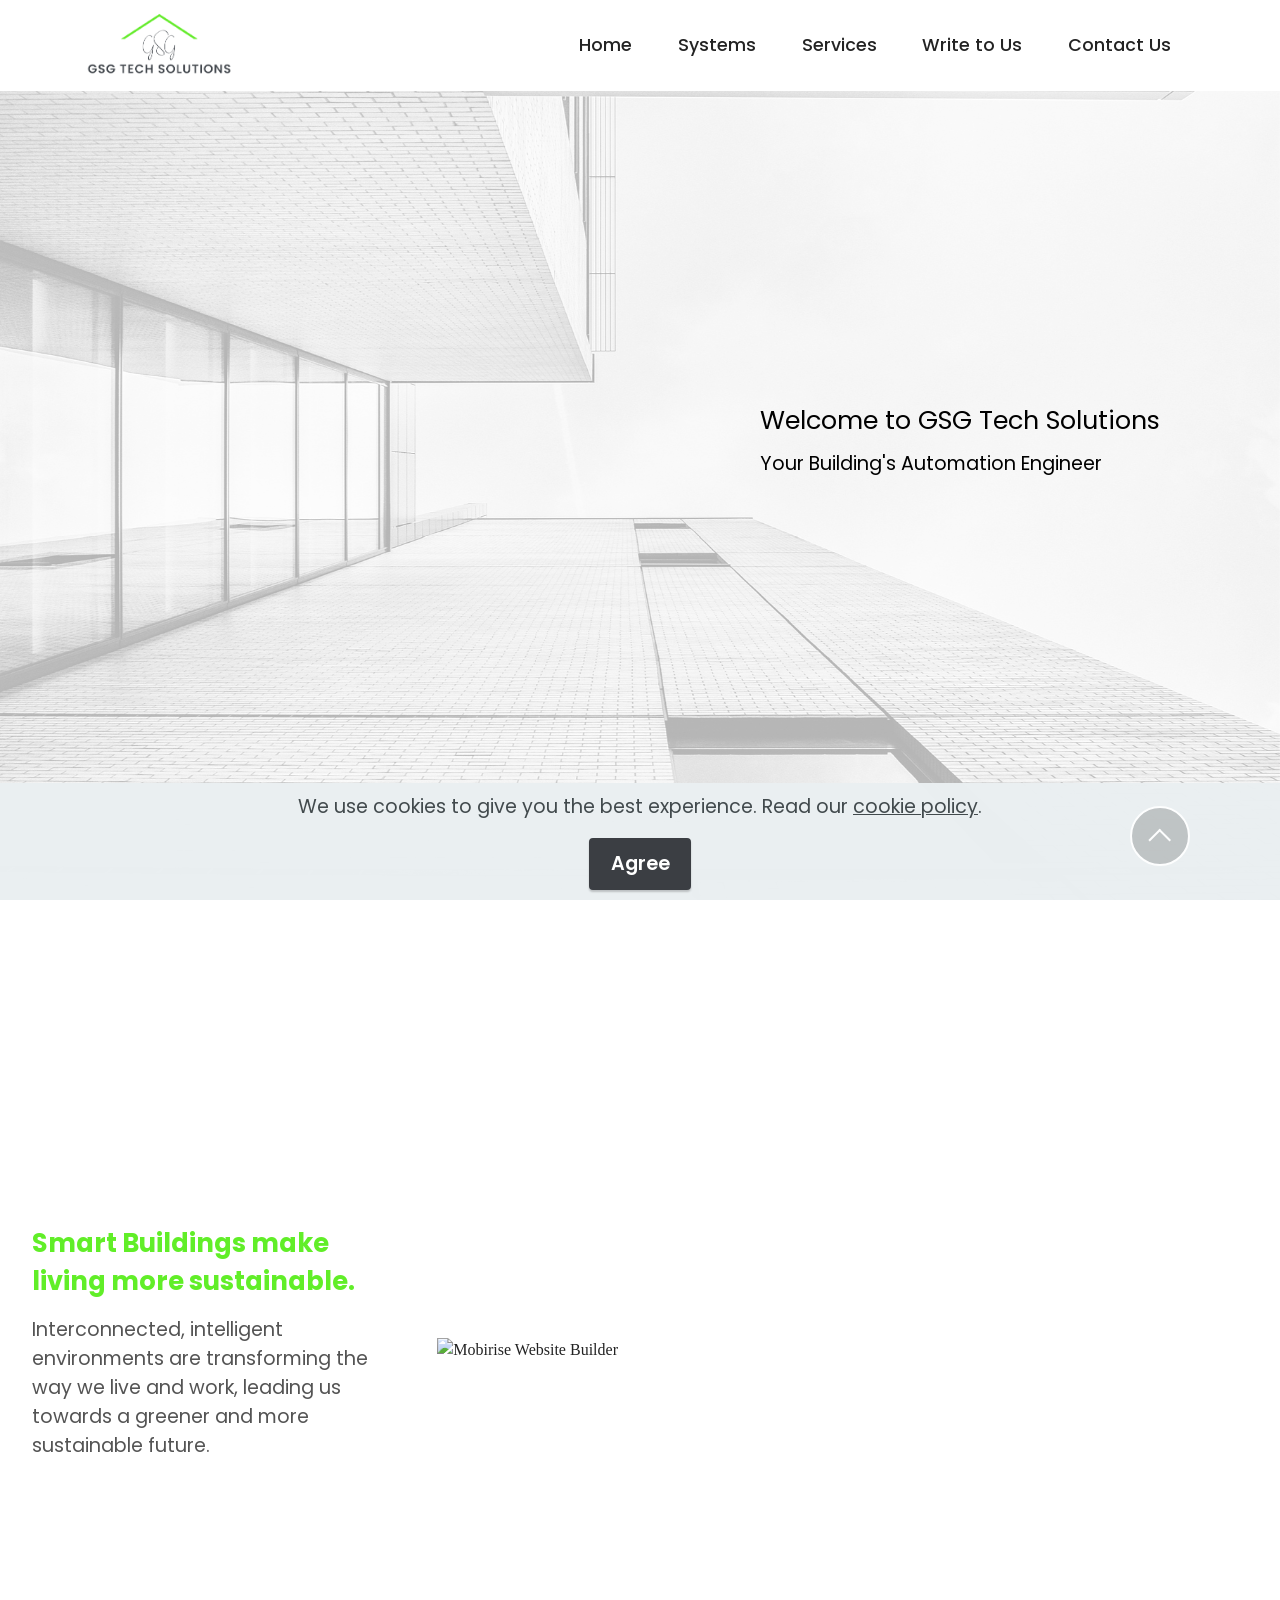
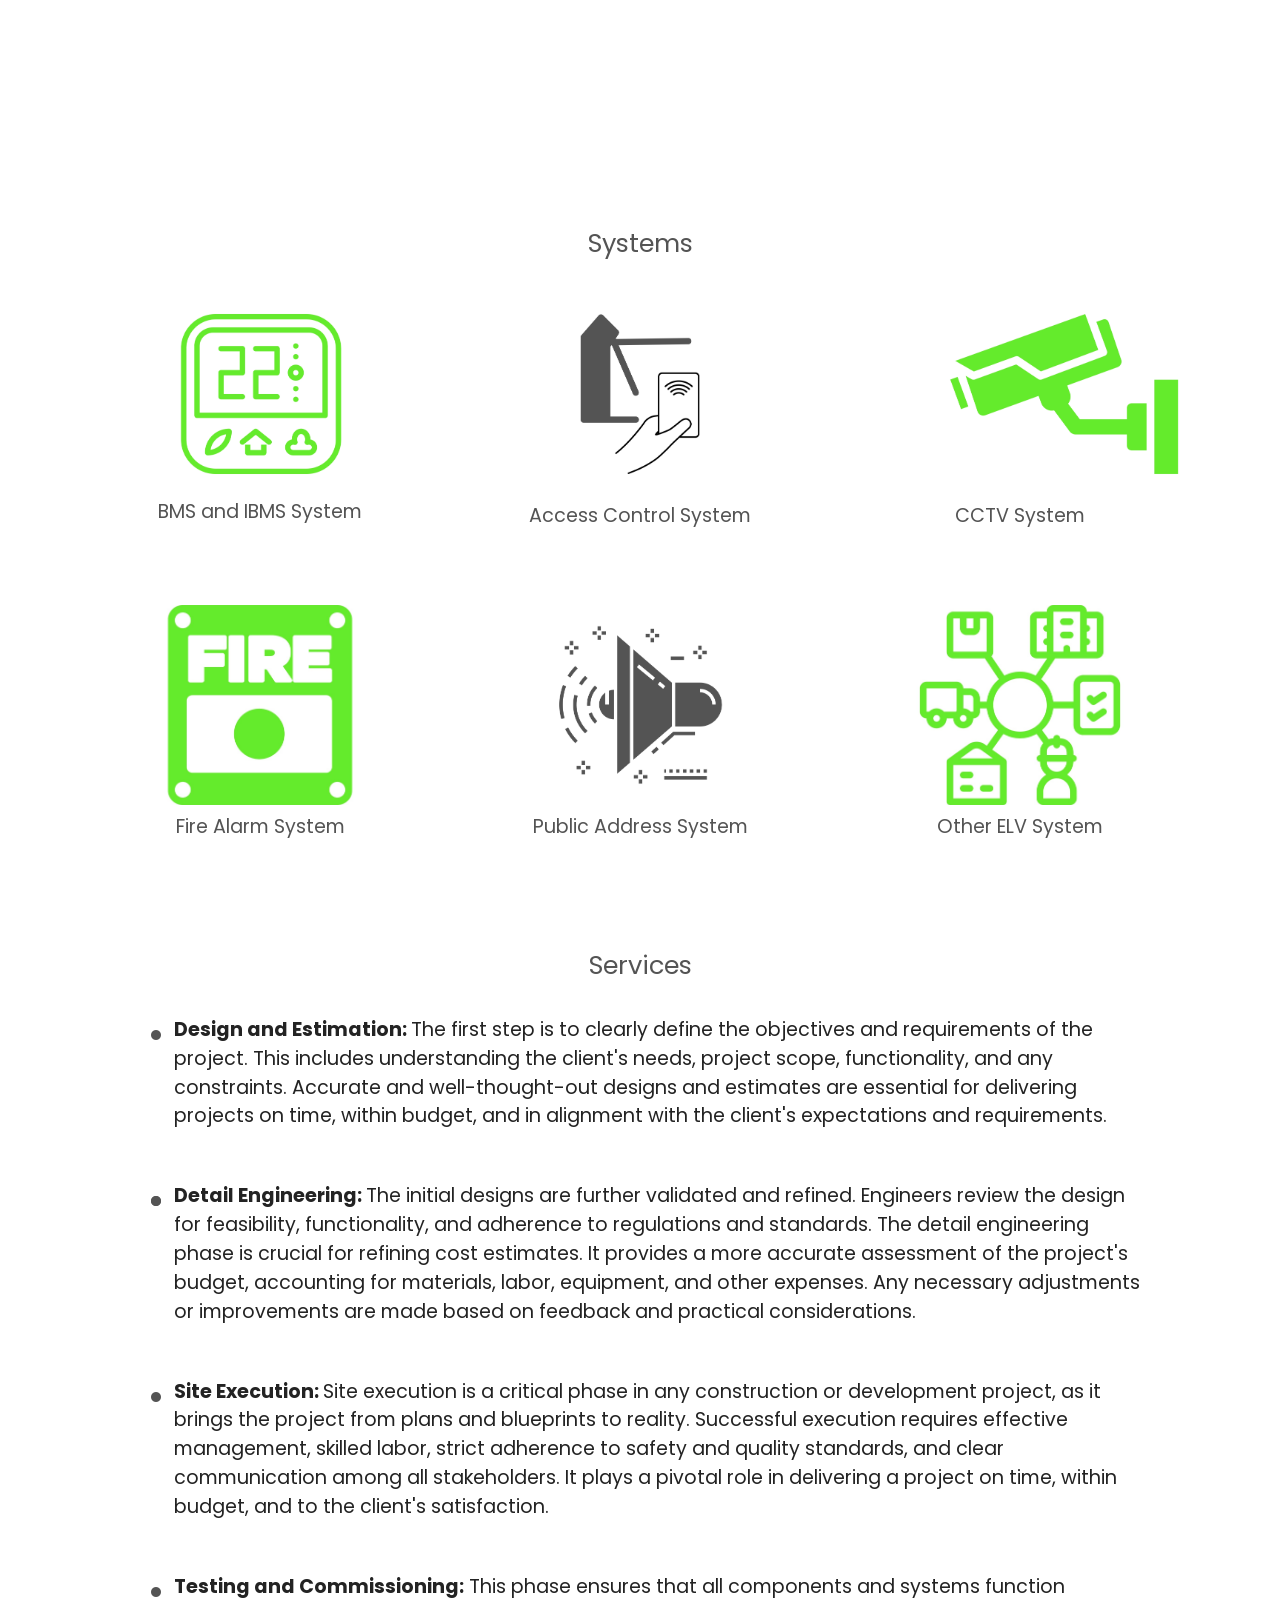
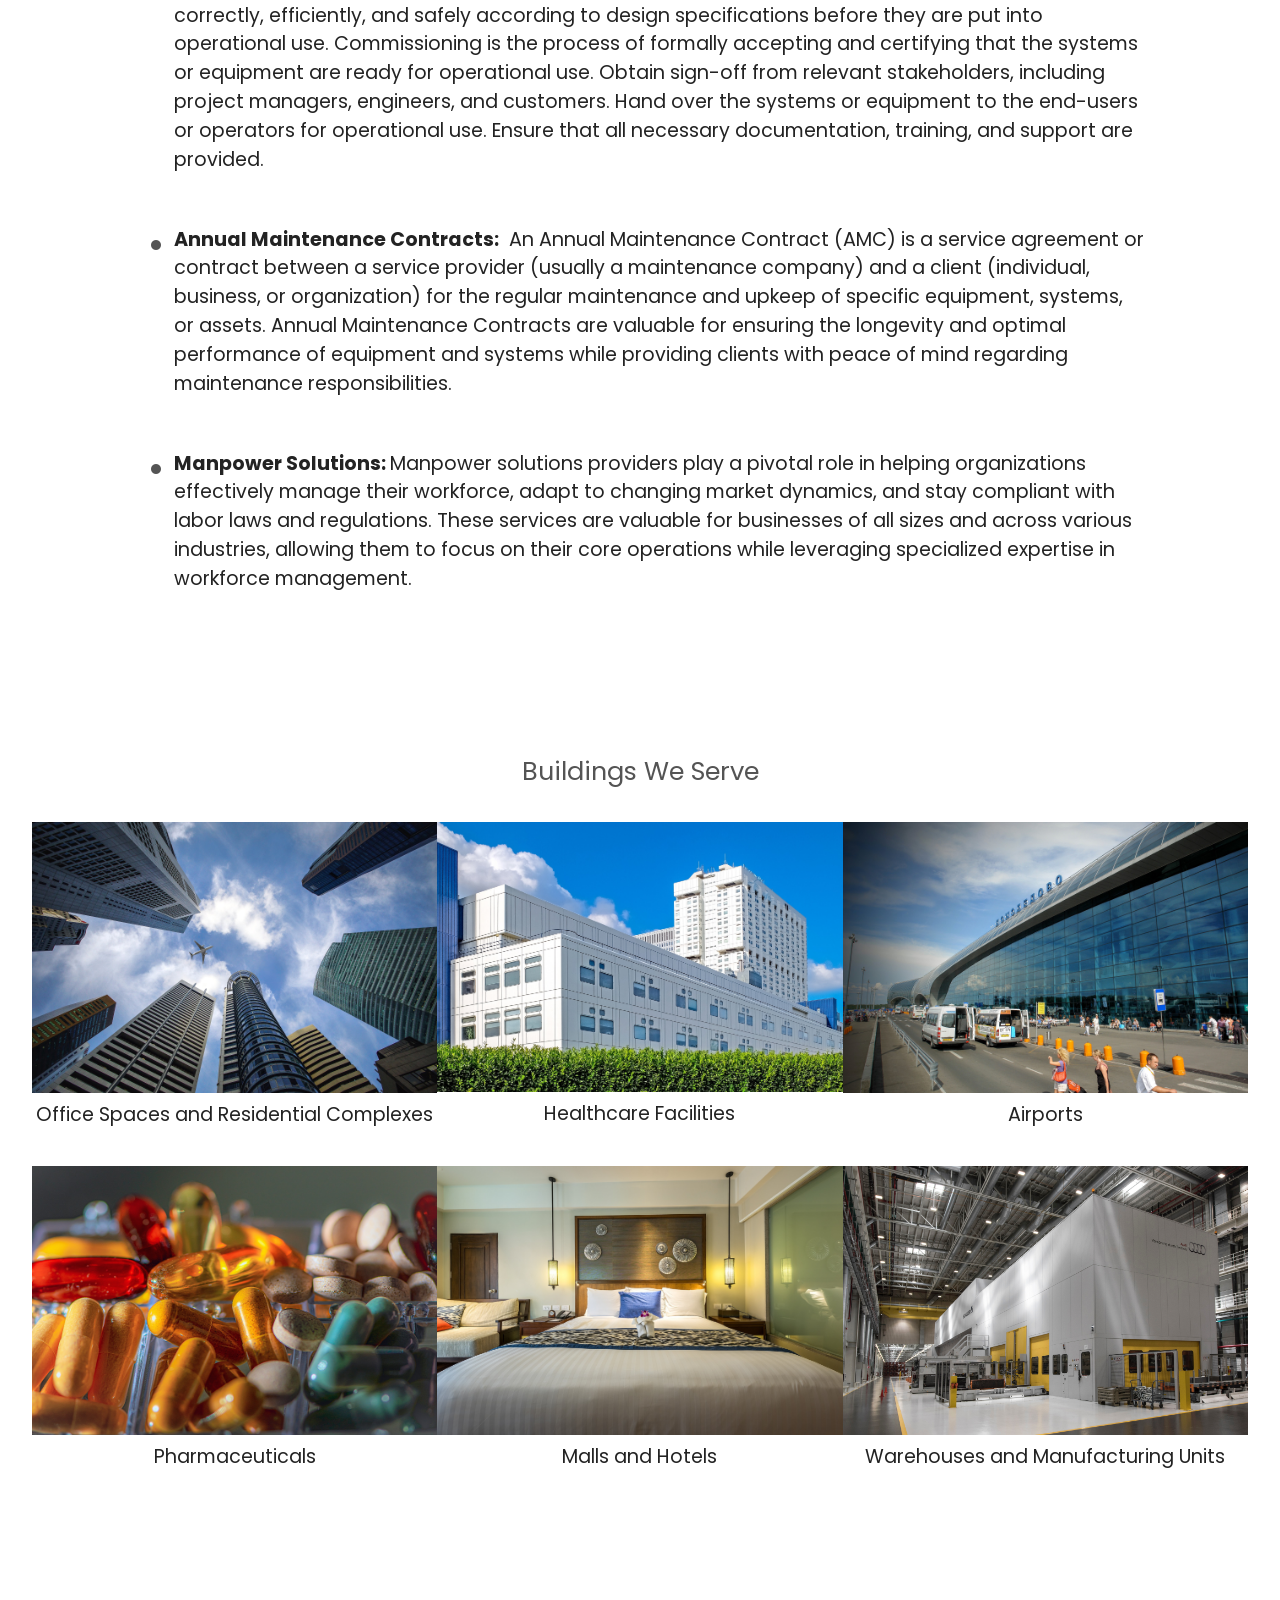
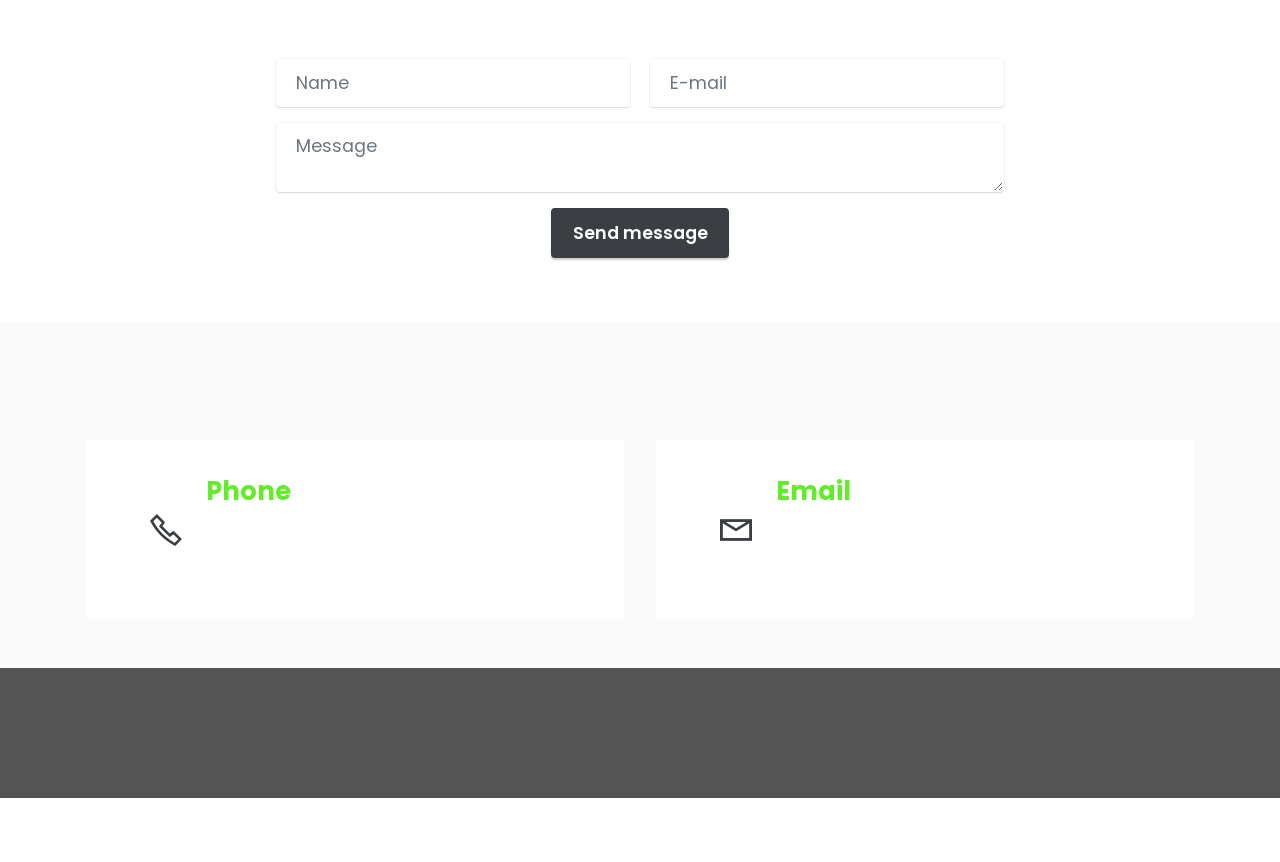
==== commit 42c7cb70: "Add files via upload" ====
--- a/index.html
+++ b/index.html
@@ -122,8 +122,8 @@
         </div>
         <div class="row mbr-gallery mt-4">
             <div class="col-12 col-md-6 col-lg-4 item gallery-image active">
-                <div class="item-wrapper" data-toggle="modal" data-bs-toggle="modal" data-target="#tOTEYDd00o-modal" data-bs-target="#tOTEYDd00o-modal">
-                    <img class="w-100" src="assets/images/10.jpg" alt="Mobirise Website Builder" data-slide-to="0" data-bs-slide-to="0" data-target="#lb-tOTEYDd00o" data-bs-target="#lb-tOTEYDd00o">
+                <div class="item-wrapper" data-toggle="modal" data-bs-toggle="modal" data-target="#tOYBWWjuBz-modal" data-bs-target="#tOYBWWjuBz-modal">
+                    <img class="w-100" src="assets/images/10.jpg" alt="Mobirise Website Builder" data-slide-to="0" data-bs-slide-to="0" data-target="#lb-tOYBWWjuBz" data-bs-target="#lb-tOYBWWjuBz">
                     <div class="icon-wrapper">
                         <span class="mobi-mbri mobi-mbri-search mbr-iconfont mbr-iconfont-btn"></span>
                     </div>
@@ -131,8 +131,8 @@
                 <h6 class="mbr-item-subtitle mbr-fonts-style align-center mb-2 mt-2 display-7"><p>BMS and IBMS System</p><p><br></p></h6>
             </div>
             <div class="col-12 col-md-6 col-lg-4 item gallery-image">
-                <div class="item-wrapper" data-toggle="modal" data-bs-toggle="modal" data-target="#tOTEYDd00o-modal" data-bs-target="#tOTEYDd00o-modal">
-                    <img class="w-100" src="assets/images/11.jpg" alt="Mobirise Website Builder" data-slide-to="1" data-bs-slide-to="1" data-target="#lb-tOTEYDd00o" data-bs-target="#lb-tOTEYDd00o">
+                <div class="item-wrapper" data-toggle="modal" data-bs-toggle="modal" data-target="#tOYBWWjuBz-modal" data-bs-target="#tOYBWWjuBz-modal">
+                    <img class="w-100" src="assets/images/11.jpg" alt="Mobirise Website Builder" data-slide-to="1" data-bs-slide-to="1" data-target="#lb-tOYBWWjuBz" data-bs-target="#lb-tOYBWWjuBz">
                     <div class="icon-wrapper">
                         <span class="mobi-mbri mobi-mbri-search mbr-iconfont mbr-iconfont-btn"></span>
                     </div>
@@ -141,32 +141,32 @@
             </div>
             
             <div class="col-12 col-md-6 col-lg-4 item gallery-image">
-                <div class="item-wrapper" data-toggle="modal" data-bs-toggle="modal" data-target="#tOTEYDd00o-modal" data-bs-target="#tOTEYDd00o-modal">
-                    <img class="w-100" src="assets/images/gsg-tech-website-graphics-2.jpg" alt="Mobirise Website Builder" data-slide-to="2" data-bs-slide-to="2" data-target="#lb-tOTEYDd00o" data-bs-target="#lb-tOTEYDd00o">
+                <div class="item-wrapper" data-toggle="modal" data-bs-toggle="modal" data-target="#tOYBWWjuBz-modal" data-bs-target="#tOYBWWjuBz-modal">
+                    <img class="w-100" src="assets/images/gsg-tech-website-graphics-2.jpg" alt="Mobirise Website Builder" data-slide-to="2" data-bs-slide-to="2" data-target="#lb-tOYBWWjuBz" data-bs-target="#lb-tOYBWWjuBz">
                     <div class="icon-wrapper">
                         <span class="mobi-mbri mobi-mbri-search mbr-iconfont mbr-iconfont-btn"></span>
                     </div>
                 </div>
                 <h6 class="mbr-item-subtitle mbr-fonts-style align-center mb-2 mt-2 display-7">CCTV System</h6>
             </div><div class="col-12 col-md-6 col-lg-4 item gallery-image">
-                <div class="item-wrapper" data-toggle="modal" data-bs-toggle="modal" data-target="#tOTEYDd00o-modal" data-bs-target="#tOTEYDd00o-modal">
-                    <img class="w-100" src="assets/images/9.jpeg" alt="Mobirise Website Builder" data-slide-to="3" data-bs-slide-to="3" data-target="#lb-tOTEYDd00o" data-bs-target="#lb-tOTEYDd00o">
+                <div class="item-wrapper" data-toggle="modal" data-bs-toggle="modal" data-target="#tOYBWWjuBz-modal" data-bs-target="#tOYBWWjuBz-modal">
+                    <img class="w-100" src="assets/images/9.jpeg" alt="Mobirise Website Builder" data-slide-to="3" data-bs-slide-to="3" data-target="#lb-tOYBWWjuBz" data-bs-target="#lb-tOYBWWjuBz">
                     <div class="icon-wrapper">
                         <span class="mobi-mbri mobi-mbri-search mbr-iconfont mbr-iconfont-btn"></span>
                     </div>
                 </div>
                 <h6 class="mbr-item-subtitle mbr-fonts-style align-center mb-2 mt-2 display-7">Fire Alarm System</h6>
             </div><div class="col-12 col-md-6 col-lg-4 item gallery-image">
-                <div class="item-wrapper" data-toggle="modal" data-bs-toggle="modal" data-target="#tOTEYDd00o-modal" data-bs-target="#tOTEYDd00o-modal">
-                    <img class="w-100" src="assets/images/12-1.jpg" alt="Mobirise Website Builder" data-slide-to="4" data-bs-slide-to="4" data-target="#lb-tOTEYDd00o" data-bs-target="#lb-tOTEYDd00o">
+                <div class="item-wrapper" data-toggle="modal" data-bs-toggle="modal" data-target="#tOYBWWjuBz-modal" data-bs-target="#tOYBWWjuBz-modal">
+                    <img class="w-100" src="assets/images/12-1.jpg" alt="Mobirise Website Builder" data-slide-to="4" data-bs-slide-to="4" data-target="#lb-tOYBWWjuBz" data-bs-target="#lb-tOYBWWjuBz">
                     <div class="icon-wrapper">
                         <span class="mobi-mbri mobi-mbri-search mbr-iconfont mbr-iconfont-btn"></span>
                     </div>
                 </div>
                 <h6 class="mbr-item-subtitle mbr-fonts-style align-center mb-2 mt-2 display-7">Public Address System</h6>
             </div><div class="col-12 col-md-6 col-lg-4 item gallery-image">
-                <div class="item-wrapper" data-toggle="modal" data-bs-toggle="modal" data-target="#tOTEYDd00o-modal" data-bs-target="#tOTEYDd00o-modal">
-                    <img class="w-100" src="assets/images/13.jpeg" alt="Mobirise Website Builder" data-slide-to="5" data-bs-slide-to="5" data-target="#lb-tOTEYDd00o" data-bs-target="#lb-tOTEYDd00o">
+                <div class="item-wrapper" data-toggle="modal" data-bs-toggle="modal" data-target="#tOYBWWjuBz-modal" data-bs-target="#tOYBWWjuBz-modal">
+                    <img class="w-100" src="assets/images/13.jpeg" alt="Mobirise Website Builder" data-slide-to="5" data-bs-slide-to="5" data-target="#lb-tOYBWWjuBz" data-bs-target="#lb-tOYBWWjuBz">
                     <div class="icon-wrapper">
                         <span class="mobi-mbri mobi-mbri-search mbr-iconfont mbr-iconfont-btn"></span>
                     </div>
@@ -175,11 +175,11 @@
             </div>
         </div>
 
-        <div class="modal mbr-slider" tabindex="-1" role="dialog" aria-hidden="true" id="tOTEYDd00o-modal">
+        <div class="modal mbr-slider" tabindex="-1" role="dialog" aria-hidden="true" id="tOYBWWjuBz-modal">
             <div class="modal-dialog" role="document">
                 <div class="modal-content">
                     <div class="modal-body">
-                        <div class="carousel slide carousel-fade" id="lb-tOTEYDd00o" data-interval="5000" data-bs-interval="5000">
+                        <div class="carousel slide carousel-fade" id="lb-tOYBWWjuBz" data-interval="5000" data-bs-interval="5000">
                             <div class="carousel-inner">
                                 <div class="carousel-item active">
                                     <img class="d-block w-100" src="assets/images/10.jpg" alt="Mobirise Website Builder">
@@ -199,18 +199,18 @@
                                 </div>
                             </div>
                             <ol class="carousel-indicators">
-                                <li data-slide-to="0" data-bs-slide-to="0" class="active" data-target="#lb-tOTEYDd00o" data-bs-target="#lb-tOTEYDd00o"></li>
-                                <li data-slide-to="1" data-bs-slide-to="1" data-target="#lb-tOTEYDd00o" data-bs-target="#lb-tOTEYDd00o"></li>
-                                <li data-slide-to="2" data-bs-slide-to="2" data-target="#lb-tOTEYDd00o" data-bs-target="#lb-tOTEYDd00o"></li>
-                                <li data-slide-to="3" data-bs-slide-to="3" data-target="#lb-tOTEYDd00o" data-bs-target="#lb-tOTEYDd00o"></li><li data-slide-to="4" data-bs-slide-to="4" data-target="#lb-tOTEYDd00o" data-bs-target="#lb-tOTEYDd00o"></li><li data-slide-to="5" data-bs-slide-to="5" data-target="#lb-tOTEYDd00o" data-bs-target="#lb-tOTEYDd00o"></li>
+                                <li data-slide-to="0" data-bs-slide-to="0" class="active" data-target="#lb-tOYBWWjuBz" data-bs-target="#lb-tOYBWWjuBz"></li>
+                                <li data-slide-to="1" data-bs-slide-to="1" data-target="#lb-tOYBWWjuBz" data-bs-target="#lb-tOYBWWjuBz"></li>
+                                <li data-slide-to="2" data-bs-slide-to="2" data-target="#lb-tOYBWWjuBz" data-bs-target="#lb-tOYBWWjuBz"></li>
+                                <li data-slide-to="3" data-bs-slide-to="3" data-target="#lb-tOYBWWjuBz" data-bs-target="#lb-tOYBWWjuBz"></li><li data-slide-to="4" data-bs-slide-to="4" data-target="#lb-tOYBWWjuBz" data-bs-target="#lb-tOYBWWjuBz"></li><li data-slide-to="5" data-bs-slide-to="5" data-target="#lb-tOYBWWjuBz" data-bs-target="#lb-tOYBWWjuBz"></li>
                             </ol>
                             <a role="button" href="" class="close" data-dismiss="modal" data-bs-dismiss="modal" aria-label="Close">
                             </a>
-                            <a class="carousel-control-prev carousel-control" role="button" data-slide="prev" data-bs-slide="prev" href="#lb-tOTEYDd00o">
+                            <a class="carousel-control-prev carousel-control" role="button" data-slide="prev" data-bs-slide="prev" href="#lb-tOYBWWjuBz">
                                 <span class="mobi-mbri mobi-mbri-arrow-prev" aria-hidden="true"></span>
                                 <span class="sr-only visually-hidden">Previous</span>
                             </a>
-                            <a class="carousel-control-next carousel-control" role="button" data-slide="next" data-bs-slide="next" href="#lb-tOTEYDd00o">
+                            <a class="carousel-control-next carousel-control" role="button" data-slide="next" data-bs-slide="next" href="#lb-tOYBWWjuBz">
                                 <span class="mobi-mbri mobi-mbri-arrow-next" aria-hidden="true"></span>
                                 <span class="sr-only visually-hidden">Next</span>
                             </a>
@@ -253,8 +253,8 @@
         <div class="row mbr-gallery mt-4">
             
             <div class="col-12 col-md-6 col-lg-4 item gallery-image active">
-                <div class="item-wrapper" data-toggle="modal" data-bs-toggle="modal" data-target="#tOTEYFc889-modal" data-bs-target="#tOTEYFc889-modal">
-                    <img class="w-100" src="assets/images/mbr-73.jpg" alt="Mobirise Website Builder" data-slide-to="0" data-bs-slide-to="0" data-target="#lb-tOTEYFc889" data-bs-target="#lb-tOTEYFc889">
+                <div class="item-wrapper" data-toggle="modal" data-bs-toggle="modal" data-target="#tOYBWYIgPo-modal" data-bs-target="#tOYBWYIgPo-modal">
+                    <img class="w-100" src="assets/images/mbr-73.jpg" alt="Mobirise Website Builder" data-slide-to="0" data-bs-slide-to="0" data-target="#lb-tOYBWYIgPo" data-bs-target="#lb-tOYBWYIgPo">
                     <div class="icon-wrapper">
                         <span class="mobi-mbri mobi-mbri-search mbr-iconfont mbr-iconfont-btn"></span>
                     </div>
@@ -262,8 +262,8 @@
                 <h6 class="mbr-item-subtitle mbr-fonts-style align-center mb-2 mt-2 display-7">Office Spaces and Residential Complexes<br><br></h6>
             </div>
             <div class="col-12 col-md-6 col-lg-4 item gallery-image">
-                <div class="item-wrapper" data-toggle="modal" data-bs-toggle="modal" data-target="#tOTEYFc889-modal" data-bs-target="#tOTEYFc889-modal">
-                    <img class="w-100" src="assets/images/mbr-72.jpg" alt="Mobirise Website Builder" data-slide-to="1" data-bs-slide-to="1" data-target="#lb-tOTEYFc889" data-bs-target="#lb-tOTEYFc889">
+                <div class="item-wrapper" data-toggle="modal" data-bs-toggle="modal" data-target="#tOYBWYIgPo-modal" data-bs-target="#tOYBWYIgPo-modal">
+                    <img class="w-100" src="assets/images/mbr-72.jpg" alt="Mobirise Website Builder" data-slide-to="1" data-bs-slide-to="1" data-target="#lb-tOYBWYIgPo" data-bs-target="#lb-tOYBWYIgPo">
                     <div class="icon-wrapper">
                         <span class="mobi-mbri mobi-mbri-search mbr-iconfont mbr-iconfont-btn"></span>
                     </div>
@@ -271,45 +271,45 @@
                 <h6 class="mbr-item-subtitle mbr-fonts-style align-center mb-2 mt-2 display-7">Healthcare Facilities</h6>
             </div>
             <div class="col-12 col-md-6 col-lg-4 item gallery-image">
-                <div class="item-wrapper" data-toggle="modal" data-bs-toggle="modal" data-target="#tOTEYFc889-modal" data-bs-target="#tOTEYFc889-modal">
-                    <img class="w-100" src="assets/images/mbr-74.jpg" alt="Mobirise Website Builder" data-slide-to="2" data-bs-slide-to="2" data-target="#lb-tOTEYFc889" data-bs-target="#lb-tOTEYFc889">
+                <div class="item-wrapper" data-toggle="modal" data-bs-toggle="modal" data-target="#tOYBWYIgPo-modal" data-bs-target="#tOYBWYIgPo-modal">
+                    <img class="w-100" src="assets/images/mbr-74.jpg" alt="Mobirise Website Builder" data-slide-to="2" data-bs-slide-to="2" data-target="#lb-tOYBWYIgPo" data-bs-target="#lb-tOYBWYIgPo">
                     <div class="icon-wrapper">
                         <span class="mobi-mbri mobi-mbri-search mbr-iconfont mbr-iconfont-btn"></span>
                     </div>
                 </div>
                 <h6 class="mbr-item-subtitle mbr-fonts-style align-center mb-2 mt-2 display-7">Airports</h6>
             </div><div class="col-12 col-md-6 col-lg-4 item gallery-image">
-                <div class="item-wrapper" data-toggle="modal" data-bs-toggle="modal" data-target="#tOTEYFc889-modal" data-bs-target="#tOTEYFc889-modal">
-                    <img class="w-100" src="assets/images/mbr-76.jpg" alt="Mobirise Website Builder" data-slide-to="3" data-bs-slide-to="3" data-target="#lb-tOTEYFc889" data-bs-target="#lb-tOTEYFc889">
+                <div class="item-wrapper" data-toggle="modal" data-bs-toggle="modal" data-target="#tOYBWYIgPo-modal" data-bs-target="#tOYBWYIgPo-modal">
+                    <img class="w-100" src="assets/images/mbr-76.jpg" alt="Mobirise Website Builder" data-slide-to="3" data-bs-slide-to="3" data-target="#lb-tOYBWYIgPo" data-bs-target="#lb-tOYBWYIgPo">
                     <div class="icon-wrapper">
                         <span class="mobi-mbri mobi-mbri-search mbr-iconfont mbr-iconfont-btn"></span>
                     </div>
                 </div>
                 <h6 class="mbr-item-subtitle mbr-fonts-style align-center mb-2 mt-2 display-7">Pharmaceuticals<br><br></h6>
             </div><div class="col-12 col-md-6 col-lg-4 item gallery-image">
-                <div class="item-wrapper" data-toggle="modal" data-bs-toggle="modal" data-target="#tOTEYFc889-modal" data-bs-target="#tOTEYFc889-modal">
-                    <img class="w-100" src="assets/images/mbr-81.jpg" alt="Mobirise Website Builder" data-slide-to="4" data-bs-slide-to="4" data-target="#lb-tOTEYFc889" data-bs-target="#lb-tOTEYFc889">
+                <div class="item-wrapper" data-toggle="modal" data-bs-toggle="modal" data-target="#tOYBWYIgPo-modal" data-bs-target="#tOYBWYIgPo-modal">
+                    <img class="w-100" src="assets/images/mbr-81.jpg" alt="Mobirise Website Builder" data-slide-to="4" data-bs-slide-to="4" data-target="#lb-tOYBWYIgPo" data-bs-target="#lb-tOYBWYIgPo">
                     <div class="icon-wrapper">
                         <span class="mobi-mbri mobi-mbri-search mbr-iconfont mbr-iconfont-btn"></span>
                     </div>
                 </div>
                 <h6 class="mbr-item-subtitle mbr-fonts-style align-center mb-2 mt-2 display-7">Malls and Hotels</h6>
             </div><div class="col-12 col-md-6 col-lg-4 item gallery-image">
-                <div class="item-wrapper" data-toggle="modal" data-bs-toggle="modal" data-target="#tOTEYFc889-modal" data-bs-target="#tOTEYFc889-modal">
-                    <img class="w-100" src="assets/images/carlos-aranda-joymoygnmtu-unsplash-5.jpeg" alt="Mobirise Website Builder" data-slide-to="5" data-bs-slide-to="5" data-target="#lb-tOTEYFc889" data-bs-target="#lb-tOTEYFc889">
-                    <div class="icon-wrapper">
-                        <span class="mobi-mbri mobi-mbri-search mbr-iconfont mbr-iconfont-btn"></span>
-                    </div>
-                </div>
-                <h6 class="mbr-item-subtitle mbr-fonts-style align-center mb-2 mt-2 display-7">Warehouses and Manufacturing Units</h6>
-            </div>
-        </div>
-
-        <div class="modal mbr-slider" tabindex="-1" role="dialog" aria-hidden="true" id="tOTEYFc889-modal">
+                <div class="item-wrapper" data-toggle="modal" data-bs-toggle="modal" data-target="#tOYBWYIgPo-modal" data-bs-target="#tOYBWYIgPo-modal">
+                    <img class="w-100" src="assets/images/carlos-aranda-joymoygnmtu-unsplash-5.jpeg" alt="Mobirise Website Builder" data-slide-to="5" data-bs-slide-to="5" data-target="#lb-tOYBWYIgPo" data-bs-target="#lb-tOYBWYIgPo">
+                    <div class="icon-wrapper">
+                        <span class="mobi-mbri mobi-mbri-search mbr-iconfont mbr-iconfont-btn"></span>
+                    </div>
+                </div>
+                <h6 class="mbr-item-subtitle mbr-fonts-style align-center mb-2 mt-2 display-7">Warehouses and Manufacturing Units<br><br></h6>
+            </div>
+        </div>
+
+        <div class="modal mbr-slider" tabindex="-1" role="dialog" aria-hidden="true" id="tOYBWYIgPo-modal">
             <div class="modal-dialog" role="document">
                 <div class="modal-content">
                     <div class="modal-body">
-                        <div class="carousel slide" id="lb-tOTEYFc889" data-interval="5000" data-bs-interval="5000">
+                        <div class="carousel slide" id="lb-tOYBWYIgPo" data-interval="5000" data-bs-interval="5000">
                             <div class="carousel-inner">
                                 
                                 <div class="carousel-item active">
@@ -329,18 +329,18 @@
                                 </div>
                             </div>
                             <ol class="carousel-indicators">
-                                <li data-slide-to="0" data-bs-slide-to="0" class="active" data-target="#lb-tOTEYFc889" data-bs-target="#lb-tOTEYFc889"></li><li data-slide-to="1" data-bs-slide-to="1" class="active" data-target="#lb-tOTEYFc889" data-bs-target="#lb-tOTEYFc889"></li>
-                                <li data-slide-to="2" data-bs-slide-to="2" data-target="#lb-tOTEYFc889" data-bs-target="#lb-tOTEYFc889"></li>
-                                <li data-slide-to="3" data-bs-slide-to="3" data-target="#lb-tOTEYFc889" data-bs-target="#lb-tOTEYFc889"></li><li data-slide-to="4" data-bs-slide-to="4" data-target="#lb-tOTEYFc889" data-bs-target="#lb-tOTEYFc889"></li><li data-slide-to="5" data-bs-slide-to="5" data-target="#lb-tOTEYFc889" data-bs-target="#lb-tOTEYFc889"></li>
+                                <li data-slide-to="0" data-bs-slide-to="0" class="active" data-target="#lb-tOYBWYIgPo" data-bs-target="#lb-tOYBWYIgPo"></li><li data-slide-to="1" data-bs-slide-to="1" class="active" data-target="#lb-tOYBWYIgPo" data-bs-target="#lb-tOYBWYIgPo"></li>
+                                <li data-slide-to="2" data-bs-slide-to="2" data-target="#lb-tOYBWYIgPo" data-bs-target="#lb-tOYBWYIgPo"></li>
+                                <li data-slide-to="3" data-bs-slide-to="3" data-target="#lb-tOYBWYIgPo" data-bs-target="#lb-tOYBWYIgPo"></li><li data-slide-to="4" data-bs-slide-to="4" data-target="#lb-tOYBWYIgPo" data-bs-target="#lb-tOYBWYIgPo"></li><li data-slide-to="5" data-bs-slide-to="5" data-target="#lb-tOYBWYIgPo" data-bs-target="#lb-tOYBWYIgPo"></li>
                                 
                             </ol>
                             <a role="button" href="" class="close" data-dismiss="modal" data-bs-dismiss="modal" aria-label="Close">
                             </a>
-                            <a class="carousel-control-prev carousel-control" role="button" data-slide="prev" data-bs-slide="prev" href="#lb-tOTEYFc889">
+                            <a class="carousel-control-prev carousel-control" role="button" data-slide="prev" data-bs-slide="prev" href="#lb-tOYBWYIgPo">
                                 <span class="mobi-mbri mobi-mbri-arrow-prev" aria-hidden="true"></span>
                                 <span class="sr-only visually-hidden">Previous</span>
                             </a>
-                            <a class="carousel-control-next carousel-control" role="button" data-slide="next" data-bs-slide="next" href="#lb-tOTEYFc889">
+                            <a class="carousel-control-next carousel-control" role="button" data-slide="next" data-bs-slide="next" href="#lb-tOYBWYIgPo">
                                 <span class="mobi-mbri mobi-mbri-arrow-next" aria-hidden="true"></span>
                                 <span class="sr-only visually-hidden">Next</span>
                             </a>
@@ -362,7 +362,7 @@
         </div>
         <div class="row justify-content-center mt-4">
             <div class="col-lg-8 mx-auto mbr-form" data-form-type="formoid">
-                <form action="https://mobirise.eu/" method="POST" class="mbr-form form-with-styler" data-form-title="Form Name"><input type="hidden" name="email" data-form-email="true" value="s+ndw0arZhZSEeFcSSpI91Np2A/MiyNYA9VrMKvbfdp2urZ2b5wn4K9ulkRVZ6XPF4giezY+SSVr/oCf/Jl7+1JQG2xv0+3nFZjVof+lnO1y9ZZCjBHq6UEEhUah7x3z">
+                <form action="https://mobirise.eu/" method="POST" class="mbr-form form-with-styler" data-form-title="Form Name"><input type="hidden" name="email" data-form-email="true" value="2EGH0lfuG8cpEsWcq/ik9c/p0A9mHMNHtfKjmAuBl/riS8Ef6Dy5OmsrJatGHI08wqtTRfGe+q8t9FmhjMz8x3Bp5C3tDRO8FzPdqiXiANcMnNJZqHz9zK+dSji885cV">
                     <div class="row">
                         <div hidden="hidden" data-form-alert="" class="alert alert-success col-12">Thanks for your message, we will revert to you shortly!!</div>
                         <div hidden="hidden" data-form-alert-danger="" class="alert alert-danger col-12">Oops...! some
@@ -375,9 +375,7 @@
                         <div class="col-md col-sm-12 form-group mb-3" data-for="email">
                             <input type="email" name="email" placeholder="E-mail" data-form-field="email" class="form-control" value="" id="email-form5-1m">
                         </div>
-                        <div class="col-12 form-group mb-3" data-for="url">
-                            <input type="url" name="url" placeholder="Your Mobile Number" data-form-field="url" class="form-control" value="" id="url-form5-1m">
-                        </div>
+                        
                         <div class="col-12 form-group mb-3" data-for="textarea">
                             <textarea name="textarea" placeholder="Message" data-form-field="textarea" class="form-control" id="textarea-form5-1m"></textarea>
                         </div>
@@ -451,11 +449,7 @@
                     
                     
                 <div class="soc-item">
-                        <a href="https://twitter.com/mobirise" target="_blank">
-                            <span class="mbr-iconfont mbr-iconfont-social socicon-youtube socicon"></span>
-                        </a>
-                    </div><div class="soc-item">
-                        <a href="https://www.facebook.com/pages/Mobirise/1616226671953247" target="_blank">
+                        <a href="https://www.linkedin.com/company/gsg-tech-solutions/">
                             <span class="mbr-iconfont mbr-iconfont-social socicon-linkedin socicon"></span>
                         </a>
                     </div></div>
@@ -467,7 +461,7 @@
             </div>
         </div>
     </div>
-</section><section class="display-7" style="padding: 0;align-items: center;justify-content: center;flex-wrap: wrap;    align-content: center;display: flex;position: relative;height: 4rem;"><a href="https://mobiri.se/2779910" style="flex: 1 1;height: 4rem;position: absolute;width: 100%;z-index: 1;"><img alt="" style="height: 4rem;" src="[data-uri]"></a><p style="margin: 0;text-align: center;" class="display-7">&#8204;</p><a style="z-index:1" href="https://mobirise.com/builder/landing-page-builder.html">Landing Page Maker</a></section><script src="assets/bootstrap/js/bootstrap.bundle.min.js"></script>  <script src="assets/parallax/jarallax.js"></script>  <script src="assets/web/assets/cookies-alert-plugin/cookies-alert-core.js"></script>  <script src="assets/web/assets/cookies-alert-plugin/cookies-alert-script.js"></script>  <script src="assets/smoothscroll/smooth-scroll.js"></script>  <script src="assets/ytplayer/index.js"></script>  <script src="assets/dropdown/js/navbar-dropdown.js"></script>  <script src="assets/theme/js/script.js"></script>  <script src="assets/formoid/formoid.min.js"></script>  
+</section><section class="display-7" style="padding: 0;align-items: center;justify-content: center;flex-wrap: wrap;    align-content: center;display: flex;position: relative;height: 4rem;"><a href="https://mobiri.se/2779910" style="flex: 1 1;height: 4rem;position: absolute;width: 100%;z-index: 1;"><img alt="" style="height: 4rem;" src="[data-uri]"></a><p style="margin: 0;text-align: center;" class="display-7">&#8204;</p><a style="z-index:1" href="https://mobirise.com/offline-website-builder.html">Offline Website Maker</a></section><script src="assets/bootstrap/js/bootstrap.bundle.min.js"></script>  <script src="assets/parallax/jarallax.js"></script>  <script src="assets/web/assets/cookies-alert-plugin/cookies-alert-core.js"></script>  <script src="assets/web/assets/cookies-alert-plugin/cookies-alert-script.js"></script>  <script src="assets/smoothscroll/smooth-scroll.js"></script>  <script src="assets/ytplayer/index.js"></script>  <script src="assets/dropdown/js/navbar-dropdown.js"></script>  <script src="assets/theme/js/script.js"></script>  <script src="assets/formoid/formoid.min.js"></script>  
   
   
 <input name="cookieData" type="hidden" data-cookie-customDialogSelector='null' data-cookie-colorText='#424a4d' data-cookie-colorBg='rgba(234, 239, 241, 0.99)' data-cookie-textButton='Agree' data-cookie-colorButton='' data-cookie-colorLink='#424a4d' data-cookie-underlineLink='true' data-cookie-text="We use cookies to give you the best experience. Read our <a href='privacy.html'>cookie policy</a>.">
--- a/assets/mobirise/css/mbr-additional.css
+++ b/assets/mobirise/css/mbr-additional.css
@@ -1668,8 +1668,8 @@
   color: #545454;
 }
 .cid-sFzDs3t9EG {
-  padding-top: 0rem;
-  padding-bottom: 0rem;
+  padding-top: 4rem;
+  padding-bottom: 4rem;
   background-color: #ffffff;
 }
 .cid-sFzDs3t9EG .mbr-overlay {
--- a/assets/mobirise/css/mbr-additional.css
+++ b/assets/mobirise/css/mbr-additional.css
@@ -1668,8 +1668,8 @@
   color: #545454;
 }
 .cid-sFzDs3t9EG {
-  padding-top: 0rem;
-  padding-bottom: 0rem;
+  padding-top: 4rem;
+  padding-bottom: 4rem;
   background-color: #ffffff;
 }
 .cid-sFzDs3t9EG .mbr-overlay {
